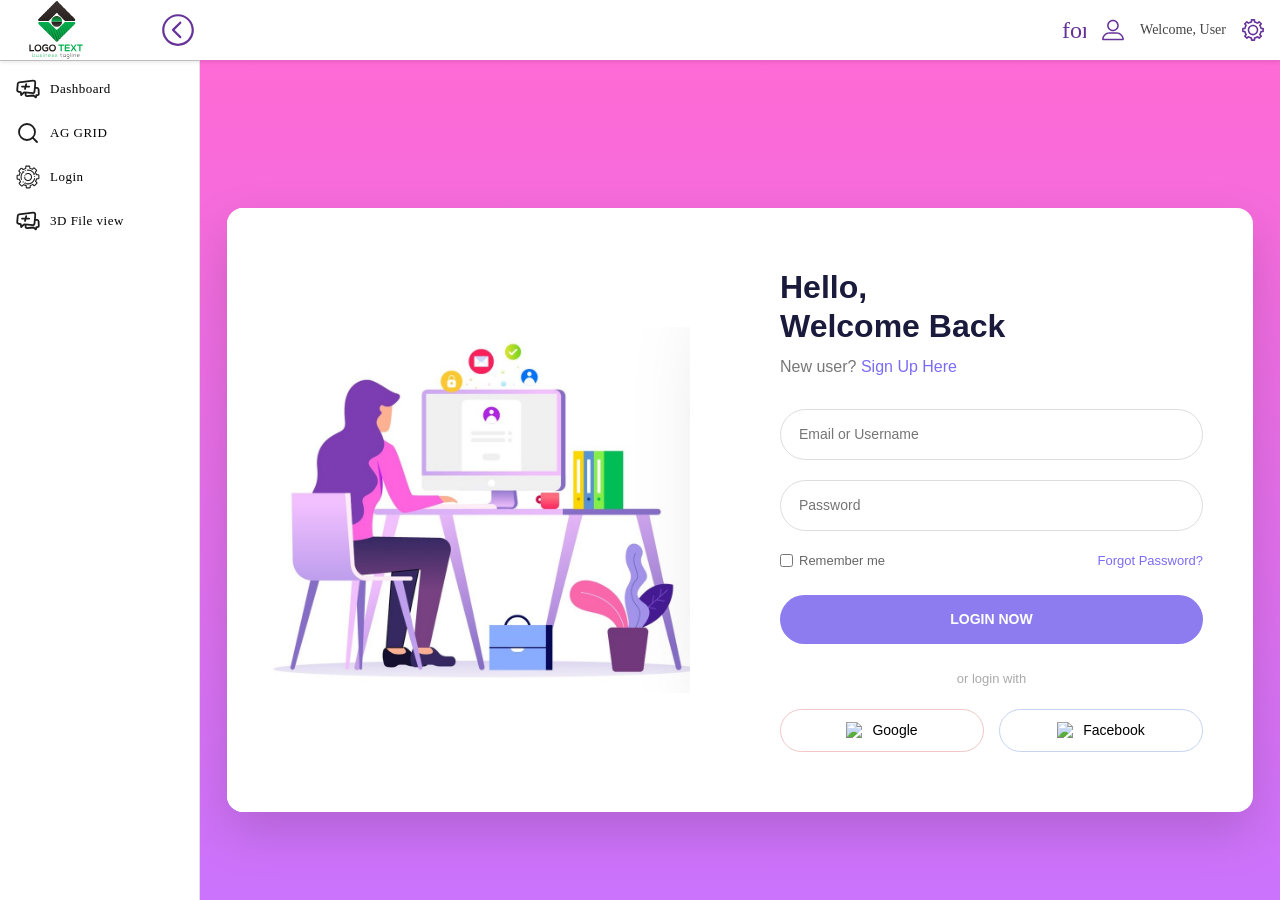
==== index.html @ 97b3e0da "c" ====
<!doctype html>
<html lang="en" data-beasties-container>
<head><link rel="preconnect" href="https://fonts.gstatic.com" crossorigin>
  <meta charset="utf-8">
  <title>FullmasterClient</title>
  <base href="/">
  <meta name="viewport" content="width=device-width, initial-scale=1">
  <link rel="icon" type="image/x-icon" href="favicon.ico">
  <style>@font-face{font-family:'Roboto';font-style:normal;font-weight:300;font-stretch:100%;font-display:swap;src:url(https://fonts.gstatic.com/s/roboto/v50/KFO7CnqEu92Fr1ME7kSn66aGLdTylUAMa3GUBGEe.woff2) format('woff2');unicode-range:U+0460-052F, U+1C80-1C8A, U+20B4, U+2DE0-2DFF, U+A640-A69F, U+FE2E-FE2F;}@font-face{font-family:'Roboto';font-style:normal;font-weight:300;font-stretch:100%;font-display:swap;src:url(https://fonts.gstatic.com/s/roboto/v50/KFO7CnqEu92Fr1ME7kSn66aGLdTylUAMa3iUBGEe.woff2) format('woff2');unicode-range:U+0301, U+0400-045F, U+0490-0491, U+04B0-04B1, U+2116;}@font-face{font-family:'Roboto';font-style:normal;font-weight:300;font-stretch:100%;font-display:swap;src:url(https://fonts.gstatic.com/s/roboto/v50/KFO7CnqEu92Fr1ME7kSn66aGLdTylUAMa3CUBGEe.woff2) format('woff2');unicode-range:U+1F00-1FFF;}@font-face{font-family:'Roboto';font-style:normal;font-weight:300;font-stretch:100%;font-display:swap;src:url(https://fonts.gstatic.com/s/roboto/v50/KFO7CnqEu92Fr1ME7kSn66aGLdTylUAMa3-UBGEe.woff2) format('woff2');unicode-range:U+0370-0377, U+037A-037F, U+0384-038A, U+038C, U+038E-03A1, U+03A3-03FF;}@font-face{font-family:'Roboto';font-style:normal;font-weight:300;font-stretch:100%;font-display:swap;src:url(https://fonts.gstatic.com/s/roboto/v50/KFO7CnqEu92Fr1ME7kSn66aGLdTylUAMawCUBGEe.woff2) format('woff2');unicode-range:U+0302-0303, U+0305, U+0307-0308, U+0310, U+0312, U+0315, U+031A, U+0326-0327, U+032C, U+032F-0330, U+0332-0333, U+0338, U+033A, U+0346, U+034D, U+0391-03A1, U+03A3-03A9, U+03B1-03C9, U+03D1, U+03D5-03D6, U+03F0-03F1, U+03F4-03F5, U+2016-2017, U+2034-2038, U+203C, U+2040, U+2043, U+2047, U+2050, U+2057, U+205F, U+2070-2071, U+2074-208E, U+2090-209C, U+20D0-20DC, U+20E1, U+20E5-20EF, U+2100-2112, U+2114-2115, U+2117-2121, U+2123-214F, U+2190, U+2192, U+2194-21AE, U+21B0-21E5, U+21F1-21F2, U+21F4-2211, U+2213-2214, U+2216-22FF, U+2308-230B, U+2310, U+2319, U+231C-2321, U+2336-237A, U+237C, U+2395, U+239B-23B7, U+23D0, U+23DC-23E1, U+2474-2475, U+25AF, U+25B3, U+25B7, U+25BD, U+25C1, U+25CA, U+25CC, U+25FB, U+266D-266F, U+27C0-27FF, U+2900-2AFF, U+2B0E-2B11, U+2B30-2B4C, U+2BFE, U+3030, U+FF5B, U+FF5D, U+1D400-1D7FF, U+1EE00-1EEFF;}@font-face{font-family:'Roboto';font-style:normal;font-weight:300;font-stretch:100%;font-display:swap;src:url(https://fonts.gstatic.com/s/roboto/v50/KFO7CnqEu92Fr1ME7kSn66aGLdTylUAMaxKUBGEe.woff2) format('woff2');unicode-range:U+0001-000C, U+000E-001F, U+007F-009F, U+20DD-20E0, U+20E2-20E4, U+2150-218F, U+2190, U+2192, U+2194-2199, U+21AF, U+21E6-21F0, U+21F3, U+2218-2219, U+2299, U+22C4-22C6, U+2300-243F, U+2440-244A, U+2460-24FF, U+25A0-27BF, U+2800-28FF, U+2921-2922, U+2981, U+29BF, U+29EB, U+2B00-2BFF, U+4DC0-4DFF, U+FFF9-FFFB, U+10140-1018E, U+10190-1019C, U+101A0, U+101D0-101FD, U+102E0-102FB, U+10E60-10E7E, U+1D2C0-1D2D3, U+1D2E0-1D37F, U+1F000-1F0FF, U+1F100-1F1AD, U+1F1E6-1F1FF, U+1F30D-1F30F, U+1F315, U+1F31C, U+1F31E, U+1F320-1F32C, U+1F336, U+1F378, U+1F37D, U+1F382, U+1F393-1F39F, U+1F3A7-1F3A8, U+1F3AC-1F3AF, U+1F3C2, U+1F3C4-1F3C6, U+1F3CA-1F3CE, U+1F3D4-1F3E0, U+1F3ED, U+1F3F1-1F3F3, U+1F3F5-1F3F7, U+1F408, U+1F415, U+1F41F, U+1F426, U+1F43F, U+1F441-1F442, U+1F444, U+1F446-1F449, U+1F44C-1F44E, U+1F453, U+1F46A, U+1F47D, U+1F4A3, U+1F4B0, U+1F4B3, U+1F4B9, U+1F4BB, U+1F4BF, U+1F4C8-1F4CB, U+1F4D6, U+1F4DA, U+1F4DF, U+1F4E3-1F4E6, U+1F4EA-1F4ED, U+1F4F7, U+1F4F9-1F4FB, U+1F4FD-1F4FE, U+1F503, U+1F507-1F50B, U+1F50D, U+1F512-1F513, U+1F53E-1F54A, U+1F54F-1F5FA, U+1F610, U+1F650-1F67F, U+1F687, U+1F68D, U+1F691, U+1F694, U+1F698, U+1F6AD, U+1F6B2, U+1F6B9-1F6BA, U+1F6BC, U+1F6C6-1F6CF, U+1F6D3-1F6D7, U+1F6E0-1F6EA, U+1F6F0-1F6F3, U+1F6F7-1F6FC, U+1F700-1F7FF, U+1F800-1F80B, U+1F810-1F847, U+1F850-1F859, U+1F860-1F887, U+1F890-1F8AD, U+1F8B0-1F8BB, U+1F8C0-1F8C1, U+1F900-1F90B, U+1F93B, U+1F946, U+1F984, U+1F996, U+1F9E9, U+1FA00-1FA6F, U+1FA70-1FA7C, U+1FA80-1FA89, U+1FA8F-1FAC6, U+1FACE-1FADC, U+1FADF-1FAE9, U+1FAF0-1FAF8, U+1FB00-1FBFF;}@font-face{font-family:'Roboto';font-style:normal;font-weight:300;font-stretch:100%;font-display:swap;src:url(https://fonts.gstatic.com/s/roboto/v50/KFO7CnqEu92Fr1ME7kSn66aGLdTylUAMa3OUBGEe.woff2) format('woff2');unicode-range:U+0102-0103, U+0110-0111, U+0128-0129, U+0168-0169, U+01A0-01A1, U+01AF-01B0, U+0300-0301, U+0303-0304, U+0308-0309, U+0323, U+0329, U+1EA0-1EF9, U+20AB;}@font-face{font-family:'Roboto';font-style:normal;font-weight:300;font-stretch:100%;font-display:swap;src:url(https://fonts.gstatic.com/s/roboto/v50/KFO7CnqEu92Fr1ME7kSn66aGLdTylUAMa3KUBGEe.woff2) format('woff2');unicode-range:U+0100-02BA, U+02BD-02C5, U+02C7-02CC, U+02CE-02D7, U+02DD-02FF, U+0304, U+0308, U+0329, U+1D00-1DBF, U+1E00-1E9F, U+1EF2-1EFF, U+2020, U+20A0-20AB, U+20AD-20C0, U+2113, U+2C60-2C7F, U+A720-A7FF;}@font-face{font-family:'Roboto';font-style:normal;font-weight:300;font-stretch:100%;font-display:swap;src:url(https://fonts.gstatic.com/s/roboto/v50/KFO7CnqEu92Fr1ME7kSn66aGLdTylUAMa3yUBA.woff2) format('woff2');unicode-range:U+0000-00FF, U+0131, U+0152-0153, U+02BB-02BC, U+02C6, U+02DA, U+02DC, U+0304, U+0308, U+0329, U+2000-206F, U+20AC, U+2122, U+2191, U+2193, U+2212, U+2215, U+FEFF, U+FFFD;}@font-face{font-family:'Roboto';font-style:normal;font-weight:400;font-stretch:100%;font-display:swap;src:url(https://fonts.gstatic.com/s/roboto/v50/KFO7CnqEu92Fr1ME7kSn66aGLdTylUAMa3GUBGEe.woff2) format('woff2');unicode-range:U+0460-052F, U+1C80-1C8A, U+20B4, U+2DE0-2DFF, U+A640-A69F, U+FE2E-FE2F;}@font-face{font-family:'Roboto';font-style:normal;font-weight:400;font-stretch:100%;font-display:swap;src:url(https://fonts.gstatic.com/s/roboto/v50/KFO7CnqEu92Fr1ME7kSn66aGLdTylUAMa3iUBGEe.woff2) format('woff2');unicode-range:U+0301, U+0400-045F, U+0490-0491, U+04B0-04B1, U+2116;}@font-face{font-family:'Roboto';font-style:normal;font-weight:400;font-stretch:100%;font-display:swap;src:url(https://fonts.gstatic.com/s/roboto/v50/KFO7CnqEu92Fr1ME7kSn66aGLdTylUAMa3CUBGEe.woff2) format('woff2');unicode-range:U+1F00-1FFF;}@font-face{font-family:'Roboto';font-style:normal;font-weight:400;font-stretch:100%;font-display:swap;src:url(https://fonts.gstatic.com/s/roboto/v50/KFO7CnqEu92Fr1ME7kSn66aGLdTylUAMa3-UBGEe.woff2) format('woff2');unicode-range:U+0370-0377, U+037A-037F, U+0384-038A, U+038C, U+038E-03A1, U+03A3-03FF;}@font-face{font-family:'Roboto';font-style:normal;font-weight:400;font-stretch:100%;font-display:swap;src:url(https://fonts.gstatic.com/s/roboto/v50/KFO7CnqEu92Fr1ME7kSn66aGLdTylUAMawCUBGEe.woff2) format('woff2');unicode-range:U+0302-0303, U+0305, U+0307-0308, U+0310, U+0312, U+0315, U+031A, U+0326-0327, U+032C, U+032F-0330, U+0332-0333, U+0338, U+033A, U+0346, U+034D, U+0391-03A1, U+03A3-03A9, U+03B1-03C9, U+03D1, U+03D5-03D6, U+03F0-03F1, U+03F4-03F5, U+2016-2017, U+2034-2038, U+203C, U+2040, U+2043, U+2047, U+2050, U+2057, U+205F, U+2070-2071, U+2074-208E, U+2090-209C, U+20D0-20DC, U+20E1, U+20E5-20EF, U+2100-2112, U+2114-2115, U+2117-2121, U+2123-214F, U+2190, U+2192, U+2194-21AE, U+21B0-21E5, U+21F1-21F2, U+21F4-2211, U+2213-2214, U+2216-22FF, U+2308-230B, U+2310, U+2319, U+231C-2321, U+2336-237A, U+237C, U+2395, U+239B-23B7, U+23D0, U+23DC-23E1, U+2474-2475, U+25AF, U+25B3, U+25B7, U+25BD, U+25C1, U+25CA, U+25CC, U+25FB, U+266D-266F, U+27C0-27FF, U+2900-2AFF, U+2B0E-2B11, U+2B30-2B4C, U+2BFE, U+3030, U+FF5B, U+FF5D, U+1D400-1D7FF, U+1EE00-1EEFF;}@font-face{font-family:'Roboto';font-style:normal;font-weight:400;font-stretch:100%;font-display:swap;src:url(https://fonts.gstatic.com/s/roboto/v50/KFO7CnqEu92Fr1ME7kSn66aGLdTylUAMaxKUBGEe.woff2) format('woff2');unicode-range:U+0001-000C, U+000E-001F, U+007F-009F, U+20DD-20E0, U+20E2-20E4, U+2150-218F, U+2190, U+2192, U+2194-2199, U+21AF, U+21E6-21F0, U+21F3, U+2218-2219, U+2299, U+22C4-22C6, U+2300-243F, U+2440-244A, U+2460-24FF, U+25A0-27BF, U+2800-28FF, U+2921-2922, U+2981, U+29BF, U+29EB, U+2B00-2BFF, U+4DC0-4DFF, U+FFF9-FFFB, U+10140-1018E, U+10190-1019C, U+101A0, U+101D0-101FD, U+102E0-102FB, U+10E60-10E7E, U+1D2C0-1D2D3, U+1D2E0-1D37F, U+1F000-1F0FF, U+1F100-1F1AD, U+1F1E6-1F1FF, U+1F30D-1F30F, U+1F315, U+1F31C, U+1F31E, U+1F320-1F32C, U+1F336, U+1F378, U+1F37D, U+1F382, U+1F393-1F39F, U+1F3A7-1F3A8, U+1F3AC-1F3AF, U+1F3C2, U+1F3C4-1F3C6, U+1F3CA-1F3CE, U+1F3D4-1F3E0, U+1F3ED, U+1F3F1-1F3F3, U+1F3F5-1F3F7, U+1F408, U+1F415, U+1F41F, U+1F426, U+1F43F, U+1F441-1F442, U+1F444, U+1F446-1F449, U+1F44C-1F44E, U+1F453, U+1F46A, U+1F47D, U+1F4A3, U+1F4B0, U+1F4B3, U+1F4B9, U+1F4BB, U+1F4BF, U+1F4C8-1F4CB, U+1F4D6, U+1F4DA, U+1F4DF, U+1F4E3-1F4E6, U+1F4EA-1F4ED, U+1F4F7, U+1F4F9-1F4FB, U+1F4FD-1F4FE, U+1F503, U+1F507-1F50B, U+1F50D, U+1F512-1F513, U+1F53E-1F54A, U+1F54F-1F5FA, U+1F610, U+1F650-1F67F, U+1F687, U+1F68D, U+1F691, U+1F694, U+1F698, U+1F6AD, U+1F6B2, U+1F6B9-1F6BA, U+1F6BC, U+1F6C6-1F6CF, U+1F6D3-1F6D7, U+1F6E0-1F6EA, U+1F6F0-1F6F3, U+1F6F7-1F6FC, U+1F700-1F7FF, U+1F800-1F80B, U+1F810-1F847, U+1F850-1F859, U+1F860-1F887, U+1F890-1F8AD, U+1F8B0-1F8BB, U+1F8C0-1F8C1, U+1F900-1F90B, U+1F93B, U+1F946, U+1F984, U+1F996, U+1F9E9, U+1FA00-1FA6F, U+1FA70-1FA7C, U+1FA80-1FA89, U+1FA8F-1FAC6, U+1FACE-1FADC, U+1FADF-1FAE9, U+1FAF0-1FAF8, U+1FB00-1FBFF;}@font-face{font-family:'Roboto';font-style:normal;font-weight:400;font-stretch:100%;font-display:swap;src:url(https://fonts.gstatic.com/s/roboto/v50/KFO7CnqEu92Fr1ME7kSn66aGLdTylUAMa3OUBGEe.woff2) format('woff2');unicode-range:U+0102-0103, U+0110-0111, U+0128-0129, U+0168-0169, U+01A0-01A1, U+01AF-01B0, U+0300-0301, U+0303-0304, U+0308-0309, U+0323, U+0329, U+1EA0-1EF9, U+20AB;}@font-face{font-family:'Roboto';font-style:normal;font-weight:400;font-stretch:100%;font-display:swap;src:url(https://fonts.gstatic.com/s/roboto/v50/KFO7CnqEu92Fr1ME7kSn66aGLdTylUAMa3KUBGEe.woff2) format('woff2');unicode-range:U+0100-02BA, U+02BD-02C5, U+02C7-02CC, U+02CE-02D7, U+02DD-02FF, U+0304, U+0308, U+0329, U+1D00-1DBF, U+1E00-1E9F, U+1EF2-1EFF, U+2020, U+20A0-20AB, U+20AD-20C0, U+2113, U+2C60-2C7F, U+A720-A7FF;}@font-face{font-family:'Roboto';font-style:normal;font-weight:400;font-stretch:100%;font-display:swap;src:url(https://fonts.gstatic.com/s/roboto/v50/KFO7CnqEu92Fr1ME7kSn66aGLdTylUAMa3yUBA.woff2) format('woff2');unicode-range:U+0000-00FF, U+0131, U+0152-0153, U+02BB-02BC, U+02C6, U+02DA, U+02DC, U+0304, U+0308, U+0329, U+2000-206F, U+20AC, U+2122, U+2191, U+2193, U+2212, U+2215, U+FEFF, U+FFFD;}@font-face{font-family:'Roboto';font-style:normal;font-weight:500;font-stretch:100%;font-display:swap;src:url(https://fonts.gstatic.com/s/roboto/v50/KFO7CnqEu92Fr1ME7kSn66aGLdTylUAMa3GUBGEe.woff2) format('woff2');unicode-range:U+0460-052F, U+1C80-1C8A, U+20B4, U+2DE0-2DFF, U+A640-A69F, U+FE2E-FE2F;}@font-face{font-family:'Roboto';font-style:normal;font-weight:500;font-stretch:100%;font-display:swap;src:url(https://fonts.gstatic.com/s/roboto/v50/KFO7CnqEu92Fr1ME7kSn66aGLdTylUAMa3iUBGEe.woff2) format('woff2');unicode-range:U+0301, U+0400-045F, U+0490-0491, U+04B0-04B1, U+2116;}@font-face{font-family:'Roboto';font-style:normal;font-weight:500;font-stretch:100%;font-display:swap;src:url(https://fonts.gstatic.com/s/roboto/v50/KFO7CnqEu92Fr1ME7kSn66aGLdTylUAMa3CUBGEe.woff2) format('woff2');unicode-range:U+1F00-1FFF;}@font-face{font-family:'Roboto';font-style:normal;font-weight:500;font-stretch:100%;font-display:swap;src:url(https://fonts.gstatic.com/s/roboto/v50/KFO7CnqEu92Fr1ME7kSn66aGLdTylUAMa3-UBGEe.woff2) format('woff2');unicode-range:U+0370-0377, U+037A-037F, U+0384-038A, U+038C, U+038E-03A1, U+03A3-03FF;}@font-face{font-family:'Roboto';font-style:normal;font-weight:500;font-stretch:100%;font-display:swap;src:url(https://fonts.gstatic.com/s/roboto/v50/KFO7CnqEu92Fr1ME7kSn66aGLdTylUAMawCUBGEe.woff2) format('woff2');unicode-range:U+0302-0303, U+0305, U+0307-0308, U+0310, U+0312, U+0315, U+031A, U+0326-0327, U+032C, U+032F-0330, U+0332-0333, U+0338, U+033A, U+0346, U+034D, U+0391-03A1, U+03A3-03A9, U+03B1-03C9, U+03D1, U+03D5-03D6, U+03F0-03F1, U+03F4-03F5, U+2016-2017, U+2034-2038, U+203C, U+2040, U+2043, U+2047, U+2050, U+2057, U+205F, U+2070-2071, U+2074-208E, U+2090-209C, U+20D0-20DC, U+20E1, U+20E5-20EF, U+2100-2112, U+2114-2115, U+2117-2121, U+2123-214F, U+2190, U+2192, U+2194-21AE, U+21B0-21E5, U+21F1-21F2, U+21F4-2211, U+2213-2214, U+2216-22FF, U+2308-230B, U+2310, U+2319, U+231C-2321, U+2336-237A, U+237C, U+2395, U+239B-23B7, U+23D0, U+23DC-23E1, U+2474-2475, U+25AF, U+25B3, U+25B7, U+25BD, U+25C1, U+25CA, U+25CC, U+25FB, U+266D-266F, U+27C0-27FF, U+2900-2AFF, U+2B0E-2B11, U+2B30-2B4C, U+2BFE, U+3030, U+FF5B, U+FF5D, U+1D400-1D7FF, U+1EE00-1EEFF;}@font-face{font-family:'Roboto';font-style:normal;font-weight:500;font-stretch:100%;font-display:swap;src:url(https://fonts.gstatic.com/s/roboto/v50/KFO7CnqEu92Fr1ME7kSn66aGLdTylUAMaxKUBGEe.woff2) format('woff2');unicode-range:U+0001-000C, U+000E-001F, U+007F-009F, U+20DD-20E0, U+20E2-20E4, U+2150-218F, U+2190, U+2192, U+2194-2199, U+21AF, U+21E6-21F0, U+21F3, U+2218-2219, U+2299, U+22C4-22C6, U+2300-243F, U+2440-244A, U+2460-24FF, U+25A0-27BF, U+2800-28FF, U+2921-2922, U+2981, U+29BF, U+29EB, U+2B00-2BFF, U+4DC0-4DFF, U+FFF9-FFFB, U+10140-1018E, U+10190-1019C, U+101A0, U+101D0-101FD, U+102E0-102FB, U+10E60-10E7E, U+1D2C0-1D2D3, U+1D2E0-1D37F, U+1F000-1F0FF, U+1F100-1F1AD, U+1F1E6-1F1FF, U+1F30D-1F30F, U+1F315, U+1F31C, U+1F31E, U+1F320-1F32C, U+1F336, U+1F378, U+1F37D, U+1F382, U+1F393-1F39F, U+1F3A7-1F3A8, U+1F3AC-1F3AF, U+1F3C2, U+1F3C4-1F3C6, U+1F3CA-1F3CE, U+1F3D4-1F3E0, U+1F3ED, U+1F3F1-1F3F3, U+1F3F5-1F3F7, U+1F408, U+1F415, U+1F41F, U+1F426, U+1F43F, U+1F441-1F442, U+1F444, U+1F446-1F449, U+1F44C-1F44E, U+1F453, U+1F46A, U+1F47D, U+1F4A3, U+1F4B0, U+1F4B3, U+1F4B9, U+1F4BB, U+1F4BF, U+1F4C8-1F4CB, U+1F4D6, U+1F4DA, U+1F4DF, U+1F4E3-1F4E6, U+1F4EA-1F4ED, U+1F4F7, U+1F4F9-1F4FB, U+1F4FD-1F4FE, U+1F503, U+1F507-1F50B, U+1F50D, U+1F512-1F513, U+1F53E-1F54A, U+1F54F-1F5FA, U+1F610, U+1F650-1F67F, U+1F687, U+1F68D, U+1F691, U+1F694, U+1F698, U+1F6AD, U+1F6B2, U+1F6B9-1F6BA, U+1F6BC, U+1F6C6-1F6CF, U+1F6D3-1F6D7, U+1F6E0-1F6EA, U+1F6F0-1F6F3, U+1F6F7-1F6FC, U+1F700-1F7FF, U+1F800-1F80B, U+1F810-1F847, U+1F850-1F859, U+1F860-1F887, U+1F890-1F8AD, U+1F8B0-1F8BB, U+1F8C0-1F8C1, U+1F900-1F90B, U+1F93B, U+1F946, U+1F984, U+1F996, U+1F9E9, U+1FA00-1FA6F, U+1FA70-1FA7C, U+1FA80-1FA89, U+1FA8F-1FAC6, U+1FACE-1FADC, U+1FADF-1FAE9, U+1FAF0-1FAF8, U+1FB00-1FBFF;}@font-face{font-family:'Roboto';font-style:normal;font-weight:500;font-stretch:100%;font-display:swap;src:url(https://fonts.gstatic.com/s/roboto/v50/KFO7CnqEu92Fr1ME7kSn66aGLdTylUAMa3OUBGEe.woff2) format('woff2');unicode-range:U+0102-0103, U+0110-0111, U+0128-0129, U+0168-0169, U+01A0-01A1, U+01AF-01B0, U+0300-0301, U+0303-0304, U+0308-0309, U+0323, U+0329, U+1EA0-1EF9, U+20AB;}@font-face{font-family:'Roboto';font-style:normal;font-weight:500;font-stretch:100%;font-display:swap;src:url(https://fonts.gstatic.com/s/roboto/v50/KFO7CnqEu92Fr1ME7kSn66aGLdTylUAMa3KUBGEe.woff2) format('woff2');unicode-range:U+0100-02BA, U+02BD-02C5, U+02C7-02CC, U+02CE-02D7, U+02DD-02FF, U+0304, U+0308, U+0329, U+1D00-1DBF, U+1E00-1E9F, U+1EF2-1EFF, U+2020, U+20A0-20AB, U+20AD-20C0, U+2113, U+2C60-2C7F, U+A720-A7FF;}@font-face{font-family:'Roboto';font-style:normal;font-weight:500;font-stretch:100%;font-display:swap;src:url(https://fonts.gstatic.com/s/roboto/v50/KFO7CnqEu92Fr1ME7kSn66aGLdTylUAMa3yUBA.woff2) format('woff2');unicode-range:U+0000-00FF, U+0131, U+0152-0153, U+02BB-02BC, U+02C6, U+02DA, U+02DC, U+0304, U+0308, U+0329, U+2000-206F, U+20AC, U+2122, U+2191, U+2193, U+2212, U+2215, U+FEFF, U+FFFD;}</style>
  <style>@font-face{font-family:'Material Icons';font-style:normal;font-weight:400;src:url(https://fonts.gstatic.com/s/materialicons/v145/flUhRq6tzZclQEJ-Vdg-IuiaDsNc.woff2) format('woff2');}.material-icons{font-family:'Material Icons';font-weight:normal;font-style:normal;font-size:24px;line-height:1;letter-spacing:normal;text-transform:none;display:inline-block;white-space:nowrap;word-wrap:normal;direction:ltr;-webkit-font-feature-settings:'liga';-webkit-font-smoothing:antialiased;}</style>
  <link href="https://cdn.jsdelivr.net/npm/bootstrap@5.3.3/dist/css/bootstrap.min.css" rel="stylesheet">
  <script src="https://cdn.jsdelivr.net/npm/bootstrap@5.3.3/dist/js/bootstrap.bundle.min.js"></script>
  <link rel="stylesheet" href="https://cdnjs.cloudflare.com/ajax/libs/font-awesome/4.7.0/css/font-awesome.min.css">
<style>:root{--bs-blue:#0d6efd;--bs-indigo:#6610f2;--bs-purple:#6f42c1;--bs-pink:#d63384;--bs-red:#dc3545;--bs-orange:#fd7e14;--bs-yellow:#ffc107;--bs-green:#198754;--bs-teal:#20c997;--bs-cyan:#0dcaf0;--bs-black:#000;--bs-white:#fff;--bs-gray:#6c757d;--bs-gray-dark:#343a40;--bs-gray-100:#f8f9fa;--bs-gray-200:#e9ecef;--bs-gray-300:#dee2e6;--bs-gray-400:#ced4da;--bs-gray-500:#adb5bd;--bs-gray-600:#6c757d;--bs-gray-700:#495057;--bs-gray-800:#343a40;--bs-gray-900:#212529;--bs-primary:#0d6efd;--bs-secondary:#6c757d;--bs-success:#198754;--bs-info:#0dcaf0;--bs-warning:#ffc107;--bs-danger:#dc3545;--bs-light:#f8f9fa;--bs-dark:#212529;--bs-primary-rgb:13,110,253;--bs-secondary-rgb:108,117,125;--bs-success-rgb:25,135,84;--bs-info-rgb:13,202,240;--bs-warning-rgb:255,193,7;--bs-danger-rgb:220,53,69;--bs-light-rgb:248,249,250;--bs-dark-rgb:33,37,41;--bs-primary-text-emphasis:#052c65;--bs-secondary-text-emphasis:#2b2f32;--bs-success-text-emphasis:#0a3622;--bs-info-text-emphasis:#055160;--bs-warning-text-emphasis:#664d03;--bs-danger-text-emphasis:#58151c;--bs-light-text-emphasis:#495057;--bs-dark-text-emphasis:#495057;--bs-primary-bg-subtle:#cfe2ff;--bs-secondary-bg-subtle:#e2e3e5;--bs-success-bg-subtle:#d1e7dd;--bs-info-bg-subtle:#cff4fc;--bs-warning-bg-subtle:#fff3cd;--bs-danger-bg-subtle:#f8d7da;--bs-light-bg-subtle:#fcfcfd;--bs-dark-bg-subtle:#ced4da;--bs-primary-border-subtle:#9ec5fe;--bs-secondary-border-subtle:#c4c8cb;--bs-success-border-subtle:#a3cfbb;--bs-info-border-subtle:#9eeaf9;--bs-warning-border-subtle:#ffe69c;--bs-danger-border-subtle:#f1aeb5;--bs-light-border-subtle:#e9ecef;--bs-dark-border-subtle:#adb5bd;--bs-white-rgb:255,255,255;--bs-black-rgb:0,0,0;--bs-font-sans-serif:system-ui,-apple-system,"Segoe UI",Roboto,"Helvetica Neue","Noto Sans","Liberation Sans",Arial,sans-serif,"Apple Color Emoji","Segoe UI Emoji","Segoe UI Symbol","Noto Color Emoji";--bs-font-monospace:SFMono-Regular,Menlo,Monaco,Consolas,"Liberation Mono","Courier New",monospace;--bs-gradient:linear-gradient(180deg, rgba(255, 255, 255, .15), rgba(255, 255, 255, 0));--bs-body-font-family:var(--bs-font-sans-serif);--bs-body-font-size:1rem;--bs-body-font-weight:400;--bs-body-line-height:1.5;--bs-body-color:#212529;--bs-body-color-rgb:33,37,41;--bs-body-bg:#fff;--bs-body-bg-rgb:255,255,255;--bs-emphasis-color:#000;--bs-emphasis-color-rgb:0,0,0;--bs-secondary-color:rgba(33, 37, 41, .75);--bs-secondary-color-rgb:33,37,41;--bs-secondary-bg:#e9ecef;--bs-secondary-bg-rgb:233,236,239;--bs-tertiary-color:rgba(33, 37, 41, .5);--bs-tertiary-color-rgb:33,37,41;--bs-tertiary-bg:#f8f9fa;--bs-tertiary-bg-rgb:248,249,250;--bs-heading-color:inherit;--bs-link-color:#0d6efd;--bs-link-color-rgb:13,110,253;--bs-link-decoration:underline;--bs-link-hover-color:#0a58ca;--bs-link-hover-color-rgb:10,88,202;--bs-code-color:#d63384;--bs-highlight-color:#212529;--bs-highlight-bg:#fff3cd;--bs-border-width:1px;--bs-border-style:solid;--bs-border-color:#dee2e6;--bs-border-color-translucent:rgba(0, 0, 0, .175);--bs-border-radius:.375rem;--bs-border-radius-sm:.25rem;--bs-border-radius-lg:.5rem;--bs-border-radius-xl:1rem;--bs-border-radius-xxl:2rem;--bs-border-radius-2xl:var(--bs-border-radius-xxl);--bs-border-radius-pill:50rem;--bs-box-shadow:0 .5rem 1rem rgba(0, 0, 0, .15);--bs-box-shadow-sm:0 .125rem .25rem rgba(0, 0, 0, .075);--bs-box-shadow-lg:0 1rem 3rem rgba(0, 0, 0, .175);--bs-box-shadow-inset:inset 0 1px 2px rgba(0, 0, 0, .075);--bs-focus-ring-width:.25rem;--bs-focus-ring-opacity:.25;--bs-focus-ring-color:rgba(13, 110, 253, .25);--bs-form-valid-color:#198754;--bs-form-valid-border-color:#198754;--bs-form-invalid-color:#dc3545;--bs-form-invalid-border-color:#dc3545}*,:after,:before{box-sizing:border-box}@media (prefers-reduced-motion:no-preference){:root{scroll-behavior:smooth}}body{margin:0;font-family:var(--bs-body-font-family);font-size:var(--bs-body-font-size);font-weight:var(--bs-body-font-weight);line-height:var(--bs-body-line-height);color:var(--bs-body-color);text-align:var(--bs-body-text-align);background-color:var(--bs-body-bg);-webkit-text-size-adjust:100%;-webkit-tap-highlight-color:transparent}:root{--bs-breakpoint-xs:0;--bs-breakpoint-sm:576px;--bs-breakpoint-md:768px;--bs-breakpoint-lg:992px;--bs-breakpoint-xl:1200px;--bs-breakpoint-xxl:1400px}:root{--bs-btn-close-filter: }:root{--bs-carousel-indicator-active-bg:#fff;--bs-carousel-caption-color:#fff;--bs-carousel-control-icon-filter: }html,body{height:100%}body{margin:0;font-family:Roboto,Helvetica Neue,sans-serif}html{--mat-sys-background:#faf9fd;--mat-sys-error:#ba1a1a;--mat-sys-error-container:#ffdad6;--mat-sys-inverse-on-surface:#f2f0f4;--mat-sys-inverse-primary:#abc7ff;--mat-sys-inverse-surface:#2f3033;--mat-sys-on-background:#1a1b1f;--mat-sys-on-error:#ffffff;--mat-sys-on-error-container:#93000a;--mat-sys-on-primary:#ffffff;--mat-sys-on-primary-container:#00458f;--mat-sys-on-primary-fixed:#001b3f;--mat-sys-on-primary-fixed-variant:#00458f;--mat-sys-on-secondary:#ffffff;--mat-sys-on-secondary-container:#3e4759;--mat-sys-on-secondary-fixed:#131c2b;--mat-sys-on-secondary-fixed-variant:#3e4759;--mat-sys-on-surface:#1a1b1f;--mat-sys-on-surface-variant:#44474e;--mat-sys-on-tertiary:#ffffff;--mat-sys-on-tertiary-container:#0000ef;--mat-sys-on-tertiary-fixed:#00006e;--mat-sys-on-tertiary-fixed-variant:#0000ef;--mat-sys-outline:#74777f;--mat-sys-outline-variant:#c4c6d0;--mat-sys-primary:#005cbb;--mat-sys-primary-container:#d7e3ff;--mat-sys-primary-fixed:#d7e3ff;--mat-sys-primary-fixed-dim:#abc7ff;--mat-sys-scrim:#000000;--mat-sys-secondary:#565e71;--mat-sys-secondary-container:#dae2f9;--mat-sys-secondary-fixed:#dae2f9;--mat-sys-secondary-fixed-dim:#bec6dc;--mat-sys-shadow:#000000;--mat-sys-surface:#faf9fd;--mat-sys-surface-bright:#faf9fd;--mat-sys-surface-container:#efedf0;--mat-sys-surface-container-high:#e9e7eb;--mat-sys-surface-container-highest:#e3e2e6;--mat-sys-surface-container-low:#f4f3f6;--mat-sys-surface-container-lowest:#ffffff;--mat-sys-surface-dim:#dbd9dd;--mat-sys-surface-tint:#005cbb;--mat-sys-surface-variant:#e0e2ec;--mat-sys-tertiary:#343dff;--mat-sys-tertiary-container:#e0e0ff;--mat-sys-tertiary-fixed:#e0e0ff;--mat-sys-tertiary-fixed-dim:#bec2ff;--mat-sys-neutral-variant20:#2d3038;--mat-sys-neutral10:#1a1b1f}html{--mat-sys-level0:0px 0px 0px 0px rgba(0, 0, 0, .2), 0px 0px 0px 0px rgba(0, 0, 0, .14), 0px 0px 0px 0px rgba(0, 0, 0, .12)}html{--mat-sys-level1:0px 2px 1px -1px rgba(0, 0, 0, .2), 0px 1px 1px 0px rgba(0, 0, 0, .14), 0px 1px 3px 0px rgba(0, 0, 0, .12)}html{--mat-sys-level2:0px 3px 3px -2px rgba(0, 0, 0, .2), 0px 3px 4px 0px rgba(0, 0, 0, .14), 0px 1px 8px 0px rgba(0, 0, 0, .12)}html{--mat-sys-level3:0px 3px 5px -1px rgba(0, 0, 0, .2), 0px 6px 10px 0px rgba(0, 0, 0, .14), 0px 1px 18px 0px rgba(0, 0, 0, .12)}html{--mat-sys-level4:0px 5px 5px -3px rgba(0, 0, 0, .2), 0px 8px 10px 1px rgba(0, 0, 0, .14), 0px 3px 14px 2px rgba(0, 0, 0, .12)}html{--mat-sys-level5:0px 7px 8px -4px rgba(0, 0, 0, .2), 0px 12px 17px 2px rgba(0, 0, 0, .14), 0px 5px 22px 4px rgba(0, 0, 0, .12)}html{--mat-sys-body-large:400 1rem / 1.5rem Roboto;--mat-sys-body-large-font:Roboto;--mat-sys-body-large-line-height:1.5rem;--mat-sys-body-large-size:1rem;--mat-sys-body-large-tracking:.031rem;--mat-sys-body-large-weight:400;--mat-sys-body-medium:400 .875rem / 1.25rem Roboto;--mat-sys-body-medium-font:Roboto;--mat-sys-body-medium-line-height:1.25rem;--mat-sys-body-medium-size:.875rem;--mat-sys-body-medium-tracking:.016rem;--mat-sys-body-medium-weight:400;--mat-sys-body-small:400 .75rem / 1rem Roboto;--mat-sys-body-small-font:Roboto;--mat-sys-body-small-line-height:1rem;--mat-sys-body-small-size:.75rem;--mat-sys-body-small-tracking:.025rem;--mat-sys-body-small-weight:400;--mat-sys-display-large:400 3.562rem / 4rem Roboto;--mat-sys-display-large-font:Roboto;--mat-sys-display-large-line-height:4rem;--mat-sys-display-large-size:3.562rem;--mat-sys-display-large-tracking:-.016rem;--mat-sys-display-large-weight:400;--mat-sys-display-medium:400 2.812rem / 3.25rem Roboto;--mat-sys-display-medium-font:Roboto;--mat-sys-display-medium-line-height:3.25rem;--mat-sys-display-medium-size:2.812rem;--mat-sys-display-medium-tracking:0;--mat-sys-display-medium-weight:400;--mat-sys-display-small:400 2.25rem / 2.75rem Roboto;--mat-sys-display-small-font:Roboto;--mat-sys-display-small-line-height:2.75rem;--mat-sys-display-small-size:2.25rem;--mat-sys-display-small-tracking:0;--mat-sys-display-small-weight:400;--mat-sys-headline-large:400 2rem / 2.5rem Roboto;--mat-sys-headline-large-font:Roboto;--mat-sys-headline-large-line-height:2.5rem;--mat-sys-headline-large-size:2rem;--mat-sys-headline-large-tracking:0;--mat-sys-headline-large-weight:400;--mat-sys-headline-medium:400 1.75rem / 2.25rem Roboto;--mat-sys-headline-medium-font:Roboto;--mat-sys-headline-medium-line-height:2.25rem;--mat-sys-headline-medium-size:1.75rem;--mat-sys-headline-medium-tracking:0;--mat-sys-headline-medium-weight:400;--mat-sys-headline-small:400 1.5rem / 2rem Roboto;--mat-sys-headline-small-font:Roboto;--mat-sys-headline-small-line-height:2rem;--mat-sys-headline-small-size:1.5rem;--mat-sys-headline-small-tracking:0;--mat-sys-headline-small-weight:400;--mat-sys-label-large:500 .875rem / 1.25rem Roboto;--mat-sys-label-large-font:Roboto;--mat-sys-label-large-line-height:1.25rem;--mat-sys-label-large-size:.875rem;--mat-sys-label-large-tracking:.006rem;--mat-sys-label-large-weight:500;--mat-sys-label-large-weight-prominent:700;--mat-sys-label-medium:500 .75rem / 1rem Roboto;--mat-sys-label-medium-font:Roboto;--mat-sys-label-medium-line-height:1rem;--mat-sys-label-medium-size:.75rem;--mat-sys-label-medium-tracking:.031rem;--mat-sys-label-medium-weight:500;--mat-sys-label-medium-weight-prominent:700;--mat-sys-label-small:500 .688rem / 1rem Roboto;--mat-sys-label-small-font:Roboto;--mat-sys-label-small-line-height:1rem;--mat-sys-label-small-size:.688rem;--mat-sys-label-small-tracking:.031rem;--mat-sys-label-small-weight:500;--mat-sys-title-large:400 1.375rem / 1.75rem Roboto;--mat-sys-title-large-font:Roboto;--mat-sys-title-large-line-height:1.75rem;--mat-sys-title-large-size:1.375rem;--mat-sys-title-large-tracking:0;--mat-sys-title-large-weight:400;--mat-sys-title-medium:500 1rem / 1.5rem Roboto;--mat-sys-title-medium-font:Roboto;--mat-sys-title-medium-line-height:1.5rem;--mat-sys-title-medium-size:1rem;--mat-sys-title-medium-tracking:.009rem;--mat-sys-title-medium-weight:500;--mat-sys-title-small:500 .875rem / 1.25rem Roboto;--mat-sys-title-small-font:Roboto;--mat-sys-title-small-line-height:1.25rem;--mat-sys-title-small-size:.875rem;--mat-sys-title-small-tracking:.006rem;--mat-sys-title-small-weight:500}html{--mat-sys-corner-extra-large:28px;--mat-sys-corner-extra-large-top:28px 28px 0 0;--mat-sys-corner-extra-small:4px;--mat-sys-corner-extra-small-top:4px 4px 0 0;--mat-sys-corner-full:9999px;--mat-sys-corner-large:16px;--mat-sys-corner-large-end:0 16px 16px 0;--mat-sys-corner-large-start:16px 0 0 16px;--mat-sys-corner-large-top:16px 16px 0 0;--mat-sys-corner-medium:12px;--mat-sys-corner-none:0;--mat-sys-corner-small:8px}html{--mat-sys-dragged-state-layer-opacity:.16;--mat-sys-focus-state-layer-opacity:.12;--mat-sys-hover-state-layer-opacity:.08;--mat-sys-pressed-state-layer-opacity:.12}html{--mat-form-field-container-height:40px;--mat-form-field-filled-label-display:none;--mat-form-field-container-vertical-padding:8px;--mat-form-field-filled-with-label-container-padding-top:8px;--mat-form-field-filled-with-label-container-padding-bottom:8px}body{margin:0;font-family:Roboto;overflow:hidden!important}*::-webkit-scrollbar{width:7px;height:9px}*::-webkit-scrollbar-track{background:transparent}*::-webkit-scrollbar-thumb{background-color:var(--brand-bg);border-radius:20px;border:1px solid #fff}@media only screen and (min-width: 767px){:root{scrollbar-width:thin;scrollbar-color:var(--anchor-hover-color) transparent!important}*{scrollbar-width:thin;scrollbar-color:var(--brand-bg) transparent}*::-webkit-scrollbar{width:9px;height:9px}*::-webkit-scrollbar-track{background:transparent}*::-webkit-scrollbar-thumb{background-color:var(--brand-bg);border-radius:20px;border:1px solid #fff}}</style><link rel="stylesheet" href="styles-56WP7JPK.css" media="print" onload="this.media='all'"><noscript><link rel="stylesheet" href="styles-56WP7JPK.css"></noscript></head>
<body class="mat-typography">
  <app-root></app-root>
<link rel="modulepreload" href="chunk-BQBGJPAV.js"><link rel="modulepreload" href="chunk-WWX6BADO.js"><script src="polyfills-B6TNHZQ6.js" type="module"></script><script src="scripts-Z5OFQL6W.js" defer></script><script src="main-LOQ3C2FB.js" type="module"></script></body>
</html>
---- styles-56WP7JPK.css ----
@charset "UTF-8";:root,[data-bs-theme=light]{--bs-blue:#0d6efd;--bs-indigo:#6610f2;--bs-purple:#6f42c1;--bs-pink:#d63384;--bs-red:#dc3545;--bs-orange:#fd7e14;--bs-yellow:#ffc107;--bs-green:#198754;--bs-teal:#20c997;--bs-cyan:#0dcaf0;--bs-black:#000;--bs-white:#fff;--bs-gray:#6c757d;--bs-gray-dark:#343a40;--bs-gray-100:#f8f9fa;--bs-gray-200:#e9ecef;--bs-gray-300:#dee2e6;--bs-gray-400:#ced4da;--bs-gray-500:#adb5bd;--bs-gray-600:#6c757d;--bs-gray-700:#495057;--bs-gray-800:#343a40;--bs-gray-900:#212529;--bs-primary:#0d6efd;--bs-secondary:#6c757d;--bs-success:#198754;--bs-info:#0dcaf0;--bs-warning:#ffc107;--bs-danger:#dc3545;--bs-light:#f8f9fa;--bs-dark:#212529;--bs-primary-rgb:13,110,253;--bs-secondary-rgb:108,117,125;--bs-success-rgb:25,135,84;--bs-info-rgb:13,202,240;--bs-warning-rgb:255,193,7;--bs-danger-rgb:220,53,69;--bs-light-rgb:248,249,250;--bs-dark-rgb:33,37,41;--bs-primary-text-emphasis:#052c65;--bs-secondary-text-emphasis:#2b2f32;--bs-success-text-emphasis:#0a3622;--bs-info-text-emphasis:#055160;--bs-warning-text-emphasis:#664d03;--bs-danger-text-emphasis:#58151c;--bs-light-text-emphasis:#495057;--bs-dark-text-emphasis:#495057;--bs-primary-bg-subtle:#cfe2ff;--bs-secondary-bg-subtle:#e2e3e5;--bs-success-bg-subtle:#d1e7dd;--bs-info-bg-subtle:#cff4fc;--bs-warning-bg-subtle:#fff3cd;--bs-danger-bg-subtle:#f8d7da;--bs-light-bg-subtle:#fcfcfd;--bs-dark-bg-subtle:#ced4da;--bs-primary-border-subtle:#9ec5fe;--bs-secondary-border-subtle:#c4c8cb;--bs-success-border-subtle:#a3cfbb;--bs-info-border-subtle:#9eeaf9;--bs-warning-border-subtle:#ffe69c;--bs-danger-border-subtle:#f1aeb5;--bs-light-border-subtle:#e9ecef;--bs-dark-border-subtle:#adb5bd;--bs-white-rgb:255,255,255;--bs-black-rgb:0,0,0;--bs-font-sans-serif:system-ui,-apple-system,"Segoe UI",Roboto,"Helvetica Neue","Noto Sans","Liberation Sans",Arial,sans-serif,"Apple Color Emoji","Segoe UI Emoji","Segoe UI Symbol","Noto Color Emoji";--bs-font-monospace:SFMono-Regular,Menlo,Monaco,Consolas,"Liberation Mono","Courier New",monospace;--bs-gradient:linear-gradient(180deg, rgba(255, 255, 255, .15), rgba(255, 255, 255, 0));--bs-body-font-family:var(--bs-font-sans-serif);--bs-body-font-size:1rem;--bs-body-font-weight:400;--bs-body-line-height:1.5;--bs-body-color:#212529;--bs-body-color-rgb:33,37,41;--bs-body-bg:#fff;--bs-body-bg-rgb:255,255,255;--bs-emphasis-color:#000;--bs-emphasis-color-rgb:0,0,0;--bs-secondary-color:rgba(33, 37, 41, .75);--bs-secondary-color-rgb:33,37,41;--bs-secondary-bg:#e9ecef;--bs-secondary-bg-rgb:233,236,239;--bs-tertiary-color:rgba(33, 37, 41, .5);--bs-tertiary-color-rgb:33,37,41;--bs-tertiary-bg:#f8f9fa;--bs-tertiary-bg-rgb:248,249,250;--bs-heading-color:inherit;--bs-link-color:#0d6efd;--bs-link-color-rgb:13,110,253;--bs-link-decoration:underline;--bs-link-hover-color:#0a58ca;--bs-link-hover-color-rgb:10,88,202;--bs-code-color:#d63384;--bs-highlight-color:#212529;--bs-highlight-bg:#fff3cd;--bs-border-width:1px;--bs-border-style:solid;--bs-border-color:#dee2e6;--bs-border-color-translucent:rgba(0, 0, 0, .175);--bs-border-radius:.375rem;--bs-border-radius-sm:.25rem;--bs-border-radius-lg:.5rem;--bs-border-radius-xl:1rem;--bs-border-radius-xxl:2rem;--bs-border-radius-2xl:var(--bs-border-radius-xxl);--bs-border-radius-pill:50rem;--bs-box-shadow:0 .5rem 1rem rgba(0, 0, 0, .15);--bs-box-shadow-sm:0 .125rem .25rem rgba(0, 0, 0, .075);--bs-box-shadow-lg:0 1rem 3rem rgba(0, 0, 0, .175);--bs-box-shadow-inset:inset 0 1px 2px rgba(0, 0, 0, .075);--bs-focus-ring-width:.25rem;--bs-focus-ring-opacity:.25;--bs-focus-ring-color:rgba(13, 110, 253, .25);--bs-form-valid-color:#198754;--bs-form-valid-border-color:#198754;--bs-form-invalid-color:#dc3545;--bs-form-invalid-border-color:#dc3545}[data-bs-theme=dark]{color-scheme:dark;--bs-body-color:#dee2e6;--bs-body-color-rgb:222,226,230;--bs-body-bg:#212529;--bs-body-bg-rgb:33,37,41;--bs-emphasis-color:#fff;--bs-emphasis-color-rgb:255,255,255;--bs-secondary-color:rgba(222, 226, 230, .75);--bs-secondary-color-rgb:222,226,230;--bs-secondary-bg:#343a40;--bs-secondary-bg-rgb:52,58,64;--bs-tertiary-color:rgba(222, 226, 230, .5);--bs-tertiary-color-rgb:222,226,230;--bs-tertiary-bg:#2b3035;--bs-tertiary-bg-rgb:43,48,53;--bs-primary-text-emphasis:#6ea8fe;--bs-secondary-text-emphasis:#a7acb1;--bs-success-text-emphasis:#75b798;--bs-info-text-emphasis:#6edff6;--bs-warning-text-emphasis:#ffda6a;--bs-danger-text-emphasis:#ea868f;--bs-light-text-emphasis:#f8f9fa;--bs-dark-text-emphasis:#dee2e6;--bs-primary-bg-subtle:#031633;--bs-secondary-bg-subtle:#161719;--bs-success-bg-subtle:#051b11;--bs-info-bg-subtle:#032830;--bs-warning-bg-subtle:#332701;--bs-danger-bg-subtle:#2c0b0e;--bs-light-bg-subtle:#343a40;--bs-dark-bg-subtle:#1a1d20;--bs-primary-border-subtle:#084298;--bs-secondary-border-subtle:#41464b;--bs-success-border-subtle:#0f5132;--bs-info-border-subtle:#087990;--bs-warning-border-subtle:#997404;--bs-danger-border-subtle:#842029;--bs-light-border-subtle:#495057;--bs-dark-border-subtle:#343a40;--bs-heading-color:inherit;--bs-link-color:#6ea8fe;--bs-link-hover-color:#8bb9fe;--bs-link-color-rgb:110,168,254;--bs-link-hover-color-rgb:139,185,254;--bs-code-color:#e685b5;--bs-highlight-color:#dee2e6;--bs-highlight-bg:#664d03;--bs-border-color:#495057;--bs-border-color-translucent:rgba(255, 255, 255, .15);--bs-form-valid-color:#75b798;--bs-form-valid-border-color:#75b798;--bs-form-invalid-color:#ea868f;--bs-form-invalid-border-color:#ea868f}*,:after,:before{box-sizing:border-box}@media (prefers-reduced-motion:no-preference){:root{scroll-behavior:smooth}}body{margin:0;font-family:var(--bs-body-font-family);font-size:var(--bs-body-font-size);font-weight:var(--bs-body-font-weight);line-height:var(--bs-body-line-height);color:var(--bs-body-color);text-align:var(--bs-body-text-align);background-color:var(--bs-body-bg);-webkit-text-size-adjust:100%;-webkit-tap-highlight-color:transparent}hr{margin:1rem 0;color:inherit;border:0;border-top:var(--bs-border-width) solid;opacity:.25}.h1,.h2,.h3,.h4,.h5,.h6,h1,h2,h3,h4,h5,h6{margin-top:0;margin-bottom:.5rem;font-weight:500;line-height:1.2;color:var(--bs-heading-color)}.h1,h1{font-size:calc(1.375rem + 1.5vw)}@media (min-width:1200px){.h1,h1{font-size:2.5rem}}.h2,h2{font-size:calc(1.325rem + .9vw)}@media (min-width:1200px){.h2,h2{font-size:2rem}}.h3,h3{font-size:calc(1.3rem + .6vw)}@media (min-width:1200px){.h3,h3{font-size:1.75rem}}.h4,h4{font-size:calc(1.275rem + .3vw)}@media (min-width:1200px){.h4,h4{font-size:1.5rem}}.h5,h5{font-size:1.25rem}.h6,h6{font-size:1rem}p{margin-top:0;margin-bottom:1rem}abbr[title]{-webkit-text-decoration:underline dotted;text-decoration:underline dotted;cursor:help;-webkit-text-decoration-skip-ink:none;text-decoration-skip-ink:none}address{margin-bottom:1rem;font-style:normal;line-height:inherit}ol,ul{padding-left:2rem}dl,ol,ul{margin-top:0;margin-bottom:1rem}ol ol,ol ul,ul ol,ul ul{margin-bottom:0}dt{font-weight:700}dd{margin-bottom:.5rem;margin-left:0}blockquote{margin:0 0 1rem}b,strong{font-weight:bolder}.small,small{font-size:.875em}.mark,mark{padding:.1875em;color:var(--bs-highlight-color);background-color:var(--bs-highlight-bg)}sub,sup{position:relative;font-size:.75em;line-height:0;vertical-align:baseline}sub{bottom:-.25em}sup{top:-.5em}a{color:rgba(var(--bs-link-color-rgb),var(--bs-link-opacity,1));text-decoration:underline}a:hover{--bs-link-color-rgb:var(--bs-link-hover-color-rgb)}a:not([href]):not([class]),a:not([href]):not([class]):hover{color:inherit;text-decoration:none}code,kbd,pre,samp{font-family:var(--bs-font-monospace);font-size:1em}pre{display:block;margin-top:0;margin-bottom:1rem;overflow:auto;font-size:.875em}pre code{font-size:inherit;color:inherit;word-break:normal}code{font-size:.875em;color:var(--bs-code-color);word-wrap:break-word}a>code{color:inherit}kbd{padding:.1875rem .375rem;font-size:.875em;color:var(--bs-body-bg);background-color:var(--bs-body-color);border-radius:.25rem}kbd kbd{padding:0;font-size:1em}figure{margin:0 0 1rem}img,svg{vertical-align:middle}table{caption-side:bottom;border-collapse:collapse}caption{padding-top:.5rem;padding-bottom:.5rem;color:var(--bs-secondary-color);text-align:left}th{text-align:inherit;text-align:-webkit-match-parent}tbody,td,tfoot,th,thead,tr{border-color:inherit;border-style:solid;border-width:0}label{display:inline-block}button{border-radius:0}button:focus:not(:focus-visible){outline:0}button,input,optgroup,select,textarea{margin:0;font-family:inherit;font-size:inherit;line-height:inherit}button,select{text-transform:none}[role=button]{cursor:pointer}select{word-wrap:normal}select:disabled{opacity:1}[list]:not([type=date]):not([type=datetime-local]):not([type=month]):not([type=week]):not([type=time])::-webkit-calendar-picker-indicator{display:none!important}[type=button],[type=reset],[type=submit],button{-webkit-appearance:button}[type=button]:not(:disabled),[type=reset]:not(:disabled),[type=submit]:not(:disabled),button:not(:disabled){cursor:pointer}::-moz-focus-inner{padding:0;border-style:none}textarea{resize:vertical}fieldset{min-width:0;padding:0;margin:0;border:0}legend{float:left;width:100%;padding:0;margin-bottom:.5rem;line-height:inherit;font-size:calc(1.275rem + .3vw)}@media (min-width:1200px){legend{font-size:1.5rem}}legend+*{clear:left}::-webkit-datetime-edit-day-field,::-webkit-datetime-edit-fields-wrapper,::-webkit-datetime-edit-hour-field,::-webkit-datetime-edit-minute,::-webkit-datetime-edit-month-field,::-webkit-datetime-edit-text,::-webkit-datetime-edit-year-field{padding:0}::-webkit-inner-spin-button{height:auto}[type=search]{-webkit-appearance:textfield;outline-offset:-2px}[type=search]::-webkit-search-cancel-button{cursor:pointer;filter:grayscale(1)}::-webkit-search-decoration{-webkit-appearance:none}::-webkit-color-swatch-wrapper{padding:0}::-webkit-file-upload-button{font:inherit;-webkit-appearance:button}::file-selector-button{font:inherit;-webkit-appearance:button}output{display:inline-block}iframe{border:0}summary{display:list-item;cursor:pointer}progress{vertical-align:baseline}[hidden]{display:none!important}.lead{font-size:1.25rem;font-weight:300}.display-1{font-weight:300;line-height:1.2;font-size:calc(1.625rem + 4.5vw)}@media (min-width:1200px){.display-1{font-size:5rem}}.display-2{font-weight:300;line-height:1.2;font-size:calc(1.575rem + 3.9vw)}@media (min-width:1200px){.display-2{font-size:4.5rem}}.display-3{font-weight:300;line-height:1.2;font-size:calc(1.525rem + 3.3vw)}@media (min-width:1200px){.display-3{font-size:4rem}}.display-4{font-weight:300;line-height:1.2;font-size:calc(1.475rem + 2.7vw)}@media (min-width:1200px){.display-4{font-size:3.5rem}}.display-5{font-weight:300;line-height:1.2;font-size:calc(1.425rem + 2.1vw)}@media (min-width:1200px){.display-5{font-size:3rem}}.display-6{font-weight:300;line-height:1.2;font-size:calc(1.375rem + 1.5vw)}@media (min-width:1200px){.display-6{font-size:2.5rem}}.list-unstyled,.list-inline{padding-left:0;list-style:none}.list-inline-item{display:inline-block}.list-inline-item:not(:last-child){margin-right:.5rem}.initialism{font-size:.875em;text-transform:uppercase}.blockquote{margin-bottom:1rem;font-size:1.25rem}.blockquote>:last-child{margin-bottom:0}.blockquote-footer{margin-top:-1rem;margin-bottom:1rem;font-size:.875em;color:#6c757d}.blockquote-footer:before{content:"\2014\a0"}.img-fluid{max-width:100%;height:auto}.img-thumbnail{padding:.25rem;background-color:var(--bs-body-bg);border:var(--bs-border-width) solid var(--bs-border-color);border-radius:var(--bs-border-radius);max-width:100%;height:auto}.figure{display:inline-block}.figure-img{margin-bottom:.5rem;line-height:1}.figure-caption{font-size:.875em;color:var(--bs-secondary-color)}.container,.container-fluid,.container-lg,.container-md,.container-sm,.container-xl,.container-xxl{--bs-gutter-x:1.5rem;--bs-gutter-y:0;width:100%;padding-right:calc(var(--bs-gutter-x) * .5);padding-left:calc(var(--bs-gutter-x) * .5);margin-right:auto;margin-left:auto}@media (min-width:576px){.container,.container-sm{max-width:540px}}@media (min-width:768px){.container,.container-md,.container-sm{max-width:720px}}@media (min-width:992px){.container,.container-lg,.container-md,.container-sm{max-width:960px}}@media (min-width:1200px){.container,.container-lg,.container-md,.container-sm,.container-xl{max-width:1140px}}@media (min-width:1400px){.container,.container-lg,.container-md,.container-sm,.container-xl,.container-xxl{max-width:1320px}}:root{--bs-breakpoint-xs:0;--bs-breakpoint-sm:576px;--bs-breakpoint-md:768px;--bs-breakpoint-lg:992px;--bs-breakpoint-xl:1200px;--bs-breakpoint-xxl:1400px}.row{--bs-gutter-x:1.5rem;--bs-gutter-y:0;display:flex;flex-wrap:wrap;margin-top:calc(-1 * var(--bs-gutter-y));margin-right:calc(-.5 * var(--bs-gutter-x));margin-left:calc(-.5 * var(--bs-gutter-x))}.row>*{flex-shrink:0;width:100%;max-width:100%;padding-right:calc(var(--bs-gutter-x) * .5);padding-left:calc(var(--bs-gutter-x) * .5);margin-top:var(--bs-gutter-y)}.col{flex:1 0 0}.row-cols-auto>*{flex:0 0 auto;width:auto}.row-cols-1>*{flex:0 0 auto;width:100%}.row-cols-2>*{flex:0 0 auto;width:50%}.row-cols-3>*{flex:0 0 auto;width:33.33333333%}.row-cols-4>*{flex:0 0 auto;width:25%}.row-cols-5>*{flex:0 0 auto;width:20%}.row-cols-6>*{flex:0 0 auto;width:16.66666667%}.col-auto{flex:0 0 auto;width:auto}.col-1{flex:0 0 auto;width:8.33333333%}.col-2{flex:0 0 auto;width:16.66666667%}.col-3{flex:0 0 auto;width:25%}.col-4{flex:0 0 auto;width:33.33333333%}.col-5{flex:0 0 auto;width:41.66666667%}.col-6{flex:0 0 auto;width:50%}.col-7{flex:0 0 auto;width:58.33333333%}.col-8{flex:0 0 auto;width:66.66666667%}.col-9{flex:0 0 auto;width:75%}.col-10{flex:0 0 auto;width:83.33333333%}.col-11{flex:0 0 auto;width:91.66666667%}.col-12{flex:0 0 auto;width:100%}.offset-1{margin-left:8.33333333%}.offset-2{margin-left:16.66666667%}.offset-3{margin-left:25%}.offset-4{margin-left:33.33333333%}.offset-5{margin-left:41.66666667%}.offset-6{margin-left:50%}.offset-7{margin-left:58.33333333%}.offset-8{margin-left:66.66666667%}.offset-9{margin-left:75%}.offset-10{margin-left:83.33333333%}.offset-11{margin-left:91.66666667%}.g-0,.gx-0{--bs-gutter-x:0}.g-0,.gy-0{--bs-gutter-y:0}.g-1,.gx-1{--bs-gutter-x:.25rem}.g-1,.gy-1{--bs-gutter-y:.25rem}.g-2,.gx-2{--bs-gutter-x:.5rem}.g-2,.gy-2{--bs-gutter-y:.5rem}.g-3,.gx-3{--bs-gutter-x:1rem}.g-3,.gy-3{--bs-gutter-y:1rem}.g-4,.gx-4{--bs-gutter-x:1.5rem}.g-4,.gy-4{--bs-gutter-y:1.5rem}.g-5,.gx-5{--bs-gutter-x:3rem}.g-5,.gy-5{--bs-gutter-y:3rem}@media (min-width:576px){.col-sm{flex:1 0 0}.row-cols-sm-auto>*{flex:0 0 auto;width:auto}.row-cols-sm-1>*{flex:0 0 auto;width:100%}.row-cols-sm-2>*{flex:0 0 auto;width:50%}.row-cols-sm-3>*{flex:0 0 auto;width:33.33333333%}.row-cols-sm-4>*{flex:0 0 auto;width:25%}.row-cols-sm-5>*{flex:0 0 auto;width:20%}.row-cols-sm-6>*{flex:0 0 auto;width:16.66666667%}.col-sm-auto{flex:0 0 auto;width:auto}.col-sm-1{flex:0 0 auto;width:8.33333333%}.col-sm-2{flex:0 0 auto;width:16.66666667%}.col-sm-3{flex:0 0 auto;width:25%}.col-sm-4{flex:0 0 auto;width:33.33333333%}.col-sm-5{flex:0 0 auto;width:41.66666667%}.col-sm-6{flex:0 0 auto;width:50%}.col-sm-7{flex:0 0 auto;width:58.33333333%}.col-sm-8{flex:0 0 auto;width:66.66666667%}.col-sm-9{flex:0 0 auto;width:75%}.col-sm-10{flex:0 0 auto;width:83.33333333%}.col-sm-11{flex:0 0 auto;width:91.66666667%}.col-sm-12{flex:0 0 auto;width:100%}.offset-sm-0{margin-left:0}.offset-sm-1{margin-left:8.33333333%}.offset-sm-2{margin-left:16.66666667%}.offset-sm-3{margin-left:25%}.offset-sm-4{margin-left:33.33333333%}.offset-sm-5{margin-left:41.66666667%}.offset-sm-6{margin-left:50%}.offset-sm-7{margin-left:58.33333333%}.offset-sm-8{margin-left:66.66666667%}.offset-sm-9{margin-left:75%}.offset-sm-10{margin-left:83.33333333%}.offset-sm-11{margin-left:91.66666667%}.g-sm-0,.gx-sm-0{--bs-gutter-x:0}.g-sm-0,.gy-sm-0{--bs-gutter-y:0}.g-sm-1,.gx-sm-1{--bs-gutter-x:.25rem}.g-sm-1,.gy-sm-1{--bs-gutter-y:.25rem}.g-sm-2,.gx-sm-2{--bs-gutter-x:.5rem}.g-sm-2,.gy-sm-2{--bs-gutter-y:.5rem}.g-sm-3,.gx-sm-3{--bs-gutter-x:1rem}.g-sm-3,.gy-sm-3{--bs-gutter-y:1rem}.g-sm-4,.gx-sm-4{--bs-gutter-x:1.5rem}.g-sm-4,.gy-sm-4{--bs-gutter-y:1.5rem}.g-sm-5,.gx-sm-5{--bs-gutter-x:3rem}.g-sm-5,.gy-sm-5{--bs-gutter-y:3rem}}@media (min-width:768px){.col-md{flex:1 0 0}.row-cols-md-auto>*{flex:0 0 auto;width:auto}.row-cols-md-1>*{flex:0 0 auto;width:100%}.row-cols-md-2>*{flex:0 0 auto;width:50%}.row-cols-md-3>*{flex:0 0 auto;width:33.33333333%}.row-cols-md-4>*{flex:0 0 auto;width:25%}.row-cols-md-5>*{flex:0 0 auto;width:20%}.row-cols-md-6>*{flex:0 0 auto;width:16.66666667%}.col-md-auto{flex:0 0 auto;width:auto}.col-md-1{flex:0 0 auto;width:8.33333333%}.col-md-2{flex:0 0 auto;width:16.66666667%}.col-md-3{flex:0 0 auto;width:25%}.col-md-4{flex:0 0 auto;width:33.33333333%}.col-md-5{flex:0 0 auto;width:41.66666667%}.col-md-6{flex:0 0 auto;width:50%}.col-md-7{flex:0 0 auto;width:58.33333333%}.col-md-8{flex:0 0 auto;width:66.66666667%}.col-md-9{flex:0 0 auto;width:75%}.col-md-10{flex:0 0 auto;width:83.33333333%}.col-md-11{flex:0 0 auto;width:91.66666667%}.col-md-12{flex:0 0 auto;width:100%}.offset-md-0{margin-left:0}.offset-md-1{margin-left:8.33333333%}.offset-md-2{margin-left:16.66666667%}.offset-md-3{margin-left:25%}.offset-md-4{margin-left:33.33333333%}.offset-md-5{margin-left:41.66666667%}.offset-md-6{margin-left:50%}.offset-md-7{margin-left:58.33333333%}.offset-md-8{margin-left:66.66666667%}.offset-md-9{margin-left:75%}.offset-md-10{margin-left:83.33333333%}.offset-md-11{margin-left:91.66666667%}.g-md-0,.gx-md-0{--bs-gutter-x:0}.g-md-0,.gy-md-0{--bs-gutter-y:0}.g-md-1,.gx-md-1{--bs-gutter-x:.25rem}.g-md-1,.gy-md-1{--bs-gutter-y:.25rem}.g-md-2,.gx-md-2{--bs-gutter-x:.5rem}.g-md-2,.gy-md-2{--bs-gutter-y:.5rem}.g-md-3,.gx-md-3{--bs-gutter-x:1rem}.g-md-3,.gy-md-3{--bs-gutter-y:1rem}.g-md-4,.gx-md-4{--bs-gutter-x:1.5rem}.g-md-4,.gy-md-4{--bs-gutter-y:1.5rem}.g-md-5,.gx-md-5{--bs-gutter-x:3rem}.g-md-5,.gy-md-5{--bs-gutter-y:3rem}}@media (min-width:992px){.col-lg{flex:1 0 0}.row-cols-lg-auto>*{flex:0 0 auto;width:auto}.row-cols-lg-1>*{flex:0 0 auto;width:100%}.row-cols-lg-2>*{flex:0 0 auto;width:50%}.row-cols-lg-3>*{flex:0 0 auto;width:33.33333333%}.row-cols-lg-4>*{flex:0 0 auto;width:25%}.row-cols-lg-5>*{flex:0 0 auto;width:20%}.row-cols-lg-6>*{flex:0 0 auto;width:16.66666667%}.col-lg-auto{flex:0 0 auto;width:auto}.col-lg-1{flex:0 0 auto;width:8.33333333%}.col-lg-2{flex:0 0 auto;width:16.66666667%}.col-lg-3{flex:0 0 auto;width:25%}.col-lg-4{flex:0 0 auto;width:33.33333333%}.col-lg-5{flex:0 0 auto;width:41.66666667%}.col-lg-6{flex:0 0 auto;width:50%}.col-lg-7{flex:0 0 auto;width:58.33333333%}.col-lg-8{flex:0 0 auto;width:66.66666667%}.col-lg-9{flex:0 0 auto;width:75%}.col-lg-10{flex:0 0 auto;width:83.33333333%}.col-lg-11{flex:0 0 auto;width:91.66666667%}.col-lg-12{flex:0 0 auto;width:100%}.offset-lg-0{margin-left:0}.offset-lg-1{margin-left:8.33333333%}.offset-lg-2{margin-left:16.66666667%}.offset-lg-3{margin-left:25%}.offset-lg-4{margin-left:33.33333333%}.offset-lg-5{margin-left:41.66666667%}.offset-lg-6{margin-left:50%}.offset-lg-7{margin-left:58.33333333%}.offset-lg-8{margin-left:66.66666667%}.offset-lg-9{margin-left:75%}.offset-lg-10{margin-left:83.33333333%}.offset-lg-11{margin-left:91.66666667%}.g-lg-0,.gx-lg-0{--bs-gutter-x:0}.g-lg-0,.gy-lg-0{--bs-gutter-y:0}.g-lg-1,.gx-lg-1{--bs-gutter-x:.25rem}.g-lg-1,.gy-lg-1{--bs-gutter-y:.25rem}.g-lg-2,.gx-lg-2{--bs-gutter-x:.5rem}.g-lg-2,.gy-lg-2{--bs-gutter-y:.5rem}.g-lg-3,.gx-lg-3{--bs-gutter-x:1rem}.g-lg-3,.gy-lg-3{--bs-gutter-y:1rem}.g-lg-4,.gx-lg-4{--bs-gutter-x:1.5rem}.g-lg-4,.gy-lg-4{--bs-gutter-y:1.5rem}.g-lg-5,.gx-lg-5{--bs-gutter-x:3rem}.g-lg-5,.gy-lg-5{--bs-gutter-y:3rem}}@media (min-width:1200px){.col-xl{flex:1 0 0}.row-cols-xl-auto>*{flex:0 0 auto;width:auto}.row-cols-xl-1>*{flex:0 0 auto;width:100%}.row-cols-xl-2>*{flex:0 0 auto;width:50%}.row-cols-xl-3>*{flex:0 0 auto;width:33.33333333%}.row-cols-xl-4>*{flex:0 0 auto;width:25%}.row-cols-xl-5>*{flex:0 0 auto;width:20%}.row-cols-xl-6>*{flex:0 0 auto;width:16.66666667%}.col-xl-auto{flex:0 0 auto;width:auto}.col-xl-1{flex:0 0 auto;width:8.33333333%}.col-xl-2{flex:0 0 auto;width:16.66666667%}.col-xl-3{flex:0 0 auto;width:25%}.col-xl-4{flex:0 0 auto;width:33.33333333%}.col-xl-5{flex:0 0 auto;width:41.66666667%}.col-xl-6{flex:0 0 auto;width:50%}.col-xl-7{flex:0 0 auto;width:58.33333333%}.col-xl-8{flex:0 0 auto;width:66.66666667%}.col-xl-9{flex:0 0 auto;width:75%}.col-xl-10{flex:0 0 auto;width:83.33333333%}.col-xl-11{flex:0 0 auto;width:91.66666667%}.col-xl-12{flex:0 0 auto;width:100%}.offset-xl-0{margin-left:0}.offset-xl-1{margin-left:8.33333333%}.offset-xl-2{margin-left:16.66666667%}.offset-xl-3{margin-left:25%}.offset-xl-4{margin-left:33.33333333%}.offset-xl-5{margin-left:41.66666667%}.offset-xl-6{margin-left:50%}.offset-xl-7{margin-left:58.33333333%}.offset-xl-8{margin-left:66.66666667%}.offset-xl-9{margin-left:75%}.offset-xl-10{margin-left:83.33333333%}.offset-xl-11{margin-left:91.66666667%}.g-xl-0,.gx-xl-0{--bs-gutter-x:0}.g-xl-0,.gy-xl-0{--bs-gutter-y:0}.g-xl-1,.gx-xl-1{--bs-gutter-x:.25rem}.g-xl-1,.gy-xl-1{--bs-gutter-y:.25rem}.g-xl-2,.gx-xl-2{--bs-gutter-x:.5rem}.g-xl-2,.gy-xl-2{--bs-gutter-y:.5rem}.g-xl-3,.gx-xl-3{--bs-gutter-x:1rem}.g-xl-3,.gy-xl-3{--bs-gutter-y:1rem}.g-xl-4,.gx-xl-4{--bs-gutter-x:1.5rem}.g-xl-4,.gy-xl-4{--bs-gutter-y:1.5rem}.g-xl-5,.gx-xl-5{--bs-gutter-x:3rem}.g-xl-5,.gy-xl-5{--bs-gutter-y:3rem}}@media (min-width:1400px){.col-xxl{flex:1 0 0}.row-cols-xxl-auto>*{flex:0 0 auto;width:auto}.row-cols-xxl-1>*{flex:0 0 auto;width:100%}.row-cols-xxl-2>*{flex:0 0 auto;width:50%}.row-cols-xxl-3>*{flex:0 0 auto;width:33.33333333%}.row-cols-xxl-4>*{flex:0 0 auto;width:25%}.row-cols-xxl-5>*{flex:0 0 auto;width:20%}.row-cols-xxl-6>*{flex:0 0 auto;width:16.66666667%}.col-xxl-auto{flex:0 0 auto;width:auto}.col-xxl-1{flex:0 0 auto;width:8.33333333%}.col-xxl-2{flex:0 0 auto;width:16.66666667%}.col-xxl-3{flex:0 0 auto;width:25%}.col-xxl-4{flex:0 0 auto;width:33.33333333%}.col-xxl-5{flex:0 0 auto;width:41.66666667%}.col-xxl-6{flex:0 0 auto;width:50%}.col-xxl-7{flex:0 0 auto;width:58.33333333%}.col-xxl-8{flex:0 0 auto;width:66.66666667%}.col-xxl-9{flex:0 0 auto;width:75%}.col-xxl-10{flex:0 0 auto;width:83.33333333%}.col-xxl-11{flex:0 0 auto;width:91.66666667%}.col-xxl-12{flex:0 0 auto;width:100%}.offset-xxl-0{margin-left:0}.offset-xxl-1{margin-left:8.33333333%}.offset-xxl-2{margin-left:16.66666667%}.offset-xxl-3{margin-left:25%}.offset-xxl-4{margin-left:33.33333333%}.offset-xxl-5{margin-left:41.66666667%}.offset-xxl-6{margin-left:50%}.offset-xxl-7{margin-left:58.33333333%}.offset-xxl-8{margin-left:66.66666667%}.offset-xxl-9{margin-left:75%}.offset-xxl-10{margin-left:83.33333333%}.offset-xxl-11{margin-left:91.66666667%}.g-xxl-0,.gx-xxl-0{--bs-gutter-x:0}.g-xxl-0,.gy-xxl-0{--bs-gutter-y:0}.g-xxl-1,.gx-xxl-1{--bs-gutter-x:.25rem}.g-xxl-1,.gy-xxl-1{--bs-gutter-y:.25rem}.g-xxl-2,.gx-xxl-2{--bs-gutter-x:.5rem}.g-xxl-2,.gy-xxl-2{--bs-gutter-y:.5rem}.g-xxl-3,.gx-xxl-3{--bs-gutter-x:1rem}.g-xxl-3,.gy-xxl-3{--bs-gutter-y:1rem}.g-xxl-4,.gx-xxl-4{--bs-gutter-x:1.5rem}.g-xxl-4,.gy-xxl-4{--bs-gutter-y:1.5rem}.g-xxl-5,.gx-xxl-5{--bs-gutter-x:3rem}.g-xxl-5,.gy-xxl-5{--bs-gutter-y:3rem}}.table{--bs-table-color-type:initial;--bs-table-bg-type:initial;--bs-table-color-state:initial;--bs-table-bg-state:initial;--bs-table-color:var(--bs-emphasis-color);--bs-table-bg:var(--bs-body-bg);--bs-table-border-color:var(--bs-border-color);--bs-table-accent-bg:transparent;--bs-table-striped-color:var(--bs-emphasis-color);--bs-table-striped-bg:rgba(var(--bs-emphasis-color-rgb), .05);--bs-table-active-color:var(--bs-emphasis-color);--bs-table-active-bg:rgba(var(--bs-emphasis-color-rgb), .1);--bs-table-hover-color:var(--bs-emphasis-color);--bs-table-hover-bg:rgba(var(--bs-emphasis-color-rgb), .075);width:100%;margin-bottom:1rem;vertical-align:top;border-color:var(--bs-table-border-color)}.table>:not(caption)>*>*{padding:.5rem;color:var(--bs-table-color-state,var(--bs-table-color-type,var(--bs-table-color)));background-color:var(--bs-table-bg);border-bottom-width:var(--bs-border-width);box-shadow:inset 0 0 0 9999px var(--bs-table-bg-state,var(--bs-table-bg-type,var(--bs-table-accent-bg)))}.table>tbody{vertical-align:inherit}.table>thead{vertical-align:bottom}.table-group-divider{border-top:calc(var(--bs-border-width) * 2) solid currentcolor}.caption-top{caption-side:top}.table-sm>:not(caption)>*>*{padding:.25rem}.table-bordered>:not(caption)>*{border-width:var(--bs-border-width) 0}.table-bordered>:not(caption)>*>*{border-width:0 var(--bs-border-width)}.table-borderless>:not(caption)>*>*{border-bottom-width:0}.table-borderless>:not(:first-child){border-top-width:0}.table-striped>tbody>tr:nth-of-type(odd)>*{--bs-table-color-type:var(--bs-table-striped-color);--bs-table-bg-type:var(--bs-table-striped-bg)}.table-striped-columns>:not(caption)>tr>:nth-child(2n){--bs-table-color-type:var(--bs-table-striped-color);--bs-table-bg-type:var(--bs-table-striped-bg)}.table-active{--bs-table-color-state:var(--bs-table-active-color);--bs-table-bg-state:var(--bs-table-active-bg)}.table-hover>tbody>tr:hover>*{--bs-table-color-state:var(--bs-table-hover-color);--bs-table-bg-state:var(--bs-table-hover-bg)}.table-primary{--bs-table-color:#000;--bs-table-bg:#cfe2ff;--bs-table-border-color:#a6b5cc;--bs-table-striped-bg:#c5d7f2;--bs-table-striped-color:#000;--bs-table-active-bg:#bacbe6;--bs-table-active-color:#000;--bs-table-hover-bg:#bfd1ec;--bs-table-hover-color:#000;color:var(--bs-table-color);border-color:var(--bs-table-border-color)}.table-secondary{--bs-table-color:#000;--bs-table-bg:#e2e3e5;--bs-table-border-color:#b5b6b7;--bs-table-striped-bg:#d7d8da;--bs-table-striped-color:#000;--bs-table-active-bg:#cbccce;--bs-table-active-color:#000;--bs-table-hover-bg:#d1d2d4;--bs-table-hover-color:#000;color:var(--bs-table-color);border-color:var(--bs-table-border-color)}.table-success{--bs-table-color:#000;--bs-table-bg:#d1e7dd;--bs-table-border-color:#a7b9b1;--bs-table-striped-bg:#c7dbd2;--bs-table-striped-color:#000;--bs-table-active-bg:#bcd0c7;--bs-table-active-color:#000;--bs-table-hover-bg:#c1d6cc;--bs-table-hover-color:#000;color:var(--bs-table-color);border-color:var(--bs-table-border-color)}.table-info{--bs-table-color:#000;--bs-table-bg:#cff4fc;--bs-table-border-color:#a6c3ca;--bs-table-striped-bg:#c5e8ef;--bs-table-striped-color:#000;--bs-table-active-bg:#badce3;--bs-table-active-color:#000;--bs-table-hover-bg:#bfe2e9;--bs-table-hover-color:#000;color:var(--bs-table-color);border-color:var(--bs-table-border-color)}.table-warning{--bs-table-color:#000;--bs-table-bg:#fff3cd;--bs-table-border-color:#ccc2a4;--bs-table-striped-bg:#f2e7c3;--bs-table-striped-color:#000;--bs-table-active-bg:#e6dbb9;--bs-table-active-color:#000;--bs-table-hover-bg:#ece1be;--bs-table-hover-color:#000;color:var(--bs-table-color);border-color:var(--bs-table-border-color)}.table-danger{--bs-table-color:#000;--bs-table-bg:#f8d7da;--bs-table-border-color:#c6acae;--bs-table-striped-bg:#eccccf;--bs-table-striped-color:#000;--bs-table-active-bg:#dfc2c4;--bs-table-active-color:#000;--bs-table-hover-bg:#e5c7ca;--bs-table-hover-color:#000;color:var(--bs-table-color);border-color:var(--bs-table-border-color)}.table-light{--bs-table-color:#000;--bs-table-bg:#f8f9fa;--bs-table-border-color:#c6c7c8;--bs-table-striped-bg:#ecedee;--bs-table-striped-color:#000;--bs-table-active-bg:#dfe0e1;--bs-table-active-color:#000;--bs-table-hover-bg:#e5e6e7;--bs-table-hover-color:#000;color:var(--bs-table-color);border-color:var(--bs-table-border-color)}.table-dark{--bs-table-color:#fff;--bs-table-bg:#212529;--bs-table-border-color:#4d5154;--bs-table-striped-bg:#2c3034;--bs-table-striped-color:#fff;--bs-table-active-bg:#373b3e;--bs-table-active-color:#fff;--bs-table-hover-bg:#323539;--bs-table-hover-color:#fff;color:var(--bs-table-color);border-color:var(--bs-table-border-color)}.table-responsive{overflow-x:auto;-webkit-overflow-scrolling:touch}@media (max-width:575.98px){.table-responsive-sm{overflow-x:auto;-webkit-overflow-scrolling:touch}}@media (max-width:767.98px){.table-responsive-md{overflow-x:auto;-webkit-overflow-scrolling:touch}}@media (max-width:991.98px){.table-responsive-lg{overflow-x:auto;-webkit-overflow-scrolling:touch}}@media (max-width:1199.98px){.table-responsive-xl{overflow-x:auto;-webkit-overflow-scrolling:touch}}@media (max-width:1399.98px){.table-responsive-xxl{overflow-x:auto;-webkit-overflow-scrolling:touch}}.form-label{margin-bottom:.5rem}.col-form-label{padding-top:calc(.375rem + var(--bs-border-width));padding-bottom:calc(.375rem + var(--bs-border-width));margin-bottom:0;font-size:inherit;line-height:1.5}.col-form-label-lg{padding-top:calc(.5rem + var(--bs-border-width));padding-bottom:calc(.5rem + var(--bs-border-width));font-size:1.25rem}.col-form-label-sm{padding-top:calc(.25rem + var(--bs-border-width));padding-bottom:calc(.25rem + var(--bs-border-width));font-size:.875rem}.form-text{margin-top:.25rem;font-size:.875em;color:var(--bs-secondary-color)}.form-control{display:block;width:100%;padding:.375rem .75rem;font-size:1rem;font-weight:400;line-height:1.5;color:var(--bs-body-color);-webkit-appearance:none;-moz-appearance:none;appearance:none;background-color:var(--bs-body-bg);background-clip:padding-box;border:var(--bs-border-width) solid var(--bs-border-color);border-radius:var(--bs-border-radius);transition:border-color .15s ease-in-out,box-shadow .15s ease-in-out}@media (prefers-reduced-motion:reduce){.form-control{transition:none}}.form-control[type=file]{overflow:hidden}.form-control[type=file]:not(:disabled):not([readonly]){cursor:pointer}.form-control:focus{color:var(--bs-body-color);background-color:var(--bs-body-bg);border-color:#86b7fe;outline:0;box-shadow:0 0 0 .25rem #0d6efd40}.form-control::-webkit-date-and-time-value{min-width:85px;height:1.5em;margin:0}.form-control::-webkit-datetime-edit{display:block;padding:0}.form-control::placeholder{color:var(--bs-secondary-color);opacity:1}.form-control:disabled{background-color:var(--bs-secondary-bg);opacity:1}.form-control::-webkit-file-upload-button{padding:.375rem .75rem;margin:-.375rem -.75rem;-webkit-margin-end:.75rem;margin-inline-end:.75rem;color:var(--bs-body-color);background-color:var(--bs-tertiary-bg);pointer-events:none;border-color:inherit;border-style:solid;border-width:0;border-inline-end-width:var(--bs-border-width);border-radius:0;-webkit-transition:color .15s ease-in-out,background-color .15s ease-in-out,border-color .15s ease-in-out,box-shadow .15s ease-in-out;transition:color .15s ease-in-out,background-color .15s ease-in-out,border-color .15s ease-in-out,box-shadow .15s ease-in-out}.form-control::file-selector-button{padding:.375rem .75rem;margin:-.375rem -.75rem;-webkit-margin-end:.75rem;margin-inline-end:.75rem;color:var(--bs-body-color);background-color:var(--bs-tertiary-bg);pointer-events:none;border-color:inherit;border-style:solid;border-width:0;border-inline-end-width:var(--bs-border-width);border-radius:0;transition:color .15s ease-in-out,background-color .15s ease-in-out,border-color .15s ease-in-out,box-shadow .15s ease-in-out}@media (prefers-reduced-motion:reduce){.form-control::-webkit-file-upload-button{-webkit-transition:none;transition:none}.form-control::file-selector-button{transition:none}}.form-control:hover:not(:disabled):not([readonly])::-webkit-file-upload-button{background-color:var(--bs-secondary-bg)}.form-control:hover:not(:disabled):not([readonly])::file-selector-button{background-color:var(--bs-secondary-bg)}.form-control-plaintext{display:block;width:100%;padding:.375rem 0;margin-bottom:0;line-height:1.5;color:var(--bs-body-color);background-color:transparent;border:solid transparent;border-width:var(--bs-border-width) 0}.form-control-plaintext:focus{outline:0}.form-control-plaintext.form-control-lg,.form-control-plaintext.form-control-sm{padding-right:0;padding-left:0}.form-control-sm{min-height:calc(1.5em + .5rem + calc(var(--bs-border-width) * 2));padding:.25rem .5rem;font-size:.875rem;border-radius:var(--bs-border-radius-sm)}.form-control-sm::-webkit-file-upload-button{padding:.25rem .5rem;margin:-.25rem -.5rem;-webkit-margin-end:.5rem;margin-inline-end:.5rem}.form-control-sm::file-selector-button{padding:.25rem .5rem;margin:-.25rem -.5rem;-webkit-margin-end:.5rem;margin-inline-end:.5rem}.form-control-lg{min-height:calc(1.5em + 1rem + calc(var(--bs-border-width) * 2));padding:.5rem 1rem;font-size:1.25rem;border-radius:var(--bs-border-radius-lg)}.form-control-lg::-webkit-file-upload-button{padding:.5rem 1rem;margin:-.5rem -1rem;-webkit-margin-end:1rem;margin-inline-end:1rem}.form-control-lg::file-selector-button{padding:.5rem 1rem;margin:-.5rem -1rem;-webkit-margin-end:1rem;margin-inline-end:1rem}textarea.form-control{min-height:calc(1.5em + .75rem + calc(var(--bs-border-width) * 2))}textarea.form-control-sm{min-height:calc(1.5em + .5rem + calc(var(--bs-border-width) * 2))}textarea.form-control-lg{min-height:calc(1.5em + 1rem + calc(var(--bs-border-width) * 2))}.form-control-color{width:3rem;height:calc(1.5em + .75rem + calc(var(--bs-border-width) * 2));padding:.375rem}.form-control-color:not(:disabled):not([readonly]){cursor:pointer}.form-control-color::-moz-color-swatch{border:0!important;border-radius:var(--bs-border-radius)}.form-control-color::-webkit-color-swatch{border:0!important;border-radius:var(--bs-border-radius)}.form-control-color.form-control-sm{height:calc(1.5em + .5rem + calc(var(--bs-border-width) * 2))}.form-control-color.form-control-lg{height:calc(1.5em + 1rem + calc(var(--bs-border-width) * 2))}.form-select{--bs-form-select-bg-img:url("data:image/svg+xml,%3csvg xmlns='http://www.w3.org/2000/svg' viewBox='0 0 16 16'%3e%3cpath fill='none' stroke='%23343a40' stroke-linecap='round' stroke-linejoin='round' stroke-width='2' d='m2 5 6 6 6-6'/%3e%3c/svg%3e");display:block;width:100%;padding:.375rem 2.25rem .375rem .75rem;font-size:1rem;font-weight:400;line-height:1.5;color:var(--bs-body-color);-webkit-appearance:none;-moz-appearance:none;appearance:none;background-color:var(--bs-body-bg);background-image:var(--bs-form-select-bg-img),var(--bs-form-select-bg-icon,none);background-repeat:no-repeat;background-position:right .75rem center;background-size:16px 12px;border:var(--bs-border-width) solid var(--bs-border-color);border-radius:var(--bs-border-radius);transition:border-color .15s ease-in-out,box-shadow .15s ease-in-out}@media (prefers-reduced-motion:reduce){.form-select{transition:none}}.form-select:focus{border-color:#86b7fe;outline:0;box-shadow:0 0 0 .25rem #0d6efd40}.form-select[multiple],.form-select[size]:not([size="1"]){padding-right:.75rem;background-image:none}.form-select:disabled{background-color:var(--bs-secondary-bg)}.form-select:-moz-focusring{color:transparent;text-shadow:0 0 0 var(--bs-body-color)}.form-select-sm{padding-top:.25rem;padding-bottom:.25rem;padding-left:.5rem;font-size:.875rem;border-radius:var(--bs-border-radius-sm)}.form-select-lg{padding-top:.5rem;padding-bottom:.5rem;padding-left:1rem;font-size:1.25rem;border-radius:var(--bs-border-radius-lg)}[data-bs-theme=dark] .form-select{--bs-form-select-bg-img:url("data:image/svg+xml,%3csvg xmlns='http://www.w3.org/2000/svg' viewBox='0 0 16 16'%3e%3cpath fill='none' stroke='%23dee2e6' stroke-linecap='round' stroke-linejoin='round' stroke-width='2' d='m2 5 6 6 6-6'/%3e%3c/svg%3e")}.form-check{display:block;min-height:1.5rem;padding-left:1.5em;margin-bottom:.125rem}.form-check .form-check-input{float:left;margin-left:-1.5em}.form-check-reverse{padding-right:1.5em;padding-left:0;text-align:right}.form-check-reverse .form-check-input{float:right;margin-right:-1.5em;margin-left:0}.form-check-input{--bs-form-check-bg:var(--bs-body-bg);flex-shrink:0;width:1em;height:1em;margin-top:.25em;vertical-align:top;-webkit-appearance:none;-moz-appearance:none;appearance:none;background-color:var(--bs-form-check-bg);background-image:var(--bs-form-check-bg-image);background-repeat:no-repeat;background-position:center;background-size:contain;border:var(--bs-border-width) solid var(--bs-border-color);-webkit-print-color-adjust:exact;color-adjust:exact;print-color-adjust:exact}.form-check-input[type=checkbox]{border-radius:.25em}.form-check-input[type=radio]{border-radius:50%}.form-check-input:active{filter:brightness(90%)}.form-check-input:focus{border-color:#86b7fe;outline:0;box-shadow:0 0 0 .25rem #0d6efd40}.form-check-input:checked{background-color:#0d6efd;border-color:#0d6efd}.form-check-input:checked[type=checkbox]{--bs-form-check-bg-image:url("data:image/svg+xml,%3csvg xmlns='http://www.w3.org/2000/svg' viewBox='0 0 20 20'%3e%3cpath fill='none' stroke='%23fff' stroke-linecap='round' stroke-linejoin='round' stroke-width='3' d='m6 10 3 3 6-6'/%3e%3c/svg%3e")}.form-check-input:checked[type=radio]{--bs-form-check-bg-image:url("data:image/svg+xml,%3csvg xmlns='http://www.w3.org/2000/svg' viewBox='-4 -4 8 8'%3e%3ccircle r='2' fill='%23fff'/%3e%3c/svg%3e")}.form-check-input[type=checkbox]:indeterminate{background-color:#0d6efd;border-color:#0d6efd;--bs-form-check-bg-image:url("data:image/svg+xml,%3csvg xmlns='http://www.w3.org/2000/svg' viewBox='0 0 20 20'%3e%3cpath fill='none' stroke='%23fff' stroke-linecap='round' stroke-linejoin='round' stroke-width='3' d='M6 10h8'/%3e%3c/svg%3e")}.form-check-input:disabled{pointer-events:none;filter:none;opacity:.5}.form-check-input:disabled~.form-check-label,.form-check-input[disabled]~.form-check-label{cursor:default;opacity:.5}.form-switch{padding-left:2.5em}.form-switch .form-check-input{--bs-form-switch-bg:url("data:image/svg+xml,%3csvg xmlns='http://www.w3.org/2000/svg' viewBox='-4 -4 8 8'%3e%3ccircle r='3' fill='rgba%280, 0, 0, 0.25%29'/%3e%3c/svg%3e");width:2em;margin-left:-2.5em;background-image:var(--bs-form-switch-bg);background-position:left center;border-radius:2em;transition:background-position .15s ease-in-out}@media (prefers-reduced-motion:reduce){.form-switch .form-check-input{transition:none}}.form-switch .form-check-input:focus{--bs-form-switch-bg:url("data:image/svg+xml,%3csvg xmlns='http://www.w3.org/2000/svg' viewBox='-4 -4 8 8'%3e%3ccircle r='3' fill='%2386b7fe'/%3e%3c/svg%3e")}.form-switch .form-check-input:checked{background-position:right center;--bs-form-switch-bg:url("data:image/svg+xml,%3csvg xmlns='http://www.w3.org/2000/svg' viewBox='-4 -4 8 8'%3e%3ccircle r='3' fill='%23fff'/%3e%3c/svg%3e")}.form-switch.form-check-reverse{padding-right:2.5em;padding-left:0}.form-switch.form-check-reverse .form-check-input{margin-right:-2.5em;margin-left:0}.form-check-inline{display:inline-block;margin-right:1rem}.btn-check{position:absolute;clip:rect(0,0,0,0);pointer-events:none}.btn-check:disabled+.btn,.btn-check[disabled]+.btn{pointer-events:none;filter:none;opacity:.65}[data-bs-theme=dark] .form-switch .form-check-input:not(:checked):not(:focus){--bs-form-switch-bg:url("data:image/svg+xml,%3csvg xmlns='http://www.w3.org/2000/svg' viewBox='-4 -4 8 8'%3e%3ccircle r='3' fill='rgba%28255, 255, 255, 0.25%29'/%3e%3c/svg%3e")}.form-range{width:100%;height:1.5rem;padding:0;-webkit-appearance:none;-moz-appearance:none;appearance:none;background-color:transparent}.form-range:focus{outline:0}.form-range:focus::-webkit-slider-thumb{box-shadow:0 0 0 1px #fff,0 0 0 .25rem #0d6efd40}.form-range:focus::-moz-range-thumb{box-shadow:0 0 0 1px #fff,0 0 0 .25rem #0d6efd40}.form-range::-moz-focus-outer{border:0}.form-range::-webkit-slider-thumb{width:1rem;height:1rem;margin-top:-.25rem;-webkit-appearance:none;appearance:none;background-color:#0d6efd;border:0;border-radius:1rem;-webkit-transition:background-color .15s ease-in-out,border-color .15s ease-in-out,box-shadow .15s ease-in-out;transition:background-color .15s ease-in-out,border-color .15s ease-in-out,box-shadow .15s ease-in-out}@media (prefers-reduced-motion:reduce){.form-range::-webkit-slider-thumb{-webkit-transition:none;transition:none}}.form-range::-webkit-slider-thumb:active{background-color:#b6d4fe}.form-range::-webkit-slider-runnable-track{width:100%;height:.5rem;color:transparent;cursor:pointer;background-color:var(--bs-secondary-bg);border-color:transparent;border-radius:1rem}.form-range::-moz-range-thumb{width:1rem;height:1rem;-moz-appearance:none;appearance:none;background-color:#0d6efd;border:0;border-radius:1rem;-moz-transition:background-color .15s ease-in-out,border-color .15s ease-in-out,box-shadow .15s ease-in-out;transition:background-color .15s ease-in-out,border-color .15s ease-in-out,box-shadow .15s ease-in-out}@media (prefers-reduced-motion:reduce){.form-range::-moz-range-thumb{-moz-transition:none;transition:none}}.form-range::-moz-range-thumb:active{background-color:#b6d4fe}.form-range::-moz-range-track{width:100%;height:.5rem;color:transparent;cursor:pointer;background-color:var(--bs-secondary-bg);border-color:transparent;border-radius:1rem}.form-range:disabled{pointer-events:none}.form-range:disabled::-webkit-slider-thumb{background-color:var(--bs-secondary-color)}.form-range:disabled::-moz-range-thumb{background-color:var(--bs-secondary-color)}.form-floating{position:relative}.form-floating>.form-control,.form-floating>.form-control-plaintext,.form-floating>.form-select{height:calc(3.5rem + calc(var(--bs-border-width) * 2));min-height:calc(3.5rem + calc(var(--bs-border-width) * 2));line-height:1.25}.form-floating>label{position:absolute;top:0;left:0;z-index:2;max-width:100%;height:100%;padding:1rem .75rem;overflow:hidden;color:rgba(var(--bs-body-color-rgb),.65);text-align:start;text-overflow:ellipsis;white-space:nowrap;pointer-events:none;border:var(--bs-border-width) solid transparent;transform-origin:0 0;transition:opacity .1s ease-in-out,transform .1s ease-in-out}@media (prefers-reduced-motion:reduce){.form-floating>label{transition:none}}.form-floating>.form-control,.form-floating>.form-control-plaintext{padding:1rem .75rem}.form-floating>.form-control-plaintext::placeholder,.form-floating>.form-control::placeholder{color:transparent}.form-floating>.form-control-plaintext:focus,.form-floating>.form-control-plaintext:not(:placeholder-shown),.form-floating>.form-control:focus,.form-floating>.form-control:not(:placeholder-shown){padding-top:1.625rem;padding-bottom:.625rem}.form-floating>.form-control-plaintext:-webkit-autofill,.form-floating>.form-control:-webkit-autofill{padding-top:1.625rem;padding-bottom:.625rem}.form-floating>.form-select{padding-top:1.625rem;padding-bottom:.625rem;padding-left:.75rem}.form-floating>.form-control-plaintext~label,.form-floating>.form-control:focus~label,.form-floating>.form-control:not(:placeholder-shown)~label,.form-floating>.form-select~label{transform:scale(.85) translateY(-.5rem) translate(.15rem)}.form-floating>.form-control:-webkit-autofill~label{transform:scale(.85) translateY(-.5rem) translate(.15rem)}.form-floating>textarea:focus~label:after,.form-floating>textarea:not(:placeholder-shown)~label:after{position:absolute;inset:1rem .375rem;z-index:-1;height:1.5em;content:"";background-color:var(--bs-body-bg);border-radius:var(--bs-border-radius)}.form-floating>textarea:disabled~label:after{background-color:var(--bs-secondary-bg)}.form-floating>.form-control-plaintext~label{border-width:var(--bs-border-width) 0}.form-floating>.form-control:disabled~label,.form-floating>:disabled~label{color:#6c757d}.input-group{position:relative;display:flex;flex-wrap:wrap;align-items:stretch;width:100%}.input-group>.form-control,.input-group>.form-floating,.input-group>.form-select{position:relative;flex:1 1 auto;width:1%;min-width:0}.input-group>.form-control:focus,.input-group>.form-floating:focus-within,.input-group>.form-select:focus{z-index:5}.input-group .btn{position:relative;z-index:2}.input-group .btn:focus{z-index:5}.input-group-text{display:flex;align-items:center;padding:.375rem .75rem;font-size:1rem;font-weight:400;line-height:1.5;color:var(--bs-body-color);text-align:center;white-space:nowrap;background-color:var(--bs-tertiary-bg);border:var(--bs-border-width) solid var(--bs-border-color);border-radius:var(--bs-border-radius)}.input-group-lg>.btn,.input-group-lg>.form-control,.input-group-lg>.form-select,.input-group-lg>.input-group-text{padding:.5rem 1rem;font-size:1.25rem;border-radius:var(--bs-border-radius-lg)}.input-group-sm>.btn,.input-group-sm>.form-control,.input-group-sm>.form-select,.input-group-sm>.input-group-text{padding:.25rem .5rem;font-size:.875rem;border-radius:var(--bs-border-radius-sm)}.input-group-lg>.form-select,.input-group-sm>.form-select{padding-right:3rem}.input-group:not(.has-validation)>.dropdown-toggle:nth-last-child(n+3),.input-group:not(.has-validation)>.form-floating:not(:last-child)>.form-control,.input-group:not(.has-validation)>.form-floating:not(:last-child)>.form-select,.input-group:not(.has-validation)>:not(:last-child):not(.dropdown-toggle):not(.dropdown-menu):not(.form-floating){border-top-right-radius:0;border-bottom-right-radius:0}.input-group.has-validation>.dropdown-toggle:nth-last-child(n+4),.input-group.has-validation>.form-floating:nth-last-child(n+3)>.form-control,.input-group.has-validation>.form-floating:nth-last-child(n+3)>.form-select,.input-group.has-validation>:nth-last-child(n+3):not(.dropdown-toggle):not(.dropdown-menu):not(.form-floating){border-top-right-radius:0;border-bottom-right-radius:0}.input-group>:not(:first-child):not(.dropdown-menu):not(.valid-tooltip):not(.valid-feedback):not(.invalid-tooltip):not(.invalid-feedback){margin-left:calc(-1 * var(--bs-border-width));border-top-left-radius:0;border-bottom-left-radius:0}.input-group>.form-floating:not(:first-child)>.form-control,.input-group>.form-floating:not(:first-child)>.form-select{border-top-left-radius:0;border-bottom-left-radius:0}.valid-feedback{display:none;width:100%;margin-top:.25rem;font-size:.875em;color:var(--bs-form-valid-color)}.valid-tooltip{position:absolute;top:100%;z-index:5;display:none;max-width:100%;padding:.25rem .5rem;margin-top:.1rem;font-size:.875rem;color:#fff;background-color:var(--bs-success);border-radius:var(--bs-border-radius)}.is-valid~.valid-feedback,.is-valid~.valid-tooltip,.was-validated :valid~.valid-feedback,.was-validated :valid~.valid-tooltip{display:block}.form-control.is-valid,.was-validated .form-control:valid{border-color:var(--bs-form-valid-border-color);padding-right:calc(1.5em + .75rem);background-image:url("data:image/svg+xml,%3csvg xmlns='http://www.w3.org/2000/svg' viewBox='0 0 8 8'%3e%3cpath fill='%23198754' d='M2.3 6.73.6 4.53c-.4-1.04.46-1.4 1.1-.8l1.1 1.4 3.4-3.8c.6-.63 1.6-.27 1.2.7l-4 4.6c-.43.5-.8.4-1.1.1'/%3e%3c/svg%3e");background-repeat:no-repeat;background-position:right calc(.375em + .1875rem) center;background-size:calc(.75em + .375rem) calc(.75em + .375rem)}.form-control.is-valid:focus,.was-validated .form-control:valid:focus{border-color:var(--bs-form-valid-border-color);box-shadow:0 0 0 .25rem rgba(var(--bs-success-rgb),.25)}.was-validated textarea.form-control:valid,textarea.form-control.is-valid{padding-right:calc(1.5em + .75rem);background-position:top calc(.375em + .1875rem) right calc(.375em + .1875rem)}.form-select.is-valid,.was-validated .form-select:valid{border-color:var(--bs-form-valid-border-color)}.form-select.is-valid:not([multiple]):not([size]),.form-select.is-valid:not([multiple])[size="1"],.was-validated .form-select:valid:not([multiple]):not([size]),.was-validated .form-select:valid:not([multiple])[size="1"]{--bs-form-select-bg-icon:url("data:image/svg+xml,%3csvg xmlns='http://www.w3.org/2000/svg' viewBox='0 0 8 8'%3e%3cpath fill='%23198754' d='M2.3 6.73.6 4.53c-.4-1.04.46-1.4 1.1-.8l1.1 1.4 3.4-3.8c.6-.63 1.6-.27 1.2.7l-4 4.6c-.43.5-.8.4-1.1.1'/%3e%3c/svg%3e");padding-right:4.125rem;background-position:right .75rem center,center right 2.25rem;background-size:16px 12px,calc(.75em + .375rem) calc(.75em + .375rem)}.form-select.is-valid:focus,.was-validated .form-select:valid:focus{border-color:var(--bs-form-valid-border-color);box-shadow:0 0 0 .25rem rgba(var(--bs-success-rgb),.25)}.form-control-color.is-valid,.was-validated .form-control-color:valid{width:calc(3.75rem + 1.5em)}.form-check-input.is-valid,.was-validated .form-check-input:valid{border-color:var(--bs-form-valid-border-color)}.form-check-input.is-valid:checked,.was-validated .form-check-input:valid:checked{background-color:var(--bs-form-valid-color)}.form-check-input.is-valid:focus,.was-validated .form-check-input:valid:focus{box-shadow:0 0 0 .25rem rgba(var(--bs-success-rgb),.25)}.form-check-input.is-valid~.form-check-label,.was-validated .form-check-input:valid~.form-check-label{color:var(--bs-form-valid-color)}.form-check-inline .form-check-input~.valid-feedback{margin-left:.5em}.input-group>.form-control:not(:focus).is-valid,.input-group>.form-floating:not(:focus-within).is-valid,.input-group>.form-select:not(:focus).is-valid,.was-validated .input-group>.form-control:not(:focus):valid,.was-validated .input-group>.form-floating:not(:focus-within):valid,.was-validated .input-group>.form-select:not(:focus):valid{z-index:3}.invalid-feedback{display:none;width:100%;margin-top:.25rem;font-size:.875em;color:var(--bs-form-invalid-color)}.invalid-tooltip{position:absolute;top:100%;z-index:5;display:none;max-width:100%;padding:.25rem .5rem;margin-top:.1rem;font-size:.875rem;color:#fff;background-color:var(--bs-danger);border-radius:var(--bs-border-radius)}.is-invalid~.invalid-feedback,.is-invalid~.invalid-tooltip,.was-validated :invalid~.invalid-feedback,.was-validated :invalid~.invalid-tooltip{display:block}.form-control.is-invalid,.was-validated .form-control:invalid{border-color:var(--bs-form-invalid-border-color);padding-right:calc(1.5em + .75rem);background-image:url("data:image/svg+xml,%3csvg xmlns='http://www.w3.org/2000/svg' viewBox='0 0 12 12' width='12' height='12' fill='none' stroke='%23dc3545'%3e%3ccircle cx='6' cy='6' r='4.5'/%3e%3cpath stroke-linejoin='round' d='M5.8 3.6h.4L6 6.5z'/%3e%3ccircle cx='6' cy='8.2' r='.6' fill='%23dc3545' stroke='none'/%3e%3c/svg%3e");background-repeat:no-repeat;background-position:right calc(.375em + .1875rem) center;background-size:calc(.75em + .375rem) calc(.75em + .375rem)}.form-control.is-invalid:focus,.was-validated .form-control:invalid:focus{border-color:var(--bs-form-invalid-border-color);box-shadow:0 0 0 .25rem rgba(var(--bs-danger-rgb),.25)}.was-validated textarea.form-control:invalid,textarea.form-control.is-invalid{padding-right:calc(1.5em + .75rem);background-position:top calc(.375em + .1875rem) right calc(.375em + .1875rem)}.form-select.is-invalid,.was-validated .form-select:invalid{border-color:var(--bs-form-invalid-border-color)}.form-select.is-invalid:not([multiple]):not([size]),.form-select.is-invalid:not([multiple])[size="1"],.was-validated .form-select:invalid:not([multiple]):not([size]),.was-validated .form-select:invalid:not([multiple])[size="1"]{--bs-form-select-bg-icon:url("data:image/svg+xml,%3csvg xmlns='http://www.w3.org/2000/svg' viewBox='0 0 12 12' width='12' height='12' fill='none' stroke='%23dc3545'%3e%3ccircle cx='6' cy='6' r='4.5'/%3e%3cpath stroke-linejoin='round' d='M5.8 3.6h.4L6 6.5z'/%3e%3ccircle cx='6' cy='8.2' r='.6' fill='%23dc3545' stroke='none'/%3e%3c/svg%3e");padding-right:4.125rem;background-position:right .75rem center,center right 2.25rem;background-size:16px 12px,calc(.75em + .375rem) calc(.75em + .375rem)}.form-select.is-invalid:focus,.was-validated .form-select:invalid:focus{border-color:var(--bs-form-invalid-border-color);box-shadow:0 0 0 .25rem rgba(var(--bs-danger-rgb),.25)}.form-control-color.is-invalid,.was-validated .form-control-color:invalid{width:calc(3.75rem + 1.5em)}.form-check-input.is-invalid,.was-validated .form-check-input:invalid{border-color:var(--bs-form-invalid-border-color)}.form-check-input.is-invalid:checked,.was-validated .form-check-input:invalid:checked{background-color:var(--bs-form-invalid-color)}.form-check-input.is-invalid:focus,.was-validated .form-check-input:invalid:focus{box-shadow:0 0 0 .25rem rgba(var(--bs-danger-rgb),.25)}.form-check-input.is-invalid~.form-check-label,.was-validated .form-check-input:invalid~.form-check-label{color:var(--bs-form-invalid-color)}.form-check-inline .form-check-input~.invalid-feedback{margin-left:.5em}.input-group>.form-control:not(:focus).is-invalid,.input-group>.form-floating:not(:focus-within).is-invalid,.input-group>.form-select:not(:focus).is-invalid,.was-validated .input-group>.form-control:not(:focus):invalid,.was-validated .input-group>.form-floating:not(:focus-within):invalid,.was-validated .input-group>.form-select:not(:focus):invalid{z-index:4}.btn{--bs-btn-padding-x:.75rem;--bs-btn-padding-y:.375rem;--bs-btn-font-family: ;--bs-btn-font-size:1rem;--bs-btn-font-weight:400;--bs-btn-line-height:1.5;--bs-btn-color:var(--bs-body-color);--bs-btn-bg:transparent;--bs-btn-border-width:var(--bs-border-width);--bs-btn-border-color:transparent;--bs-btn-border-radius:var(--bs-border-radius);--bs-btn-hover-border-color:transparent;--bs-btn-box-shadow:inset 0 1px 0 rgba(255, 255, 255, .15),0 1px 1px rgba(0, 0, 0, .075);--bs-btn-disabled-opacity:.65;--bs-btn-focus-box-shadow:0 0 0 .25rem rgba(var(--bs-btn-focus-shadow-rgb), .5);display:inline-block;padding:var(--bs-btn-padding-y) var(--bs-btn-padding-x);font-family:var(--bs-btn-font-family);font-size:var(--bs-btn-font-size);font-weight:var(--bs-btn-font-weight);line-height:var(--bs-btn-line-height);color:var(--bs-btn-color);text-align:center;text-decoration:none;vertical-align:middle;cursor:pointer;-webkit-user-select:none;-moz-user-select:none;user-select:none;border:var(--bs-btn-border-width) solid var(--bs-btn-border-color);border-radius:var(--bs-btn-border-radius);background-color:var(--bs-btn-bg);transition:color .15s ease-in-out,background-color .15s ease-in-out,border-color .15s ease-in-out,box-shadow .15s ease-in-out}@media (prefers-reduced-motion:reduce){.btn{transition:none}}.btn:hover{color:var(--bs-btn-hover-color);background-color:var(--bs-btn-hover-bg);border-color:var(--bs-btn-hover-border-color)}.btn-check+.btn:hover{color:var(--bs-btn-color);background-color:var(--bs-btn-bg);border-color:var(--bs-btn-border-color)}.btn:focus-visible{color:var(--bs-btn-hover-color);background-color:var(--bs-btn-hover-bg);border-color:var(--bs-btn-hover-border-color);outline:0;box-shadow:var(--bs-btn-focus-box-shadow)}.btn-check:focus-visible+.btn{border-color:var(--bs-btn-hover-border-color);outline:0;box-shadow:var(--bs-btn-focus-box-shadow)}.btn-check:checked+.btn,.btn.active,.btn.show,.btn:first-child:active,:not(.btn-check)+.btn:active{color:var(--bs-btn-active-color);background-color:var(--bs-btn-active-bg);border-color:var(--bs-btn-active-border-color)}.btn-check:checked+.btn:focus-visible,.btn.active:focus-visible,.btn.show:focus-visible,.btn:first-child:active:focus-visible,:not(.btn-check)+.btn:active:focus-visible{box-shadow:var(--bs-btn-focus-box-shadow)}.btn-check:checked:focus-visible+.btn{box-shadow:var(--bs-btn-focus-box-shadow)}.btn.disabled,.btn:disabled,fieldset:disabled .btn{color:var(--bs-btn-disabled-color);pointer-events:none;background-color:var(--bs-btn-disabled-bg);border-color:var(--bs-btn-disabled-border-color);opacity:var(--bs-btn-disabled-opacity)}.btn-primary{--bs-btn-color:#fff;--bs-btn-bg:#0d6efd;--bs-btn-border-color:#0d6efd;--bs-btn-hover-color:#fff;--bs-btn-hover-bg:#0b5ed7;--bs-btn-hover-border-color:#0a58ca;--bs-btn-focus-shadow-rgb:49,132,253;--bs-btn-active-color:#fff;--bs-btn-active-bg:#0a58ca;--bs-btn-active-border-color:#0a53be;--bs-btn-active-shadow:inset 0 3px 5px rgba(0, 0, 0, .125);--bs-btn-disabled-color:#fff;--bs-btn-disabled-bg:#0d6efd;--bs-btn-disabled-border-color:#0d6efd}.btn-secondary{--bs-btn-color:#fff;--bs-btn-bg:#6c757d;--bs-btn-border-color:#6c757d;--bs-btn-hover-color:#fff;--bs-btn-hover-bg:#5c636a;--bs-btn-hover-border-color:#565e64;--bs-btn-focus-shadow-rgb:130,138,145;--bs-btn-active-color:#fff;--bs-btn-active-bg:#565e64;--bs-btn-active-border-color:#51585e;--bs-btn-active-shadow:inset 0 3px 5px rgba(0, 0, 0, .125);--bs-btn-disabled-color:#fff;--bs-btn-disabled-bg:#6c757d;--bs-btn-disabled-border-color:#6c757d}.btn-success{--bs-btn-color:#fff;--bs-btn-bg:#198754;--bs-btn-border-color:#198754;--bs-btn-hover-color:#fff;--bs-btn-hover-bg:#157347;--bs-btn-hover-border-color:#146c43;--bs-btn-focus-shadow-rgb:60,153,110;--bs-btn-active-color:#fff;--bs-btn-active-bg:#146c43;--bs-btn-active-border-color:#13653f;--bs-btn-active-shadow:inset 0 3px 5px rgba(0, 0, 0, .125);--bs-btn-disabled-color:#fff;--bs-btn-disabled-bg:#198754;--bs-btn-disabled-border-color:#198754}.btn-info{--bs-btn-color:#000;--bs-btn-bg:#0dcaf0;--bs-btn-border-color:#0dcaf0;--bs-btn-hover-color:#000;--bs-btn-hover-bg:#31d2f2;--bs-btn-hover-border-color:#25cff2;--bs-btn-focus-shadow-rgb:11,172,204;--bs-btn-active-color:#000;--bs-btn-active-bg:#3dd5f3;--bs-btn-active-border-color:#25cff2;--bs-btn-active-shadow:inset 0 3px 5px rgba(0, 0, 0, .125);--bs-btn-disabled-color:#000;--bs-btn-disabled-bg:#0dcaf0;--bs-btn-disabled-border-color:#0dcaf0}.btn-warning{--bs-btn-color:#000;--bs-btn-bg:#ffc107;--bs-btn-border-color:#ffc107;--bs-btn-hover-color:#000;--bs-btn-hover-bg:#ffca2c;--bs-btn-hover-border-color:#ffc720;--bs-btn-focus-shadow-rgb:217,164,6;--bs-btn-active-color:#000;--bs-btn-active-bg:#ffcd39;--bs-btn-active-border-color:#ffc720;--bs-btn-active-shadow:inset 0 3px 5px rgba(0, 0, 0, .125);--bs-btn-disabled-color:#000;--bs-btn-disabled-bg:#ffc107;--bs-btn-disabled-border-color:#ffc107}.btn-danger{--bs-btn-color:#fff;--bs-btn-bg:#dc3545;--bs-btn-border-color:#dc3545;--bs-btn-hover-color:#fff;--bs-btn-hover-bg:#bb2d3b;--bs-btn-hover-border-color:#b02a37;--bs-btn-focus-shadow-rgb:225,83,97;--bs-btn-active-color:#fff;--bs-btn-active-bg:#b02a37;--bs-btn-active-border-color:#a52834;--bs-btn-active-shadow:inset 0 3px 5px rgba(0, 0, 0, .125);--bs-btn-disabled-color:#fff;--bs-btn-disabled-bg:#dc3545;--bs-btn-disabled-border-color:#dc3545}.btn-light{--bs-btn-color:#000;--bs-btn-bg:#f8f9fa;--bs-btn-border-color:#f8f9fa;--bs-btn-hover-color:#000;--bs-btn-hover-bg:#d3d4d5;--bs-btn-hover-border-color:#c6c7c8;--bs-btn-focus-shadow-rgb:211,212,213;--bs-btn-active-color:#000;--bs-btn-active-bg:#c6c7c8;--bs-btn-active-border-color:#babbbc;--bs-btn-active-shadow:inset 0 3px 5px rgba(0, 0, 0, .125);--bs-btn-disabled-color:#000;--bs-btn-disabled-bg:#f8f9fa;--bs-btn-disabled-border-color:#f8f9fa}.btn-dark{--bs-btn-color:#fff;--bs-btn-bg:#212529;--bs-btn-border-color:#212529;--bs-btn-hover-color:#fff;--bs-btn-hover-bg:#424649;--bs-btn-hover-border-color:#373b3e;--bs-btn-focus-shadow-rgb:66,70,73;--bs-btn-active-color:#fff;--bs-btn-active-bg:#4d5154;--bs-btn-active-border-color:#373b3e;--bs-btn-active-shadow:inset 0 3px 5px rgba(0, 0, 0, .125);--bs-btn-disabled-color:#fff;--bs-btn-disabled-bg:#212529;--bs-btn-disabled-border-color:#212529}.btn-outline-primary{--bs-btn-color:#0d6efd;--bs-btn-border-color:#0d6efd;--bs-btn-hover-color:#fff;--bs-btn-hover-bg:#0d6efd;--bs-btn-hover-border-color:#0d6efd;--bs-btn-focus-shadow-rgb:13,110,253;--bs-btn-active-color:#fff;--bs-btn-active-bg:#0d6efd;--bs-btn-active-border-color:#0d6efd;--bs-btn-active-shadow:inset 0 3px 5px rgba(0, 0, 0, .125);--bs-btn-disabled-color:#0d6efd;--bs-btn-disabled-bg:transparent;--bs-btn-disabled-border-color:#0d6efd;--bs-gradient:none}.btn-outline-secondary{--bs-btn-color:#6c757d;--bs-btn-border-color:#6c757d;--bs-btn-hover-color:#fff;--bs-btn-hover-bg:#6c757d;--bs-btn-hover-border-color:#6c757d;--bs-btn-focus-shadow-rgb:108,117,125;--bs-btn-active-color:#fff;--bs-btn-active-bg:#6c757d;--bs-btn-active-border-color:#6c757d;--bs-btn-active-shadow:inset 0 3px 5px rgba(0, 0, 0, .125);--bs-btn-disabled-color:#6c757d;--bs-btn-disabled-bg:transparent;--bs-btn-disabled-border-color:#6c757d;--bs-gradient:none}.btn-outline-success{--bs-btn-color:#198754;--bs-btn-border-color:#198754;--bs-btn-hover-color:#fff;--bs-btn-hover-bg:#198754;--bs-btn-hover-border-color:#198754;--bs-btn-focus-shadow-rgb:25,135,84;--bs-btn-active-color:#fff;--bs-btn-active-bg:#198754;--bs-btn-active-border-color:#198754;--bs-btn-active-shadow:inset 0 3px 5px rgba(0, 0, 0, .125);--bs-btn-disabled-color:#198754;--bs-btn-disabled-bg:transparent;--bs-btn-disabled-border-color:#198754;--bs-gradient:none}.btn-outline-info{--bs-btn-color:#0dcaf0;--bs-btn-border-color:#0dcaf0;--bs-btn-hover-color:#000;--bs-btn-hover-bg:#0dcaf0;--bs-btn-hover-border-color:#0dcaf0;--bs-btn-focus-shadow-rgb:13,202,240;--bs-btn-active-color:#000;--bs-btn-active-bg:#0dcaf0;--bs-btn-active-border-color:#0dcaf0;--bs-btn-active-shadow:inset 0 3px 5px rgba(0, 0, 0, .125);--bs-btn-disabled-color:#0dcaf0;--bs-btn-disabled-bg:transparent;--bs-btn-disabled-border-color:#0dcaf0;--bs-gradient:none}.btn-outline-warning{--bs-btn-color:#ffc107;--bs-btn-border-color:#ffc107;--bs-btn-hover-color:#000;--bs-btn-hover-bg:#ffc107;--bs-btn-hover-border-color:#ffc107;--bs-btn-focus-shadow-rgb:255,193,7;--bs-btn-active-color:#000;--bs-btn-active-bg:#ffc107;--bs-btn-active-border-color:#ffc107;--bs-btn-active-shadow:inset 0 3px 5px rgba(0, 0, 0, .125);--bs-btn-disabled-color:#ffc107;--bs-btn-disabled-bg:transparent;--bs-btn-disabled-border-color:#ffc107;--bs-gradient:none}.btn-outline-danger{--bs-btn-color:#dc3545;--bs-btn-border-color:#dc3545;--bs-btn-hover-color:#fff;--bs-btn-hover-bg:#dc3545;--bs-btn-hover-border-color:#dc3545;--bs-btn-focus-shadow-rgb:220,53,69;--bs-btn-active-color:#fff;--bs-btn-active-bg:#dc3545;--bs-btn-active-border-color:#dc3545;--bs-btn-active-shadow:inset 0 3px 5px rgba(0, 0, 0, .125);--bs-btn-disabled-color:#dc3545;--bs-btn-disabled-bg:transparent;--bs-btn-disabled-border-color:#dc3545;--bs-gradient:none}.btn-outline-light{--bs-btn-color:#f8f9fa;--bs-btn-border-color:#f8f9fa;--bs-btn-hover-color:#000;--bs-btn-hover-bg:#f8f9fa;--bs-btn-hover-border-color:#f8f9fa;--bs-btn-focus-shadow-rgb:248,249,250;--bs-btn-active-color:#000;--bs-btn-active-bg:#f8f9fa;--bs-btn-active-border-color:#f8f9fa;--bs-btn-active-shadow:inset 0 3px 5px rgba(0, 0, 0, .125);--bs-btn-disabled-color:#f8f9fa;--bs-btn-disabled-bg:transparent;--bs-btn-disabled-border-color:#f8f9fa;--bs-gradient:none}.btn-outline-dark{--bs-btn-color:#212529;--bs-btn-border-color:#212529;--bs-btn-hover-color:#fff;--bs-btn-hover-bg:#212529;--bs-btn-hover-border-color:#212529;--bs-btn-focus-shadow-rgb:33,37,41;--bs-btn-active-color:#fff;--bs-btn-active-bg:#212529;--bs-btn-active-border-color:#212529;--bs-btn-active-shadow:inset 0 3px 5px rgba(0, 0, 0, .125);--bs-btn-disabled-color:#212529;--bs-btn-disabled-bg:transparent;--bs-btn-disabled-border-color:#212529;--bs-gradient:none}.btn-link{--bs-btn-font-weight:400;--bs-btn-color:var(--bs-link-color);--bs-btn-bg:transparent;--bs-btn-border-color:transparent;--bs-btn-hover-color:var(--bs-link-hover-color);--bs-btn-hover-border-color:transparent;--bs-btn-active-color:var(--bs-link-hover-color);--bs-btn-active-border-color:transparent;--bs-btn-disabled-color:#6c757d;--bs-btn-disabled-border-color:transparent;--bs-btn-box-shadow:0 0 0 #000;--bs-btn-focus-shadow-rgb:49,132,253;text-decoration:underline}.btn-link:focus-visible{color:var(--bs-btn-color)}.btn-link:hover{color:var(--bs-btn-hover-color)}.btn-group-lg>.btn,.btn-lg{--bs-btn-padding-y:.5rem;--bs-btn-padding-x:1rem;--bs-btn-font-size:1.25rem;--bs-btn-border-radius:var(--bs-border-radius-lg)}.btn-group-sm>.btn,.btn-sm{--bs-btn-padding-y:.25rem;--bs-btn-padding-x:.5rem;--bs-btn-font-size:.875rem;--bs-btn-border-radius:var(--bs-border-radius-sm)}.fade{transition:opacity .15s linear}@media (prefers-reduced-motion:reduce){.fade{transition:none}}.fade:not(.show){opacity:0}.collapse:not(.show){display:none}.collapsing{height:0;overflow:hidden;transition:height .35s ease}@media (prefers-reduced-motion:reduce){.collapsing{transition:none}}.collapsing.collapse-horizontal{width:0;height:auto;transition:width .35s ease}@media (prefers-reduced-motion:reduce){.collapsing.collapse-horizontal{transition:none}}.dropdown,.dropdown-center,.dropend,.dropstart,.dropup,.dropup-center{position:relative}.dropdown-toggle{white-space:nowrap}.dropdown-toggle:after{display:inline-block;margin-left:.255em;vertical-align:.255em;content:"";border-top:.3em solid;border-right:.3em solid transparent;border-bottom:0;border-left:.3em solid transparent}.dropdown-toggle:empty:after{margin-left:0}.dropdown-menu{--bs-dropdown-zindex:1000;--bs-dropdown-min-width:10rem;--bs-dropdown-padding-x:0;--bs-dropdown-padding-y:.5rem;--bs-dropdown-spacer:.125rem;--bs-dropdown-font-size:1rem;--bs-dropdown-color:var(--bs-body-color);--bs-dropdown-bg:var(--bs-body-bg);--bs-dropdown-border-color:var(--bs-border-color-translucent);--bs-dropdown-border-radius:var(--bs-border-radius);--bs-dropdown-border-width:var(--bs-border-width);--bs-dropdown-inner-border-radius:calc(var(--bs-border-radius) - var(--bs-border-width));--bs-dropdown-divider-bg:var(--bs-border-color-translucent);--bs-dropdown-divider-margin-y:.5rem;--bs-dropdown-box-shadow:var(--bs-box-shadow);--bs-dropdown-link-color:var(--bs-body-color);--bs-dropdown-link-hover-color:var(--bs-body-color);--bs-dropdown-link-hover-bg:var(--bs-tertiary-bg);--bs-dropdown-link-active-color:#fff;--bs-dropdown-link-active-bg:#0d6efd;--bs-dropdown-link-disabled-color:var(--bs-tertiary-color);--bs-dropdown-item-padding-x:1rem;--bs-dropdown-item-padding-y:.25rem;--bs-dropdown-header-color:#6c757d;--bs-dropdown-header-padding-x:1rem;--bs-dropdown-header-padding-y:.5rem;position:absolute;z-index:var(--bs-dropdown-zindex);display:none;min-width:var(--bs-dropdown-min-width);padding:var(--bs-dropdown-padding-y) var(--bs-dropdown-padding-x);margin:0;font-size:var(--bs-dropdown-font-size);color:var(--bs-dropdown-color);text-align:left;list-style:none;background-color:var(--bs-dropdown-bg);background-clip:padding-box;border:var(--bs-dropdown-border-width) solid var(--bs-dropdown-border-color);border-radius:var(--bs-dropdown-border-radius)}.dropdown-menu[data-bs-popper]{top:100%;left:0;margin-top:var(--bs-dropdown-spacer)}.dropdown-menu-start{--bs-position:start}.dropdown-menu-start[data-bs-popper]{right:auto;left:0}.dropdown-menu-end{--bs-position:end}.dropdown-menu-end[data-bs-popper]{right:0;left:auto}@media (min-width:576px){.dropdown-menu-sm-start{--bs-position:start}.dropdown-menu-sm-start[data-bs-popper]{right:auto;left:0}.dropdown-menu-sm-end{--bs-position:end}.dropdown-menu-sm-end[data-bs-popper]{right:0;left:auto}}@media (min-width:768px){.dropdown-menu-md-start{--bs-position:start}.dropdown-menu-md-start[data-bs-popper]{right:auto;left:0}.dropdown-menu-md-end{--bs-position:end}.dropdown-menu-md-end[data-bs-popper]{right:0;left:auto}}@media (min-width:992px){.dropdown-menu-lg-start{--bs-position:start}.dropdown-menu-lg-start[data-bs-popper]{right:auto;left:0}.dropdown-menu-lg-end{--bs-position:end}.dropdown-menu-lg-end[data-bs-popper]{right:0;left:auto}}@media (min-width:1200px){.dropdown-menu-xl-start{--bs-position:start}.dropdown-menu-xl-start[data-bs-popper]{right:auto;left:0}.dropdown-menu-xl-end{--bs-position:end}.dropdown-menu-xl-end[data-bs-popper]{right:0;left:auto}}@media (min-width:1400px){.dropdown-menu-xxl-start{--bs-position:start}.dropdown-menu-xxl-start[data-bs-popper]{right:auto;left:0}.dropdown-menu-xxl-end{--bs-position:end}.dropdown-menu-xxl-end[data-bs-popper]{right:0;left:auto}}.dropup .dropdown-menu[data-bs-popper]{top:auto;bottom:100%;margin-top:0;margin-bottom:var(--bs-dropdown-spacer)}.dropup .dropdown-toggle:after{display:inline-block;margin-left:.255em;vertical-align:.255em;content:"";border-top:0;border-right:.3em solid transparent;border-bottom:.3em solid;border-left:.3em solid transparent}.dropup .dropdown-toggle:empty:after{margin-left:0}.dropend .dropdown-menu[data-bs-popper]{top:0;right:auto;left:100%;margin-top:0;margin-left:var(--bs-dropdown-spacer)}.dropend .dropdown-toggle:after{display:inline-block;margin-left:.255em;vertical-align:.255em;content:"";border-top:.3em solid transparent;border-right:0;border-bottom:.3em solid transparent;border-left:.3em solid}.dropend .dropdown-toggle:empty:after{margin-left:0}.dropend .dropdown-toggle:after{vertical-align:0}.dropstart .dropdown-menu[data-bs-popper]{top:0;right:100%;left:auto;margin-top:0;margin-right:var(--bs-dropdown-spacer)}.dropstart .dropdown-toggle:after{display:inline-block;margin-left:.255em;vertical-align:.255em;content:""}.dropstart .dropdown-toggle:after{display:none}.dropstart .dropdown-toggle:before{display:inline-block;margin-right:.255em;vertical-align:.255em;content:"";border-top:.3em solid transparent;border-right:.3em solid;border-bottom:.3em solid transparent}.dropstart .dropdown-toggle:empty:after{margin-left:0}.dropstart .dropdown-toggle:before{vertical-align:0}.dropdown-divider{height:0;margin:var(--bs-dropdown-divider-margin-y) 0;overflow:hidden;border-top:1px solid var(--bs-dropdown-divider-bg);opacity:1}.dropdown-item{display:block;width:100%;padding:var(--bs-dropdown-item-padding-y) var(--bs-dropdown-item-padding-x);clear:both;font-weight:400;color:var(--bs-dropdown-link-color);text-align:inherit;text-decoration:none;white-space:nowrap;background-color:transparent;border:0;border-radius:var(--bs-dropdown-item-border-radius,0)}.dropdown-item:focus,.dropdown-item:hover{color:var(--bs-dropdown-link-hover-color);background-color:var(--bs-dropdown-link-hover-bg)}.dropdown-item.active,.dropdown-item:active{color:var(--bs-dropdown-link-active-color);text-decoration:none;background-color:var(--bs-dropdown-link-active-bg)}.dropdown-item.disabled,.dropdown-item:disabled{color:var(--bs-dropdown-link-disabled-color);pointer-events:none;background-color:transparent}.dropdown-menu.show{display:block}.dropdown-header{display:block;padding:var(--bs-dropdown-header-padding-y) var(--bs-dropdown-header-padding-x);margin-bottom:0;font-size:.875rem;color:var(--bs-dropdown-header-color);white-space:nowrap}.dropdown-item-text{display:block;padding:var(--bs-dropdown-item-padding-y) var(--bs-dropdown-item-padding-x);color:var(--bs-dropdown-link-color)}.dropdown-menu-dark{--bs-dropdown-color:#dee2e6;--bs-dropdown-bg:#343a40;--bs-dropdown-border-color:var(--bs-border-color-translucent);--bs-dropdown-box-shadow: ;--bs-dropdown-link-color:#dee2e6;--bs-dropdown-link-hover-color:#fff;--bs-dropdown-divider-bg:var(--bs-border-color-translucent);--bs-dropdown-link-hover-bg:rgba(255, 255, 255, .15);--bs-dropdown-link-active-color:#fff;--bs-dropdown-link-active-bg:#0d6efd;--bs-dropdown-link-disabled-color:#adb5bd;--bs-dropdown-header-color:#adb5bd}.btn-group,.btn-group-vertical{position:relative;display:inline-flex;vertical-align:middle}.btn-group-vertical>.btn,.btn-group>.btn{position:relative;flex:1 1 auto}.btn-group-vertical>.btn-check:checked+.btn,.btn-group-vertical>.btn-check:focus+.btn,.btn-group-vertical>.btn.active,.btn-group-vertical>.btn:active,.btn-group-vertical>.btn:focus,.btn-group-vertical>.btn:hover,.btn-group>.btn-check:checked+.btn,.btn-group>.btn-check:focus+.btn,.btn-group>.btn.active,.btn-group>.btn:active,.btn-group>.btn:focus,.btn-group>.btn:hover{z-index:1}.btn-toolbar{display:flex;flex-wrap:wrap;justify-content:flex-start}.btn-toolbar .input-group{width:auto}.btn-group{border-radius:var(--bs-border-radius)}.btn-group>.btn-group:not(:first-child),.btn-group>:not(.btn-check:first-child)+.btn{margin-left:calc(-1 * var(--bs-border-width))}.btn-group>.btn-group:not(:last-child)>.btn,.btn-group>.btn.dropdown-toggle-split:first-child,.btn-group>.btn:not(:last-child):not(.dropdown-toggle){border-top-right-radius:0;border-bottom-right-radius:0}.btn-group>.btn-group:not(:first-child)>.btn,.btn-group>.btn:nth-child(n+3),.btn-group>:not(.btn-check)+.btn{border-top-left-radius:0;border-bottom-left-radius:0}.dropdown-toggle-split{padding-right:.5625rem;padding-left:.5625rem}.dropdown-toggle-split:after,.dropend .dropdown-toggle-split:after,.dropup .dropdown-toggle-split:after{margin-left:0}.dropstart .dropdown-toggle-split:before{margin-right:0}.btn-group-sm>.btn+.dropdown-toggle-split,.btn-sm+.dropdown-toggle-split{padding-right:.375rem;padding-left:.375rem}.btn-group-lg>.btn+.dropdown-toggle-split,.btn-lg+.dropdown-toggle-split{padding-right:.75rem;padding-left:.75rem}.btn-group-vertical{flex-direction:column;align-items:flex-start;justify-content:center}.btn-group-vertical>.btn,.btn-group-vertical>.btn-group{width:100%}.btn-group-vertical>.btn-group:not(:first-child),.btn-group-vertical>.btn:not(:first-child){margin-top:calc(-1 * var(--bs-border-width))}.btn-group-vertical>.btn-group:not(:last-child)>.btn,.btn-group-vertical>.btn:not(:last-child):not(.dropdown-toggle){border-bottom-right-radius:0;border-bottom-left-radius:0}.btn-group-vertical>.btn-group:not(:first-child)>.btn,.btn-group-vertical>.btn:nth-child(n+3),.btn-group-vertical>:not(.btn-check)+.btn{border-top-left-radius:0;border-top-right-radius:0}.nav{--bs-nav-link-padding-x:1rem;--bs-nav-link-padding-y:.5rem;--bs-nav-link-font-weight: ;--bs-nav-link-color:var(--bs-link-color);--bs-nav-link-hover-color:var(--bs-link-hover-color);--bs-nav-link-disabled-color:var(--bs-secondary-color);display:flex;flex-wrap:wrap;padding-left:0;margin-bottom:0;list-style:none}.nav-link{display:block;padding:var(--bs-nav-link-padding-y) var(--bs-nav-link-padding-x);font-size:var(--bs-nav-link-font-size);font-weight:var(--bs-nav-link-font-weight);color:var(--bs-nav-link-color);text-decoration:none;background:0 0;border:0;transition:color .15s ease-in-out,background-color .15s ease-in-out,border-color .15s ease-in-out}@media (prefers-reduced-motion:reduce){.nav-link{transition:none}}.nav-link:focus,.nav-link:hover{color:var(--bs-nav-link-hover-color)}.nav-link:focus-visible{outline:0;box-shadow:0 0 0 .25rem #0d6efd40}.nav-link.disabled,.nav-link:disabled{color:var(--bs-nav-link-disabled-color);pointer-events:none;cursor:default}.nav-tabs{--bs-nav-tabs-border-width:var(--bs-border-width);--bs-nav-tabs-border-color:var(--bs-border-color);--bs-nav-tabs-border-radius:var(--bs-border-radius);--bs-nav-tabs-link-hover-border-color:var(--bs-secondary-bg) var(--bs-secondary-bg) var(--bs-border-color);--bs-nav-tabs-link-active-color:var(--bs-emphasis-color);--bs-nav-tabs-link-active-bg:var(--bs-body-bg);--bs-nav-tabs-link-active-border-color:var(--bs-border-color) var(--bs-border-color) var(--bs-body-bg);border-bottom:var(--bs-nav-tabs-border-width) solid var(--bs-nav-tabs-border-color)}.nav-tabs .nav-link{margin-bottom:calc(-1 * var(--bs-nav-tabs-border-width));border:var(--bs-nav-tabs-border-width) solid transparent;border-top-left-radius:var(--bs-nav-tabs-border-radius);border-top-right-radius:var(--bs-nav-tabs-border-radius)}.nav-tabs .nav-link:focus,.nav-tabs .nav-link:hover{isolation:isolate;border-color:var(--bs-nav-tabs-link-hover-border-color)}.nav-tabs .nav-item.show .nav-link,.nav-tabs .nav-link.active{color:var(--bs-nav-tabs-link-active-color);background-color:var(--bs-nav-tabs-link-active-bg);border-color:var(--bs-nav-tabs-link-active-border-color)}.nav-tabs .dropdown-menu{margin-top:calc(-1 * var(--bs-nav-tabs-border-width));border-top-left-radius:0;border-top-right-radius:0}.nav-pills{--bs-nav-pills-border-radius:var(--bs-border-radius);--bs-nav-pills-link-active-color:#fff;--bs-nav-pills-link-active-bg:#0d6efd}.nav-pills .nav-link{border-radius:var(--bs-nav-pills-border-radius)}.nav-pills .nav-link.active,.nav-pills .show>.nav-link{color:var(--bs-nav-pills-link-active-color);background-color:var(--bs-nav-pills-link-active-bg)}.nav-underline{--bs-nav-underline-gap:1rem;--bs-nav-underline-border-width:.125rem;--bs-nav-underline-link-active-color:var(--bs-emphasis-color);gap:var(--bs-nav-underline-gap)}.nav-underline .nav-link{padding-right:0;padding-left:0;border-bottom:var(--bs-nav-underline-border-width) solid transparent}.nav-underline .nav-link:focus,.nav-underline .nav-link:hover{border-bottom-color:currentcolor}.nav-underline .nav-link.active,.nav-underline .show>.nav-link{font-weight:700;color:var(--bs-nav-underline-link-active-color);border-bottom-color:currentcolor}.nav-fill .nav-item,.nav-fill>.nav-link{flex:1 1 auto;text-align:center}.nav-justified .nav-item,.nav-justified>.nav-link{flex-grow:1;flex-basis:0;text-align:center}.nav-fill .nav-item .nav-link,.nav-justified .nav-item .nav-link{width:100%}.tab-content>.tab-pane{display:none}.tab-content>.active{display:block}.navbar{--bs-navbar-padding-x:0;--bs-navbar-padding-y:.5rem;--bs-navbar-color:rgba(var(--bs-emphasis-color-rgb), .65);--bs-navbar-hover-color:rgba(var(--bs-emphasis-color-rgb), .8);--bs-navbar-disabled-color:rgba(var(--bs-emphasis-color-rgb), .3);--bs-navbar-active-color:rgba(var(--bs-emphasis-color-rgb), 1);--bs-navbar-brand-padding-y:.3125rem;--bs-navbar-brand-margin-end:1rem;--bs-navbar-brand-font-size:1.25rem;--bs-navbar-brand-color:rgba(var(--bs-emphasis-color-rgb), 1);--bs-navbar-brand-hover-color:rgba(var(--bs-emphasis-color-rgb), 1);--bs-navbar-nav-link-padding-x:.5rem;--bs-navbar-toggler-padding-y:.25rem;--bs-navbar-toggler-padding-x:.75rem;--bs-navbar-toggler-font-size:1.25rem;--bs-navbar-toggler-icon-bg:url("data:image/svg+xml,%3csvg xmlns='http://www.w3.org/2000/svg' viewBox='0 0 30 30'%3e%3cpath stroke='rgba%2833, 37, 41, 0.75%29' stroke-linecap='round' stroke-miterlimit='10' stroke-width='2' d='M4 7h22M4 15h22M4 23h22'/%3e%3c/svg%3e");--bs-navbar-toggler-border-color:rgba(var(--bs-emphasis-color-rgb), .15);--bs-navbar-toggler-border-radius:var(--bs-border-radius);--bs-navbar-toggler-focus-width:.25rem;--bs-navbar-toggler-transition:box-shadow .15s ease-in-out;position:relative;display:flex;flex-wrap:wrap;align-items:center;justify-content:space-between;padding:var(--bs-navbar-padding-y) var(--bs-navbar-padding-x)}.navbar>.container,.navbar>.container-fluid,.navbar>.container-lg,.navbar>.container-md,.navbar>.container-sm,.navbar>.container-xl,.navbar>.container-xxl{display:flex;flex-wrap:inherit;align-items:center;justify-content:space-between}.navbar-brand{padding-top:var(--bs-navbar-brand-padding-y);padding-bottom:var(--bs-navbar-brand-padding-y);margin-right:var(--bs-navbar-brand-margin-end);font-size:var(--bs-navbar-brand-font-size);color:var(--bs-navbar-brand-color);text-decoration:none;white-space:nowrap}.navbar-brand:focus,.navbar-brand:hover{color:var(--bs-navbar-brand-hover-color)}.navbar-nav{--bs-nav-link-padding-x:0;--bs-nav-link-padding-y:.5rem;--bs-nav-link-font-weight: ;--bs-nav-link-color:var(--bs-navbar-color);--bs-nav-link-hover-color:var(--bs-navbar-hover-color);--bs-nav-link-disabled-color:var(--bs-navbar-disabled-color);display:flex;flex-direction:column;padding-left:0;margin-bottom:0;list-style:none}.navbar-nav .nav-link.active,.navbar-nav .nav-link.show{color:var(--bs-navbar-active-color)}.navbar-nav .dropdown-menu{position:static}.navbar-text{padding-top:.5rem;padding-bottom:.5rem;color:var(--bs-navbar-color)}.navbar-text a,.navbar-text a:focus,.navbar-text a:hover{color:var(--bs-navbar-active-color)}.navbar-collapse{flex-grow:1;flex-basis:100%;align-items:center}.navbar-toggler{padding:var(--bs-navbar-toggler-padding-y) var(--bs-navbar-toggler-padding-x);font-size:var(--bs-navbar-toggler-font-size);line-height:1;color:var(--bs-navbar-color);background-color:transparent;border:var(--bs-border-width) solid var(--bs-navbar-toggler-border-color);border-radius:var(--bs-navbar-toggler-border-radius);transition:var(--bs-navbar-toggler-transition)}@media (prefers-reduced-motion:reduce){.navbar-toggler{transition:none}}.navbar-toggler:hover{text-decoration:none}.navbar-toggler:focus{text-decoration:none;outline:0;box-shadow:0 0 0 var(--bs-navbar-toggler-focus-width)}.navbar-toggler-icon{display:inline-block;width:1.5em;height:1.5em;vertical-align:middle;background-image:var(--bs-navbar-toggler-icon-bg);background-repeat:no-repeat;background-position:center;background-size:100%}.navbar-nav-scroll{max-height:var(--bs-scroll-height,75vh);overflow-y:auto}@media (min-width:576px){.navbar-expand-sm{flex-wrap:nowrap;justify-content:flex-start}.navbar-expand-sm .navbar-nav{flex-direction:row}.navbar-expand-sm .navbar-nav .dropdown-menu{position:absolute}.navbar-expand-sm .navbar-nav .nav-link{padding-right:var(--bs-navbar-nav-link-padding-x);padding-left:var(--bs-navbar-nav-link-padding-x)}.navbar-expand-sm .navbar-nav-scroll{overflow:visible}.navbar-expand-sm .navbar-collapse{display:flex!important;flex-basis:auto}.navbar-expand-sm .navbar-toggler{display:none}.navbar-expand-sm .offcanvas{position:static;z-index:auto;flex-grow:1;width:auto!important;height:auto!important;visibility:visible!important;background-color:transparent!important;border:0!important;transform:none!important;transition:none}.navbar-expand-sm .offcanvas .offcanvas-header{display:none}.navbar-expand-sm .offcanvas .offcanvas-body{display:flex;flex-grow:0;padding:0;overflow-y:visible}}@media (min-width:768px){.navbar-expand-md{flex-wrap:nowrap;justify-content:flex-start}.navbar-expand-md .navbar-nav{flex-direction:row}.navbar-expand-md .navbar-nav .dropdown-menu{position:absolute}.navbar-expand-md .navbar-nav .nav-link{padding-right:var(--bs-navbar-nav-link-padding-x);padding-left:var(--bs-navbar-nav-link-padding-x)}.navbar-expand-md .navbar-nav-scroll{overflow:visible}.navbar-expand-md .navbar-collapse{display:flex!important;flex-basis:auto}.navbar-expand-md .navbar-toggler{display:none}.navbar-expand-md .offcanvas{position:static;z-index:auto;flex-grow:1;width:auto!important;height:auto!important;visibility:visible!important;background-color:transparent!important;border:0!important;transform:none!important;transition:none}.navbar-expand-md .offcanvas .offcanvas-header{display:none}.navbar-expand-md .offcanvas .offcanvas-body{display:flex;flex-grow:0;padding:0;overflow-y:visible}}@media (min-width:992px){.navbar-expand-lg{flex-wrap:nowrap;justify-content:flex-start}.navbar-expand-lg .navbar-nav{flex-direction:row}.navbar-expand-lg .navbar-nav .dropdown-menu{position:absolute}.navbar-expand-lg .navbar-nav .nav-link{padding-right:var(--bs-navbar-nav-link-padding-x);padding-left:var(--bs-navbar-nav-link-padding-x)}.navbar-expand-lg .navbar-nav-scroll{overflow:visible}.navbar-expand-lg .navbar-collapse{display:flex!important;flex-basis:auto}.navbar-expand-lg .navbar-toggler{display:none}.navbar-expand-lg .offcanvas{position:static;z-index:auto;flex-grow:1;width:auto!important;height:auto!important;visibility:visible!important;background-color:transparent!important;border:0!important;transform:none!important;transition:none}.navbar-expand-lg .offcanvas .offcanvas-header{display:none}.navbar-expand-lg .offcanvas .offcanvas-body{display:flex;flex-grow:0;padding:0;overflow-y:visible}}@media (min-width:1200px){.navbar-expand-xl{flex-wrap:nowrap;justify-content:flex-start}.navbar-expand-xl .navbar-nav{flex-direction:row}.navbar-expand-xl .navbar-nav .dropdown-menu{position:absolute}.navbar-expand-xl .navbar-nav .nav-link{padding-right:var(--bs-navbar-nav-link-padding-x);padding-left:var(--bs-navbar-nav-link-padding-x)}.navbar-expand-xl .navbar-nav-scroll{overflow:visible}.navbar-expand-xl .navbar-collapse{display:flex!important;flex-basis:auto}.navbar-expand-xl .navbar-toggler{display:none}.navbar-expand-xl .offcanvas{position:static;z-index:auto;flex-grow:1;width:auto!important;height:auto!important;visibility:visible!important;background-color:transparent!important;border:0!important;transform:none!important;transition:none}.navbar-expand-xl .offcanvas .offcanvas-header{display:none}.navbar-expand-xl .offcanvas .offcanvas-body{display:flex;flex-grow:0;padding:0;overflow-y:visible}}@media (min-width:1400px){.navbar-expand-xxl{flex-wrap:nowrap;justify-content:flex-start}.navbar-expand-xxl .navbar-nav{flex-direction:row}.navbar-expand-xxl .navbar-nav .dropdown-menu{position:absolute}.navbar-expand-xxl .navbar-nav .nav-link{padding-right:var(--bs-navbar-nav-link-padding-x);padding-left:var(--bs-navbar-nav-link-padding-x)}.navbar-expand-xxl .navbar-nav-scroll{overflow:visible}.navbar-expand-xxl .navbar-collapse{display:flex!important;flex-basis:auto}.navbar-expand-xxl .navbar-toggler{display:none}.navbar-expand-xxl .offcanvas{position:static;z-index:auto;flex-grow:1;width:auto!important;height:auto!important;visibility:visible!important;background-color:transparent!important;border:0!important;transform:none!important;transition:none}.navbar-expand-xxl .offcanvas .offcanvas-header{display:none}.navbar-expand-xxl .offcanvas .offcanvas-body{display:flex;flex-grow:0;padding:0;overflow-y:visible}}.navbar-expand{flex-wrap:nowrap;justify-content:flex-start}.navbar-expand .navbar-nav{flex-direction:row}.navbar-expand .navbar-nav .dropdown-menu{position:absolute}.navbar-expand .navbar-nav .nav-link{padding-right:var(--bs-navbar-nav-link-padding-x);padding-left:var(--bs-navbar-nav-link-padding-x)}.navbar-expand .navbar-nav-scroll{overflow:visible}.navbar-expand .navbar-collapse{display:flex!important;flex-basis:auto}.navbar-expand .navbar-toggler{display:none}.navbar-expand .offcanvas{position:static;z-index:auto;flex-grow:1;width:auto!important;height:auto!important;visibility:visible!important;background-color:transparent!important;border:0!important;transform:none!important;transition:none}.navbar-expand .offcanvas .offcanvas-header{display:none}.navbar-expand .offcanvas .offcanvas-body{display:flex;flex-grow:0;padding:0;overflow-y:visible}.navbar-dark,.navbar[data-bs-theme=dark]{--bs-navbar-color:rgba(255, 255, 255, .55);--bs-navbar-hover-color:rgba(255, 255, 255, .75);--bs-navbar-disabled-color:rgba(255, 255, 255, .25);--bs-navbar-active-color:#fff;--bs-navbar-brand-color:#fff;--bs-navbar-brand-hover-color:#fff;--bs-navbar-toggler-border-color:rgba(255, 255, 255, .1);--bs-navbar-toggler-icon-bg:url("data:image/svg+xml,%3csvg xmlns='http://www.w3.org/2000/svg' viewBox='0 0 30 30'%3e%3cpath stroke='rgba%28255, 255, 255, 0.55%29' stroke-linecap='round' stroke-miterlimit='10' stroke-width='2' d='M4 7h22M4 15h22M4 23h22'/%3e%3c/svg%3e")}[data-bs-theme=dark] .navbar-toggler-icon{--bs-navbar-toggler-icon-bg:url("data:image/svg+xml,%3csvg xmlns='http://www.w3.org/2000/svg' viewBox='0 0 30 30'%3e%3cpath stroke='rgba%28255, 255, 255, 0.55%29' stroke-linecap='round' stroke-miterlimit='10' stroke-width='2' d='M4 7h22M4 15h22M4 23h22'/%3e%3c/svg%3e")}.card{--bs-card-spacer-y:1rem;--bs-card-spacer-x:1rem;--bs-card-title-spacer-y:.5rem;--bs-card-title-color: ;--bs-card-subtitle-color: ;--bs-card-border-width:var(--bs-border-width);--bs-card-border-color:var(--bs-border-color-translucent);--bs-card-border-radius:var(--bs-border-radius);--bs-card-box-shadow: ;--bs-card-inner-border-radius:calc(var(--bs-border-radius) - (var(--bs-border-width)));--bs-card-cap-padding-y:.5rem;--bs-card-cap-padding-x:1rem;--bs-card-cap-bg:rgba(var(--bs-body-color-rgb), .03);--bs-card-cap-color: ;--bs-card-height: ;--bs-card-color: ;--bs-card-bg:var(--bs-body-bg);--bs-card-img-overlay-padding:1rem;--bs-card-group-margin:.75rem;position:relative;display:flex;flex-direction:column;min-width:0;height:var(--bs-card-height);color:var(--bs-body-color);word-wrap:break-word;background-color:var(--bs-card-bg);background-clip:border-box;border:var(--bs-card-border-width) solid var(--bs-card-border-color);border-radius:var(--bs-card-border-radius)}.card>hr{margin-right:0;margin-left:0}.card>.list-group{border-top:inherit;border-bottom:inherit}.card>.list-group:first-child{border-top-width:0;border-top-left-radius:var(--bs-card-inner-border-radius);border-top-right-radius:var(--bs-card-inner-border-radius)}.card>.list-group:last-child{border-bottom-width:0;border-bottom-right-radius:var(--bs-card-inner-border-radius);border-bottom-left-radius:var(--bs-card-inner-border-radius)}.card>.card-header+.list-group,.card>.list-group+.card-footer{border-top:0}.card-body{flex:1 1 auto;padding:var(--bs-card-spacer-y) var(--bs-card-spacer-x);color:var(--bs-card-color)}.card-title{margin-bottom:var(--bs-card-title-spacer-y);color:var(--bs-card-title-color)}.card-subtitle{margin-top:calc(-.5 * var(--bs-card-title-spacer-y));margin-bottom:0;color:var(--bs-card-subtitle-color)}.card-text:last-child{margin-bottom:0}.card-link+.card-link{margin-left:var(--bs-card-spacer-x)}.card-header{padding:var(--bs-card-cap-padding-y) var(--bs-card-cap-padding-x);margin-bottom:0;color:var(--bs-card-cap-color);background-color:var(--bs-card-cap-bg);border-bottom:var(--bs-card-border-width) solid var(--bs-card-border-color)}.card-header:first-child{border-radius:var(--bs-card-inner-border-radius) var(--bs-card-inner-border-radius) 0 0}.card-footer{padding:var(--bs-card-cap-padding-y) var(--bs-card-cap-padding-x);color:var(--bs-card-cap-color);background-color:var(--bs-card-cap-bg);border-top:var(--bs-card-border-width) solid var(--bs-card-border-color)}.card-footer:last-child{border-radius:0 0 var(--bs-card-inner-border-radius) var(--bs-card-inner-border-radius)}.card-header-tabs{margin-right:calc(-.5 * var(--bs-card-cap-padding-x));margin-bottom:calc(-1 * var(--bs-card-cap-padding-y));margin-left:calc(-.5 * var(--bs-card-cap-padding-x));border-bottom:0}.card-header-tabs .nav-link.active{background-color:var(--bs-card-bg);border-bottom-color:var(--bs-card-bg)}.card-header-pills{margin-right:calc(-.5 * var(--bs-card-cap-padding-x));margin-left:calc(-.5 * var(--bs-card-cap-padding-x))}.card-img-overlay{position:absolute;inset:0;padding:var(--bs-card-img-overlay-padding);border-radius:var(--bs-card-inner-border-radius)}.card-img,.card-img-bottom,.card-img-top{width:100%}.card-img,.card-img-top{border-top-left-radius:var(--bs-card-inner-border-radius);border-top-right-radius:var(--bs-card-inner-border-radius)}.card-img,.card-img-bottom{border-bottom-right-radius:var(--bs-card-inner-border-radius);border-bottom-left-radius:var(--bs-card-inner-border-radius)}.card-group>.card{margin-bottom:var(--bs-card-group-margin)}@media (min-width:576px){.card-group{display:flex;flex-flow:row wrap}.card-group>.card{flex:1 0 0;margin-bottom:0}.card-group>.card+.card{margin-left:0;border-left:0}.card-group>.card:not(:last-child){border-top-right-radius:0;border-bottom-right-radius:0}.card-group>.card:not(:last-child)>.card-header,.card-group>.card:not(:last-child)>.card-img-top{border-top-right-radius:0}.card-group>.card:not(:last-child)>.card-footer,.card-group>.card:not(:last-child)>.card-img-bottom{border-bottom-right-radius:0}.card-group>.card:not(:first-child){border-top-left-radius:0;border-bottom-left-radius:0}.card-group>.card:not(:first-child)>.card-header,.card-group>.card:not(:first-child)>.card-img-top{border-top-left-radius:0}.card-group>.card:not(:first-child)>.card-footer,.card-group>.card:not(:first-child)>.card-img-bottom{border-bottom-left-radius:0}}.accordion{--bs-accordion-color:var(--bs-body-color);--bs-accordion-bg:var(--bs-body-bg);--bs-accordion-transition:color .15s ease-in-out,background-color .15s ease-in-out,border-color .15s ease-in-out,box-shadow .15s ease-in-out,border-radius .15s ease;--bs-accordion-border-color:var(--bs-border-color);--bs-accordion-border-width:var(--bs-border-width);--bs-accordion-border-radius:var(--bs-border-radius);--bs-accordion-inner-border-radius:calc(var(--bs-border-radius) - (var(--bs-border-width)));--bs-accordion-btn-padding-x:1.25rem;--bs-accordion-btn-padding-y:1rem;--bs-accordion-btn-color:var(--bs-body-color);--bs-accordion-btn-bg:var(--bs-accordion-bg);--bs-accordion-btn-icon:url("data:image/svg+xml,%3csvg xmlns='http://www.w3.org/2000/svg' viewBox='0 0 16 16' fill='none' stroke='%23212529' stroke-linecap='round' stroke-linejoin='round'%3e%3cpath d='m2 5 6 6 6-6'/%3e%3c/svg%3e");--bs-accordion-btn-icon-width:1.25rem;--bs-accordion-btn-icon-transform:rotate(-180deg);--bs-accordion-btn-icon-transition:transform .2s ease-in-out;--bs-accordion-btn-active-icon:url("data:image/svg+xml,%3csvg xmlns='http://www.w3.org/2000/svg' viewBox='0 0 16 16' fill='none' stroke='%23052c65' stroke-linecap='round' stroke-linejoin='round'%3e%3cpath d='m2 5 6 6 6-6'/%3e%3c/svg%3e");--bs-accordion-btn-focus-box-shadow:0 0 0 .25rem rgba(13, 110, 253, .25);--bs-accordion-body-padding-x:1.25rem;--bs-accordion-body-padding-y:1rem;--bs-accordion-active-color:var(--bs-primary-text-emphasis);--bs-accordion-active-bg:var(--bs-primary-bg-subtle)}.accordion-button{position:relative;display:flex;align-items:center;width:100%;padding:var(--bs-accordion-btn-padding-y) var(--bs-accordion-btn-padding-x);font-size:1rem;color:var(--bs-accordion-btn-color);text-align:left;background-color:var(--bs-accordion-btn-bg);border:0;border-radius:0;overflow-anchor:none;transition:var(--bs-accordion-transition)}@media (prefers-reduced-motion:reduce){.accordion-button{transition:none}}.accordion-button:not(.collapsed){color:var(--bs-accordion-active-color);background-color:var(--bs-accordion-active-bg);box-shadow:inset 0 calc(-1 * var(--bs-accordion-border-width)) 0 var(--bs-accordion-border-color)}.accordion-button:not(.collapsed):after{background-image:var(--bs-accordion-btn-active-icon);transform:var(--bs-accordion-btn-icon-transform)}.accordion-button:after{flex-shrink:0;width:var(--bs-accordion-btn-icon-width);height:var(--bs-accordion-btn-icon-width);margin-left:auto;content:"";background-image:var(--bs-accordion-btn-icon);background-repeat:no-repeat;background-size:var(--bs-accordion-btn-icon-width);transition:var(--bs-accordion-btn-icon-transition)}@media (prefers-reduced-motion:reduce){.accordion-button:after{transition:none}}.accordion-button:hover{z-index:2}.accordion-button:focus{z-index:3;outline:0;box-shadow:var(--bs-accordion-btn-focus-box-shadow)}.accordion-header{margin-bottom:0}.accordion-item{color:var(--bs-accordion-color);background-color:var(--bs-accordion-bg);border:var(--bs-accordion-border-width) solid var(--bs-accordion-border-color)}.accordion-item:first-of-type{border-top-left-radius:var(--bs-accordion-border-radius);border-top-right-radius:var(--bs-accordion-border-radius)}.accordion-item:first-of-type>.accordion-header .accordion-button{border-top-left-radius:var(--bs-accordion-inner-border-radius);border-top-right-radius:var(--bs-accordion-inner-border-radius)}.accordion-item:not(:first-of-type){border-top:0}.accordion-item:last-of-type{border-bottom-right-radius:var(--bs-accordion-border-radius);border-bottom-left-radius:var(--bs-accordion-border-radius)}.accordion-item:last-of-type>.accordion-header .accordion-button.collapsed{border-bottom-right-radius:var(--bs-accordion-inner-border-radius);border-bottom-left-radius:var(--bs-accordion-inner-border-radius)}.accordion-item:last-of-type>.accordion-collapse{border-bottom-right-radius:var(--bs-accordion-border-radius);border-bottom-left-radius:var(--bs-accordion-border-radius)}.accordion-body{padding:var(--bs-accordion-body-padding-y) var(--bs-accordion-body-padding-x)}.accordion-flush>.accordion-item{border-right:0;border-left:0;border-radius:0}.accordion-flush>.accordion-item:first-child{border-top:0}.accordion-flush>.accordion-item:last-child{border-bottom:0}.accordion-flush>.accordion-item>.accordion-collapse,.accordion-flush>.accordion-item>.accordion-header .accordion-button,.accordion-flush>.accordion-item>.accordion-header .accordion-button.collapsed{border-radius:0}[data-bs-theme=dark] .accordion-button:after{--bs-accordion-btn-icon:url("data:image/svg+xml,%3csvg xmlns='http://www.w3.org/2000/svg' viewBox='0 0 16 16' fill='%236ea8fe'%3e%3cpath fill-rule='evenodd' d='M1.646 4.646a.5.5 0 0 1 .708 0L8 10.293l5.646-5.647a.5.5 0 0 1 .708.708l-6 6a.5.5 0 0 1-.708 0l-6-6a.5.5 0 0 1 0-.708'/%3e%3c/svg%3e");--bs-accordion-btn-active-icon:url("data:image/svg+xml,%3csvg xmlns='http://www.w3.org/2000/svg' viewBox='0 0 16 16' fill='%236ea8fe'%3e%3cpath fill-rule='evenodd' d='M1.646 4.646a.5.5 0 0 1 .708 0L8 10.293l5.646-5.647a.5.5 0 0 1 .708.708l-6 6a.5.5 0 0 1-.708 0l-6-6a.5.5 0 0 1 0-.708'/%3e%3c/svg%3e")}.breadcrumb{--bs-breadcrumb-padding-x:0;--bs-breadcrumb-padding-y:0;--bs-breadcrumb-margin-bottom:1rem;--bs-breadcrumb-bg: ;--bs-breadcrumb-border-radius: ;--bs-breadcrumb-divider-color:var(--bs-secondary-color);--bs-breadcrumb-item-padding-x:.5rem;--bs-breadcrumb-item-active-color:var(--bs-secondary-color);display:flex;flex-wrap:wrap;padding:var(--bs-breadcrumb-padding-y) var(--bs-breadcrumb-padding-x);margin-bottom:var(--bs-breadcrumb-margin-bottom);font-size:var(--bs-breadcrumb-font-size);list-style:none;background-color:var(--bs-breadcrumb-bg);border-radius:var(--bs-breadcrumb-border-radius)}.breadcrumb-item+.breadcrumb-item{padding-left:var(--bs-breadcrumb-item-padding-x)}.breadcrumb-item+.breadcrumb-item:before{float:left;padding-right:var(--bs-breadcrumb-item-padding-x);color:var(--bs-breadcrumb-divider-color);content:var(--bs-breadcrumb-divider, "/")}.breadcrumb-item.active{color:var(--bs-breadcrumb-item-active-color)}.pagination{--bs-pagination-padding-x:.75rem;--bs-pagination-padding-y:.375rem;--bs-pagination-font-size:1rem;--bs-pagination-color:var(--bs-link-color);--bs-pagination-bg:var(--bs-body-bg);--bs-pagination-border-width:var(--bs-border-width);--bs-pagination-border-color:var(--bs-border-color);--bs-pagination-border-radius:var(--bs-border-radius);--bs-pagination-hover-color:var(--bs-link-hover-color);--bs-pagination-hover-bg:var(--bs-tertiary-bg);--bs-pagination-hover-border-color:var(--bs-border-color);--bs-pagination-focus-color:var(--bs-link-hover-color);--bs-pagination-focus-bg:var(--bs-secondary-bg);--bs-pagination-focus-box-shadow:0 0 0 .25rem rgba(13, 110, 253, .25);--bs-pagination-active-color:#fff;--bs-pagination-active-bg:#0d6efd;--bs-pagination-active-border-color:#0d6efd;--bs-pagination-disabled-color:var(--bs-secondary-color);--bs-pagination-disabled-bg:var(--bs-secondary-bg);--bs-pagination-disabled-border-color:var(--bs-border-color);display:flex;padding-left:0;list-style:none}.page-link{position:relative;display:block;padding:var(--bs-pagination-padding-y) var(--bs-pagination-padding-x);font-size:var(--bs-pagination-font-size);color:var(--bs-pagination-color);text-decoration:none;background-color:var(--bs-pagination-bg);border:var(--bs-pagination-border-width) solid var(--bs-pagination-border-color);transition:color .15s ease-in-out,background-color .15s ease-in-out,border-color .15s ease-in-out,box-shadow .15s ease-in-out}@media (prefers-reduced-motion:reduce){.page-link{transition:none}}.page-link:hover{z-index:2;color:var(--bs-pagination-hover-color);background-color:var(--bs-pagination-hover-bg);border-color:var(--bs-pagination-hover-border-color)}.page-link:focus{z-index:3;color:var(--bs-pagination-focus-color);background-color:var(--bs-pagination-focus-bg);outline:0;box-shadow:var(--bs-pagination-focus-box-shadow)}.active>.page-link,.page-link.active{z-index:3;color:var(--bs-pagination-active-color);background-color:var(--bs-pagination-active-bg);border-color:var(--bs-pagination-active-border-color)}.disabled>.page-link,.page-link.disabled{color:var(--bs-pagination-disabled-color);pointer-events:none;background-color:var(--bs-pagination-disabled-bg);border-color:var(--bs-pagination-disabled-border-color)}.page-item:not(:first-child) .page-link{margin-left:calc(-1 * var(--bs-border-width))}.page-item:first-child .page-link{border-top-left-radius:var(--bs-pagination-border-radius);border-bottom-left-radius:var(--bs-pagination-border-radius)}.page-item:last-child .page-link{border-top-right-radius:var(--bs-pagination-border-radius);border-bottom-right-radius:var(--bs-pagination-border-radius)}.pagination-lg{--bs-pagination-padding-x:1.5rem;--bs-pagination-padding-y:.75rem;--bs-pagination-font-size:1.25rem;--bs-pagination-border-radius:var(--bs-border-radius-lg)}.pagination-sm{--bs-pagination-padding-x:.5rem;--bs-pagination-padding-y:.25rem;--bs-pagination-font-size:.875rem;--bs-pagination-border-radius:var(--bs-border-radius-sm)}.badge{--bs-badge-padding-x:.65em;--bs-badge-padding-y:.35em;--bs-badge-font-size:.75em;--bs-badge-font-weight:700;--bs-badge-color:#fff;--bs-badge-border-radius:var(--bs-border-radius);display:inline-block;padding:var(--bs-badge-padding-y) var(--bs-badge-padding-x);font-size:var(--bs-badge-font-size);font-weight:var(--bs-badge-font-weight);line-height:1;color:var(--bs-badge-color);text-align:center;white-space:nowrap;vertical-align:baseline;border-radius:var(--bs-badge-border-radius)}.badge:empty{display:none}.btn .badge{position:relative;top:-1px}.alert{--bs-alert-bg:transparent;--bs-alert-padding-x:1rem;--bs-alert-padding-y:1rem;--bs-alert-margin-bottom:1rem;--bs-alert-color:inherit;--bs-alert-border-color:transparent;--bs-alert-border:var(--bs-border-width) solid var(--bs-alert-border-color);--bs-alert-border-radius:var(--bs-border-radius);--bs-alert-link-color:inherit;position:relative;padding:var(--bs-alert-padding-y) var(--bs-alert-padding-x);margin-bottom:var(--bs-alert-margin-bottom);color:var(--bs-alert-color);background-color:var(--bs-alert-bg);border:var(--bs-alert-border);border-radius:var(--bs-alert-border-radius)}.alert-heading{color:inherit}.alert-link{font-weight:700;color:var(--bs-alert-link-color)}.alert-dismissible{padding-right:3rem}.alert-dismissible .btn-close{position:absolute;top:0;right:0;z-index:2;padding:1.25rem 1rem}.alert-primary{--bs-alert-color:var(--bs-primary-text-emphasis);--bs-alert-bg:var(--bs-primary-bg-subtle);--bs-alert-border-color:var(--bs-primary-border-subtle);--bs-alert-link-color:var(--bs-primary-text-emphasis)}.alert-secondary{--bs-alert-color:var(--bs-secondary-text-emphasis);--bs-alert-bg:var(--bs-secondary-bg-subtle);--bs-alert-border-color:var(--bs-secondary-border-subtle);--bs-alert-link-color:var(--bs-secondary-text-emphasis)}.alert-success{--bs-alert-color:var(--bs-success-text-emphasis);--bs-alert-bg:var(--bs-success-bg-subtle);--bs-alert-border-color:var(--bs-success-border-subtle);--bs-alert-link-color:var(--bs-success-text-emphasis)}.alert-info{--bs-alert-color:var(--bs-info-text-emphasis);--bs-alert-bg:var(--bs-info-bg-subtle);--bs-alert-border-color:var(--bs-info-border-subtle);--bs-alert-link-color:var(--bs-info-text-emphasis)}.alert-warning{--bs-alert-color:var(--bs-warning-text-emphasis);--bs-alert-bg:var(--bs-warning-bg-subtle);--bs-alert-border-color:var(--bs-warning-border-subtle);--bs-alert-link-color:var(--bs-warning-text-emphasis)}.alert-danger{--bs-alert-color:var(--bs-danger-text-emphasis);--bs-alert-bg:var(--bs-danger-bg-subtle);--bs-alert-border-color:var(--bs-danger-border-subtle);--bs-alert-link-color:var(--bs-danger-text-emphasis)}.alert-light{--bs-alert-color:var(--bs-light-text-emphasis);--bs-alert-bg:var(--bs-light-bg-subtle);--bs-alert-border-color:var(--bs-light-border-subtle);--bs-alert-link-color:var(--bs-light-text-emphasis)}.alert-dark{--bs-alert-color:var(--bs-dark-text-emphasis);--bs-alert-bg:var(--bs-dark-bg-subtle);--bs-alert-border-color:var(--bs-dark-border-subtle);--bs-alert-link-color:var(--bs-dark-text-emphasis)}@keyframes progress-bar-stripes{0%{background-position-x:var(--bs-progress-height)}}.progress,.progress-stacked{--bs-progress-height:1rem;--bs-progress-font-size:.75rem;--bs-progress-bg:var(--bs-secondary-bg);--bs-progress-border-radius:var(--bs-border-radius);--bs-progress-box-shadow:var(--bs-box-shadow-inset);--bs-progress-bar-color:#fff;--bs-progress-bar-bg:#0d6efd;--bs-progress-bar-transition:width .6s ease;display:flex;height:var(--bs-progress-height);overflow:hidden;font-size:var(--bs-progress-font-size);background-color:var(--bs-progress-bg);border-radius:var(--bs-progress-border-radius)}.progress-bar{display:flex;flex-direction:column;justify-content:center;overflow:hidden;color:var(--bs-progress-bar-color);text-align:center;white-space:nowrap;background-color:var(--bs-progress-bar-bg);transition:var(--bs-progress-bar-transition)}@media (prefers-reduced-motion:reduce){.progress-bar{transition:none}}.progress-bar-striped{background-image:linear-gradient(45deg,rgba(255,255,255,.15) 25%,transparent 25%,transparent 50%,rgba(255,255,255,.15) 50%,rgba(255,255,255,.15) 75%,transparent 75%,transparent);background-size:var(--bs-progress-height) var(--bs-progress-height)}.progress-stacked>.progress{overflow:visible}.progress-stacked>.progress>.progress-bar{width:100%}.progress-bar-animated{animation:1s linear infinite progress-bar-stripes}@media (prefers-reduced-motion:reduce){.progress-bar-animated{animation:none}}.list-group{--bs-list-group-color:var(--bs-body-color);--bs-list-group-bg:var(--bs-body-bg);--bs-list-group-border-color:var(--bs-border-color);--bs-list-group-border-width:var(--bs-border-width);--bs-list-group-border-radius:var(--bs-border-radius);--bs-list-group-item-padding-x:1rem;--bs-list-group-item-padding-y:.5rem;--bs-list-group-action-color:var(--bs-secondary-color);--bs-list-group-action-hover-color:var(--bs-emphasis-color);--bs-list-group-action-hover-bg:var(--bs-tertiary-bg);--bs-list-group-action-active-color:var(--bs-body-color);--bs-list-group-action-active-bg:var(--bs-secondary-bg);--bs-list-group-disabled-color:var(--bs-secondary-color);--bs-list-group-disabled-bg:var(--bs-body-bg);--bs-list-group-active-color:#fff;--bs-list-group-active-bg:#0d6efd;--bs-list-group-active-border-color:#0d6efd;display:flex;flex-direction:column;padding-left:0;margin-bottom:0;border-radius:var(--bs-list-group-border-radius)}.list-group-numbered{list-style-type:none;counter-reset:section}.list-group-numbered>.list-group-item:before{content:counters(section,".") ". ";counter-increment:section}.list-group-item{position:relative;display:block;padding:var(--bs-list-group-item-padding-y) var(--bs-list-group-item-padding-x);color:var(--bs-list-group-color);text-decoration:none;background-color:var(--bs-list-group-bg);border:var(--bs-list-group-border-width) solid var(--bs-list-group-border-color)}.list-group-item:first-child{border-top-left-radius:inherit;border-top-right-radius:inherit}.list-group-item:last-child{border-bottom-right-radius:inherit;border-bottom-left-radius:inherit}.list-group-item.disabled,.list-group-item:disabled{color:var(--bs-list-group-disabled-color);pointer-events:none;background-color:var(--bs-list-group-disabled-bg)}.list-group-item.active{z-index:2;color:var(--bs-list-group-active-color);background-color:var(--bs-list-group-active-bg);border-color:var(--bs-list-group-active-border-color)}.list-group-item+.list-group-item{border-top-width:0}.list-group-item+.list-group-item.active{margin-top:calc(-1 * var(--bs-list-group-border-width));border-top-width:var(--bs-list-group-border-width)}.list-group-item-action{width:100%;color:var(--bs-list-group-action-color);text-align:inherit}.list-group-item-action:not(.active):focus,.list-group-item-action:not(.active):hover{z-index:1;color:var(--bs-list-group-action-hover-color);text-decoration:none;background-color:var(--bs-list-group-action-hover-bg)}.list-group-item-action:not(.active):active{color:var(--bs-list-group-action-active-color);background-color:var(--bs-list-group-action-active-bg)}.list-group-horizontal{flex-direction:row}.list-group-horizontal>.list-group-item:first-child:not(:last-child){border-bottom-left-radius:var(--bs-list-group-border-radius);border-top-right-radius:0}.list-group-horizontal>.list-group-item:last-child:not(:first-child){border-top-right-radius:var(--bs-list-group-border-radius);border-bottom-left-radius:0}.list-group-horizontal>.list-group-item.active{margin-top:0}.list-group-horizontal>.list-group-item+.list-group-item{border-top-width:var(--bs-list-group-border-width);border-left-width:0}.list-group-horizontal>.list-group-item+.list-group-item.active{margin-left:calc(-1 * var(--bs-list-group-border-width));border-left-width:var(--bs-list-group-border-width)}@media (min-width:576px){.list-group-horizontal-sm{flex-direction:row}.list-group-horizontal-sm>.list-group-item:first-child:not(:last-child){border-bottom-left-radius:var(--bs-list-group-border-radius);border-top-right-radius:0}.list-group-horizontal-sm>.list-group-item:last-child:not(:first-child){border-top-right-radius:var(--bs-list-group-border-radius);border-bottom-left-radius:0}.list-group-horizontal-sm>.list-group-item.active{margin-top:0}.list-group-horizontal-sm>.list-group-item+.list-group-item{border-top-width:var(--bs-list-group-border-width);border-left-width:0}.list-group-horizontal-sm>.list-group-item+.list-group-item.active{margin-left:calc(-1 * var(--bs-list-group-border-width));border-left-width:var(--bs-list-group-border-width)}}@media (min-width:768px){.list-group-horizontal-md{flex-direction:row}.list-group-horizontal-md>.list-group-item:first-child:not(:last-child){border-bottom-left-radius:var(--bs-list-group-border-radius);border-top-right-radius:0}.list-group-horizontal-md>.list-group-item:last-child:not(:first-child){border-top-right-radius:var(--bs-list-group-border-radius);border-bottom-left-radius:0}.list-group-horizontal-md>.list-group-item.active{margin-top:0}.list-group-horizontal-md>.list-group-item+.list-group-item{border-top-width:var(--bs-list-group-border-width);border-left-width:0}.list-group-horizontal-md>.list-group-item+.list-group-item.active{margin-left:calc(-1 * var(--bs-list-group-border-width));border-left-width:var(--bs-list-group-border-width)}}@media (min-width:992px){.list-group-horizontal-lg{flex-direction:row}.list-group-horizontal-lg>.list-group-item:first-child:not(:last-child){border-bottom-left-radius:var(--bs-list-group-border-radius);border-top-right-radius:0}.list-group-horizontal-lg>.list-group-item:last-child:not(:first-child){border-top-right-radius:var(--bs-list-group-border-radius);border-bottom-left-radius:0}.list-group-horizontal-lg>.list-group-item.active{margin-top:0}.list-group-horizontal-lg>.list-group-item+.list-group-item{border-top-width:var(--bs-list-group-border-width);border-left-width:0}.list-group-horizontal-lg>.list-group-item+.list-group-item.active{margin-left:calc(-1 * var(--bs-list-group-border-width));border-left-width:var(--bs-list-group-border-width)}}@media (min-width:1200px){.list-group-horizontal-xl{flex-direction:row}.list-group-horizontal-xl>.list-group-item:first-child:not(:last-child){border-bottom-left-radius:var(--bs-list-group-border-radius);border-top-right-radius:0}.list-group-horizontal-xl>.list-group-item:last-child:not(:first-child){border-top-right-radius:var(--bs-list-group-border-radius);border-bottom-left-radius:0}.list-group-horizontal-xl>.list-group-item.active{margin-top:0}.list-group-horizontal-xl>.list-group-item+.list-group-item{border-top-width:var(--bs-list-group-border-width);border-left-width:0}.list-group-horizontal-xl>.list-group-item+.list-group-item.active{margin-left:calc(-1 * var(--bs-list-group-border-width));border-left-width:var(--bs-list-group-border-width)}}@media (min-width:1400px){.list-group-horizontal-xxl{flex-direction:row}.list-group-horizontal-xxl>.list-group-item:first-child:not(:last-child){border-bottom-left-radius:var(--bs-list-group-border-radius);border-top-right-radius:0}.list-group-horizontal-xxl>.list-group-item:last-child:not(:first-child){border-top-right-radius:var(--bs-list-group-border-radius);border-bottom-left-radius:0}.list-group-horizontal-xxl>.list-group-item.active{margin-top:0}.list-group-horizontal-xxl>.list-group-item+.list-group-item{border-top-width:var(--bs-list-group-border-width);border-left-width:0}.list-group-horizontal-xxl>.list-group-item+.list-group-item.active{margin-left:calc(-1 * var(--bs-list-group-border-width));border-left-width:var(--bs-list-group-border-width)}}.list-group-flush{border-radius:0}.list-group-flush>.list-group-item{border-width:0 0 var(--bs-list-group-border-width)}.list-group-flush>.list-group-item:last-child{border-bottom-width:0}.list-group-item-primary{--bs-list-group-color:var(--bs-primary-text-emphasis);--bs-list-group-bg:var(--bs-primary-bg-subtle);--bs-list-group-border-color:var(--bs-primary-border-subtle);--bs-list-group-action-hover-color:var(--bs-emphasis-color);--bs-list-group-action-hover-bg:var(--bs-primary-border-subtle);--bs-list-group-action-active-color:var(--bs-emphasis-color);--bs-list-group-action-active-bg:var(--bs-primary-border-subtle);--bs-list-group-active-color:var(--bs-primary-bg-subtle);--bs-list-group-active-bg:var(--bs-primary-text-emphasis);--bs-list-group-active-border-color:var(--bs-primary-text-emphasis)}.list-group-item-secondary{--bs-list-group-color:var(--bs-secondary-text-emphasis);--bs-list-group-bg:var(--bs-secondary-bg-subtle);--bs-list-group-border-color:var(--bs-secondary-border-subtle);--bs-list-group-action-hover-color:var(--bs-emphasis-color);--bs-list-group-action-hover-bg:var(--bs-secondary-border-subtle);--bs-list-group-action-active-color:var(--bs-emphasis-color);--bs-list-group-action-active-bg:var(--bs-secondary-border-subtle);--bs-list-group-active-color:var(--bs-secondary-bg-subtle);--bs-list-group-active-bg:var(--bs-secondary-text-emphasis);--bs-list-group-active-border-color:var(--bs-secondary-text-emphasis)}.list-group-item-success{--bs-list-group-color:var(--bs-success-text-emphasis);--bs-list-group-bg:var(--bs-success-bg-subtle);--bs-list-group-border-color:var(--bs-success-border-subtle);--bs-list-group-action-hover-color:var(--bs-emphasis-color);--bs-list-group-action-hover-bg:var(--bs-success-border-subtle);--bs-list-group-action-active-color:var(--bs-emphasis-color);--bs-list-group-action-active-bg:var(--bs-success-border-subtle);--bs-list-group-active-color:var(--bs-success-bg-subtle);--bs-list-group-active-bg:var(--bs-success-text-emphasis);--bs-list-group-active-border-color:var(--bs-success-text-emphasis)}.list-group-item-info{--bs-list-group-color:var(--bs-info-text-emphasis);--bs-list-group-bg:var(--bs-info-bg-subtle);--bs-list-group-border-color:var(--bs-info-border-subtle);--bs-list-group-action-hover-color:var(--bs-emphasis-color);--bs-list-group-action-hover-bg:var(--bs-info-border-subtle);--bs-list-group-action-active-color:var(--bs-emphasis-color);--bs-list-group-action-active-bg:var(--bs-info-border-subtle);--bs-list-group-active-color:var(--bs-info-bg-subtle);--bs-list-group-active-bg:var(--bs-info-text-emphasis);--bs-list-group-active-border-color:var(--bs-info-text-emphasis)}.list-group-item-warning{--bs-list-group-color:var(--bs-warning-text-emphasis);--bs-list-group-bg:var(--bs-warning-bg-subtle);--bs-list-group-border-color:var(--bs-warning-border-subtle);--bs-list-group-action-hover-color:var(--bs-emphasis-color);--bs-list-group-action-hover-bg:var(--bs-warning-border-subtle);--bs-list-group-action-active-color:var(--bs-emphasis-color);--bs-list-group-action-active-bg:var(--bs-warning-border-subtle);--bs-list-group-active-color:var(--bs-warning-bg-subtle);--bs-list-group-active-bg:var(--bs-warning-text-emphasis);--bs-list-group-active-border-color:var(--bs-warning-text-emphasis)}.list-group-item-danger{--bs-list-group-color:var(--bs-danger-text-emphasis);--bs-list-group-bg:var(--bs-danger-bg-subtle);--bs-list-group-border-color:var(--bs-danger-border-subtle);--bs-list-group-action-hover-color:var(--bs-emphasis-color);--bs-list-group-action-hover-bg:var(--bs-danger-border-subtle);--bs-list-group-action-active-color:var(--bs-emphasis-color);--bs-list-group-action-active-bg:var(--bs-danger-border-subtle);--bs-list-group-active-color:var(--bs-danger-bg-subtle);--bs-list-group-active-bg:var(--bs-danger-text-emphasis);--bs-list-group-active-border-color:var(--bs-danger-text-emphasis)}.list-group-item-light{--bs-list-group-color:var(--bs-light-text-emphasis);--bs-list-group-bg:var(--bs-light-bg-subtle);--bs-list-group-border-color:var(--bs-light-border-subtle);--bs-list-group-action-hover-color:var(--bs-emphasis-color);--bs-list-group-action-hover-bg:var(--bs-light-border-subtle);--bs-list-group-action-active-color:var(--bs-emphasis-color);--bs-list-group-action-active-bg:var(--bs-light-border-subtle);--bs-list-group-active-color:var(--bs-light-bg-subtle);--bs-list-group-active-bg:var(--bs-light-text-emphasis);--bs-list-group-active-border-color:var(--bs-light-text-emphasis)}.list-group-item-dark{--bs-list-group-color:var(--bs-dark-text-emphasis);--bs-list-group-bg:var(--bs-dark-bg-subtle);--bs-list-group-border-color:var(--bs-dark-border-subtle);--bs-list-group-action-hover-color:var(--bs-emphasis-color);--bs-list-group-action-hover-bg:var(--bs-dark-border-subtle);--bs-list-group-action-active-color:var(--bs-emphasis-color);--bs-list-group-action-active-bg:var(--bs-dark-border-subtle);--bs-list-group-active-color:var(--bs-dark-bg-subtle);--bs-list-group-active-bg:var(--bs-dark-text-emphasis);--bs-list-group-active-border-color:var(--bs-dark-text-emphasis)}.btn-close{--bs-btn-close-color:#000;--bs-btn-close-bg:url("data:image/svg+xml,%3csvg xmlns='http://www.w3.org/2000/svg' viewBox='0 0 16 16' fill='%23000'%3e%3cpath d='M.293.293a1 1 0 0 1 1.414 0L8 6.586 14.293.293a1 1 0 1 1 1.414 1.414L9.414 8l6.293 6.293a1 1 0 0 1-1.414 1.414L8 9.414l-6.293 6.293a1 1 0 0 1-1.414-1.414L6.586 8 .293 1.707a1 1 0 0 1 0-1.414'/%3e%3c/svg%3e");--bs-btn-close-opacity:.5;--bs-btn-close-hover-opacity:.75;--bs-btn-close-focus-shadow:0 0 0 .25rem rgba(13, 110, 253, .25);--bs-btn-close-focus-opacity:1;--bs-btn-close-disabled-opacity:.25;box-sizing:content-box;width:1em;height:1em;padding:.25em;color:var(--bs-btn-close-color);background:transparent var(--bs-btn-close-bg) center/1em auto no-repeat;filter:var(--bs-btn-close-filter);border:0;border-radius:.375rem;opacity:var(--bs-btn-close-opacity)}.btn-close:hover{color:var(--bs-btn-close-color);text-decoration:none;opacity:var(--bs-btn-close-hover-opacity)}.btn-close:focus{outline:0;box-shadow:var(--bs-btn-close-focus-shadow);opacity:var(--bs-btn-close-focus-opacity)}.btn-close.disabled,.btn-close:disabled{pointer-events:none;-webkit-user-select:none;-moz-user-select:none;user-select:none;opacity:var(--bs-btn-close-disabled-opacity)}.btn-close-white{--bs-btn-close-filter:invert(1) grayscale(100%) brightness(200%)}:root,[data-bs-theme=light]{--bs-btn-close-filter: }[data-bs-theme=dark]{--bs-btn-close-filter:invert(1) grayscale(100%) brightness(200%)}.toast{--bs-toast-zindex:1090;--bs-toast-padding-x:.75rem;--bs-toast-padding-y:.5rem;--bs-toast-spacing:1.5rem;--bs-toast-max-width:350px;--bs-toast-font-size:.875rem;--bs-toast-color: ;--bs-toast-bg:rgba(var(--bs-body-bg-rgb), .85);--bs-toast-border-width:var(--bs-border-width);--bs-toast-border-color:var(--bs-border-color-translucent);--bs-toast-border-radius:var(--bs-border-radius);--bs-toast-box-shadow:var(--bs-box-shadow);--bs-toast-header-color:var(--bs-secondary-color);--bs-toast-header-bg:rgba(var(--bs-body-bg-rgb), .85);--bs-toast-header-border-color:var(--bs-border-color-translucent);width:var(--bs-toast-max-width);max-width:100%;font-size:var(--bs-toast-font-size);color:var(--bs-toast-color);pointer-events:auto;background-color:var(--bs-toast-bg);background-clip:padding-box;border:var(--bs-toast-border-width) solid var(--bs-toast-border-color);box-shadow:var(--bs-toast-box-shadow);border-radius:var(--bs-toast-border-radius)}.toast.showing{opacity:0}.toast:not(.show){display:none}.toast-container{--bs-toast-zindex:1090;position:absolute;z-index:var(--bs-toast-zindex);width:-webkit-max-content;width:-moz-max-content;width:max-content;max-width:100%;pointer-events:none}.toast-container>:not(:last-child){margin-bottom:var(--bs-toast-spacing)}.toast-header{display:flex;align-items:center;padding:var(--bs-toast-padding-y) var(--bs-toast-padding-x);color:var(--bs-toast-header-color);background-color:var(--bs-toast-header-bg);background-clip:padding-box;border-bottom:var(--bs-toast-border-width) solid var(--bs-toast-header-border-color);border-top-left-radius:calc(var(--bs-toast-border-radius) - var(--bs-toast-border-width));border-top-right-radius:calc(var(--bs-toast-border-radius) - var(--bs-toast-border-width))}.toast-header .btn-close{margin-right:calc(-.5 * var(--bs-toast-padding-x));margin-left:var(--bs-toast-padding-x)}.toast-body{padding:var(--bs-toast-padding-x);word-wrap:break-word}.modal{--bs-modal-zindex:1055;--bs-modal-width:500px;--bs-modal-padding:1rem;--bs-modal-margin:.5rem;--bs-modal-color:var(--bs-body-color);--bs-modal-bg:var(--bs-body-bg);--bs-modal-border-color:var(--bs-border-color-translucent);--bs-modal-border-width:var(--bs-border-width);--bs-modal-border-radius:var(--bs-border-radius-lg);--bs-modal-box-shadow:var(--bs-box-shadow-sm);--bs-modal-inner-border-radius:calc(var(--bs-border-radius-lg) - (var(--bs-border-width)));--bs-modal-header-padding-x:1rem;--bs-modal-header-padding-y:1rem;--bs-modal-header-padding:1rem 1rem;--bs-modal-header-border-color:var(--bs-border-color);--bs-modal-header-border-width:var(--bs-border-width);--bs-modal-title-line-height:1.5;--bs-modal-footer-gap:.5rem;--bs-modal-footer-bg: ;--bs-modal-footer-border-color:var(--bs-border-color);--bs-modal-footer-border-width:var(--bs-border-width);position:fixed;top:0;left:0;z-index:var(--bs-modal-zindex);display:none;width:100%;height:100%;overflow-x:hidden;overflow-y:auto;outline:0}.modal-dialog{position:relative;width:auto;margin:var(--bs-modal-margin);pointer-events:none}.modal.fade .modal-dialog{transform:translateY(-50px);transition:transform .3s ease-out}@media (prefers-reduced-motion:reduce){.modal.fade .modal-dialog{transition:none}}.modal.show .modal-dialog{transform:none}.modal.modal-static .modal-dialog{transform:scale(1.02)}.modal-dialog-scrollable{height:calc(100% - var(--bs-modal-margin) * 2)}.modal-dialog-scrollable .modal-content{max-height:100%;overflow:hidden}.modal-dialog-scrollable .modal-body{overflow-y:auto}.modal-dialog-centered{display:flex;align-items:center;min-height:calc(100% - var(--bs-modal-margin) * 2)}.modal-content{position:relative;display:flex;flex-direction:column;width:100%;color:var(--bs-modal-color);pointer-events:auto;background-color:var(--bs-modal-bg);background-clip:padding-box;border:var(--bs-modal-border-width) solid var(--bs-modal-border-color);border-radius:var(--bs-modal-border-radius);outline:0}.modal-backdrop{--bs-backdrop-zindex:1050;--bs-backdrop-bg:#000;--bs-backdrop-opacity:.5;position:fixed;top:0;left:0;z-index:var(--bs-backdrop-zindex);width:100vw;height:100vh;background-color:var(--bs-backdrop-bg)}.modal-backdrop.fade{opacity:0}.modal-backdrop.show{opacity:var(--bs-backdrop-opacity)}.modal-header{display:flex;flex-shrink:0;align-items:center;padding:var(--bs-modal-header-padding);border-bottom:var(--bs-modal-header-border-width) solid var(--bs-modal-header-border-color);border-top-left-radius:var(--bs-modal-inner-border-radius);border-top-right-radius:var(--bs-modal-inner-border-radius)}.modal-header .btn-close{padding:calc(var(--bs-modal-header-padding-y) * .5) calc(var(--bs-modal-header-padding-x) * .5);margin-top:calc(-.5 * var(--bs-modal-header-padding-y));margin-right:calc(-.5 * var(--bs-modal-header-padding-x));margin-bottom:calc(-.5 * var(--bs-modal-header-padding-y));margin-left:auto}.modal-title{margin-bottom:0;line-height:var(--bs-modal-title-line-height)}.modal-body{position:relative;flex:1 1 auto;padding:var(--bs-modal-padding)}.modal-footer{display:flex;flex-shrink:0;flex-wrap:wrap;align-items:center;justify-content:flex-end;padding:calc(var(--bs-modal-padding) - var(--bs-modal-footer-gap) * .5);background-color:var(--bs-modal-footer-bg);border-top:var(--bs-modal-footer-border-width) solid var(--bs-modal-footer-border-color);border-bottom-right-radius:var(--bs-modal-inner-border-radius);border-bottom-left-radius:var(--bs-modal-inner-border-radius)}.modal-footer>*{margin:calc(var(--bs-modal-footer-gap) * .5)}@media (min-width:576px){.modal{--bs-modal-margin:1.75rem;--bs-modal-box-shadow:var(--bs-box-shadow)}.modal-dialog{max-width:var(--bs-modal-width);margin-right:auto;margin-left:auto}.modal-sm{--bs-modal-width:300px}}@media (min-width:992px){.modal-lg,.modal-xl{--bs-modal-width:800px}}@media (min-width:1200px){.modal-xl{--bs-modal-width:1140px}}.modal-fullscreen{width:100vw;max-width:none;height:100%;margin:0}.modal-fullscreen .modal-content{height:100%;border:0;border-radius:0}.modal-fullscreen .modal-footer,.modal-fullscreen .modal-header{border-radius:0}.modal-fullscreen .modal-body{overflow-y:auto}@media (max-width:575.98px){.modal-fullscreen-sm-down{width:100vw;max-width:none;height:100%;margin:0}.modal-fullscreen-sm-down .modal-content{height:100%;border:0;border-radius:0}.modal-fullscreen-sm-down .modal-footer,.modal-fullscreen-sm-down .modal-header{border-radius:0}.modal-fullscreen-sm-down .modal-body{overflow-y:auto}}@media (max-width:767.98px){.modal-fullscreen-md-down{width:100vw;max-width:none;height:100%;margin:0}.modal-fullscreen-md-down .modal-content{height:100%;border:0;border-radius:0}.modal-fullscreen-md-down .modal-footer,.modal-fullscreen-md-down .modal-header{border-radius:0}.modal-fullscreen-md-down .modal-body{overflow-y:auto}}@media (max-width:991.98px){.modal-fullscreen-lg-down{width:100vw;max-width:none;height:100%;margin:0}.modal-fullscreen-lg-down .modal-content{height:100%;border:0;border-radius:0}.modal-fullscreen-lg-down .modal-footer,.modal-fullscreen-lg-down .modal-header{border-radius:0}.modal-fullscreen-lg-down .modal-body{overflow-y:auto}}@media (max-width:1199.98px){.modal-fullscreen-xl-down{width:100vw;max-width:none;height:100%;margin:0}.modal-fullscreen-xl-down .modal-content{height:100%;border:0;border-radius:0}.modal-fullscreen-xl-down .modal-footer,.modal-fullscreen-xl-down .modal-header{border-radius:0}.modal-fullscreen-xl-down .modal-body{overflow-y:auto}}@media (max-width:1399.98px){.modal-fullscreen-xxl-down{width:100vw;max-width:none;height:100%;margin:0}.modal-fullscreen-xxl-down .modal-content{height:100%;border:0;border-radius:0}.modal-fullscreen-xxl-down .modal-footer,.modal-fullscreen-xxl-down .modal-header{border-radius:0}.modal-fullscreen-xxl-down .modal-body{overflow-y:auto}}.tooltip{--bs-tooltip-zindex:1080;--bs-tooltip-max-width:200px;--bs-tooltip-padding-x:.5rem;--bs-tooltip-padding-y:.25rem;--bs-tooltip-margin: ;--bs-tooltip-font-size:.875rem;--bs-tooltip-color:var(--bs-body-bg);--bs-tooltip-bg:var(--bs-emphasis-color);--bs-tooltip-border-radius:var(--bs-border-radius);--bs-tooltip-opacity:.9;--bs-tooltip-arrow-width:.8rem;--bs-tooltip-arrow-height:.4rem;z-index:var(--bs-tooltip-zindex);display:block;margin:var(--bs-tooltip-margin);font-family:var(--bs-font-sans-serif);font-style:normal;font-weight:400;line-height:1.5;text-align:left;text-align:start;text-decoration:none;text-shadow:none;text-transform:none;letter-spacing:normal;word-break:normal;white-space:normal;word-spacing:normal;line-break:auto;font-size:var(--bs-tooltip-font-size);word-wrap:break-word;opacity:0}.tooltip.show{opacity:var(--bs-tooltip-opacity)}.tooltip .tooltip-arrow{display:block;width:var(--bs-tooltip-arrow-width);height:var(--bs-tooltip-arrow-height)}.tooltip .tooltip-arrow:before{position:absolute;content:"";border-color:transparent;border-style:solid}.bs-tooltip-auto[data-popper-placement^=top] .tooltip-arrow,.bs-tooltip-top .tooltip-arrow{bottom:calc(-1 * var(--bs-tooltip-arrow-height))}.bs-tooltip-auto[data-popper-placement^=top] .tooltip-arrow:before,.bs-tooltip-top .tooltip-arrow:before{top:-1px;border-width:var(--bs-tooltip-arrow-height) calc(var(--bs-tooltip-arrow-width) * .5) 0;border-top-color:var(--bs-tooltip-bg)}.bs-tooltip-auto[data-popper-placement^=right] .tooltip-arrow,.bs-tooltip-end .tooltip-arrow{left:calc(-1 * var(--bs-tooltip-arrow-height));width:var(--bs-tooltip-arrow-height);height:var(--bs-tooltip-arrow-width)}.bs-tooltip-auto[data-popper-placement^=right] .tooltip-arrow:before,.bs-tooltip-end .tooltip-arrow:before{right:-1px;border-width:calc(var(--bs-tooltip-arrow-width) * .5) var(--bs-tooltip-arrow-height) calc(var(--bs-tooltip-arrow-width) * .5) 0;border-right-color:var(--bs-tooltip-bg)}.bs-tooltip-auto[data-popper-placement^=bottom] .tooltip-arrow,.bs-tooltip-bottom .tooltip-arrow{top:calc(-1 * var(--bs-tooltip-arrow-height))}.bs-tooltip-auto[data-popper-placement^=bottom] .tooltip-arrow:before,.bs-tooltip-bottom .tooltip-arrow:before{bottom:-1px;border-width:0 calc(var(--bs-tooltip-arrow-width) * .5) var(--bs-tooltip-arrow-height);border-bottom-color:var(--bs-tooltip-bg)}.bs-tooltip-auto[data-popper-placement^=left] .tooltip-arrow,.bs-tooltip-start .tooltip-arrow{right:calc(-1 * var(--bs-tooltip-arrow-height));width:var(--bs-tooltip-arrow-height);height:var(--bs-tooltip-arrow-width)}.bs-tooltip-auto[data-popper-placement^=left] .tooltip-arrow:before,.bs-tooltip-start .tooltip-arrow:before{left:-1px;border-width:calc(var(--bs-tooltip-arrow-width) * .5) 0 calc(var(--bs-tooltip-arrow-width) * .5) var(--bs-tooltip-arrow-height);border-left-color:var(--bs-tooltip-bg)}.tooltip-inner{max-width:var(--bs-tooltip-max-width);padding:var(--bs-tooltip-padding-y) var(--bs-tooltip-padding-x);color:var(--bs-tooltip-color);text-align:center;background-color:var(--bs-tooltip-bg);border-radius:var(--bs-tooltip-border-radius)}.popover{--bs-popover-zindex:1070;--bs-popover-max-width:276px;--bs-popover-font-size:.875rem;--bs-popover-bg:var(--bs-body-bg);--bs-popover-border-width:var(--bs-border-width);--bs-popover-border-color:var(--bs-border-color-translucent);--bs-popover-border-radius:var(--bs-border-radius-lg);--bs-popover-inner-border-radius:calc(var(--bs-border-radius-lg) - var(--bs-border-width));--bs-popover-box-shadow:var(--bs-box-shadow);--bs-popover-header-padding-x:1rem;--bs-popover-header-padding-y:.5rem;--bs-popover-header-font-size:1rem;--bs-popover-header-color:inherit;--bs-popover-header-bg:var(--bs-secondary-bg);--bs-popover-body-padding-x:1rem;--bs-popover-body-padding-y:1rem;--bs-popover-body-color:var(--bs-body-color);--bs-popover-arrow-width:1rem;--bs-popover-arrow-height:.5rem;--bs-popover-arrow-border:var(--bs-popover-border-color);z-index:var(--bs-popover-zindex);display:block;max-width:var(--bs-popover-max-width);font-family:var(--bs-font-sans-serif);font-style:normal;font-weight:400;line-height:1.5;text-align:left;text-align:start;text-decoration:none;text-shadow:none;text-transform:none;letter-spacing:normal;word-break:normal;white-space:normal;word-spacing:normal;line-break:auto;font-size:var(--bs-popover-font-size);word-wrap:break-word;background-color:var(--bs-popover-bg);background-clip:padding-box;border:var(--bs-popover-border-width) solid var(--bs-popover-border-color);border-radius:var(--bs-popover-border-radius)}.popover .popover-arrow{display:block;width:var(--bs-popover-arrow-width);height:var(--bs-popover-arrow-height)}.popover .popover-arrow:after,.popover .popover-arrow:before{position:absolute;display:block;content:"";border-color:transparent;border-style:solid;border-width:0}.bs-popover-auto[data-popper-placement^=top]>.popover-arrow,.bs-popover-top>.popover-arrow{bottom:calc(-1 * (var(--bs-popover-arrow-height)) - var(--bs-popover-border-width))}.bs-popover-auto[data-popper-placement^=top]>.popover-arrow:after,.bs-popover-auto[data-popper-placement^=top]>.popover-arrow:before,.bs-popover-top>.popover-arrow:after,.bs-popover-top>.popover-arrow:before{border-width:var(--bs-popover-arrow-height) calc(var(--bs-popover-arrow-width) * .5) 0}.bs-popover-auto[data-popper-placement^=top]>.popover-arrow:before,.bs-popover-top>.popover-arrow:before{bottom:0;border-top-color:var(--bs-popover-arrow-border)}.bs-popover-auto[data-popper-placement^=top]>.popover-arrow:after,.bs-popover-top>.popover-arrow:after{bottom:var(--bs-popover-border-width);border-top-color:var(--bs-popover-bg)}.bs-popover-auto[data-popper-placement^=right]>.popover-arrow,.bs-popover-end>.popover-arrow{left:calc(-1 * (var(--bs-popover-arrow-height)) - var(--bs-popover-border-width));width:var(--bs-popover-arrow-height);height:var(--bs-popover-arrow-width)}.bs-popover-auto[data-popper-placement^=right]>.popover-arrow:after,.bs-popover-auto[data-popper-placement^=right]>.popover-arrow:before,.bs-popover-end>.popover-arrow:after,.bs-popover-end>.popover-arrow:before{border-width:calc(var(--bs-popover-arrow-width) * .5) var(--bs-popover-arrow-height) calc(var(--bs-popover-arrow-width) * .5) 0}.bs-popover-auto[data-popper-placement^=right]>.popover-arrow:before,.bs-popover-end>.popover-arrow:before{left:0;border-right-color:var(--bs-popover-arrow-border)}.bs-popover-auto[data-popper-placement^=right]>.popover-arrow:after,.bs-popover-end>.popover-arrow:after{left:var(--bs-popover-border-width);border-right-color:var(--bs-popover-bg)}.bs-popover-auto[data-popper-placement^=bottom]>.popover-arrow,.bs-popover-bottom>.popover-arrow{top:calc(-1 * (var(--bs-popover-arrow-height)) - var(--bs-popover-border-width))}.bs-popover-auto[data-popper-placement^=bottom]>.popover-arrow:after,.bs-popover-auto[data-popper-placement^=bottom]>.popover-arrow:before,.bs-popover-bottom>.popover-arrow:after,.bs-popover-bottom>.popover-arrow:before{border-width:0 calc(var(--bs-popover-arrow-width) * .5) var(--bs-popover-arrow-height)}.bs-popover-auto[data-popper-placement^=bottom]>.popover-arrow:before,.bs-popover-bottom>.popover-arrow:before{top:0;border-bottom-color:var(--bs-popover-arrow-border)}.bs-popover-auto[data-popper-placement^=bottom]>.popover-arrow:after,.bs-popover-bottom>.popover-arrow:after{top:var(--bs-popover-border-width);border-bottom-color:var(--bs-popover-bg)}.bs-popover-auto[data-popper-placement^=bottom] .popover-header:before,.bs-popover-bottom .popover-header:before{position:absolute;top:0;left:50%;display:block;width:var(--bs-popover-arrow-width);margin-left:calc(-.5 * var(--bs-popover-arrow-width));content:"";border-bottom:var(--bs-popover-border-width) solid var(--bs-popover-header-bg)}.bs-popover-auto[data-popper-placement^=left]>.popover-arrow,.bs-popover-start>.popover-arrow{right:calc(-1 * (var(--bs-popover-arrow-height)) - var(--bs-popover-border-width));width:var(--bs-popover-arrow-height);height:var(--bs-popover-arrow-width)}.bs-popover-auto[data-popper-placement^=left]>.popover-arrow:after,.bs-popover-auto[data-popper-placement^=left]>.popover-arrow:before,.bs-popover-start>.popover-arrow:after,.bs-popover-start>.popover-arrow:before{border-width:calc(var(--bs-popover-arrow-width) * .5) 0 calc(var(--bs-popover-arrow-width) * .5) var(--bs-popover-arrow-height)}.bs-popover-auto[data-popper-placement^=left]>.popover-arrow:before,.bs-popover-start>.popover-arrow:before{right:0;border-left-color:var(--bs-popover-arrow-border)}.bs-popover-auto[data-popper-placement^=left]>.popover-arrow:after,.bs-popover-start>.popover-arrow:after{right:var(--bs-popover-border-width);border-left-color:var(--bs-popover-bg)}.popover-header{padding:var(--bs-popover-header-padding-y) var(--bs-popover-header-padding-x);margin-bottom:0;font-size:var(--bs-popover-header-font-size);color:var(--bs-popover-header-color);background-color:var(--bs-popover-header-bg);border-bottom:var(--bs-popover-border-width) solid var(--bs-popover-border-color);border-top-left-radius:var(--bs-popover-inner-border-radius);border-top-right-radius:var(--bs-popover-inner-border-radius)}.popover-header:empty{display:none}.popover-body{padding:var(--bs-popover-body-padding-y) var(--bs-popover-body-padding-x);color:var(--bs-popover-body-color)}.carousel{position:relative}.carousel.pointer-event{touch-action:pan-y}.carousel-inner{position:relative;width:100%;overflow:hidden}.carousel-inner:after{display:block;clear:both;content:""}.carousel-item{position:relative;display:none;float:left;width:100%;margin-right:-100%;-webkit-backface-visibility:hidden;backface-visibility:hidden;transition:transform .6s ease-in-out}@media (prefers-reduced-motion:reduce){.carousel-item{transition:none}}.carousel-item-next,.carousel-item-prev,.carousel-item.active{display:block}.active.carousel-item-end,.carousel-item-next:not(.carousel-item-start){transform:translate(100%)}.active.carousel-item-start,.carousel-item-prev:not(.carousel-item-end){transform:translate(-100%)}.carousel-fade .carousel-item{opacity:0;transition-property:opacity;transform:none}.carousel-fade .carousel-item-next.carousel-item-start,.carousel-fade .carousel-item-prev.carousel-item-end,.carousel-fade .carousel-item.active{z-index:1;opacity:1}.carousel-fade .active.carousel-item-end,.carousel-fade .active.carousel-item-start{z-index:0;opacity:0;transition:opacity 0s .6s}@media (prefers-reduced-motion:reduce){.carousel-fade .active.carousel-item-end,.carousel-fade .active.carousel-item-start{transition:none}}.carousel-control-next,.carousel-control-prev{position:absolute;top:0;bottom:0;z-index:1;display:flex;align-items:center;justify-content:center;width:15%;padding:0;color:#fff;text-align:center;background:0 0;filter:var(--bs-carousel-control-icon-filter);border:0;opacity:.5;transition:opacity .15s ease}@media (prefers-reduced-motion:reduce){.carousel-control-next,.carousel-control-prev{transition:none}}.carousel-control-next:focus,.carousel-control-next:hover,.carousel-control-prev:focus,.carousel-control-prev:hover{color:#fff;text-decoration:none;outline:0;opacity:.9}.carousel-control-prev{left:0}.carousel-control-next{right:0}.carousel-control-next-icon,.carousel-control-prev-icon{display:inline-block;width:2rem;height:2rem;background-repeat:no-repeat;background-position:50%;background-size:100% 100%}.carousel-control-prev-icon{background-image:url("data:image/svg+xml,%3csvg xmlns='http://www.w3.org/2000/svg' viewBox='0 0 16 16' fill='%23fff'%3e%3cpath d='M11.354 1.646a.5.5 0 0 1 0 .708L5.707 8l5.647 5.646a.5.5 0 0 1-.708.708l-6-6a.5.5 0 0 1 0-.708l6-6a.5.5 0 0 1 .708 0'/%3e%3c/svg%3e")}.carousel-control-next-icon{background-image:url("data:image/svg+xml,%3csvg xmlns='http://www.w3.org/2000/svg' viewBox='0 0 16 16' fill='%23fff'%3e%3cpath d='M4.646 1.646a.5.5 0 0 1 .708 0l6 6a.5.5 0 0 1 0 .708l-6 6a.5.5 0 0 1-.708-.708L10.293 8 4.646 2.354a.5.5 0 0 1 0-.708'/%3e%3c/svg%3e")}.carousel-indicators{position:absolute;right:0;bottom:0;left:0;z-index:2;display:flex;justify-content:center;padding:0;margin-right:15%;margin-bottom:1rem;margin-left:15%}.carousel-indicators [data-bs-target]{box-sizing:content-box;flex:0 1 auto;width:30px;height:3px;padding:0;margin-right:3px;margin-left:3px;text-indent:-999px;cursor:pointer;background-color:var(--bs-carousel-indicator-active-bg);background-clip:padding-box;border:0;border-top:10px solid transparent;border-bottom:10px solid transparent;opacity:.5;transition:opacity .6s ease}@media (prefers-reduced-motion:reduce){.carousel-indicators [data-bs-target]{transition:none}}.carousel-indicators .active{opacity:1}.carousel-caption{position:absolute;right:15%;bottom:1.25rem;left:15%;padding-top:1.25rem;padding-bottom:1.25rem;color:var(--bs-carousel-caption-color);text-align:center}.carousel-dark{--bs-carousel-indicator-active-bg:#000;--bs-carousel-caption-color:#000;--bs-carousel-control-icon-filter:invert(1) grayscale(100)}:root,[data-bs-theme=light]{--bs-carousel-indicator-active-bg:#fff;--bs-carousel-caption-color:#fff;--bs-carousel-control-icon-filter: }[data-bs-theme=dark]{--bs-carousel-indicator-active-bg:#000;--bs-carousel-caption-color:#000;--bs-carousel-control-icon-filter:invert(1) grayscale(100)}.spinner-border,.spinner-grow{display:inline-block;flex-shrink:0;width:var(--bs-spinner-width);height:var(--bs-spinner-height);vertical-align:var(--bs-spinner-vertical-align);border-radius:50%;animation:var(--bs-spinner-animation-speed) linear infinite var(--bs-spinner-animation-name)}@keyframes spinner-border{to{transform:rotate(360deg)}}.spinner-border{--bs-spinner-width:2rem;--bs-spinner-height:2rem;--bs-spinner-vertical-align:-.125em;--bs-spinner-border-width:.25em;--bs-spinner-animation-speed:.75s;--bs-spinner-animation-name:spinner-border;border:var(--bs-spinner-border-width) solid currentcolor;border-right-color:transparent}.spinner-border-sm{--bs-spinner-width:1rem;--bs-spinner-height:1rem;--bs-spinner-border-width:.2em}@keyframes spinner-grow{0%{transform:scale(0)}50%{opacity:1;transform:none}}.spinner-grow{--bs-spinner-width:2rem;--bs-spinner-height:2rem;--bs-spinner-vertical-align:-.125em;--bs-spinner-animation-speed:.75s;--bs-spinner-animation-name:spinner-grow;background-color:currentcolor;opacity:0}.spinner-grow-sm{--bs-spinner-width:1rem;--bs-spinner-height:1rem}@media (prefers-reduced-motion:reduce){.spinner-border,.spinner-grow{--bs-spinner-animation-speed:1.5s}}.offcanvas,.offcanvas-lg,.offcanvas-md,.offcanvas-sm,.offcanvas-xl,.offcanvas-xxl{--bs-offcanvas-zindex:1045;--bs-offcanvas-width:400px;--bs-offcanvas-height:30vh;--bs-offcanvas-padding-x:1rem;--bs-offcanvas-padding-y:1rem;--bs-offcanvas-color:var(--bs-body-color);--bs-offcanvas-bg:var(--bs-body-bg);--bs-offcanvas-border-width:var(--bs-border-width);--bs-offcanvas-border-color:var(--bs-border-color-translucent);--bs-offcanvas-box-shadow:var(--bs-box-shadow-sm);--bs-offcanvas-transition:transform .3s ease-in-out;--bs-offcanvas-title-line-height:1.5}@media (max-width:575.98px){.offcanvas-sm{position:fixed;bottom:0;z-index:var(--bs-offcanvas-zindex);display:flex;flex-direction:column;max-width:100%;color:var(--bs-offcanvas-color);visibility:hidden;background-color:var(--bs-offcanvas-bg);background-clip:padding-box;outline:0;transition:var(--bs-offcanvas-transition)}}@media (max-width:575.98px) and (prefers-reduced-motion:reduce){.offcanvas-sm{transition:none}}@media (max-width:575.98px){.offcanvas-sm.offcanvas-start{top:0;left:0;width:var(--bs-offcanvas-width);border-right:var(--bs-offcanvas-border-width) solid var(--bs-offcanvas-border-color);transform:translate(-100%)}.offcanvas-sm.offcanvas-end{top:0;right:0;width:var(--bs-offcanvas-width);border-left:var(--bs-offcanvas-border-width) solid var(--bs-offcanvas-border-color);transform:translate(100%)}.offcanvas-sm.offcanvas-top{top:0;right:0;left:0;height:var(--bs-offcanvas-height);max-height:100%;border-bottom:var(--bs-offcanvas-border-width) solid var(--bs-offcanvas-border-color);transform:translateY(-100%)}.offcanvas-sm.offcanvas-bottom{right:0;left:0;height:var(--bs-offcanvas-height);max-height:100%;border-top:var(--bs-offcanvas-border-width) solid var(--bs-offcanvas-border-color);transform:translateY(100%)}.offcanvas-sm.show:not(.hiding),.offcanvas-sm.showing{transform:none}.offcanvas-sm.hiding,.offcanvas-sm.show,.offcanvas-sm.showing{visibility:visible}}@media (min-width:576px){.offcanvas-sm{--bs-offcanvas-height:auto;--bs-offcanvas-border-width:0;background-color:transparent!important}.offcanvas-sm .offcanvas-header{display:none}.offcanvas-sm .offcanvas-body{display:flex;flex-grow:0;padding:0;overflow-y:visible;background-color:transparent!important}}@media (max-width:767.98px){.offcanvas-md{position:fixed;bottom:0;z-index:var(--bs-offcanvas-zindex);display:flex;flex-direction:column;max-width:100%;color:var(--bs-offcanvas-color);visibility:hidden;background-color:var(--bs-offcanvas-bg);background-clip:padding-box;outline:0;transition:var(--bs-offcanvas-transition)}}@media (max-width:767.98px) and (prefers-reduced-motion:reduce){.offcanvas-md{transition:none}}@media (max-width:767.98px){.offcanvas-md.offcanvas-start{top:0;left:0;width:var(--bs-offcanvas-width);border-right:var(--bs-offcanvas-border-width) solid var(--bs-offcanvas-border-color);transform:translate(-100%)}.offcanvas-md.offcanvas-end{top:0;right:0;width:var(--bs-offcanvas-width);border-left:var(--bs-offcanvas-border-width) solid var(--bs-offcanvas-border-color);transform:translate(100%)}.offcanvas-md.offcanvas-top{top:0;right:0;left:0;height:var(--bs-offcanvas-height);max-height:100%;border-bottom:var(--bs-offcanvas-border-width) solid var(--bs-offcanvas-border-color);transform:translateY(-100%)}.offcanvas-md.offcanvas-bottom{right:0;left:0;height:var(--bs-offcanvas-height);max-height:100%;border-top:var(--bs-offcanvas-border-width) solid var(--bs-offcanvas-border-color);transform:translateY(100%)}.offcanvas-md.show:not(.hiding),.offcanvas-md.showing{transform:none}.offcanvas-md.hiding,.offcanvas-md.show,.offcanvas-md.showing{visibility:visible}}@media (min-width:768px){.offcanvas-md{--bs-offcanvas-height:auto;--bs-offcanvas-border-width:0;background-color:transparent!important}.offcanvas-md .offcanvas-header{display:none}.offcanvas-md .offcanvas-body{display:flex;flex-grow:0;padding:0;overflow-y:visible;background-color:transparent!important}}@media (max-width:991.98px){.offcanvas-lg{position:fixed;bottom:0;z-index:var(--bs-offcanvas-zindex);display:flex;flex-direction:column;max-width:100%;color:var(--bs-offcanvas-color);visibility:hidden;background-color:var(--bs-offcanvas-bg);background-clip:padding-box;outline:0;transition:var(--bs-offcanvas-transition)}}@media (max-width:991.98px) and (prefers-reduced-motion:reduce){.offcanvas-lg{transition:none}}@media (max-width:991.98px){.offcanvas-lg.offcanvas-start{top:0;left:0;width:var(--bs-offcanvas-width);border-right:var(--bs-offcanvas-border-width) solid var(--bs-offcanvas-border-color);transform:translate(-100%)}.offcanvas-lg.offcanvas-end{top:0;right:0;width:var(--bs-offcanvas-width);border-left:var(--bs-offcanvas-border-width) solid var(--bs-offcanvas-border-color);transform:translate(100%)}.offcanvas-lg.offcanvas-top{top:0;right:0;left:0;height:var(--bs-offcanvas-height);max-height:100%;border-bottom:var(--bs-offcanvas-border-width) solid var(--bs-offcanvas-border-color);transform:translateY(-100%)}.offcanvas-lg.offcanvas-bottom{right:0;left:0;height:var(--bs-offcanvas-height);max-height:100%;border-top:var(--bs-offcanvas-border-width) solid var(--bs-offcanvas-border-color);transform:translateY(100%)}.offcanvas-lg.show:not(.hiding),.offcanvas-lg.showing{transform:none}.offcanvas-lg.hiding,.offcanvas-lg.show,.offcanvas-lg.showing{visibility:visible}}@media (min-width:992px){.offcanvas-lg{--bs-offcanvas-height:auto;--bs-offcanvas-border-width:0;background-color:transparent!important}.offcanvas-lg .offcanvas-header{display:none}.offcanvas-lg .offcanvas-body{display:flex;flex-grow:0;padding:0;overflow-y:visible;background-color:transparent!important}}@media (max-width:1199.98px){.offcanvas-xl{position:fixed;bottom:0;z-index:var(--bs-offcanvas-zindex);display:flex;flex-direction:column;max-width:100%;color:var(--bs-offcanvas-color);visibility:hidden;background-color:var(--bs-offcanvas-bg);background-clip:padding-box;outline:0;transition:var(--bs-offcanvas-transition)}}@media (max-width:1199.98px) and (prefers-reduced-motion:reduce){.offcanvas-xl{transition:none}}@media (max-width:1199.98px){.offcanvas-xl.offcanvas-start{top:0;left:0;width:var(--bs-offcanvas-width);border-right:var(--bs-offcanvas-border-width) solid var(--bs-offcanvas-border-color);transform:translate(-100%)}.offcanvas-xl.offcanvas-end{top:0;right:0;width:var(--bs-offcanvas-width);border-left:var(--bs-offcanvas-border-width) solid var(--bs-offcanvas-border-color);transform:translate(100%)}.offcanvas-xl.offcanvas-top{top:0;right:0;left:0;height:var(--bs-offcanvas-height);max-height:100%;border-bottom:var(--bs-offcanvas-border-width) solid var(--bs-offcanvas-border-color);transform:translateY(-100%)}.offcanvas-xl.offcanvas-bottom{right:0;left:0;height:var(--bs-offcanvas-height);max-height:100%;border-top:var(--bs-offcanvas-border-width) solid var(--bs-offcanvas-border-color);transform:translateY(100%)}.offcanvas-xl.show:not(.hiding),.offcanvas-xl.showing{transform:none}.offcanvas-xl.hiding,.offcanvas-xl.show,.offcanvas-xl.showing{visibility:visible}}@media (min-width:1200px){.offcanvas-xl{--bs-offcanvas-height:auto;--bs-offcanvas-border-width:0;background-color:transparent!important}.offcanvas-xl .offcanvas-header{display:none}.offcanvas-xl .offcanvas-body{display:flex;flex-grow:0;padding:0;overflow-y:visible;background-color:transparent!important}}@media (max-width:1399.98px){.offcanvas-xxl{position:fixed;bottom:0;z-index:var(--bs-offcanvas-zindex);display:flex;flex-direction:column;max-width:100%;color:var(--bs-offcanvas-color);visibility:hidden;background-color:var(--bs-offcanvas-bg);background-clip:padding-box;outline:0;transition:var(--bs-offcanvas-transition)}}@media (max-width:1399.98px) and (prefers-reduced-motion:reduce){.offcanvas-xxl{transition:none}}@media (max-width:1399.98px){.offcanvas-xxl.offcanvas-start{top:0;left:0;width:var(--bs-offcanvas-width);border-right:var(--bs-offcanvas-border-width) solid var(--bs-offcanvas-border-color);transform:translate(-100%)}.offcanvas-xxl.offcanvas-end{top:0;right:0;width:var(--bs-offcanvas-width);border-left:var(--bs-offcanvas-border-width) solid var(--bs-offcanvas-border-color);transform:translate(100%)}.offcanvas-xxl.offcanvas-top{top:0;right:0;left:0;height:var(--bs-offcanvas-height);max-height:100%;border-bottom:var(--bs-offcanvas-border-width) solid var(--bs-offcanvas-border-color);transform:translateY(-100%)}.offcanvas-xxl.offcanvas-bottom{right:0;left:0;height:var(--bs-offcanvas-height);max-height:100%;border-top:var(--bs-offcanvas-border-width) solid var(--bs-offcanvas-border-color);transform:translateY(100%)}.offcanvas-xxl.show:not(.hiding),.offcanvas-xxl.showing{transform:none}.offcanvas-xxl.hiding,.offcanvas-xxl.show,.offcanvas-xxl.showing{visibility:visible}}@media (min-width:1400px){.offcanvas-xxl{--bs-offcanvas-height:auto;--bs-offcanvas-border-width:0;background-color:transparent!important}.offcanvas-xxl .offcanvas-header{display:none}.offcanvas-xxl .offcanvas-body{display:flex;flex-grow:0;padding:0;overflow-y:visible;background-color:transparent!important}}.offcanvas{position:fixed;bottom:0;z-index:var(--bs-offcanvas-zindex);display:flex;flex-direction:column;max-width:100%;color:var(--bs-offcanvas-color);visibility:hidden;background-color:var(--bs-offcanvas-bg);background-clip:padding-box;outline:0;transition:var(--bs-offcanvas-transition)}@media (prefers-reduced-motion:reduce){.offcanvas{transition:none}}.offcanvas.offcanvas-start{top:0;left:0;width:var(--bs-offcanvas-width);border-right:var(--bs-offcanvas-border-width) solid var(--bs-offcanvas-border-color);transform:translate(-100%)}.offcanvas.offcanvas-end{top:0;right:0;width:var(--bs-offcanvas-width);border-left:var(--bs-offcanvas-border-width) solid var(--bs-offcanvas-border-color);transform:translate(100%)}.offcanvas.offcanvas-top{top:0;right:0;left:0;height:var(--bs-offcanvas-height);max-height:100%;border-bottom:var(--bs-offcanvas-border-width) solid var(--bs-offcanvas-border-color);transform:translateY(-100%)}.offcanvas.offcanvas-bottom{right:0;left:0;height:var(--bs-offcanvas-height);max-height:100%;border-top:var(--bs-offcanvas-border-width) solid var(--bs-offcanvas-border-color);transform:translateY(100%)}.offcanvas.show:not(.hiding),.offcanvas.showing{transform:none}.offcanvas.hiding,.offcanvas.show,.offcanvas.showing{visibility:visible}.offcanvas-backdrop{position:fixed;top:0;left:0;z-index:1040;width:100vw;height:100vh;background-color:#000}.offcanvas-backdrop.fade{opacity:0}.offcanvas-backdrop.show{opacity:.5}.offcanvas-header{display:flex;align-items:center;padding:var(--bs-offcanvas-padding-y) var(--bs-offcanvas-padding-x)}.offcanvas-header .btn-close{padding:calc(var(--bs-offcanvas-padding-y) * .5) calc(var(--bs-offcanvas-padding-x) * .5);margin-top:calc(-.5 * var(--bs-offcanvas-padding-y));margin-right:calc(-.5 * var(--bs-offcanvas-padding-x));margin-bottom:calc(-.5 * var(--bs-offcanvas-padding-y));margin-left:auto}.offcanvas-title{margin-bottom:0;line-height:var(--bs-offcanvas-title-line-height)}.offcanvas-body{flex-grow:1;padding:var(--bs-offcanvas-padding-y) var(--bs-offcanvas-padding-x);overflow-y:auto}.placeholder{display:inline-block;min-height:1em;vertical-align:middle;cursor:wait;background-color:currentcolor;opacity:.5}.placeholder.btn:before{display:inline-block;content:""}.placeholder-xs{min-height:.6em}.placeholder-sm{min-height:.8em}.placeholder-lg{min-height:1.2em}.placeholder-glow .placeholder{animation:placeholder-glow 2s ease-in-out infinite}@keyframes placeholder-glow{50%{opacity:.2}}.placeholder-wave{-webkit-mask-image:linear-gradient(130deg,#000 55%,rgba(0,0,0,.8) 75%,#000 95%);mask-image:linear-gradient(130deg,#000 55%,#000c,#000 95%);-webkit-mask-size:200% 100%;mask-size:200% 100%;animation:placeholder-wave 2s linear infinite}@keyframes placeholder-wave{to{-webkit-mask-position:-200% 0%;mask-position:-200% 0%}}.clearfix:after{display:block;clear:both;content:""}.text-bg-primary{color:#fff!important;background-color:RGBA(var(--bs-primary-rgb),var(--bs-bg-opacity,1))!important}.text-bg-secondary{color:#fff!important;background-color:RGBA(var(--bs-secondary-rgb),var(--bs-bg-opacity,1))!important}.text-bg-success{color:#fff!important;background-color:RGBA(var(--bs-success-rgb),var(--bs-bg-opacity,1))!important}.text-bg-info{color:#000!important;background-color:RGBA(var(--bs-info-rgb),var(--bs-bg-opacity,1))!important}.text-bg-warning{color:#000!important;background-color:RGBA(var(--bs-warning-rgb),var(--bs-bg-opacity,1))!important}.text-bg-danger{color:#fff!important;background-color:RGBA(var(--bs-danger-rgb),var(--bs-bg-opacity,1))!important}.text-bg-light{color:#000!important;background-color:RGBA(var(--bs-light-rgb),var(--bs-bg-opacity,1))!important}.text-bg-dark{color:#fff!important;background-color:RGBA(var(--bs-dark-rgb),var(--bs-bg-opacity,1))!important}.link-primary{color:RGBA(var(--bs-primary-rgb),var(--bs-link-opacity,1))!important;-webkit-text-decoration-color:RGBA(var(--bs-primary-rgb),var(--bs-link-underline-opacity,1))!important;text-decoration-color:RGBA(var(--bs-primary-rgb),var(--bs-link-underline-opacity,1))!important}.link-primary:focus,.link-primary:hover{color:RGBA(10,88,202,var(--bs-link-opacity,1))!important;-webkit-text-decoration-color:RGBA(10,88,202,var(--bs-link-underline-opacity,1))!important;text-decoration-color:RGBA(10,88,202,var(--bs-link-underline-opacity,1))!important}.link-secondary{color:RGBA(var(--bs-secondary-rgb),var(--bs-link-opacity,1))!important;-webkit-text-decoration-color:RGBA(var(--bs-secondary-rgb),var(--bs-link-underline-opacity,1))!important;text-decoration-color:RGBA(var(--bs-secondary-rgb),var(--bs-link-underline-opacity,1))!important}.link-secondary:focus,.link-secondary:hover{color:RGBA(86,94,100,var(--bs-link-opacity,1))!important;-webkit-text-decoration-color:RGBA(86,94,100,var(--bs-link-underline-opacity,1))!important;text-decoration-color:RGBA(86,94,100,var(--bs-link-underline-opacity,1))!important}.link-success{color:RGBA(var(--bs-success-rgb),var(--bs-link-opacity,1))!important;-webkit-text-decoration-color:RGBA(var(--bs-success-rgb),var(--bs-link-underline-opacity,1))!important;text-decoration-color:RGBA(var(--bs-success-rgb),var(--bs-link-underline-opacity,1))!important}.link-success:focus,.link-success:hover{color:RGBA(20,108,67,var(--bs-link-opacity,1))!important;-webkit-text-decoration-color:RGBA(20,108,67,var(--bs-link-underline-opacity,1))!important;text-decoration-color:RGBA(20,108,67,var(--bs-link-underline-opacity,1))!important}.link-info{color:RGBA(var(--bs-info-rgb),var(--bs-link-opacity,1))!important;-webkit-text-decoration-color:RGBA(var(--bs-info-rgb),var(--bs-link-underline-opacity,1))!important;text-decoration-color:RGBA(var(--bs-info-rgb),var(--bs-link-underline-opacity,1))!important}.link-info:focus,.link-info:hover{color:RGBA(61,213,243,var(--bs-link-opacity,1))!important;-webkit-text-decoration-color:RGBA(61,213,243,var(--bs-link-underline-opacity,1))!important;text-decoration-color:RGBA(61,213,243,var(--bs-link-underline-opacity,1))!important}.link-warning{color:RGBA(var(--bs-warning-rgb),var(--bs-link-opacity,1))!important;-webkit-text-decoration-color:RGBA(var(--bs-warning-rgb),var(--bs-link-underline-opacity,1))!important;text-decoration-color:RGBA(var(--bs-warning-rgb),var(--bs-link-underline-opacity,1))!important}.link-warning:focus,.link-warning:hover{color:RGBA(255,205,57,var(--bs-link-opacity,1))!important;-webkit-text-decoration-color:RGBA(255,205,57,var(--bs-link-underline-opacity,1))!important;text-decoration-color:RGBA(255,205,57,var(--bs-link-underline-opacity,1))!important}.link-danger{color:RGBA(var(--bs-danger-rgb),var(--bs-link-opacity,1))!important;-webkit-text-decoration-color:RGBA(var(--bs-danger-rgb),var(--bs-link-underline-opacity,1))!important;text-decoration-color:RGBA(var(--bs-danger-rgb),var(--bs-link-underline-opacity,1))!important}.link-danger:focus,.link-danger:hover{color:RGBA(176,42,55,var(--bs-link-opacity,1))!important;-webkit-text-decoration-color:RGBA(176,42,55,var(--bs-link-underline-opacity,1))!important;text-decoration-color:RGBA(176,42,55,var(--bs-link-underline-opacity,1))!important}.link-light{color:RGBA(var(--bs-light-rgb),var(--bs-link-opacity,1))!important;-webkit-text-decoration-color:RGBA(var(--bs-light-rgb),var(--bs-link-underline-opacity,1))!important;text-decoration-color:RGBA(var(--bs-light-rgb),var(--bs-link-underline-opacity,1))!important}.link-light:focus,.link-light:hover{color:RGBA(249,250,251,var(--bs-link-opacity,1))!important;-webkit-text-decoration-color:RGBA(249,250,251,var(--bs-link-underline-opacity,1))!important;text-decoration-color:RGBA(249,250,251,var(--bs-link-underline-opacity,1))!important}.link-dark{color:RGBA(var(--bs-dark-rgb),var(--bs-link-opacity,1))!important;-webkit-text-decoration-color:RGBA(var(--bs-dark-rgb),var(--bs-link-underline-opacity,1))!important;text-decoration-color:RGBA(var(--bs-dark-rgb),var(--bs-link-underline-opacity,1))!important}.link-dark:focus,.link-dark:hover{color:RGBA(26,30,33,var(--bs-link-opacity,1))!important;-webkit-text-decoration-color:RGBA(26,30,33,var(--bs-link-underline-opacity,1))!important;text-decoration-color:RGBA(26,30,33,var(--bs-link-underline-opacity,1))!important}.link-body-emphasis{color:RGBA(var(--bs-emphasis-color-rgb),var(--bs-link-opacity,1))!important;-webkit-text-decoration-color:RGBA(var(--bs-emphasis-color-rgb),var(--bs-link-underline-opacity,1))!important;text-decoration-color:RGBA(var(--bs-emphasis-color-rgb),var(--bs-link-underline-opacity,1))!important}.link-body-emphasis:focus,.link-body-emphasis:hover{color:RGBA(var(--bs-emphasis-color-rgb),var(--bs-link-opacity,.75))!important;-webkit-text-decoration-color:RGBA(var(--bs-emphasis-color-rgb),var(--bs-link-underline-opacity,.75))!important;text-decoration-color:RGBA(var(--bs-emphasis-color-rgb),var(--bs-link-underline-opacity,.75))!important}.focus-ring:focus{outline:0;box-shadow:var(--bs-focus-ring-x,0) var(--bs-focus-ring-y,0) var(--bs-focus-ring-blur,0) var(--bs-focus-ring-width) var(--bs-focus-ring-color)}.icon-link{display:inline-flex;gap:.375rem;align-items:center;-webkit-text-decoration-color:rgba(var(--bs-link-color-rgb),var(--bs-link-opacity,.5));text-decoration-color:rgba(var(--bs-link-color-rgb),var(--bs-link-opacity,.5));text-underline-offset:.25em;-webkit-backface-visibility:hidden;backface-visibility:hidden}.icon-link>.bi{flex-shrink:0;width:1em;height:1em;fill:currentcolor;transition:.2s ease-in-out transform}@media (prefers-reduced-motion:reduce){.icon-link>.bi{transition:none}}.icon-link-hover:focus-visible>.bi,.icon-link-hover:hover>.bi{transform:var(--bs-icon-link-transform,translate3d(.25em,0,0))}.ratio{position:relative;width:100%}.ratio:before{display:block;padding-top:var(--bs-aspect-ratio);content:""}.ratio>*{position:absolute;top:0;left:0;width:100%;height:100%}.ratio-1x1{--bs-aspect-ratio:100%}.ratio-4x3{--bs-aspect-ratio:75%}.ratio-16x9{--bs-aspect-ratio:56.25%}.ratio-21x9{--bs-aspect-ratio:42.8571428571%}.fixed-top{position:fixed;top:0;right:0;left:0;z-index:1030}.fixed-bottom{position:fixed;right:0;bottom:0;left:0;z-index:1030}.sticky-top{position:-webkit-sticky;position:sticky;top:0;z-index:1020}.sticky-bottom{position:-webkit-sticky;position:sticky;bottom:0;z-index:1020}@media (min-width:576px){.sticky-sm-top{position:-webkit-sticky;position:sticky;top:0;z-index:1020}.sticky-sm-bottom{position:-webkit-sticky;position:sticky;bottom:0;z-index:1020}}@media (min-width:768px){.sticky-md-top{position:-webkit-sticky;position:sticky;top:0;z-index:1020}.sticky-md-bottom{position:-webkit-sticky;position:sticky;bottom:0;z-index:1020}}@media (min-width:992px){.sticky-lg-top{position:-webkit-sticky;position:sticky;top:0;z-index:1020}.sticky-lg-bottom{position:-webkit-sticky;position:sticky;bottom:0;z-index:1020}}@media (min-width:1200px){.sticky-xl-top{position:-webkit-sticky;position:sticky;top:0;z-index:1020}.sticky-xl-bottom{position:-webkit-sticky;position:sticky;bottom:0;z-index:1020}}@media (min-width:1400px){.sticky-xxl-top{position:-webkit-sticky;position:sticky;top:0;z-index:1020}.sticky-xxl-bottom{position:-webkit-sticky;position:sticky;bottom:0;z-index:1020}}.hstack{display:flex;flex-direction:row;align-items:center;align-self:stretch}.vstack{display:flex;flex:1 1 auto;flex-direction:column;align-self:stretch}.visually-hidden,.visually-hidden-focusable:not(:focus):not(:focus-within){width:1px!important;height:1px!important;padding:0!important;margin:-1px!important;overflow:hidden!important;clip:rect(0,0,0,0)!important;white-space:nowrap!important;border:0!important}.visually-hidden-focusable:not(:focus):not(:focus-within):not(caption),.visually-hidden:not(caption){position:absolute!important}.visually-hidden *,.visually-hidden-focusable:not(:focus):not(:focus-within) *{overflow:hidden!important}.stretched-link:after{position:absolute;inset:0;z-index:1;content:""}.text-truncate{overflow:hidden;text-overflow:ellipsis;white-space:nowrap}.vr{display:inline-block;align-self:stretch;width:var(--bs-border-width);min-height:1em;background-color:currentcolor;opacity:.25}.align-baseline{vertical-align:baseline!important}.align-top{vertical-align:top!important}.align-middle{vertical-align:middle!important}.align-bottom{vertical-align:bottom!important}.align-text-bottom{vertical-align:text-bottom!important}.align-text-top{vertical-align:text-top!important}.float-start{float:left!important}.float-end{float:right!important}.float-none{float:none!important}.object-fit-contain{-o-object-fit:contain!important;object-fit:contain!important}.object-fit-cover{-o-object-fit:cover!important;object-fit:cover!important}.object-fit-fill{-o-object-fit:fill!important;object-fit:fill!important}.object-fit-scale{-o-object-fit:scale-down!important;object-fit:scale-down!important}.object-fit-none{-o-object-fit:none!important;object-fit:none!important}.opacity-0{opacity:0!important}.opacity-25{opacity:.25!important}.opacity-50{opacity:.5!important}.opacity-75{opacity:.75!important}.opacity-100{opacity:1!important}.overflow-auto{overflow:auto!important}.overflow-hidden{overflow:hidden!important}.overflow-visible{overflow:visible!important}.overflow-scroll{overflow:scroll!important}.overflow-x-auto{overflow-x:auto!important}.overflow-x-hidden{overflow-x:hidden!important}.overflow-x-visible{overflow-x:visible!important}.overflow-x-scroll{overflow-x:scroll!important}.overflow-y-auto{overflow-y:auto!important}.overflow-y-hidden{overflow-y:hidden!important}.overflow-y-visible{overflow-y:visible!important}.overflow-y-scroll{overflow-y:scroll!important}.d-inline{display:inline!important}.d-inline-block{display:inline-block!important}.d-block{display:block!important}.d-grid{display:grid!important}.d-inline-grid{display:inline-grid!important}.d-table{display:table!important}.d-table-row{display:table-row!important}.d-table-cell{display:table-cell!important}.d-flex{display:flex!important}.d-inline-flex{display:inline-flex!important}.d-none{display:none!important}.shadow{box-shadow:var(--bs-box-shadow)!important}.shadow-sm{box-shadow:var(--bs-box-shadow-sm)!important}.shadow-lg{box-shadow:var(--bs-box-shadow-lg)!important}.shadow-none{box-shadow:none!important}.focus-ring-primary{--bs-focus-ring-color:rgba(var(--bs-primary-rgb), var(--bs-focus-ring-opacity))}.focus-ring-secondary{--bs-focus-ring-color:rgba(var(--bs-secondary-rgb), var(--bs-focus-ring-opacity))}.focus-ring-success{--bs-focus-ring-color:rgba(var(--bs-success-rgb), var(--bs-focus-ring-opacity))}.focus-ring-info{--bs-focus-ring-color:rgba(var(--bs-info-rgb), var(--bs-focus-ring-opacity))}.focus-ring-warning{--bs-focus-ring-color:rgba(var(--bs-warning-rgb), var(--bs-focus-ring-opacity))}.focus-ring-danger{--bs-focus-ring-color:rgba(var(--bs-danger-rgb), var(--bs-focus-ring-opacity))}.focus-ring-light{--bs-focus-ring-color:rgba(var(--bs-light-rgb), var(--bs-focus-ring-opacity))}.focus-ring-dark{--bs-focus-ring-color:rgba(var(--bs-dark-rgb), var(--bs-focus-ring-opacity))}.position-static{position:static!important}.position-relative{position:relative!important}.position-absolute{position:absolute!important}.position-fixed{position:fixed!important}.position-sticky{position:-webkit-sticky!important;position:sticky!important}.top-0{top:0!important}.top-50{top:50%!important}.top-100{top:100%!important}.bottom-0{bottom:0!important}.bottom-50{bottom:50%!important}.bottom-100{bottom:100%!important}.start-0{left:0!important}.start-50{left:50%!important}.start-100{left:100%!important}.end-0{right:0!important}.end-50{right:50%!important}.end-100{right:100%!important}.translate-middle{transform:translate(-50%,-50%)!important}.translate-middle-x{transform:translate(-50%)!important}.translate-middle-y{transform:translateY(-50%)!important}.border{border:var(--bs-border-width) var(--bs-border-style) var(--bs-border-color)!important}.border-0{border:0!important}.border-top{border-top:var(--bs-border-width) var(--bs-border-style) var(--bs-border-color)!important}.border-top-0{border-top:0!important}.border-end{border-right:var(--bs-border-width) var(--bs-border-style) var(--bs-border-color)!important}.border-end-0{border-right:0!important}.border-bottom{border-bottom:var(--bs-border-width) var(--bs-border-style) var(--bs-border-color)!important}.border-bottom-0{border-bottom:0!important}.border-start{border-left:var(--bs-border-width) var(--bs-border-style) var(--bs-border-color)!important}.border-start-0{border-left:0!important}.border-primary{--bs-border-opacity:1;border-color:rgba(var(--bs-primary-rgb),var(--bs-border-opacity))!important}.border-secondary{--bs-border-opacity:1;border-color:rgba(var(--bs-secondary-rgb),var(--bs-border-opacity))!important}.border-success{--bs-border-opacity:1;border-color:rgba(var(--bs-success-rgb),var(--bs-border-opacity))!important}.border-info{--bs-border-opacity:1;border-color:rgba(var(--bs-info-rgb),var(--bs-border-opacity))!important}.border-warning{--bs-border-opacity:1;border-color:rgba(var(--bs-warning-rgb),var(--bs-border-opacity))!important}.border-danger{--bs-border-opacity:1;border-color:rgba(var(--bs-danger-rgb),var(--bs-border-opacity))!important}.border-light{--bs-border-opacity:1;border-color:rgba(var(--bs-light-rgb),var(--bs-border-opacity))!important}.border-dark{--bs-border-opacity:1;border-color:rgba(var(--bs-dark-rgb),var(--bs-border-opacity))!important}.border-black{--bs-border-opacity:1;border-color:rgba(var(--bs-black-rgb),var(--bs-border-opacity))!important}.border-white{--bs-border-opacity:1;border-color:rgba(var(--bs-white-rgb),var(--bs-border-opacity))!important}.border-primary-subtle{border-color:var(--bs-primary-border-subtle)!important}.border-secondary-subtle{border-color:var(--bs-secondary-border-subtle)!important}.border-success-subtle{border-color:var(--bs-success-border-subtle)!important}.border-info-subtle{border-color:var(--bs-info-border-subtle)!important}.border-warning-subtle{border-color:var(--bs-warning-border-subtle)!important}.border-danger-subtle{border-color:var(--bs-danger-border-subtle)!important}.border-light-subtle{border-color:var(--bs-light-border-subtle)!important}.border-dark-subtle{border-color:var(--bs-dark-border-subtle)!important}.border-1{border-width:1px!important}.border-2{border-width:2px!important}.border-3{border-width:3px!important}.border-4{border-width:4px!important}.border-5{border-width:5px!important}.border-opacity-10{--bs-border-opacity:.1}.border-opacity-25{--bs-border-opacity:.25}.border-opacity-50{--bs-border-opacity:.5}.border-opacity-75{--bs-border-opacity:.75}.border-opacity-100{--bs-border-opacity:1}.w-25{width:25%!important}.w-50{width:50%!important}.w-75{width:75%!important}.w-100{width:100%!important}.w-auto{width:auto!important}.mw-100{max-width:100%!important}.vw-100{width:100vw!important}.min-vw-100{min-width:100vw!important}.h-25{height:25%!important}.h-50{height:50%!important}.h-75{height:75%!important}.h-100{height:100%!important}.h-auto{height:auto!important}.mh-100{max-height:100%!important}.vh-100{height:100vh!important}.min-vh-100{min-height:100vh!important}.flex-fill{flex:1 1 auto!important}.flex-row{flex-direction:row!important}.flex-column{flex-direction:column!important}.flex-row-reverse{flex-direction:row-reverse!important}.flex-column-reverse{flex-direction:column-reverse!important}.flex-grow-0{flex-grow:0!important}.flex-grow-1{flex-grow:1!important}.flex-shrink-0{flex-shrink:0!important}.flex-shrink-1{flex-shrink:1!important}.flex-wrap{flex-wrap:wrap!important}.flex-nowrap{flex-wrap:nowrap!important}.flex-wrap-reverse{flex-wrap:wrap-reverse!important}.justify-content-start{justify-content:flex-start!important}.justify-content-end{justify-content:flex-end!important}.justify-content-center{justify-content:center!important}.justify-content-between{justify-content:space-between!important}.justify-content-around{justify-content:space-around!important}.justify-content-evenly{justify-content:space-evenly!important}.align-items-start{align-items:flex-start!important}.align-items-end{align-items:flex-end!important}.align-items-center{align-items:center!important}.align-items-baseline{align-items:baseline!important}.align-items-stretch{align-items:stretch!important}.align-content-start{align-content:flex-start!important}.align-content-end{align-content:flex-end!important}.align-content-center{align-content:center!important}.align-content-between{align-content:space-between!important}.align-content-around{align-content:space-around!important}.align-content-stretch{align-content:stretch!important}.align-self-auto{align-self:auto!important}.align-self-start{align-self:flex-start!important}.align-self-end{align-self:flex-end!important}.align-self-center{align-self:center!important}.align-self-baseline{align-self:baseline!important}.align-self-stretch{align-self:stretch!important}.order-first{order:-1!important}.order-0{order:0!important}.order-1{order:1!important}.order-2{order:2!important}.order-3{order:3!important}.order-4{order:4!important}.order-5{order:5!important}.order-last{order:6!important}.m-0{margin:0!important}.m-1{margin:.25rem!important}.m-2{margin:.5rem!important}.m-3{margin:1rem!important}.m-4{margin:1.5rem!important}.m-5{margin:3rem!important}.m-auto{margin:auto!important}.mx-0{margin-right:0!important;margin-left:0!important}.mx-1{margin-right:.25rem!important;margin-left:.25rem!important}.mx-2{margin-right:.5rem!important;margin-left:.5rem!important}.mx-3{margin-right:1rem!important;margin-left:1rem!important}.mx-4{margin-right:1.5rem!important;margin-left:1.5rem!important}.mx-5{margin-right:3rem!important;margin-left:3rem!important}.mx-auto{margin-right:auto!important;margin-left:auto!important}.my-0{margin-top:0!important;margin-bottom:0!important}.my-1{margin-top:.25rem!important;margin-bottom:.25rem!important}.my-2{margin-top:.5rem!important;margin-bottom:.5rem!important}.my-3{margin-top:1rem!important;margin-bottom:1rem!important}.my-4{margin-top:1.5rem!important;margin-bottom:1.5rem!important}.my-5{margin-top:3rem!important;margin-bottom:3rem!important}.my-auto{margin-top:auto!important;margin-bottom:auto!important}.mt-0{margin-top:0!important}.mt-1{margin-top:.25rem!important}.mt-2{margin-top:.5rem!important}.mt-3{margin-top:1rem!important}.mt-4{margin-top:1.5rem!important}.mt-5{margin-top:3rem!important}.mt-auto{margin-top:auto!important}.me-0{margin-right:0!important}.me-1{margin-right:.25rem!important}.me-2{margin-right:.5rem!important}.me-3{margin-right:1rem!important}.me-4{margin-right:1.5rem!important}.me-5{margin-right:3rem!important}.me-auto{margin-right:auto!important}.mb-0{margin-bottom:0!important}.mb-1{margin-bottom:.25rem!important}.mb-2{margin-bottom:.5rem!important}.mb-3{margin-bottom:1rem!important}.mb-4{margin-bottom:1.5rem!important}.mb-5{margin-bottom:3rem!important}.mb-auto{margin-bottom:auto!important}.ms-0{margin-left:0!important}.ms-1{margin-left:.25rem!important}.ms-2{margin-left:.5rem!important}.ms-3{margin-left:1rem!important}.ms-4{margin-left:1.5rem!important}.ms-5{margin-left:3rem!important}.ms-auto{margin-left:auto!important}.p-0{padding:0!important}.p-1{padding:.25rem!important}.p-2{padding:.5rem!important}.p-3{padding:1rem!important}.p-4{padding:1.5rem!important}.p-5{padding:3rem!important}.px-0{padding-right:0!important;padding-left:0!important}.px-1{padding-right:.25rem!important;padding-left:.25rem!important}.px-2{padding-right:.5rem!important;padding-left:.5rem!important}.px-3{padding-right:1rem!important;padding-left:1rem!important}.px-4{padding-right:1.5rem!important;padding-left:1.5rem!important}.px-5{padding-right:3rem!important;padding-left:3rem!important}.py-0{padding-top:0!important;padding-bottom:0!important}.py-1{padding-top:.25rem!important;padding-bottom:.25rem!important}.py-2{padding-top:.5rem!important;padding-bottom:.5rem!important}.py-3{padding-top:1rem!important;padding-bottom:1rem!important}.py-4{padding-top:1.5rem!important;padding-bottom:1.5rem!important}.py-5{padding-top:3rem!important;padding-bottom:3rem!important}.pt-0{padding-top:0!important}.pt-1{padding-top:.25rem!important}.pt-2{padding-top:.5rem!important}.pt-3{padding-top:1rem!important}.pt-4{padding-top:1.5rem!important}.pt-5{padding-top:3rem!important}.pe-0{padding-right:0!important}.pe-1{padding-right:.25rem!important}.pe-2{padding-right:.5rem!important}.pe-3{padding-right:1rem!important}.pe-4{padding-right:1.5rem!important}.pe-5{padding-right:3rem!important}.pb-0{padding-bottom:0!important}.pb-1{padding-bottom:.25rem!important}.pb-2{padding-bottom:.5rem!important}.pb-3{padding-bottom:1rem!important}.pb-4{padding-bottom:1.5rem!important}.pb-5{padding-bottom:3rem!important}.ps-0{padding-left:0!important}.ps-1{padding-left:.25rem!important}.ps-2{padding-left:.5rem!important}.ps-3{padding-left:1rem!important}.ps-4{padding-left:1.5rem!important}.ps-5{padding-left:3rem!important}.gap-0{gap:0!important}.gap-1{gap:.25rem!important}.gap-2{gap:.5rem!important}.gap-3{gap:1rem!important}.gap-4{gap:1.5rem!important}.gap-5{gap:3rem!important}.row-gap-0{row-gap:0!important}.row-gap-1{row-gap:.25rem!important}.row-gap-2{row-gap:.5rem!important}.row-gap-3{row-gap:1rem!important}.row-gap-4{row-gap:1.5rem!important}.row-gap-5{row-gap:3rem!important}.column-gap-0{-moz-column-gap:0!important;column-gap:0!important}.column-gap-1{-moz-column-gap:.25rem!important;column-gap:.25rem!important}.column-gap-2{-moz-column-gap:.5rem!important;column-gap:.5rem!important}.column-gap-3{-moz-column-gap:1rem!important;column-gap:1rem!important}.column-gap-4{-moz-column-gap:1.5rem!important;column-gap:1.5rem!important}.column-gap-5{-moz-column-gap:3rem!important;column-gap:3rem!important}.font-monospace{font-family:var(--bs-font-monospace)!important}.fs-1{font-size:calc(1.375rem + 1.5vw)!important}.fs-2{font-size:calc(1.325rem + .9vw)!important}.fs-3{font-size:calc(1.3rem + .6vw)!important}.fs-4{font-size:calc(1.275rem + .3vw)!important}.fs-5{font-size:1.25rem!important}.fs-6{font-size:1rem!important}.fst-italic{font-style:italic!important}.fst-normal{font-style:normal!important}.fw-lighter{font-weight:lighter!important}.fw-light{font-weight:300!important}.fw-normal{font-weight:400!important}.fw-medium{font-weight:500!important}.fw-semibold{font-weight:600!important}.fw-bold{font-weight:700!important}.fw-bolder{font-weight:bolder!important}.lh-1{line-height:1!important}.lh-sm{line-height:1.25!important}.lh-base{line-height:1.5!important}.lh-lg{line-height:2!important}.text-start{text-align:left!important}.text-end{text-align:right!important}.text-center{text-align:center!important}.text-decoration-none{text-decoration:none!important}.text-decoration-underline{text-decoration:underline!important}.text-decoration-line-through{text-decoration:line-through!important}.text-lowercase{text-transform:lowercase!important}.text-uppercase{text-transform:uppercase!important}.text-capitalize{text-transform:capitalize!important}.text-wrap{white-space:normal!important}.text-nowrap{white-space:nowrap!important}.text-break{word-wrap:break-word!important;word-break:break-word!important}.text-primary{--bs-text-opacity:1;color:rgba(var(--bs-primary-rgb),var(--bs-text-opacity))!important}.text-secondary{--bs-text-opacity:1;color:rgba(var(--bs-secondary-rgb),var(--bs-text-opacity))!important}.text-success{--bs-text-opacity:1;color:rgba(var(--bs-success-rgb),var(--bs-text-opacity))!important}.text-info{--bs-text-opacity:1;color:rgba(var(--bs-info-rgb),var(--bs-text-opacity))!important}.text-warning{--bs-text-opacity:1;color:rgba(var(--bs-warning-rgb),var(--bs-text-opacity))!important}.text-danger{--bs-text-opacity:1;color:rgba(var(--bs-danger-rgb),var(--bs-text-opacity))!important}.text-light{--bs-text-opacity:1;color:rgba(var(--bs-light-rgb),var(--bs-text-opacity))!important}.text-dark{--bs-text-opacity:1;color:rgba(var(--bs-dark-rgb),var(--bs-text-opacity))!important}.text-black{--bs-text-opacity:1;color:rgba(var(--bs-black-rgb),var(--bs-text-opacity))!important}.text-white{--bs-text-opacity:1;color:rgba(var(--bs-white-rgb),var(--bs-text-opacity))!important}.text-body{--bs-text-opacity:1;color:rgba(var(--bs-body-color-rgb),var(--bs-text-opacity))!important}.text-muted{--bs-text-opacity:1;color:var(--bs-secondary-color)!important}.text-black-50{--bs-text-opacity:1;color:#00000080!important}.text-white-50{--bs-text-opacity:1;color:#ffffff80!important}.text-body-secondary{--bs-text-opacity:1;color:var(--bs-secondary-color)!important}.text-body-tertiary{--bs-text-opacity:1;color:var(--bs-tertiary-color)!important}.text-body-emphasis{--bs-text-opacity:1;color:var(--bs-emphasis-color)!important}.text-reset{--bs-text-opacity:1;color:inherit!important}.text-opacity-25{--bs-text-opacity:.25}.text-opacity-50{--bs-text-opacity:.5}.text-opacity-75{--bs-text-opacity:.75}.text-opacity-100{--bs-text-opacity:1}.text-primary-emphasis{color:var(--bs-primary-text-emphasis)!important}.text-secondary-emphasis{color:var(--bs-secondary-text-emphasis)!important}.text-success-emphasis{color:var(--bs-success-text-emphasis)!important}.text-info-emphasis{color:var(--bs-info-text-emphasis)!important}.text-warning-emphasis{color:var(--bs-warning-text-emphasis)!important}.text-danger-emphasis{color:var(--bs-danger-text-emphasis)!important}.text-light-emphasis{color:var(--bs-light-text-emphasis)!important}.text-dark-emphasis{color:var(--bs-dark-text-emphasis)!important}.link-opacity-10,.link-opacity-10-hover:hover{--bs-link-opacity:.1}.link-opacity-25,.link-opacity-25-hover:hover{--bs-link-opacity:.25}.link-opacity-50,.link-opacity-50-hover:hover{--bs-link-opacity:.5}.link-opacity-75,.link-opacity-75-hover:hover{--bs-link-opacity:.75}.link-opacity-100,.link-opacity-100-hover:hover{--bs-link-opacity:1}.link-offset-1,.link-offset-1-hover:hover{text-underline-offset:.125em!important}.link-offset-2,.link-offset-2-hover:hover{text-underline-offset:.25em!important}.link-offset-3,.link-offset-3-hover:hover{text-underline-offset:.375em!important}.link-underline-primary{--bs-link-underline-opacity:1;-webkit-text-decoration-color:rgba(var(--bs-primary-rgb),var(--bs-link-underline-opacity))!important;text-decoration-color:rgba(var(--bs-primary-rgb),var(--bs-link-underline-opacity))!important}.link-underline-secondary{--bs-link-underline-opacity:1;-webkit-text-decoration-color:rgba(var(--bs-secondary-rgb),var(--bs-link-underline-opacity))!important;text-decoration-color:rgba(var(--bs-secondary-rgb),var(--bs-link-underline-opacity))!important}.link-underline-success{--bs-link-underline-opacity:1;-webkit-text-decoration-color:rgba(var(--bs-success-rgb),var(--bs-link-underline-opacity))!important;text-decoration-color:rgba(var(--bs-success-rgb),var(--bs-link-underline-opacity))!important}.link-underline-info{--bs-link-underline-opacity:1;-webkit-text-decoration-color:rgba(var(--bs-info-rgb),var(--bs-link-underline-opacity))!important;text-decoration-color:rgba(var(--bs-info-rgb),var(--bs-link-underline-opacity))!important}.link-underline-warning{--bs-link-underline-opacity:1;-webkit-text-decoration-color:rgba(var(--bs-warning-rgb),var(--bs-link-underline-opacity))!important;text-decoration-color:rgba(var(--bs-warning-rgb),var(--bs-link-underline-opacity))!important}.link-underline-danger{--bs-link-underline-opacity:1;-webkit-text-decoration-color:rgba(var(--bs-danger-rgb),var(--bs-link-underline-opacity))!important;text-decoration-color:rgba(var(--bs-danger-rgb),var(--bs-link-underline-opacity))!important}.link-underline-light{--bs-link-underline-opacity:1;-webkit-text-decoration-color:rgba(var(--bs-light-rgb),var(--bs-link-underline-opacity))!important;text-decoration-color:rgba(var(--bs-light-rgb),var(--bs-link-underline-opacity))!important}.link-underline-dark{--bs-link-underline-opacity:1;-webkit-text-decoration-color:rgba(var(--bs-dark-rgb),var(--bs-link-underline-opacity))!important;text-decoration-color:rgba(var(--bs-dark-rgb),var(--bs-link-underline-opacity))!important}.link-underline{--bs-link-underline-opacity:1;-webkit-text-decoration-color:rgba(var(--bs-link-color-rgb),var(--bs-link-underline-opacity,1))!important;text-decoration-color:rgba(var(--bs-link-color-rgb),var(--bs-link-underline-opacity,1))!important}.link-underline-opacity-0,.link-underline-opacity-0-hover:hover{--bs-link-underline-opacity:0}.link-underline-opacity-10,.link-underline-opacity-10-hover:hover{--bs-link-underline-opacity:.1}.link-underline-opacity-25,.link-underline-opacity-25-hover:hover{--bs-link-underline-opacity:.25}.link-underline-opacity-50,.link-underline-opacity-50-hover:hover{--bs-link-underline-opacity:.5}.link-underline-opacity-75,.link-underline-opacity-75-hover:hover{--bs-link-underline-opacity:.75}.link-underline-opacity-100,.link-underline-opacity-100-hover:hover{--bs-link-underline-opacity:1}.bg-primary{--bs-bg-opacity:1;background-color:rgba(var(--bs-primary-rgb),var(--bs-bg-opacity))!important}.bg-secondary{--bs-bg-opacity:1;background-color:rgba(var(--bs-secondary-rgb),var(--bs-bg-opacity))!important}.bg-success{--bs-bg-opacity:1;background-color:rgba(var(--bs-success-rgb),var(--bs-bg-opacity))!important}.bg-info{--bs-bg-opacity:1;background-color:rgba(var(--bs-info-rgb),var(--bs-bg-opacity))!important}.bg-warning{--bs-bg-opacity:1;background-color:rgba(var(--bs-warning-rgb),var(--bs-bg-opacity))!important}.bg-danger{--bs-bg-opacity:1;background-color:rgba(var(--bs-danger-rgb),var(--bs-bg-opacity))!important}.bg-light{--bs-bg-opacity:1;background-color:rgba(var(--bs-light-rgb),var(--bs-bg-opacity))!important}.bg-dark{--bs-bg-opacity:1;background-color:rgba(var(--bs-dark-rgb),var(--bs-bg-opacity))!important}.bg-black{--bs-bg-opacity:1;background-color:rgba(var(--bs-black-rgb),var(--bs-bg-opacity))!important}.bg-white{--bs-bg-opacity:1;background-color:rgba(var(--bs-white-rgb),var(--bs-bg-opacity))!important}.bg-body{--bs-bg-opacity:1;background-color:rgba(var(--bs-body-bg-rgb),var(--bs-bg-opacity))!important}.bg-transparent{--bs-bg-opacity:1;background-color:transparent!important}.bg-body-secondary{--bs-bg-opacity:1;background-color:rgba(var(--bs-secondary-bg-rgb),var(--bs-bg-opacity))!important}.bg-body-tertiary{--bs-bg-opacity:1;background-color:rgba(var(--bs-tertiary-bg-rgb),var(--bs-bg-opacity))!important}.bg-opacity-10{--bs-bg-opacity:.1}.bg-opacity-25{--bs-bg-opacity:.25}.bg-opacity-50{--bs-bg-opacity:.5}.bg-opacity-75{--bs-bg-opacity:.75}.bg-opacity-100{--bs-bg-opacity:1}.bg-primary-subtle{background-color:var(--bs-primary-bg-subtle)!important}.bg-secondary-subtle{background-color:var(--bs-secondary-bg-subtle)!important}.bg-success-subtle{background-color:var(--bs-success-bg-subtle)!important}.bg-info-subtle{background-color:var(--bs-info-bg-subtle)!important}.bg-warning-subtle{background-color:var(--bs-warning-bg-subtle)!important}.bg-danger-subtle{background-color:var(--bs-danger-bg-subtle)!important}.bg-light-subtle{background-color:var(--bs-light-bg-subtle)!important}.bg-dark-subtle{background-color:var(--bs-dark-bg-subtle)!important}.bg-gradient{background-image:var(--bs-gradient)!important}.user-select-all{-webkit-user-select:all!important;-moz-user-select:all!important;user-select:all!important}.user-select-auto{-webkit-user-select:auto!important;-moz-user-select:auto!important;user-select:auto!important}.user-select-none{-webkit-user-select:none!important;-moz-user-select:none!important;user-select:none!important}.pe-none{pointer-events:none!important}.pe-auto{pointer-events:auto!important}.rounded{border-radius:var(--bs-border-radius)!important}.rounded-0{border-radius:0!important}.rounded-1{border-radius:var(--bs-border-radius-sm)!important}.rounded-2{border-radius:var(--bs-border-radius)!important}.rounded-3{border-radius:var(--bs-border-radius-lg)!important}.rounded-4{border-radius:var(--bs-border-radius-xl)!important}.rounded-5{border-radius:var(--bs-border-radius-xxl)!important}.rounded-circle{border-radius:50%!important}.rounded-pill{border-radius:var(--bs-border-radius-pill)!important}.rounded-top{border-top-left-radius:var(--bs-border-radius)!important;border-top-right-radius:var(--bs-border-radius)!important}.rounded-top-0{border-top-left-radius:0!important;border-top-right-radius:0!important}.rounded-top-1{border-top-left-radius:var(--bs-border-radius-sm)!important;border-top-right-radius:var(--bs-border-radius-sm)!important}.rounded-top-2{border-top-left-radius:var(--bs-border-radius)!important;border-top-right-radius:var(--bs-border-radius)!important}.rounded-top-3{border-top-left-radius:var(--bs-border-radius-lg)!important;border-top-right-radius:var(--bs-border-radius-lg)!important}.rounded-top-4{border-top-left-radius:var(--bs-border-radius-xl)!important;border-top-right-radius:var(--bs-border-radius-xl)!important}.rounded-top-5{border-top-left-radius:var(--bs-border-radius-xxl)!important;border-top-right-radius:var(--bs-border-radius-xxl)!important}.rounded-top-circle{border-top-left-radius:50%!important;border-top-right-radius:50%!important}.rounded-top-pill{border-top-left-radius:var(--bs-border-radius-pill)!important;border-top-right-radius:var(--bs-border-radius-pill)!important}.rounded-end{border-top-right-radius:var(--bs-border-radius)!important;border-bottom-right-radius:var(--bs-border-radius)!important}.rounded-end-0{border-top-right-radius:0!important;border-bottom-right-radius:0!important}.rounded-end-1{border-top-right-radius:var(--bs-border-radius-sm)!important;border-bottom-right-radius:var(--bs-border-radius-sm)!important}.rounded-end-2{border-top-right-radius:var(--bs-border-radius)!important;border-bottom-right-radius:var(--bs-border-radius)!important}.rounded-end-3{border-top-right-radius:var(--bs-border-radius-lg)!important;border-bottom-right-radius:var(--bs-border-radius-lg)!important}.rounded-end-4{border-top-right-radius:var(--bs-border-radius-xl)!important;border-bottom-right-radius:var(--bs-border-radius-xl)!important}.rounded-end-5{border-top-right-radius:var(--bs-border-radius-xxl)!important;border-bottom-right-radius:var(--bs-border-radius-xxl)!important}.rounded-end-circle{border-top-right-radius:50%!important;border-bottom-right-radius:50%!important}.rounded-end-pill{border-top-right-radius:var(--bs-border-radius-pill)!important;border-bottom-right-radius:var(--bs-border-radius-pill)!important}.rounded-bottom{border-bottom-right-radius:var(--bs-border-radius)!important;border-bottom-left-radius:var(--bs-border-radius)!important}.rounded-bottom-0{border-bottom-right-radius:0!important;border-bottom-left-radius:0!important}.rounded-bottom-1{border-bottom-right-radius:var(--bs-border-radius-sm)!important;border-bottom-left-radius:var(--bs-border-radius-sm)!important}.rounded-bottom-2{border-bottom-right-radius:var(--bs-border-radius)!important;border-bottom-left-radius:var(--bs-border-radius)!important}.rounded-bottom-3{border-bottom-right-radius:var(--bs-border-radius-lg)!important;border-bottom-left-radius:var(--bs-border-radius-lg)!important}.rounded-bottom-4{border-bottom-right-radius:var(--bs-border-radius-xl)!important;border-bottom-left-radius:var(--bs-border-radius-xl)!important}.rounded-bottom-5{border-bottom-right-radius:var(--bs-border-radius-xxl)!important;border-bottom-left-radius:var(--bs-border-radius-xxl)!important}.rounded-bottom-circle{border-bottom-right-radius:50%!important;border-bottom-left-radius:50%!important}.rounded-bottom-pill{border-bottom-right-radius:var(--bs-border-radius-pill)!important;border-bottom-left-radius:var(--bs-border-radius-pill)!important}.rounded-start{border-bottom-left-radius:var(--bs-border-radius)!important;border-top-left-radius:var(--bs-border-radius)!important}.rounded-start-0{border-bottom-left-radius:0!important;border-top-left-radius:0!important}.rounded-start-1{border-bottom-left-radius:var(--bs-border-radius-sm)!important;border-top-left-radius:var(--bs-border-radius-sm)!important}.rounded-start-2{border-bottom-left-radius:var(--bs-border-radius)!important;border-top-left-radius:var(--bs-border-radius)!important}.rounded-start-3{border-bottom-left-radius:var(--bs-border-radius-lg)!important;border-top-left-radius:var(--bs-border-radius-lg)!important}.rounded-start-4{border-bottom-left-radius:var(--bs-border-radius-xl)!important;border-top-left-radius:var(--bs-border-radius-xl)!important}.rounded-start-5{border-bottom-left-radius:var(--bs-border-radius-xxl)!important;border-top-left-radius:var(--bs-border-radius-xxl)!important}.rounded-start-circle{border-bottom-left-radius:50%!important;border-top-left-radius:50%!important}.rounded-start-pill{border-bottom-left-radius:var(--bs-border-radius-pill)!important;border-top-left-radius:var(--bs-border-radius-pill)!important}.visible{visibility:visible!important}.invisible{visibility:hidden!important}.z-n1{z-index:-1!important}.z-0{z-index:0!important}.z-1{z-index:1!important}.z-2{z-index:2!important}.z-3{z-index:3!important}@media (min-width:576px){.float-sm-start{float:left!important}.float-sm-end{float:right!important}.float-sm-none{float:none!important}.object-fit-sm-contain{-o-object-fit:contain!important;object-fit:contain!important}.object-fit-sm-cover{-o-object-fit:cover!important;object-fit:cover!important}.object-fit-sm-fill{-o-object-fit:fill!important;object-fit:fill!important}.object-fit-sm-scale{-o-object-fit:scale-down!important;object-fit:scale-down!important}.object-fit-sm-none{-o-object-fit:none!important;object-fit:none!important}.d-sm-inline{display:inline!important}.d-sm-inline-block{display:inline-block!important}.d-sm-block{display:block!important}.d-sm-grid{display:grid!important}.d-sm-inline-grid{display:inline-grid!important}.d-sm-table{display:table!important}.d-sm-table-row{display:table-row!important}.d-sm-table-cell{display:table-cell!important}.d-sm-flex{display:flex!important}.d-sm-inline-flex{display:inline-flex!important}.d-sm-none{display:none!important}.flex-sm-fill{flex:1 1 auto!important}.flex-sm-row{flex-direction:row!important}.flex-sm-column{flex-direction:column!important}.flex-sm-row-reverse{flex-direction:row-reverse!important}.flex-sm-column-reverse{flex-direction:column-reverse!important}.flex-sm-grow-0{flex-grow:0!important}.flex-sm-grow-1{flex-grow:1!important}.flex-sm-shrink-0{flex-shrink:0!important}.flex-sm-shrink-1{flex-shrink:1!important}.flex-sm-wrap{flex-wrap:wrap!important}.flex-sm-nowrap{flex-wrap:nowrap!important}.flex-sm-wrap-reverse{flex-wrap:wrap-reverse!important}.justify-content-sm-start{justify-content:flex-start!important}.justify-content-sm-end{justify-content:flex-end!important}.justify-content-sm-center{justify-content:center!important}.justify-content-sm-between{justify-content:space-between!important}.justify-content-sm-around{justify-content:space-around!important}.justify-content-sm-evenly{justify-content:space-evenly!important}.align-items-sm-start{align-items:flex-start!important}.align-items-sm-end{align-items:flex-end!important}.align-items-sm-center{align-items:center!important}.align-items-sm-baseline{align-items:baseline!important}.align-items-sm-stretch{align-items:stretch!important}.align-content-sm-start{align-content:flex-start!important}.align-content-sm-end{align-content:flex-end!important}.align-content-sm-center{align-content:center!important}.align-content-sm-between{align-content:space-between!important}.align-content-sm-around{align-content:space-around!important}.align-content-sm-stretch{align-content:stretch!important}.align-self-sm-auto{align-self:auto!important}.align-self-sm-start{align-self:flex-start!important}.align-self-sm-end{align-self:flex-end!important}.align-self-sm-center{align-self:center!important}.align-self-sm-baseline{align-self:baseline!important}.align-self-sm-stretch{align-self:stretch!important}.order-sm-first{order:-1!important}.order-sm-0{order:0!important}.order-sm-1{order:1!important}.order-sm-2{order:2!important}.order-sm-3{order:3!important}.order-sm-4{order:4!important}.order-sm-5{order:5!important}.order-sm-last{order:6!important}.m-sm-0{margin:0!important}.m-sm-1{margin:.25rem!important}.m-sm-2{margin:.5rem!important}.m-sm-3{margin:1rem!important}.m-sm-4{margin:1.5rem!important}.m-sm-5{margin:3rem!important}.m-sm-auto{margin:auto!important}.mx-sm-0{margin-right:0!important;margin-left:0!important}.mx-sm-1{margin-right:.25rem!important;margin-left:.25rem!important}.mx-sm-2{margin-right:.5rem!important;margin-left:.5rem!important}.mx-sm-3{margin-right:1rem!important;margin-left:1rem!important}.mx-sm-4{margin-right:1.5rem!important;margin-left:1.5rem!important}.mx-sm-5{margin-right:3rem!important;margin-left:3rem!important}.mx-sm-auto{margin-right:auto!important;margin-left:auto!important}.my-sm-0{margin-top:0!important;margin-bottom:0!important}.my-sm-1{margin-top:.25rem!important;margin-bottom:.25rem!important}.my-sm-2{margin-top:.5rem!important;margin-bottom:.5rem!important}.my-sm-3{margin-top:1rem!important;margin-bottom:1rem!important}.my-sm-4{margin-top:1.5rem!important;margin-bottom:1.5rem!important}.my-sm-5{margin-top:3rem!important;margin-bottom:3rem!important}.my-sm-auto{margin-top:auto!important;margin-bottom:auto!important}.mt-sm-0{margin-top:0!important}.mt-sm-1{margin-top:.25rem!important}.mt-sm-2{margin-top:.5rem!important}.mt-sm-3{margin-top:1rem!important}.mt-sm-4{margin-top:1.5rem!important}.mt-sm-5{margin-top:3rem!important}.mt-sm-auto{margin-top:auto!important}.me-sm-0{margin-right:0!important}.me-sm-1{margin-right:.25rem!important}.me-sm-2{margin-right:.5rem!important}.me-sm-3{margin-right:1rem!important}.me-sm-4{margin-right:1.5rem!important}.me-sm-5{margin-right:3rem!important}.me-sm-auto{margin-right:auto!important}.mb-sm-0{margin-bottom:0!important}.mb-sm-1{margin-bottom:.25rem!important}.mb-sm-2{margin-bottom:.5rem!important}.mb-sm-3{margin-bottom:1rem!important}.mb-sm-4{margin-bottom:1.5rem!important}.mb-sm-5{margin-bottom:3rem!important}.mb-sm-auto{margin-bottom:auto!important}.ms-sm-0{margin-left:0!important}.ms-sm-1{margin-left:.25rem!important}.ms-sm-2{margin-left:.5rem!important}.ms-sm-3{margin-left:1rem!important}.ms-sm-4{margin-left:1.5rem!important}.ms-sm-5{margin-left:3rem!important}.ms-sm-auto{margin-left:auto!important}.p-sm-0{padding:0!important}.p-sm-1{padding:.25rem!important}.p-sm-2{padding:.5rem!important}.p-sm-3{padding:1rem!important}.p-sm-4{padding:1.5rem!important}.p-sm-5{padding:3rem!important}.px-sm-0{padding-right:0!important;padding-left:0!important}.px-sm-1{padding-right:.25rem!important;padding-left:.25rem!important}.px-sm-2{padding-right:.5rem!important;padding-left:.5rem!important}.px-sm-3{padding-right:1rem!important;padding-left:1rem!important}.px-sm-4{padding-right:1.5rem!important;padding-left:1.5rem!important}.px-sm-5{padding-right:3rem!important;padding-left:3rem!important}.py-sm-0{padding-top:0!important;padding-bottom:0!important}.py-sm-1{padding-top:.25rem!important;padding-bottom:.25rem!important}.py-sm-2{padding-top:.5rem!important;padding-bottom:.5rem!important}.py-sm-3{padding-top:1rem!important;padding-bottom:1rem!important}.py-sm-4{padding-top:1.5rem!important;padding-bottom:1.5rem!important}.py-sm-5{padding-top:3rem!important;padding-bottom:3rem!important}.pt-sm-0{padding-top:0!important}.pt-sm-1{padding-top:.25rem!important}.pt-sm-2{padding-top:.5rem!important}.pt-sm-3{padding-top:1rem!important}.pt-sm-4{padding-top:1.5rem!important}.pt-sm-5{padding-top:3rem!important}.pe-sm-0{padding-right:0!important}.pe-sm-1{padding-right:.25rem!important}.pe-sm-2{padding-right:.5rem!important}.pe-sm-3{padding-right:1rem!important}.pe-sm-4{padding-right:1.5rem!important}.pe-sm-5{padding-right:3rem!important}.pb-sm-0{padding-bottom:0!important}.pb-sm-1{padding-bottom:.25rem!important}.pb-sm-2{padding-bottom:.5rem!important}.pb-sm-3{padding-bottom:1rem!important}.pb-sm-4{padding-bottom:1.5rem!important}.pb-sm-5{padding-bottom:3rem!important}.ps-sm-0{padding-left:0!important}.ps-sm-1{padding-left:.25rem!important}.ps-sm-2{padding-left:.5rem!important}.ps-sm-3{padding-left:1rem!important}.ps-sm-4{padding-left:1.5rem!important}.ps-sm-5{padding-left:3rem!important}.gap-sm-0{gap:0!important}.gap-sm-1{gap:.25rem!important}.gap-sm-2{gap:.5rem!important}.gap-sm-3{gap:1rem!important}.gap-sm-4{gap:1.5rem!important}.gap-sm-5{gap:3rem!important}.row-gap-sm-0{row-gap:0!important}.row-gap-sm-1{row-gap:.25rem!important}.row-gap-sm-2{row-gap:.5rem!important}.row-gap-sm-3{row-gap:1rem!important}.row-gap-sm-4{row-gap:1.5rem!important}.row-gap-sm-5{row-gap:3rem!important}.column-gap-sm-0{-moz-column-gap:0!important;column-gap:0!important}.column-gap-sm-1{-moz-column-gap:.25rem!important;column-gap:.25rem!important}.column-gap-sm-2{-moz-column-gap:.5rem!important;column-gap:.5rem!important}.column-gap-sm-3{-moz-column-gap:1rem!important;column-gap:1rem!important}.column-gap-sm-4{-moz-column-gap:1.5rem!important;column-gap:1.5rem!important}.column-gap-sm-5{-moz-column-gap:3rem!important;column-gap:3rem!important}.text-sm-start{text-align:left!important}.text-sm-end{text-align:right!important}.text-sm-center{text-align:center!important}}@media (min-width:768px){.float-md-start{float:left!important}.float-md-end{float:right!important}.float-md-none{float:none!important}.object-fit-md-contain{-o-object-fit:contain!important;object-fit:contain!important}.object-fit-md-cover{-o-object-fit:cover!important;object-fit:cover!important}.object-fit-md-fill{-o-object-fit:fill!important;object-fit:fill!important}.object-fit-md-scale{-o-object-fit:scale-down!important;object-fit:scale-down!important}.object-fit-md-none{-o-object-fit:none!important;object-fit:none!important}.d-md-inline{display:inline!important}.d-md-inline-block{display:inline-block!important}.d-md-block{display:block!important}.d-md-grid{display:grid!important}.d-md-inline-grid{display:inline-grid!important}.d-md-table{display:table!important}.d-md-table-row{display:table-row!important}.d-md-table-cell{display:table-cell!important}.d-md-flex{display:flex!important}.d-md-inline-flex{display:inline-flex!important}.d-md-none{display:none!important}.flex-md-fill{flex:1 1 auto!important}.flex-md-row{flex-direction:row!important}.flex-md-column{flex-direction:column!important}.flex-md-row-reverse{flex-direction:row-reverse!important}.flex-md-column-reverse{flex-direction:column-reverse!important}.flex-md-grow-0{flex-grow:0!important}.flex-md-grow-1{flex-grow:1!important}.flex-md-shrink-0{flex-shrink:0!important}.flex-md-shrink-1{flex-shrink:1!important}.flex-md-wrap{flex-wrap:wrap!important}.flex-md-nowrap{flex-wrap:nowrap!important}.flex-md-wrap-reverse{flex-wrap:wrap-reverse!important}.justify-content-md-start{justify-content:flex-start!important}.justify-content-md-end{justify-content:flex-end!important}.justify-content-md-center{justify-content:center!important}.justify-content-md-between{justify-content:space-between!important}.justify-content-md-around{justify-content:space-around!important}.justify-content-md-evenly{justify-content:space-evenly!important}.align-items-md-start{align-items:flex-start!important}.align-items-md-end{align-items:flex-end!important}.align-items-md-center{align-items:center!important}.align-items-md-baseline{align-items:baseline!important}.align-items-md-stretch{align-items:stretch!important}.align-content-md-start{align-content:flex-start!important}.align-content-md-end{align-content:flex-end!important}.align-content-md-center{align-content:center!important}.align-content-md-between{align-content:space-between!important}.align-content-md-around{align-content:space-around!important}.align-content-md-stretch{align-content:stretch!important}.align-self-md-auto{align-self:auto!important}.align-self-md-start{align-self:flex-start!important}.align-self-md-end{align-self:flex-end!important}.align-self-md-center{align-self:center!important}.align-self-md-baseline{align-self:baseline!important}.align-self-md-stretch{align-self:stretch!important}.order-md-first{order:-1!important}.order-md-0{order:0!important}.order-md-1{order:1!important}.order-md-2{order:2!important}.order-md-3{order:3!important}.order-md-4{order:4!important}.order-md-5{order:5!important}.order-md-last{order:6!important}.m-md-0{margin:0!important}.m-md-1{margin:.25rem!important}.m-md-2{margin:.5rem!important}.m-md-3{margin:1rem!important}.m-md-4{margin:1.5rem!important}.m-md-5{margin:3rem!important}.m-md-auto{margin:auto!important}.mx-md-0{margin-right:0!important;margin-left:0!important}.mx-md-1{margin-right:.25rem!important;margin-left:.25rem!important}.mx-md-2{margin-right:.5rem!important;margin-left:.5rem!important}.mx-md-3{margin-right:1rem!important;margin-left:1rem!important}.mx-md-4{margin-right:1.5rem!important;margin-left:1.5rem!important}.mx-md-5{margin-right:3rem!important;margin-left:3rem!important}.mx-md-auto{margin-right:auto!important;margin-left:auto!important}.my-md-0{margin-top:0!important;margin-bottom:0!important}.my-md-1{margin-top:.25rem!important;margin-bottom:.25rem!important}.my-md-2{margin-top:.5rem!important;margin-bottom:.5rem!important}.my-md-3{margin-top:1rem!important;margin-bottom:1rem!important}.my-md-4{margin-top:1.5rem!important;margin-bottom:1.5rem!important}.my-md-5{margin-top:3rem!important;margin-bottom:3rem!important}.my-md-auto{margin-top:auto!important;margin-bottom:auto!important}.mt-md-0{margin-top:0!important}.mt-md-1{margin-top:.25rem!important}.mt-md-2{margin-top:.5rem!important}.mt-md-3{margin-top:1rem!important}.mt-md-4{margin-top:1.5rem!important}.mt-md-5{margin-top:3rem!important}.mt-md-auto{margin-top:auto!important}.me-md-0{margin-right:0!important}.me-md-1{margin-right:.25rem!important}.me-md-2{margin-right:.5rem!important}.me-md-3{margin-right:1rem!important}.me-md-4{margin-right:1.5rem!important}.me-md-5{margin-right:3rem!important}.me-md-auto{margin-right:auto!important}.mb-md-0{margin-bottom:0!important}.mb-md-1{margin-bottom:.25rem!important}.mb-md-2{margin-bottom:.5rem!important}.mb-md-3{margin-bottom:1rem!important}.mb-md-4{margin-bottom:1.5rem!important}.mb-md-5{margin-bottom:3rem!important}.mb-md-auto{margin-bottom:auto!important}.ms-md-0{margin-left:0!important}.ms-md-1{margin-left:.25rem!important}.ms-md-2{margin-left:.5rem!important}.ms-md-3{margin-left:1rem!important}.ms-md-4{margin-left:1.5rem!important}.ms-md-5{margin-left:3rem!important}.ms-md-auto{margin-left:auto!important}.p-md-0{padding:0!important}.p-md-1{padding:.25rem!important}.p-md-2{padding:.5rem!important}.p-md-3{padding:1rem!important}.p-md-4{padding:1.5rem!important}.p-md-5{padding:3rem!important}.px-md-0{padding-right:0!important;padding-left:0!important}.px-md-1{padding-right:.25rem!important;padding-left:.25rem!important}.px-md-2{padding-right:.5rem!important;padding-left:.5rem!important}.px-md-3{padding-right:1rem!important;padding-left:1rem!important}.px-md-4{padding-right:1.5rem!important;padding-left:1.5rem!important}.px-md-5{padding-right:3rem!important;padding-left:3rem!important}.py-md-0{padding-top:0!important;padding-bottom:0!important}.py-md-1{padding-top:.25rem!important;padding-bottom:.25rem!important}.py-md-2{padding-top:.5rem!important;padding-bottom:.5rem!important}.py-md-3{padding-top:1rem!important;padding-bottom:1rem!important}.py-md-4{padding-top:1.5rem!important;padding-bottom:1.5rem!important}.py-md-5{padding-top:3rem!important;padding-bottom:3rem!important}.pt-md-0{padding-top:0!important}.pt-md-1{padding-top:.25rem!important}.pt-md-2{padding-top:.5rem!important}.pt-md-3{padding-top:1rem!important}.pt-md-4{padding-top:1.5rem!important}.pt-md-5{padding-top:3rem!important}.pe-md-0{padding-right:0!important}.pe-md-1{padding-right:.25rem!important}.pe-md-2{padding-right:.5rem!important}.pe-md-3{padding-right:1rem!important}.pe-md-4{padding-right:1.5rem!important}.pe-md-5{padding-right:3rem!important}.pb-md-0{padding-bottom:0!important}.pb-md-1{padding-bottom:.25rem!important}.pb-md-2{padding-bottom:.5rem!important}.pb-md-3{padding-bottom:1rem!important}.pb-md-4{padding-bottom:1.5rem!important}.pb-md-5{padding-bottom:3rem!important}.ps-md-0{padding-left:0!important}.ps-md-1{padding-left:.25rem!important}.ps-md-2{padding-left:.5rem!important}.ps-md-3{padding-left:1rem!important}.ps-md-4{padding-left:1.5rem!important}.ps-md-5{padding-left:3rem!important}.gap-md-0{gap:0!important}.gap-md-1{gap:.25rem!important}.gap-md-2{gap:.5rem!important}.gap-md-3{gap:1rem!important}.gap-md-4{gap:1.5rem!important}.gap-md-5{gap:3rem!important}.row-gap-md-0{row-gap:0!important}.row-gap-md-1{row-gap:.25rem!important}.row-gap-md-2{row-gap:.5rem!important}.row-gap-md-3{row-gap:1rem!important}.row-gap-md-4{row-gap:1.5rem!important}.row-gap-md-5{row-gap:3rem!important}.column-gap-md-0{-moz-column-gap:0!important;column-gap:0!important}.column-gap-md-1{-moz-column-gap:.25rem!important;column-gap:.25rem!important}.column-gap-md-2{-moz-column-gap:.5rem!important;column-gap:.5rem!important}.column-gap-md-3{-moz-column-gap:1rem!important;column-gap:1rem!important}.column-gap-md-4{-moz-column-gap:1.5rem!important;column-gap:1.5rem!important}.column-gap-md-5{-moz-column-gap:3rem!important;column-gap:3rem!important}.text-md-start{text-align:left!important}.text-md-end{text-align:right!important}.text-md-center{text-align:center!important}}@media (min-width:992px){.float-lg-start{float:left!important}.float-lg-end{float:right!important}.float-lg-none{float:none!important}.object-fit-lg-contain{-o-object-fit:contain!important;object-fit:contain!important}.object-fit-lg-cover{-o-object-fit:cover!important;object-fit:cover!important}.object-fit-lg-fill{-o-object-fit:fill!important;object-fit:fill!important}.object-fit-lg-scale{-o-object-fit:scale-down!important;object-fit:scale-down!important}.object-fit-lg-none{-o-object-fit:none!important;object-fit:none!important}.d-lg-inline{display:inline!important}.d-lg-inline-block{display:inline-block!important}.d-lg-block{display:block!important}.d-lg-grid{display:grid!important}.d-lg-inline-grid{display:inline-grid!important}.d-lg-table{display:table!important}.d-lg-table-row{display:table-row!important}.d-lg-table-cell{display:table-cell!important}.d-lg-flex{display:flex!important}.d-lg-inline-flex{display:inline-flex!important}.d-lg-none{display:none!important}.flex-lg-fill{flex:1 1 auto!important}.flex-lg-row{flex-direction:row!important}.flex-lg-column{flex-direction:column!important}.flex-lg-row-reverse{flex-direction:row-reverse!important}.flex-lg-column-reverse{flex-direction:column-reverse!important}.flex-lg-grow-0{flex-grow:0!important}.flex-lg-grow-1{flex-grow:1!important}.flex-lg-shrink-0{flex-shrink:0!important}.flex-lg-shrink-1{flex-shrink:1!important}.flex-lg-wrap{flex-wrap:wrap!important}.flex-lg-nowrap{flex-wrap:nowrap!important}.flex-lg-wrap-reverse{flex-wrap:wrap-reverse!important}.justify-content-lg-start{justify-content:flex-start!important}.justify-content-lg-end{justify-content:flex-end!important}.justify-content-lg-center{justify-content:center!important}.justify-content-lg-between{justify-content:space-between!important}.justify-content-lg-around{justify-content:space-around!important}.justify-content-lg-evenly{justify-content:space-evenly!important}.align-items-lg-start{align-items:flex-start!important}.align-items-lg-end{align-items:flex-end!important}.align-items-lg-center{align-items:center!important}.align-items-lg-baseline{align-items:baseline!important}.align-items-lg-stretch{align-items:stretch!important}.align-content-lg-start{align-content:flex-start!important}.align-content-lg-end{align-content:flex-end!important}.align-content-lg-center{align-content:center!important}.align-content-lg-between{align-content:space-between!important}.align-content-lg-around{align-content:space-around!important}.align-content-lg-stretch{align-content:stretch!important}.align-self-lg-auto{align-self:auto!important}.align-self-lg-start{align-self:flex-start!important}.align-self-lg-end{align-self:flex-end!important}.align-self-lg-center{align-self:center!important}.align-self-lg-baseline{align-self:baseline!important}.align-self-lg-stretch{align-self:stretch!important}.order-lg-first{order:-1!important}.order-lg-0{order:0!important}.order-lg-1{order:1!important}.order-lg-2{order:2!important}.order-lg-3{order:3!important}.order-lg-4{order:4!important}.order-lg-5{order:5!important}.order-lg-last{order:6!important}.m-lg-0{margin:0!important}.m-lg-1{margin:.25rem!important}.m-lg-2{margin:.5rem!important}.m-lg-3{margin:1rem!important}.m-lg-4{margin:1.5rem!important}.m-lg-5{margin:3rem!important}.m-lg-auto{margin:auto!important}.mx-lg-0{margin-right:0!important;margin-left:0!important}.mx-lg-1{margin-right:.25rem!important;margin-left:.25rem!important}.mx-lg-2{margin-right:.5rem!important;margin-left:.5rem!important}.mx-lg-3{margin-right:1rem!important;margin-left:1rem!important}.mx-lg-4{margin-right:1.5rem!important;margin-left:1.5rem!important}.mx-lg-5{margin-right:3rem!important;margin-left:3rem!important}.mx-lg-auto{margin-right:auto!important;margin-left:auto!important}.my-lg-0{margin-top:0!important;margin-bottom:0!important}.my-lg-1{margin-top:.25rem!important;margin-bottom:.25rem!important}.my-lg-2{margin-top:.5rem!important;margin-bottom:.5rem!important}.my-lg-3{margin-top:1rem!important;margin-bottom:1rem!important}.my-lg-4{margin-top:1.5rem!important;margin-bottom:1.5rem!important}.my-lg-5{margin-top:3rem!important;margin-bottom:3rem!important}.my-lg-auto{margin-top:auto!important;margin-bottom:auto!important}.mt-lg-0{margin-top:0!important}.mt-lg-1{margin-top:.25rem!important}.mt-lg-2{margin-top:.5rem!important}.mt-lg-3{margin-top:1rem!important}.mt-lg-4{margin-top:1.5rem!important}.mt-lg-5{margin-top:3rem!important}.mt-lg-auto{margin-top:auto!important}.me-lg-0{margin-right:0!important}.me-lg-1{margin-right:.25rem!important}.me-lg-2{margin-right:.5rem!important}.me-lg-3{margin-right:1rem!important}.me-lg-4{margin-right:1.5rem!important}.me-lg-5{margin-right:3rem!important}.me-lg-auto{margin-right:auto!important}.mb-lg-0{margin-bottom:0!important}.mb-lg-1{margin-bottom:.25rem!important}.mb-lg-2{margin-bottom:.5rem!important}.mb-lg-3{margin-bottom:1rem!important}.mb-lg-4{margin-bottom:1.5rem!important}.mb-lg-5{margin-bottom:3rem!important}.mb-lg-auto{margin-bottom:auto!important}.ms-lg-0{margin-left:0!important}.ms-lg-1{margin-left:.25rem!important}.ms-lg-2{margin-left:.5rem!important}.ms-lg-3{margin-left:1rem!important}.ms-lg-4{margin-left:1.5rem!important}.ms-lg-5{margin-left:3rem!important}.ms-lg-auto{margin-left:auto!important}.p-lg-0{padding:0!important}.p-lg-1{padding:.25rem!important}.p-lg-2{padding:.5rem!important}.p-lg-3{padding:1rem!important}.p-lg-4{padding:1.5rem!important}.p-lg-5{padding:3rem!important}.px-lg-0{padding-right:0!important;padding-left:0!important}.px-lg-1{padding-right:.25rem!important;padding-left:.25rem!important}.px-lg-2{padding-right:.5rem!important;padding-left:.5rem!important}.px-lg-3{padding-right:1rem!important;padding-left:1rem!important}.px-lg-4{padding-right:1.5rem!important;padding-left:1.5rem!important}.px-lg-5{padding-right:3rem!important;padding-left:3rem!important}.py-lg-0{padding-top:0!important;padding-bottom:0!important}.py-lg-1{padding-top:.25rem!important;padding-bottom:.25rem!important}.py-lg-2{padding-top:.5rem!important;padding-bottom:.5rem!important}.py-lg-3{padding-top:1rem!important;padding-bottom:1rem!important}.py-lg-4{padding-top:1.5rem!important;padding-bottom:1.5rem!important}.py-lg-5{padding-top:3rem!important;padding-bottom:3rem!important}.pt-lg-0{padding-top:0!important}.pt-lg-1{padding-top:.25rem!important}.pt-lg-2{padding-top:.5rem!important}.pt-lg-3{padding-top:1rem!important}.pt-lg-4{padding-top:1.5rem!important}.pt-lg-5{padding-top:3rem!important}.pe-lg-0{padding-right:0!important}.pe-lg-1{padding-right:.25rem!important}.pe-lg-2{padding-right:.5rem!important}.pe-lg-3{padding-right:1rem!important}.pe-lg-4{padding-right:1.5rem!important}.pe-lg-5{padding-right:3rem!important}.pb-lg-0{padding-bottom:0!important}.pb-lg-1{padding-bottom:.25rem!important}.pb-lg-2{padding-bottom:.5rem!important}.pb-lg-3{padding-bottom:1rem!important}.pb-lg-4{padding-bottom:1.5rem!important}.pb-lg-5{padding-bottom:3rem!important}.ps-lg-0{padding-left:0!important}.ps-lg-1{padding-left:.25rem!important}.ps-lg-2{padding-left:.5rem!important}.ps-lg-3{padding-left:1rem!important}.ps-lg-4{padding-left:1.5rem!important}.ps-lg-5{padding-left:3rem!important}.gap-lg-0{gap:0!important}.gap-lg-1{gap:.25rem!important}.gap-lg-2{gap:.5rem!important}.gap-lg-3{gap:1rem!important}.gap-lg-4{gap:1.5rem!important}.gap-lg-5{gap:3rem!important}.row-gap-lg-0{row-gap:0!important}.row-gap-lg-1{row-gap:.25rem!important}.row-gap-lg-2{row-gap:.5rem!important}.row-gap-lg-3{row-gap:1rem!important}.row-gap-lg-4{row-gap:1.5rem!important}.row-gap-lg-5{row-gap:3rem!important}.column-gap-lg-0{-moz-column-gap:0!important;column-gap:0!important}.column-gap-lg-1{-moz-column-gap:.25rem!important;column-gap:.25rem!important}.column-gap-lg-2{-moz-column-gap:.5rem!important;column-gap:.5rem!important}.column-gap-lg-3{-moz-column-gap:1rem!important;column-gap:1rem!important}.column-gap-lg-4{-moz-column-gap:1.5rem!important;column-gap:1.5rem!important}.column-gap-lg-5{-moz-column-gap:3rem!important;column-gap:3rem!important}.text-lg-start{text-align:left!important}.text-lg-end{text-align:right!important}.text-lg-center{text-align:center!important}}@media (min-width:1200px){.float-xl-start{float:left!important}.float-xl-end{float:right!important}.float-xl-none{float:none!important}.object-fit-xl-contain{-o-object-fit:contain!important;object-fit:contain!important}.object-fit-xl-cover{-o-object-fit:cover!important;object-fit:cover!important}.object-fit-xl-fill{-o-object-fit:fill!important;object-fit:fill!important}.object-fit-xl-scale{-o-object-fit:scale-down!important;object-fit:scale-down!important}.object-fit-xl-none{-o-object-fit:none!important;object-fit:none!important}.d-xl-inline{display:inline!important}.d-xl-inline-block{display:inline-block!important}.d-xl-block{display:block!important}.d-xl-grid{display:grid!important}.d-xl-inline-grid{display:inline-grid!important}.d-xl-table{display:table!important}.d-xl-table-row{display:table-row!important}.d-xl-table-cell{display:table-cell!important}.d-xl-flex{display:flex!important}.d-xl-inline-flex{display:inline-flex!important}.d-xl-none{display:none!important}.flex-xl-fill{flex:1 1 auto!important}.flex-xl-row{flex-direction:row!important}.flex-xl-column{flex-direction:column!important}.flex-xl-row-reverse{flex-direction:row-reverse!important}.flex-xl-column-reverse{flex-direction:column-reverse!important}.flex-xl-grow-0{flex-grow:0!important}.flex-xl-grow-1{flex-grow:1!important}.flex-xl-shrink-0{flex-shrink:0!important}.flex-xl-shrink-1{flex-shrink:1!important}.flex-xl-wrap{flex-wrap:wrap!important}.flex-xl-nowrap{flex-wrap:nowrap!important}.flex-xl-wrap-reverse{flex-wrap:wrap-reverse!important}.justify-content-xl-start{justify-content:flex-start!important}.justify-content-xl-end{justify-content:flex-end!important}.justify-content-xl-center{justify-content:center!important}.justify-content-xl-between{justify-content:space-between!important}.justify-content-xl-around{justify-content:space-around!important}.justify-content-xl-evenly{justify-content:space-evenly!important}.align-items-xl-start{align-items:flex-start!important}.align-items-xl-end{align-items:flex-end!important}.align-items-xl-center{align-items:center!important}.align-items-xl-baseline{align-items:baseline!important}.align-items-xl-stretch{align-items:stretch!important}.align-content-xl-start{align-content:flex-start!important}.align-content-xl-end{align-content:flex-end!important}.align-content-xl-center{align-content:center!important}.align-content-xl-between{align-content:space-between!important}.align-content-xl-around{align-content:space-around!important}.align-content-xl-stretch{align-content:stretch!important}.align-self-xl-auto{align-self:auto!important}.align-self-xl-start{align-self:flex-start!important}.align-self-xl-end{align-self:flex-end!important}.align-self-xl-center{align-self:center!important}.align-self-xl-baseline{align-self:baseline!important}.align-self-xl-stretch{align-self:stretch!important}.order-xl-first{order:-1!important}.order-xl-0{order:0!important}.order-xl-1{order:1!important}.order-xl-2{order:2!important}.order-xl-3{order:3!important}.order-xl-4{order:4!important}.order-xl-5{order:5!important}.order-xl-last{order:6!important}.m-xl-0{margin:0!important}.m-xl-1{margin:.25rem!important}.m-xl-2{margin:.5rem!important}.m-xl-3{margin:1rem!important}.m-xl-4{margin:1.5rem!important}.m-xl-5{margin:3rem!important}.m-xl-auto{margin:auto!important}.mx-xl-0{margin-right:0!important;margin-left:0!important}.mx-xl-1{margin-right:.25rem!important;margin-left:.25rem!important}.mx-xl-2{margin-right:.5rem!important;margin-left:.5rem!important}.mx-xl-3{margin-right:1rem!important;margin-left:1rem!important}.mx-xl-4{margin-right:1.5rem!important;margin-left:1.5rem!important}.mx-xl-5{margin-right:3rem!important;margin-left:3rem!important}.mx-xl-auto{margin-right:auto!important;margin-left:auto!important}.my-xl-0{margin-top:0!important;margin-bottom:0!important}.my-xl-1{margin-top:.25rem!important;margin-bottom:.25rem!important}.my-xl-2{margin-top:.5rem!important;margin-bottom:.5rem!important}.my-xl-3{margin-top:1rem!important;margin-bottom:1rem!important}.my-xl-4{margin-top:1.5rem!important;margin-bottom:1.5rem!important}.my-xl-5{margin-top:3rem!important;margin-bottom:3rem!important}.my-xl-auto{margin-top:auto!important;margin-bottom:auto!important}.mt-xl-0{margin-top:0!important}.mt-xl-1{margin-top:.25rem!important}.mt-xl-2{margin-top:.5rem!important}.mt-xl-3{margin-top:1rem!important}.mt-xl-4{margin-top:1.5rem!important}.mt-xl-5{margin-top:3rem!important}.mt-xl-auto{margin-top:auto!important}.me-xl-0{margin-right:0!important}.me-xl-1{margin-right:.25rem!important}.me-xl-2{margin-right:.5rem!important}.me-xl-3{margin-right:1rem!important}.me-xl-4{margin-right:1.5rem!important}.me-xl-5{margin-right:3rem!important}.me-xl-auto{margin-right:auto!important}.mb-xl-0{margin-bottom:0!important}.mb-xl-1{margin-bottom:.25rem!important}.mb-xl-2{margin-bottom:.5rem!important}.mb-xl-3{margin-bottom:1rem!important}.mb-xl-4{margin-bottom:1.5rem!important}.mb-xl-5{margin-bottom:3rem!important}.mb-xl-auto{margin-bottom:auto!important}.ms-xl-0{margin-left:0!important}.ms-xl-1{margin-left:.25rem!important}.ms-xl-2{margin-left:.5rem!important}.ms-xl-3{margin-left:1rem!important}.ms-xl-4{margin-left:1.5rem!important}.ms-xl-5{margin-left:3rem!important}.ms-xl-auto{margin-left:auto!important}.p-xl-0{padding:0!important}.p-xl-1{padding:.25rem!important}.p-xl-2{padding:.5rem!important}.p-xl-3{padding:1rem!important}.p-xl-4{padding:1.5rem!important}.p-xl-5{padding:3rem!important}.px-xl-0{padding-right:0!important;padding-left:0!important}.px-xl-1{padding-right:.25rem!important;padding-left:.25rem!important}.px-xl-2{padding-right:.5rem!important;padding-left:.5rem!important}.px-xl-3{padding-right:1rem!important;padding-left:1rem!important}.px-xl-4{padding-right:1.5rem!important;padding-left:1.5rem!important}.px-xl-5{padding-right:3rem!important;padding-left:3rem!important}.py-xl-0{padding-top:0!important;padding-bottom:0!important}.py-xl-1{padding-top:.25rem!important;padding-bottom:.25rem!important}.py-xl-2{padding-top:.5rem!important;padding-bottom:.5rem!important}.py-xl-3{padding-top:1rem!important;padding-bottom:1rem!important}.py-xl-4{padding-top:1.5rem!important;padding-bottom:1.5rem!important}.py-xl-5{padding-top:3rem!important;padding-bottom:3rem!important}.pt-xl-0{padding-top:0!important}.pt-xl-1{padding-top:.25rem!important}.pt-xl-2{padding-top:.5rem!important}.pt-xl-3{padding-top:1rem!important}.pt-xl-4{padding-top:1.5rem!important}.pt-xl-5{padding-top:3rem!important}.pe-xl-0{padding-right:0!important}.pe-xl-1{padding-right:.25rem!important}.pe-xl-2{padding-right:.5rem!important}.pe-xl-3{padding-right:1rem!important}.pe-xl-4{padding-right:1.5rem!important}.pe-xl-5{padding-right:3rem!important}.pb-xl-0{padding-bottom:0!important}.pb-xl-1{padding-bottom:.25rem!important}.pb-xl-2{padding-bottom:.5rem!important}.pb-xl-3{padding-bottom:1rem!important}.pb-xl-4{padding-bottom:1.5rem!important}.pb-xl-5{padding-bottom:3rem!important}.ps-xl-0{padding-left:0!important}.ps-xl-1{padding-left:.25rem!important}.ps-xl-2{padding-left:.5rem!important}.ps-xl-3{padding-left:1rem!important}.ps-xl-4{padding-left:1.5rem!important}.ps-xl-5{padding-left:3rem!important}.gap-xl-0{gap:0!important}.gap-xl-1{gap:.25rem!important}.gap-xl-2{gap:.5rem!important}.gap-xl-3{gap:1rem!important}.gap-xl-4{gap:1.5rem!important}.gap-xl-5{gap:3rem!important}.row-gap-xl-0{row-gap:0!important}.row-gap-xl-1{row-gap:.25rem!important}.row-gap-xl-2{row-gap:.5rem!important}.row-gap-xl-3{row-gap:1rem!important}.row-gap-xl-4{row-gap:1.5rem!important}.row-gap-xl-5{row-gap:3rem!important}.column-gap-xl-0{-moz-column-gap:0!important;column-gap:0!important}.column-gap-xl-1{-moz-column-gap:.25rem!important;column-gap:.25rem!important}.column-gap-xl-2{-moz-column-gap:.5rem!important;column-gap:.5rem!important}.column-gap-xl-3{-moz-column-gap:1rem!important;column-gap:1rem!important}.column-gap-xl-4{-moz-column-gap:1.5rem!important;column-gap:1.5rem!important}.column-gap-xl-5{-moz-column-gap:3rem!important;column-gap:3rem!important}.text-xl-start{text-align:left!important}.text-xl-end{text-align:right!important}.text-xl-center{text-align:center!important}}@media (min-width:1400px){.float-xxl-start{float:left!important}.float-xxl-end{float:right!important}.float-xxl-none{float:none!important}.object-fit-xxl-contain{-o-object-fit:contain!important;object-fit:contain!important}.object-fit-xxl-cover{-o-object-fit:cover!important;object-fit:cover!important}.object-fit-xxl-fill{-o-object-fit:fill!important;object-fit:fill!important}.object-fit-xxl-scale{-o-object-fit:scale-down!important;object-fit:scale-down!important}.object-fit-xxl-none{-o-object-fit:none!important;object-fit:none!important}.d-xxl-inline{display:inline!important}.d-xxl-inline-block{display:inline-block!important}.d-xxl-block{display:block!important}.d-xxl-grid{display:grid!important}.d-xxl-inline-grid{display:inline-grid!important}.d-xxl-table{display:table!important}.d-xxl-table-row{display:table-row!important}.d-xxl-table-cell{display:table-cell!important}.d-xxl-flex{display:flex!important}.d-xxl-inline-flex{display:inline-flex!important}.d-xxl-none{display:none!important}.flex-xxl-fill{flex:1 1 auto!important}.flex-xxl-row{flex-direction:row!important}.flex-xxl-column{flex-direction:column!important}.flex-xxl-row-reverse{flex-direction:row-reverse!important}.flex-xxl-column-reverse{flex-direction:column-reverse!important}.flex-xxl-grow-0{flex-grow:0!important}.flex-xxl-grow-1{flex-grow:1!important}.flex-xxl-shrink-0{flex-shrink:0!important}.flex-xxl-shrink-1{flex-shrink:1!important}.flex-xxl-wrap{flex-wrap:wrap!important}.flex-xxl-nowrap{flex-wrap:nowrap!important}.flex-xxl-wrap-reverse{flex-wrap:wrap-reverse!important}.justify-content-xxl-start{justify-content:flex-start!important}.justify-content-xxl-end{justify-content:flex-end!important}.justify-content-xxl-center{justify-content:center!important}.justify-content-xxl-between{justify-content:space-between!important}.justify-content-xxl-around{justify-content:space-around!important}.justify-content-xxl-evenly{justify-content:space-evenly!important}.align-items-xxl-start{align-items:flex-start!important}.align-items-xxl-end{align-items:flex-end!important}.align-items-xxl-center{align-items:center!important}.align-items-xxl-baseline{align-items:baseline!important}.align-items-xxl-stretch{align-items:stretch!important}.align-content-xxl-start{align-content:flex-start!important}.align-content-xxl-end{align-content:flex-end!important}.align-content-xxl-center{align-content:center!important}.align-content-xxl-between{align-content:space-between!important}.align-content-xxl-around{align-content:space-around!important}.align-content-xxl-stretch{align-content:stretch!important}.align-self-xxl-auto{align-self:auto!important}.align-self-xxl-start{align-self:flex-start!important}.align-self-xxl-end{align-self:flex-end!important}.align-self-xxl-center{align-self:center!important}.align-self-xxl-baseline{align-self:baseline!important}.align-self-xxl-stretch{align-self:stretch!important}.order-xxl-first{order:-1!important}.order-xxl-0{order:0!important}.order-xxl-1{order:1!important}.order-xxl-2{order:2!important}.order-xxl-3{order:3!important}.order-xxl-4{order:4!important}.order-xxl-5{order:5!important}.order-xxl-last{order:6!important}.m-xxl-0{margin:0!important}.m-xxl-1{margin:.25rem!important}.m-xxl-2{margin:.5rem!important}.m-xxl-3{margin:1rem!important}.m-xxl-4{margin:1.5rem!important}.m-xxl-5{margin:3rem!important}.m-xxl-auto{margin:auto!important}.mx-xxl-0{margin-right:0!important;margin-left:0!important}.mx-xxl-1{margin-right:.25rem!important;margin-left:.25rem!important}.mx-xxl-2{margin-right:.5rem!important;margin-left:.5rem!important}.mx-xxl-3{margin-right:1rem!important;margin-left:1rem!important}.mx-xxl-4{margin-right:1.5rem!important;margin-left:1.5rem!important}.mx-xxl-5{margin-right:3rem!important;margin-left:3rem!important}.mx-xxl-auto{margin-right:auto!important;margin-left:auto!important}.my-xxl-0{margin-top:0!important;margin-bottom:0!important}.my-xxl-1{margin-top:.25rem!important;margin-bottom:.25rem!important}.my-xxl-2{margin-top:.5rem!important;margin-bottom:.5rem!important}.my-xxl-3{margin-top:1rem!important;margin-bottom:1rem!important}.my-xxl-4{margin-top:1.5rem!important;margin-bottom:1.5rem!important}.my-xxl-5{margin-top:3rem!important;margin-bottom:3rem!important}.my-xxl-auto{margin-top:auto!important;margin-bottom:auto!important}.mt-xxl-0{margin-top:0!important}.mt-xxl-1{margin-top:.25rem!important}.mt-xxl-2{margin-top:.5rem!important}.mt-xxl-3{margin-top:1rem!important}.mt-xxl-4{margin-top:1.5rem!important}.mt-xxl-5{margin-top:3rem!important}.mt-xxl-auto{margin-top:auto!important}.me-xxl-0{margin-right:0!important}.me-xxl-1{margin-right:.25rem!important}.me-xxl-2{margin-right:.5rem!important}.me-xxl-3{margin-right:1rem!important}.me-xxl-4{margin-right:1.5rem!important}.me-xxl-5{margin-right:3rem!important}.me-xxl-auto{margin-right:auto!important}.mb-xxl-0{margin-bottom:0!important}.mb-xxl-1{margin-bottom:.25rem!important}.mb-xxl-2{margin-bottom:.5rem!important}.mb-xxl-3{margin-bottom:1rem!important}.mb-xxl-4{margin-bottom:1.5rem!important}.mb-xxl-5{margin-bottom:3rem!important}.mb-xxl-auto{margin-bottom:auto!important}.ms-xxl-0{margin-left:0!important}.ms-xxl-1{margin-left:.25rem!important}.ms-xxl-2{margin-left:.5rem!important}.ms-xxl-3{margin-left:1rem!important}.ms-xxl-4{margin-left:1.5rem!important}.ms-xxl-5{margin-left:3rem!important}.ms-xxl-auto{margin-left:auto!important}.p-xxl-0{padding:0!important}.p-xxl-1{padding:.25rem!important}.p-xxl-2{padding:.5rem!important}.p-xxl-3{padding:1rem!important}.p-xxl-4{padding:1.5rem!important}.p-xxl-5{padding:3rem!important}.px-xxl-0{padding-right:0!important;padding-left:0!important}.px-xxl-1{padding-right:.25rem!important;padding-left:.25rem!important}.px-xxl-2{padding-right:.5rem!important;padding-left:.5rem!important}.px-xxl-3{padding-right:1rem!important;padding-left:1rem!important}.px-xxl-4{padding-right:1.5rem!important;padding-left:1.5rem!important}.px-xxl-5{padding-right:3rem!important;padding-left:3rem!important}.py-xxl-0{padding-top:0!important;padding-bottom:0!important}.py-xxl-1{padding-top:.25rem!important;padding-bottom:.25rem!important}.py-xxl-2{padding-top:.5rem!important;padding-bottom:.5rem!important}.py-xxl-3{padding-top:1rem!important;padding-bottom:1rem!important}.py-xxl-4{padding-top:1.5rem!important;padding-bottom:1.5rem!important}.py-xxl-5{padding-top:3rem!important;padding-bottom:3rem!important}.pt-xxl-0{padding-top:0!important}.pt-xxl-1{padding-top:.25rem!important}.pt-xxl-2{padding-top:.5rem!important}.pt-xxl-3{padding-top:1rem!important}.pt-xxl-4{padding-top:1.5rem!important}.pt-xxl-5{padding-top:3rem!important}.pe-xxl-0{padding-right:0!important}.pe-xxl-1{padding-right:.25rem!important}.pe-xxl-2{padding-right:.5rem!important}.pe-xxl-3{padding-right:1rem!important}.pe-xxl-4{padding-right:1.5rem!important}.pe-xxl-5{padding-right:3rem!important}.pb-xxl-0{padding-bottom:0!important}.pb-xxl-1{padding-bottom:.25rem!important}.pb-xxl-2{padding-bottom:.5rem!important}.pb-xxl-3{padding-bottom:1rem!important}.pb-xxl-4{padding-bottom:1.5rem!important}.pb-xxl-5{padding-bottom:3rem!important}.ps-xxl-0{padding-left:0!important}.ps-xxl-1{padding-left:.25rem!important}.ps-xxl-2{padding-left:.5rem!important}.ps-xxl-3{padding-left:1rem!important}.ps-xxl-4{padding-left:1.5rem!important}.ps-xxl-5{padding-left:3rem!important}.gap-xxl-0{gap:0!important}.gap-xxl-1{gap:.25rem!important}.gap-xxl-2{gap:.5rem!important}.gap-xxl-3{gap:1rem!important}.gap-xxl-4{gap:1.5rem!important}.gap-xxl-5{gap:3rem!important}.row-gap-xxl-0{row-gap:0!important}.row-gap-xxl-1{row-gap:.25rem!important}.row-gap-xxl-2{row-gap:.5rem!important}.row-gap-xxl-3{row-gap:1rem!important}.row-gap-xxl-4{row-gap:1.5rem!important}.row-gap-xxl-5{row-gap:3rem!important}.column-gap-xxl-0{-moz-column-gap:0!important;column-gap:0!important}.column-gap-xxl-1{-moz-column-gap:.25rem!important;column-gap:.25rem!important}.column-gap-xxl-2{-moz-column-gap:.5rem!important;column-gap:.5rem!important}.column-gap-xxl-3{-moz-column-gap:1rem!important;column-gap:1rem!important}.column-gap-xxl-4{-moz-column-gap:1.5rem!important;column-gap:1.5rem!important}.column-gap-xxl-5{-moz-column-gap:3rem!important;column-gap:3rem!important}.text-xxl-start{text-align:left!important}.text-xxl-end{text-align:right!important}.text-xxl-center{text-align:center!important}}@media (min-width:1200px){.fs-1{font-size:2.5rem!important}.fs-2{font-size:2rem!important}.fs-3{font-size:1.75rem!important}.fs-4{font-size:1.5rem!important}}@media print{.d-print-inline{display:inline!important}.d-print-inline-block{display:inline-block!important}.d-print-block{display:block!important}.d-print-grid{display:grid!important}.d-print-inline-grid{display:inline-grid!important}.d-print-table{display:table!important}.d-print-table-row{display:table-row!important}.d-print-table-cell{display:table-cell!important}.d-print-flex{display:flex!important}.d-print-inline-flex{display:inline-flex!important}.d-print-none{display:none!important}}.toast-center-center{top:50%;left:50%;transform:translate(-50%,-50%)}.toast-top-center{top:0;right:0;width:100%}.toast-bottom-center{bottom:0;right:0;width:100%}.toast-top-full-width{top:0;right:0;width:100%}.toast-bottom-full-width{bottom:0;right:0;width:100%}.toast-top-left{top:12px;left:12px}.toast-top-right{top:12px;right:12px}.toast-bottom-right{right:12px;bottom:12px}.toast-bottom-left{bottom:12px;left:12px}.toast-title{font-weight:700}.toast-message{word-wrap:break-word}.toast-message a,.toast-message label{color:#fff}.toast-message a:hover{color:#ccc;text-decoration:none}.toast-close-button{position:relative;right:-.3em;top:-.3em;float:right;font-size:20px;font-weight:700;color:#fff;text-shadow:0 1px 0 #ffffff}.toast-close-button:hover,.toast-close-button:focus{color:#000;text-decoration:none;cursor:pointer;opacity:.4}button.toast-close-button{padding:0;cursor:pointer;background:transparent;border:0}.toast-container{pointer-events:none;position:fixed;z-index:999999}.toast-container *{box-sizing:border-box}.toast-container .ngx-toastr{position:relative;overflow:hidden;margin:0 0 6px;padding:15px 15px 15px 50px;width:300px;border-radius:3px;background-position:15px center;background-repeat:no-repeat;background-size:24px;box-shadow:0 0 12px #999;color:#fff}.toast-container .ngx-toastr:hover{box-shadow:0 0 12px #000;opacity:1;cursor:pointer}.toast-info{background-image:url([data-uri])}.toast-error{background-image:url([data-uri])}.toast-success{background-image:url([data-uri])}.toast-warning{background-image:url([data-uri])}.toast-container.toast-top-center .ngx-toastr,.toast-container.toast-bottom-center .ngx-toastr{width:300px;margin-left:auto;margin-right:auto}.toast-container.toast-top-full-width .ngx-toastr,.toast-container.toast-bottom-full-width .ngx-toastr{width:96%;margin-left:auto;margin-right:auto}.ngx-toastr{background-color:#030303;pointer-events:auto}.toast-success{background-color:#51a351}.toast-error{background-color:#bd362f}.toast-info{background-color:#2f96b4}.toast-warning{background-color:#f89406}.toast-progress{position:absolute;left:0;bottom:0;height:4px;background-color:#000;opacity:.4}@media all and (max-width: 240px){.toast-container .ngx-toastr.div{padding:8px 8px 8px 50px;width:11em}.toast-container .toast-close-button{right:-.2em;top:-.2em}}@media all and (min-width: 241px) and (max-width: 480px){.toast-container .ngx-toastr.div{padding:8px 8px 8px 50px;width:18em}.toast-container .toast-close-button{right:-.2em;top:-.2em}}@media all and (min-width: 481px) and (max-width: 768px){.toast-container .ngx-toastr.div{padding:15px 15px 15px 50px;width:25em}}html,body{height:100%}body{margin:0;font-family:Roboto,Helvetica Neue,sans-serif}html{--mat-sys-background: #faf9fd;--mat-sys-error: #ba1a1a;--mat-sys-error-container: #ffdad6;--mat-sys-inverse-on-surface: #f2f0f4;--mat-sys-inverse-primary: #abc7ff;--mat-sys-inverse-surface: #2f3033;--mat-sys-on-background: #1a1b1f;--mat-sys-on-error: #ffffff;--mat-sys-on-error-container: #93000a;--mat-sys-on-primary: #ffffff;--mat-sys-on-primary-container: #00458f;--mat-sys-on-primary-fixed: #001b3f;--mat-sys-on-primary-fixed-variant: #00458f;--mat-sys-on-secondary: #ffffff;--mat-sys-on-secondary-container: #3e4759;--mat-sys-on-secondary-fixed: #131c2b;--mat-sys-on-secondary-fixed-variant: #3e4759;--mat-sys-on-surface: #1a1b1f;--mat-sys-on-surface-variant: #44474e;--mat-sys-on-tertiary: #ffffff;--mat-sys-on-tertiary-container: #0000ef;--mat-sys-on-tertiary-fixed: #00006e;--mat-sys-on-tertiary-fixed-variant: #0000ef;--mat-sys-outline: #74777f;--mat-sys-outline-variant: #c4c6d0;--mat-sys-primary: #005cbb;--mat-sys-primary-container: #d7e3ff;--mat-sys-primary-fixed: #d7e3ff;--mat-sys-primary-fixed-dim: #abc7ff;--mat-sys-scrim: #000000;--mat-sys-secondary: #565e71;--mat-sys-secondary-container: #dae2f9;--mat-sys-secondary-fixed: #dae2f9;--mat-sys-secondary-fixed-dim: #bec6dc;--mat-sys-shadow: #000000;--mat-sys-surface: #faf9fd;--mat-sys-surface-bright: #faf9fd;--mat-sys-surface-container: #efedf0;--mat-sys-surface-container-high: #e9e7eb;--mat-sys-surface-container-highest: #e3e2e6;--mat-sys-surface-container-low: #f4f3f6;--mat-sys-surface-container-lowest: #ffffff;--mat-sys-surface-dim: #dbd9dd;--mat-sys-surface-tint: #005cbb;--mat-sys-surface-variant: #e0e2ec;--mat-sys-tertiary: #343dff;--mat-sys-tertiary-container: #e0e0ff;--mat-sys-tertiary-fixed: #e0e0ff;--mat-sys-tertiary-fixed-dim: #bec2ff;--mat-sys-neutral-variant20: #2d3038;--mat-sys-neutral10: #1a1b1f}html{--mat-sys-level0: 0px 0px 0px 0px rgba(0, 0, 0, .2), 0px 0px 0px 0px rgba(0, 0, 0, .14), 0px 0px 0px 0px rgba(0, 0, 0, .12)}html{--mat-sys-level1: 0px 2px 1px -1px rgba(0, 0, 0, .2), 0px 1px 1px 0px rgba(0, 0, 0, .14), 0px 1px 3px 0px rgba(0, 0, 0, .12)}html{--mat-sys-level2: 0px 3px 3px -2px rgba(0, 0, 0, .2), 0px 3px 4px 0px rgba(0, 0, 0, .14), 0px 1px 8px 0px rgba(0, 0, 0, .12)}html{--mat-sys-level3: 0px 3px 5px -1px rgba(0, 0, 0, .2), 0px 6px 10px 0px rgba(0, 0, 0, .14), 0px 1px 18px 0px rgba(0, 0, 0, .12)}html{--mat-sys-level4: 0px 5px 5px -3px rgba(0, 0, 0, .2), 0px 8px 10px 1px rgba(0, 0, 0, .14), 0px 3px 14px 2px rgba(0, 0, 0, .12)}html{--mat-sys-level5: 0px 7px 8px -4px rgba(0, 0, 0, .2), 0px 12px 17px 2px rgba(0, 0, 0, .14), 0px 5px 22px 4px rgba(0, 0, 0, .12)}html{--mat-sys-body-large: 400 1rem / 1.5rem Roboto;--mat-sys-body-large-font: Roboto;--mat-sys-body-large-line-height: 1.5rem;--mat-sys-body-large-size: 1rem;--mat-sys-body-large-tracking: .031rem;--mat-sys-body-large-weight: 400;--mat-sys-body-medium: 400 .875rem / 1.25rem Roboto;--mat-sys-body-medium-font: Roboto;--mat-sys-body-medium-line-height: 1.25rem;--mat-sys-body-medium-size: .875rem;--mat-sys-body-medium-tracking: .016rem;--mat-sys-body-medium-weight: 400;--mat-sys-body-small: 400 .75rem / 1rem Roboto;--mat-sys-body-small-font: Roboto;--mat-sys-body-small-line-height: 1rem;--mat-sys-body-small-size: .75rem;--mat-sys-body-small-tracking: .025rem;--mat-sys-body-small-weight: 400;--mat-sys-display-large: 400 3.562rem / 4rem Roboto;--mat-sys-display-large-font: Roboto;--mat-sys-display-large-line-height: 4rem;--mat-sys-display-large-size: 3.562rem;--mat-sys-display-large-tracking: -.016rem;--mat-sys-display-large-weight: 400;--mat-sys-display-medium: 400 2.812rem / 3.25rem Roboto;--mat-sys-display-medium-font: Roboto;--mat-sys-display-medium-line-height: 3.25rem;--mat-sys-display-medium-size: 2.812rem;--mat-sys-display-medium-tracking: 0;--mat-sys-display-medium-weight: 400;--mat-sys-display-small: 400 2.25rem / 2.75rem Roboto;--mat-sys-display-small-font: Roboto;--mat-sys-display-small-line-height: 2.75rem;--mat-sys-display-small-size: 2.25rem;--mat-sys-display-small-tracking: 0;--mat-sys-display-small-weight: 400;--mat-sys-headline-large: 400 2rem / 2.5rem Roboto;--mat-sys-headline-large-font: Roboto;--mat-sys-headline-large-line-height: 2.5rem;--mat-sys-headline-large-size: 2rem;--mat-sys-headline-large-tracking: 0;--mat-sys-headline-large-weight: 400;--mat-sys-headline-medium: 400 1.75rem / 2.25rem Roboto;--mat-sys-headline-medium-font: Roboto;--mat-sys-headline-medium-line-height: 2.25rem;--mat-sys-headline-medium-size: 1.75rem;--mat-sys-headline-medium-tracking: 0;--mat-sys-headline-medium-weight: 400;--mat-sys-headline-small: 400 1.5rem / 2rem Roboto;--mat-sys-headline-small-font: Roboto;--mat-sys-headline-small-line-height: 2rem;--mat-sys-headline-small-size: 1.5rem;--mat-sys-headline-small-tracking: 0;--mat-sys-headline-small-weight: 400;--mat-sys-label-large: 500 .875rem / 1.25rem Roboto;--mat-sys-label-large-font: Roboto;--mat-sys-label-large-line-height: 1.25rem;--mat-sys-label-large-size: .875rem;--mat-sys-label-large-tracking: .006rem;--mat-sys-label-large-weight: 500;--mat-sys-label-large-weight-prominent: 700;--mat-sys-label-medium: 500 .75rem / 1rem Roboto;--mat-sys-label-medium-font: Roboto;--mat-sys-label-medium-line-height: 1rem;--mat-sys-label-medium-size: .75rem;--mat-sys-label-medium-tracking: .031rem;--mat-sys-label-medium-weight: 500;--mat-sys-label-medium-weight-prominent: 700;--mat-sys-label-small: 500 .688rem / 1rem Roboto;--mat-sys-label-small-font: Roboto;--mat-sys-label-small-line-height: 1rem;--mat-sys-label-small-size: .688rem;--mat-sys-label-small-tracking: .031rem;--mat-sys-label-small-weight: 500;--mat-sys-title-large: 400 1.375rem / 1.75rem Roboto;--mat-sys-title-large-font: Roboto;--mat-sys-title-large-line-height: 1.75rem;--mat-sys-title-large-size: 1.375rem;--mat-sys-title-large-tracking: 0;--mat-sys-title-large-weight: 400;--mat-sys-title-medium: 500 1rem / 1.5rem Roboto;--mat-sys-title-medium-font: Roboto;--mat-sys-title-medium-line-height: 1.5rem;--mat-sys-title-medium-size: 1rem;--mat-sys-title-medium-tracking: .009rem;--mat-sys-title-medium-weight: 500;--mat-sys-title-small: 500 .875rem / 1.25rem Roboto;--mat-sys-title-small-font: Roboto;--mat-sys-title-small-line-height: 1.25rem;--mat-sys-title-small-size: .875rem;--mat-sys-title-small-tracking: .006rem;--mat-sys-title-small-weight: 500}html{--mat-sys-corner-extra-large: 28px;--mat-sys-corner-extra-large-top: 28px 28px 0 0;--mat-sys-corner-extra-small: 4px;--mat-sys-corner-extra-small-top: 4px 4px 0 0;--mat-sys-corner-full: 9999px;--mat-sys-corner-large: 16px;--mat-sys-corner-large-end: 0 16px 16px 0;--mat-sys-corner-large-start: 16px 0 0 16px;--mat-sys-corner-large-top: 16px 16px 0 0;--mat-sys-corner-medium: 12px;--mat-sys-corner-none: 0;--mat-sys-corner-small: 8px}html{--mat-sys-dragged-state-layer-opacity: .16;--mat-sys-focus-state-layer-opacity: .12;--mat-sys-hover-state-layer-opacity: .08;--mat-sys-pressed-state-layer-opacity: .12}html{--mat-form-field-container-height: 40px;--mat-form-field-filled-label-display: none;--mat-form-field-container-vertical-padding: 8px;--mat-form-field-filled-with-label-container-padding-top: 8px;--mat-form-field-filled-with-label-container-padding-bottom: 8px}body{margin:0;font-family:Roboto;overflow:hidden!important}.mat-drawer{width:auto!important;border-radius:0!important}.mat-drawer-content{overflow-x:hidden!important}.height-70{height:70px!important}.grey-card{background:#333;box-shadow:#63636333 0 2px 8px}.light-grey-card{background:#555}.white-card{background:#fff;border-radius:5px;margin:10px 0;padding:11px 0;box-shadow:#63636333 0 2px 8px}@media (max-width: 500px){.sidebar:not(.sidebar-close):after{content:"";width:250%;height:100%;background:#000000e6;position:absolute;top:0;left:100%;transition:all .5s ease}}.side_expand{margin-left:200px!important}@media (min-width: 500px){.side_expand{margin-left:200px!important}}@media (max-width: 500px){.side_expand{margin-left:0!important}}.side_closed{margin-left:68px!important}@media (min-width: 500px){.side_closed{margin-left:68px!important}}@media (max-width: 500px){.side_closed{margin-left:0!important}}.main_container{overflow-x:hidden}.page_container{padding:0 10px}.mat-drawer-inner-container{width:100%;height:100%;overflow:hidden!important}.mat-ripple-element{display:none!important}.mat-sidenav{border:0px!important}.smenu{min-width:90px!important;border-radius:0 6px 6px 0!important}.smenu .mat-mdc-menu-content{padding:0}.smenu .mat-mdc-menu-content .sub-menu.mobile{border-radius:0 6px 6px 0;transition:0s;overflow:hidden;z-index:10000;list-style:none;background:#fff;margin-bottom:0;padding:0}.smenu .mat-mdc-menu-content .sub-menu.mobile li:first-child{border-top:none!important}.smenu .mat-mdc-menu-content .sub-menu.mobile li{padding:6px 15px;min-height:50px!important;width:auto!important;display:flex;align-items:center;border-top:1px solid rgba(224,224,224,.4392156863)!important}.smenu .mat-mdc-menu-content .sub-menu.mobile li a{color:#444;border-left:4px solid #444;padding:1px 9px}.smenu .mat-mdc-menu-content .sub-menu.mobile li.active{background:#fff}.smenu .mat-mdc-menu-content .sub-menu.mobile li.active a{color:#444;border-left:4px solid var(--brand-sec);padding:1px 9px}.smenu .mat-mdc-menu-content .sub-menu.mobile li.active:hover{background:#fff!important}.smenu .mat-mdc-menu-content .sub-menu.mobile li:hover{background:#e0e0e070!important}.ag-header-cell-resize{width:3px!important}.ag-header-cell{border-right:1px solid #ccc!important}.ag-floating-filter-button{display:none!important;flex:none}.page_container{padding:10px 10px 0}.mat_pop{position:relative}@media (max-width: 450px){.mat_pop.assign_driver{min-width:330px!important}}@media (max-width: 820px){.mat_pop.code_master{min-width:330px!important}}.mat_pop .mat-mdc-dialog-surface{border-radius:4px!important;padding:0 12px;background:#fff!important;overflow:visible!important}.mat_pop .mat-mdc-dialog-content{padding:2px 1px 10px!important;overflow-x:hidden;max-height:95vh!important}.mat_pop.part_promo h4,.mat_pop.pd_part_promo h4{padding:10px 0 6px!important}.mat_pop h4{color:var(--brand-bg);border:none;padding:13px 0 10px;cursor:move;display:block!important;border-bottom:1px solid #ccc;width:100%;font-size:14px;margin-bottom:8px;font-weight:500}@media (min-width: 1500px){.mat_pop h4{font-size:16px}}.mat_pop h4 .close{position:absolute;width:23px;height:23px;border-radius:50%;background-color:transparent;font-size:19px;top:-10px;padding:0;opacity:1!important;border:none;right:-8px}.mat_pop h4 .close span{color:#fff!important;font-size:21px;background:red;padding:0 7px;z-index:10000;border-radius:25px}.example-full-width{width:100%}.mat-mdc-dialog-content{overflow:visible!important}.close-btn{position:absolute;top:6px;right:6px;z-index:1000}.close{z-index:10000}.success_colorxt,.error_colorxt{background:#fff}.toast-top-right{top:unset!important;right:52px!important;bottom:18px!important}.toast-error,.toast-success{background-image:none!important;background-color:transparent!important;box-shadow:none!important}.app-header{background-color:var(--brand-third)!important}*::-webkit-scrollbar{width:7px;height:9px}*::-webkit-scrollbar-track{background:transparent}*::-webkit-scrollbar-thumb{background-color:var(--brand-bg);border-radius:20px;border:1px solid #fff}@media only screen and (min-width: 767px){:root{scrollbar-width:thin;scrollbar-color:var(--anchor-hover-color) transparent!important}*{scrollbar-width:thin;scrollbar-color:var(--brand-bg) transparent}*::-webkit-scrollbar{width:9px;height:9px}*::-webkit-scrollbar-track{background:transparent}*::-webkit-scrollbar-thumb{background-color:var(--brand-bg);border-radius:20px;border:1px solid #fff}}.mat-pseudo-checkbox-checked{display:none!important}.mat-mdc-select-arrow svg{display:none!important}.mat-mdc-form-field .mat-mdc-select-arrow:before{content:"\f107";font:22px/1 FontAwesome;position:absolute;top:-10px;right:-4px;color:#000}.mdc-text-field--filled:not(.mdc-text-field--disabled){background-color:transparent!important}.mat-mdc-form-field-focus-overlay{background-color:transparent!important}.mdc-text-field{padding:0 5px!important}.mdc-text-field--filled .mat-mdc-floating-label{display:block!important}.mat-mdc-option{-webkit-user-select:none;user-select:none;-moz-osx-font-smoothing:grayscale;-webkit-font-smoothing:antialiased;display:flex;position:relative;align-items:center;justify-content:flex-start;overflow:hidden;min-height:21px!important;padding:7px 5px!important;font-size:14px!important}button.example-custom-date-class{background:orange;border-radius:100%}.mat-mdc-outlined-button:not(:disabled){color:var(--brand-bg)!important}.my-button{--mdc-outlined-button-outline-color: var(--primary-btn);--mdc-outlined-button-label-text-color: var(--primary-btn-text);--mdc-outlined-button-hover-container-color: var(--surface-hover);--mdc-outlined-button-focus-container-color: var(--surface-focus);--mdc-outlined-button-pressed-container-color: var(--surface-pressed)}.my-button:hover{--mdc-outlined-button-outline-color: var(--primary-btn-hover);background-color:var(--primary-btn-hover)!important;color:var(--text-primary-hover)!important}.mat-mdc-form-field.mdc-text-field--outline{--mdc-outlined-text-field-focus-outline-color: var(--brand-bg);--mdc-outlined-text-field-hover-outline-color: rgba(23, 171, 19, .6);--mdc-outlined-text-field-focus-label-text-color: var(--brand-bg);--mdc-outlined-text-field-caret-color: var(--brand-bg)}.pagination_drop{width:74px!important}.ag-paging-panel{justify-content:space-between!important}:where(.ag-theme-inputStyle-8) .ag-input-field-input:where(input:not([type]),input[type=text],input[type=number],input[type=tel],input[type=date],input[type=datetime-local],textarea){border-bottom:solid 2px color-mix(in srgb,transparent,var(--brand-bg) 90%)!important;min-height:25px!important}:where(.ag-theme-params-2){--ag-accent-color: var(--brand-bg) !important}.ag-checkbox-input-wrapper:where(.ag-checked),.ag-radio-button-input-wrapper:where(.ag-checked){background-color:var(--brand-bg)!important;border-color:var(--brand-bg)!important}.ag-root-wrapper{background:#fff!important}.ag-paging-page-size{display:none!important}.ag-header-row-column{background-color:color-mix(in srgb,var(--brand-bg) 79%,transparent)!important;color:var(--text-ag-header)!important}:where(.ag-icon):before{align-items:center;background-color:var(--brand-bg)!important}:where(.ag-icon):hover:before{align-items:center;background-color:red!important}.icon_export{width:30px;height:30px;background-color:var(--icon-color);-webkit-mask:url("./media/export-FIII3ZQJ.svg") no-repeat center;-webkit-mask-size:contain;mask:url("./media/export-FIII3ZQJ.svg") no-repeat center;mask-size:contain;left:-7px;top:-6px;position:absolute;cursor:pointer}.my-button:hover .icon_export{width:30px;height:30px;background-color:#fff;-webkit-mask:url("./media/export-FIII3ZQJ.svg") no-repeat center;-webkit-mask-size:contain;mask:url("./media/export-FIII3ZQJ.svg") no-repeat center;mask-size:contain;left:-7px;top:-6px;position:absolute;cursor:pointer}.icon_setting{width:22px;height:22px;background-color:var(--icon-color);-webkit-mask:url("./media/extras-settings-svgrepo-com-T2URTOHU.svg") no-repeat center;-webkit-mask-size:contain;mask:url("./media/extras-settings-svgrepo-com-T2URTOHU.svg") no-repeat center;mask-size:contain}.icon_setting{width:22px;height:22px;background-color:var(--icon-color);-webkit-mask:url("./media/extras-settings-svgrepo-com-T2URTOHU.svg") no-repeat center;-webkit-mask-size:contain;mask:url("./media/extras-settings-svgrepo-com-T2URTOHU.svg") no-repeat center;mask-size:contain}.icon_toggle{width:32px;height:32px;background-color:var(--icon-color);-webkit-mask:url("./media/arrow-left-svgrepo-com-IR7BLOZ4.svg") no-repeat center;-webkit-mask-size:contain;mask:url("./media/arrow-left-svgrepo-com-IR7BLOZ4.svg") no-repeat center;mask-size:contain;position:absolute;top:14px;margin-left:-5px;cursor:pointer}.icon_user{width:22px;height:22px;background-color:var(--icon-color);-webkit-mask:url("./media/profile-user-svgrepo-com-6NQEIYMQ.svg") no-repeat center;-webkit-mask-size:contain;mask:url("./media/profile-user-svgrepo-com-6NQEIYMQ.svg") no-repeat center;mask-size:contain}.icon_filter{width:30px;height:30px;background-color:var(--icon-color);-webkit-mask:url("./media/filter-5PNKFP7Q.svg") no-repeat center;-webkit-mask-size:contain;mask:url("./media/filter-5PNKFP7Q.svg") no-repeat center;mask-size:contain;left:-7px;top:-6px;position:absolute;cursor:pointer}.icon_add{width:20px;height:20px;background-color:var(--icon-color);-webkit-mask:url("./media/edit-pencil-write-mode-svgrepo-com-Y63UWGUS.svg") no-repeat center;-webkit-mask-size:contain;mask:url("./media/edit-pencil-write-mode-svgrepo-com-Y63UWGUS.svg") no-repeat center;mask-size:contain;position:absolute;top:7px;cursor:pointer}.icon_loader{width:132px;height:132px;-webkit-mask:url("./media/equalizer-F6O7VTE5.svg") no-repeat center;-webkit-mask-size:contain;mask:url("./media/equalizer-F6O7VTE5.svg") no-repeat center;mask-size:contain;background-color:var(--icon-color)!important}.rips{background-color:var(--icon-color)!important}.gridNoData div{margin:0 auto!important}.icon_delete{width:20px;height:20px;background-color:var(--icon-color)!important;-webkit-mask:url("./media/bin-garbage-trash-svgrepo-com-X7XZ42R5.svg") no-repeat center;-webkit-mask-size:contain;mask:url("./media/bin-garbage-trash-svgrepo-com-X7XZ42R5.svg") no-repeat center;mask-size:contain;position:absolute;margin-left:32px;top:7px;cursor:pointer}.icon_add:hover,.icon_delete:hover{background-color:var(--icon-color-hover)}.mat-icon{color:var(--brand-bg)!important}
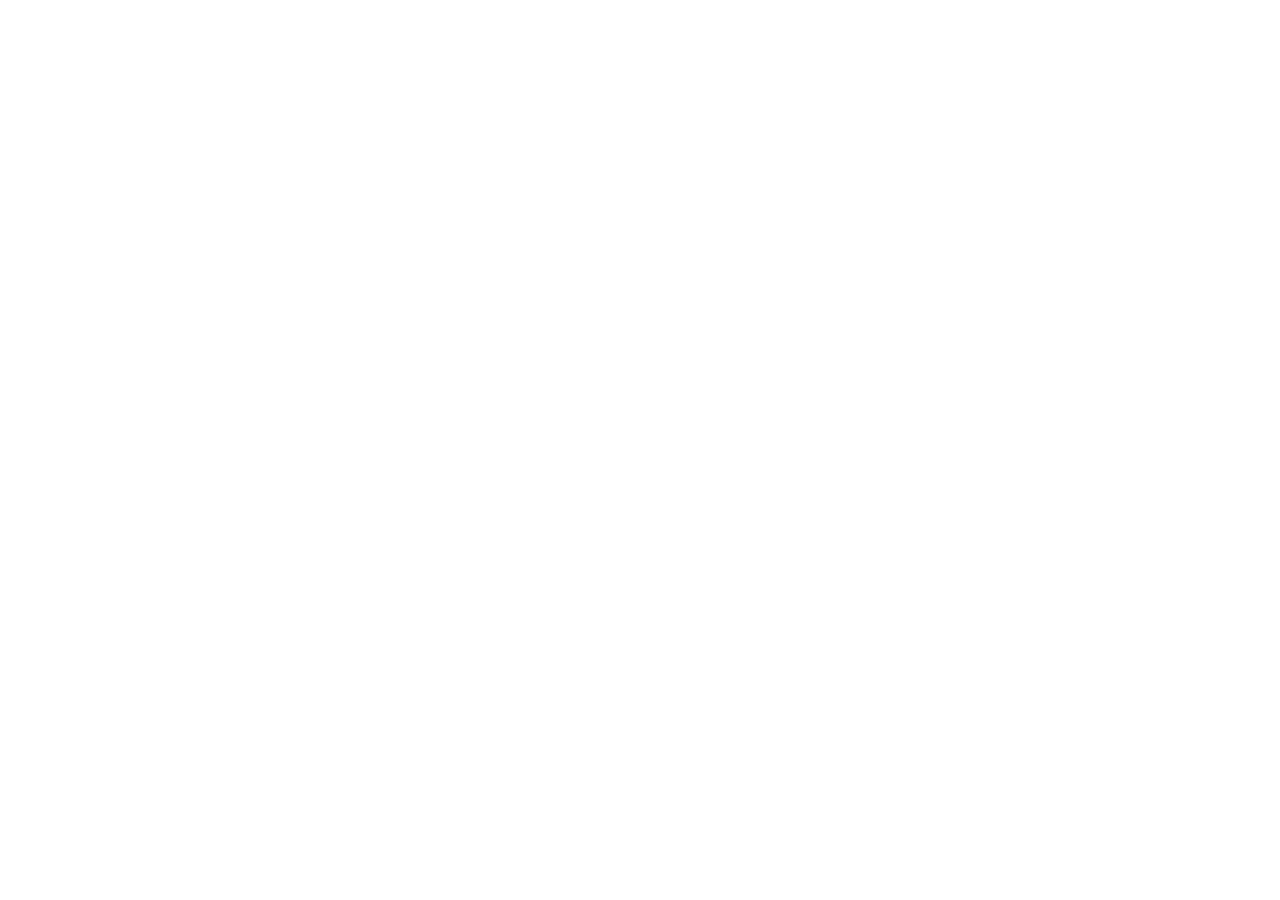
==== commit ca993ea2: "Update index.html" ====
--- a/index.html
+++ b/index.html
@@ -3,7 +3,7 @@
 <head><link rel="preconnect" href="https://fonts.gstatic.com" crossorigin>
   <meta charset="utf-8">
   <title>FullmasterClient</title>
-  <base href="/">
+  <base href="/fullcode_pub/">
   <meta name="viewport" content="width=device-width, initial-scale=1">
   <link rel="icon" type="image/x-icon" href="favicon.ico">
   <style>@font-face{font-family:'Roboto';font-style:normal;font-weight:300;font-stretch:100%;font-display:swap;src:url(https://fonts.gstatic.com/s/roboto/v50/KFO7CnqEu92Fr1ME7kSn66aGLdTylUAMa3GUBGEe.woff2) format('woff2');unicode-range:U+0460-052F, U+1C80-1C8A, U+20B4, U+2DE0-2DFF, U+A640-A69F, U+FE2E-FE2F;}@font-face{font-family:'Roboto';font-style:normal;font-weight:300;font-stretch:100%;font-display:swap;src:url(https://fonts.gstatic.com/s/roboto/v50/KFO7CnqEu92Fr1ME7kSn66aGLdTylUAMa3iUBGEe.woff2) format('woff2');unicode-range:U+0301, U+0400-045F, U+0490-0491, U+04B0-04B1, U+2116;}@font-face{font-family:'Roboto';font-style:normal;font-weight:300;font-stretch:100%;font-display:swap;src:url(https://fonts.gstatic.com/s/roboto/v50/KFO7CnqEu92Fr1ME7kSn66aGLdTylUAMa3CUBGEe.woff2) format('woff2');unicode-range:U+1F00-1FFF;}@font-face{font-family:'Roboto';font-style:normal;font-weight:300;font-stretch:100%;font-display:swap;src:url(https://fonts.gstatic.com/s/roboto/v50/KFO7CnqEu92Fr1ME7kSn66aGLdTylUAMa3-UBGEe.woff2) format('woff2');unicode-range:U+0370-0377, U+037A-037F, U+0384-038A, U+038C, U+038E-03A1, U+03A3-03FF;}@font-face{font-family:'Roboto';font-style:normal;font-weight:300;font-stretch:100%;font-display:swap;src:url(https://fonts.gstatic.com/s/roboto/v50/KFO7CnqEu92Fr1ME7kSn66aGLdTylUAMawCUBGEe.woff2) format('woff2');unicode-range:U+0302-0303, U+0305, U+0307-0308, U+0310, U+0312, U+0315, U+031A, U+0326-0327, U+032C, U+032F-0330, U+0332-0333, U+0338, U+033A, U+0346, U+034D, U+0391-03A1, U+03A3-03A9, U+03B1-03C9, U+03D1, U+03D5-03D6, U+03F0-03F1, U+03F4-03F5, U+2016-2017, U+2034-2038, U+203C, U+2040, U+2043, U+2047, U+2050, U+2057, U+205F, U+2070-2071, U+2074-208E, U+2090-209C, U+20D0-20DC, U+20E1, U+20E5-20EF, U+2100-2112, U+2114-2115, U+2117-2121, U+2123-214F, U+2190, U+2192, U+2194-21AE, U+21B0-21E5, U+21F1-21F2, U+21F4-2211, U+2213-2214, U+2216-22FF, U+2308-230B, U+2310, U+2319, U+231C-2321, U+2336-237A, U+237C, U+2395, U+239B-23B7, U+23D0, U+23DC-23E1, U+2474-2475, U+25AF, U+25B3, U+25B7, U+25BD, U+25C1, U+25CA, U+25CC, U+25FB, U+266D-266F, U+27C0-27FF, U+2900-2AFF, U+2B0E-2B11, U+2B30-2B4C, U+2BFE, U+3030, U+FF5B, U+FF5D, U+1D400-1D7FF, U+1EE00-1EEFF;}@font-face{font-family:'Roboto';font-style:normal;font-weight:300;font-stretch:100%;font-display:swap;src:url(https://fonts.gstatic.com/s/roboto/v50/KFO7CnqEu92Fr1ME7kSn66aGLdTylUAMaxKUBGEe.woff2) format('woff2');unicode-range:U+0001-000C, U+000E-001F, U+007F-009F, U+20DD-20E0, U+20E2-20E4, U+2150-218F, U+2190, U+2192, U+2194-2199, U+21AF, U+21E6-21F0, U+21F3, U+2218-2219, U+2299, U+22C4-22C6, U+2300-243F, U+2440-244A, U+2460-24FF, U+25A0-27BF, U+2800-28FF, U+2921-2922, U+2981, U+29BF, U+29EB, U+2B00-2BFF, U+4DC0-4DFF, U+FFF9-FFFB, U+10140-1018E, U+10190-1019C, U+101A0, U+101D0-101FD, U+102E0-102FB, U+10E60-10E7E, U+1D2C0-1D2D3, U+1D2E0-1D37F, U+1F000-1F0FF, U+1F100-1F1AD, U+1F1E6-1F1FF, U+1F30D-1F30F, U+1F315, U+1F31C, U+1F31E, U+1F320-1F32C, U+1F336, U+1F378, U+1F37D, U+1F382, U+1F393-1F39F, U+1F3A7-1F3A8, U+1F3AC-1F3AF, U+1F3C2, U+1F3C4-1F3C6, U+1F3CA-1F3CE, U+1F3D4-1F3E0, U+1F3ED, U+1F3F1-1F3F3, U+1F3F5-1F3F7, U+1F408, U+1F415, U+1F41F, U+1F426, U+1F43F, U+1F441-1F442, U+1F444, U+1F446-1F449, U+1F44C-1F44E, U+1F453, U+1F46A, U+1F47D, U+1F4A3, U+1F4B0, U+1F4B3, U+1F4B9, U+1F4BB, U+1F4BF, U+1F4C8-1F4CB, U+1F4D6, U+1F4DA, U+1F4DF, U+1F4E3-1F4E6, U+1F4EA-1F4ED, U+1F4F7, U+1F4F9-1F4FB, U+1F4FD-1F4FE, U+1F503, U+1F507-1F50B, U+1F50D, U+1F512-1F513, U+1F53E-1F54A, U+1F54F-1F5FA, U+1F610, U+1F650-1F67F, U+1F687, U+1F68D, U+1F691, U+1F694, U+1F698, U+1F6AD, U+1F6B2, U+1F6B9-1F6BA, U+1F6BC, U+1F6C6-1F6CF, U+1F6D3-1F6D7, U+1F6E0-1F6EA, U+1F6F0-1F6F3, U+1F6F7-1F6FC, U+1F700-1F7FF, U+1F800-1F80B, U+1F810-1F847, U+1F850-1F859, U+1F860-1F887, U+1F890-1F8AD, U+1F8B0-1F8BB, U+1F8C0-1F8C1, U+1F900-1F90B, U+1F93B, U+1F946, U+1F984, U+1F996, U+1F9E9, U+1FA00-1FA6F, U+1FA70-1FA7C, U+1FA80-1FA89, U+1FA8F-1FAC6, U+1FACE-1FADC, U+1FADF-1FAE9, U+1FAF0-1FAF8, U+1FB00-1FBFF;}@font-face{font-family:'Roboto';font-style:normal;font-weight:300;font-stretch:100%;font-display:swap;src:url(https://fonts.gstatic.com/s/roboto/v50/KFO7CnqEu92Fr1ME7kSn66aGLdTylUAMa3OUBGEe.woff2) format('woff2');unicode-range:U+0102-0103, U+0110-0111, U+0128-0129, U+0168-0169, U+01A0-01A1, U+01AF-01B0, U+0300-0301, U+0303-0304, U+0308-0309, U+0323, U+0329, U+1EA0-1EF9, U+20AB;}@font-face{font-family:'Roboto';font-style:normal;font-weight:300;font-stretch:100%;font-display:swap;src:url(https://fonts.gstatic.com/s/roboto/v50/KFO7CnqEu92Fr1ME7kSn66aGLdTylUAMa3KUBGEe.woff2) format('woff2');unicode-range:U+0100-02BA, U+02BD-02C5, U+02C7-02CC, U+02CE-02D7, U+02DD-02FF, U+0304, U+0308, U+0329, U+1D00-1DBF, U+1E00-1E9F, U+1EF2-1EFF, U+2020, U+20A0-20AB, U+20AD-20C0, U+2113, U+2C60-2C7F, U+A720-A7FF;}@font-face{font-family:'Roboto';font-style:normal;font-weight:300;font-stretch:100%;font-display:swap;src:url(https://fonts.gstatic.com/s/roboto/v50/KFO7CnqEu92Fr1ME7kSn66aGLdTylUAMa3yUBA.woff2) format('woff2');unicode-range:U+0000-00FF, U+0131, U+0152-0153, U+02BB-02BC, U+02C6, U+02DA, U+02DC, U+0304, U+0308, U+0329, U+2000-206F, U+20AC, U+2122, U+2191, U+2193, U+2212, U+2215, U+FEFF, U+FFFD;}@font-face{font-family:'Roboto';font-style:normal;font-weight:400;font-stretch:100%;font-display:swap;src:url(https://fonts.gstatic.com/s/roboto/v50/KFO7CnqEu92Fr1ME7kSn66aGLdTylUAMa3GUBGEe.woff2) format('woff2');unicode-range:U+0460-052F, U+1C80-1C8A, U+20B4, U+2DE0-2DFF, U+A640-A69F, U+FE2E-FE2F;}@font-face{font-family:'Roboto';font-style:normal;font-weight:400;font-stretch:100%;font-display:swap;src:url(https://fonts.gstatic.com/s/roboto/v50/KFO7CnqEu92Fr1ME7kSn66aGLdTylUAMa3iUBGEe.woff2) format('woff2');unicode-range:U+0301, U+0400-045F, U+0490-0491, U+04B0-04B1, U+2116;}@font-face{font-family:'Roboto';font-style:normal;font-weight:400;font-stretch:100%;font-display:swap;src:url(https://fonts.gstatic.com/s/roboto/v50/KFO7CnqEu92Fr1ME7kSn66aGLdTylUAMa3CUBGEe.woff2) format('woff2');unicode-range:U+1F00-1FFF;}@font-face{font-family:'Roboto';font-style:normal;font-weight:400;font-stretch:100%;font-display:swap;src:url(https://fonts.gstatic.com/s/roboto/v50/KFO7CnqEu92Fr1ME7kSn66aGLdTylUAMa3-UBGEe.woff2) format('woff2');unicode-range:U+0370-0377, U+037A-037F, U+0384-038A, U+038C, U+038E-03A1, U+03A3-03FF;}@font-face{font-family:'Roboto';font-style:normal;font-weight:400;font-stretch:100%;font-display:swap;src:url(https://fonts.gstatic.com/s/roboto/v50/KFO7CnqEu92Fr1ME7kSn66aGLdTylUAMawCUBGEe.woff2) format('woff2');unicode-range:U+0302-0303, U+0305, U+0307-0308, U+0310, U+0312, U+0315, U+031A, U+0326-0327, U+032C, U+032F-0330, U+0332-0333, U+0338, U+033A, U+0346, U+034D, U+0391-03A1, U+03A3-03A9, U+03B1-03C9, U+03D1, U+03D5-03D6, U+03F0-03F1, U+03F4-03F5, U+2016-2017, U+2034-2038, U+203C, U+2040, U+2043, U+2047, U+2050, U+2057, U+205F, U+2070-2071, U+2074-208E, U+2090-209C, U+20D0-20DC, U+20E1, U+20E5-20EF, U+2100-2112, U+2114-2115, U+2117-2121, U+2123-214F, U+2190, U+2192, U+2194-21AE, U+21B0-21E5, U+21F1-21F2, U+21F4-2211, U+2213-2214, U+2216-22FF, U+2308-230B, U+2310, U+2319, U+231C-2321, U+2336-237A, U+237C, U+2395, U+239B-23B7, U+23D0, U+23DC-23E1, U+2474-2475, U+25AF, U+25B3, U+25B7, U+25BD, U+25C1, U+25CA, U+25CC, U+25FB, U+266D-266F, U+27C0-27FF, U+2900-2AFF, U+2B0E-2B11, U+2B30-2B4C, U+2BFE, U+3030, U+FF5B, U+FF5D, U+1D400-1D7FF, U+1EE00-1EEFF;}@font-face{font-family:'Roboto';font-style:normal;font-weight:400;font-stretch:100%;font-display:swap;src:url(https://fonts.gstatic.com/s/roboto/v50/KFO7CnqEu92Fr1ME7kSn66aGLdTylUAMaxKUBGEe.woff2) format('woff2');unicode-range:U+0001-000C, U+000E-001F, U+007F-009F, U+20DD-20E0, U+20E2-20E4, U+2150-218F, U+2190, U+2192, U+2194-2199, U+21AF, U+21E6-21F0, U+21F3, U+2218-2219, U+2299, U+22C4-22C6, U+2300-243F, U+2440-244A, U+2460-24FF, U+25A0-27BF, U+2800-28FF, U+2921-2922, U+2981, U+29BF, U+29EB, U+2B00-2BFF, U+4DC0-4DFF, U+FFF9-FFFB, U+10140-1018E, U+10190-1019C, U+101A0, U+101D0-101FD, U+102E0-102FB, U+10E60-10E7E, U+1D2C0-1D2D3, U+1D2E0-1D37F, U+1F000-1F0FF, U+1F100-1F1AD, U+1F1E6-1F1FF, U+1F30D-1F30F, U+1F315, U+1F31C, U+1F31E, U+1F320-1F32C, U+1F336, U+1F378, U+1F37D, U+1F382, U+1F393-1F39F, U+1F3A7-1F3A8, U+1F3AC-1F3AF, U+1F3C2, U+1F3C4-1F3C6, U+1F3CA-1F3CE, U+1F3D4-1F3E0, U+1F3ED, U+1F3F1-1F3F3, U+1F3F5-1F3F7, U+1F408, U+1F415, U+1F41F, U+1F426, U+1F43F, U+1F441-1F442, U+1F444, U+1F446-1F449, U+1F44C-1F44E, U+1F453, U+1F46A, U+1F47D, U+1F4A3, U+1F4B0, U+1F4B3, U+1F4B9, U+1F4BB, U+1F4BF, U+1F4C8-1F4CB, U+1F4D6, U+1F4DA, U+1F4DF, U+1F4E3-1F4E6, U+1F4EA-1F4ED, U+1F4F7, U+1F4F9-1F4FB, U+1F4FD-1F4FE, U+1F503, U+1F507-1F50B, U+1F50D, U+1F512-1F513, U+1F53E-1F54A, U+1F54F-1F5FA, U+1F610, U+1F650-1F67F, U+1F687, U+1F68D, U+1F691, U+1F694, U+1F698, U+1F6AD, U+1F6B2, U+1F6B9-1F6BA, U+1F6BC, U+1F6C6-1F6CF, U+1F6D3-1F6D7, U+1F6E0-1F6EA, U+1F6F0-1F6F3, U+1F6F7-1F6FC, U+1F700-1F7FF, U+1F800-1F80B, U+1F810-1F847, U+1F850-1F859, U+1F860-1F887, U+1F890-1F8AD, U+1F8B0-1F8BB, U+1F8C0-1F8C1, U+1F900-1F90B, U+1F93B, U+1F946, U+1F984, U+1F996, U+1F9E9, U+1FA00-1FA6F, U+1FA70-1FA7C, U+1FA80-1FA89, U+1FA8F-1FAC6, U+1FACE-1FADC, U+1FADF-1FAE9, U+1FAF0-1FAF8, U+1FB00-1FBFF;}@font-face{font-family:'Roboto';font-style:normal;font-weight:400;font-stretch:100%;font-display:swap;src:url(https://fonts.gstatic.com/s/roboto/v50/KFO7CnqEu92Fr1ME7kSn66aGLdTylUAMa3OUBGEe.woff2) format('woff2');unicode-range:U+0102-0103, U+0110-0111, U+0128-0129, U+0168-0169, U+01A0-01A1, U+01AF-01B0, U+0300-0301, U+0303-0304, U+0308-0309, U+0323, U+0329, U+1EA0-1EF9, U+20AB;}@font-face{font-family:'Roboto';font-style:normal;font-weight:400;font-stretch:100%;font-display:swap;src:url(https://fonts.gstatic.com/s/roboto/v50/KFO7CnqEu92Fr1ME7kSn66aGLdTylUAMa3KUBGEe.woff2) format('woff2');unicode-range:U+0100-02BA, U+02BD-02C5, U+02C7-02CC, U+02CE-02D7, U+02DD-02FF, U+0304, U+0308, U+0329, U+1D00-1DBF, U+1E00-1E9F, U+1EF2-1EFF, U+2020, U+20A0-20AB, U+20AD-20C0, U+2113, U+2C60-2C7F, U+A720-A7FF;}@font-face{font-family:'Roboto';font-style:normal;font-weight:400;font-stretch:100%;font-display:swap;src:url(https://fonts.gstatic.com/s/roboto/v50/KFO7CnqEu92Fr1ME7kSn66aGLdTylUAMa3yUBA.woff2) format('woff2');unicode-range:U+0000-00FF, U+0131, U+0152-0153, U+02BB-02BC, U+02C6, U+02DA, U+02DC, U+0304, U+0308, U+0329, U+2000-206F, U+20AC, U+2122, U+2191, U+2193, U+2212, U+2215, U+FEFF, U+FFFD;}@font-face{font-family:'Roboto';font-style:normal;font-weight:500;font-stretch:100%;font-display:swap;src:url(https://fonts.gstatic.com/s/roboto/v50/KFO7CnqEu92Fr1ME7kSn66aGLdTylUAMa3GUBGEe.woff2) format('woff2');unicode-range:U+0460-052F, U+1C80-1C8A, U+20B4, U+2DE0-2DFF, U+A640-A69F, U+FE2E-FE2F;}@font-face{font-family:'Roboto';font-style:normal;font-weight:500;font-stretch:100%;font-display:swap;src:url(https://fonts.gstatic.com/s/roboto/v50/KFO7CnqEu92Fr1ME7kSn66aGLdTylUAMa3iUBGEe.woff2) format('woff2');unicode-range:U+0301, U+0400-045F, U+0490-0491, U+04B0-04B1, U+2116;}@font-face{font-family:'Roboto';font-style:normal;font-weight:500;font-stretch:100%;font-display:swap;src:url(https://fonts.gstatic.com/s/roboto/v50/KFO7CnqEu92Fr1ME7kSn66aGLdTylUAMa3CUBGEe.woff2) format('woff2');unicode-range:U+1F00-1FFF;}@font-face{font-family:'Roboto';font-style:normal;font-weight:500;font-stretch:100%;font-display:swap;src:url(https://fonts.gstatic.com/s/roboto/v50/KFO7CnqEu92Fr1ME7kSn66aGLdTylUAMa3-UBGEe.woff2) format('woff2');unicode-range:U+0370-0377, U+037A-037F, U+0384-038A, U+038C, U+038E-03A1, U+03A3-03FF;}@font-face{font-family:'Roboto';font-style:normal;font-weight:500;font-stretch:100%;font-display:swap;src:url(https://fonts.gstatic.com/s/roboto/v50/KFO7CnqEu92Fr1ME7kSn66aGLdTylUAMawCUBGEe.woff2) format('woff2');unicode-range:U+0302-0303, U+0305, U+0307-0308, U+0310, U+0312, U+0315, U+031A, U+0326-0327, U+032C, U+032F-0330, U+0332-0333, U+0338, U+033A, U+0346, U+034D, U+0391-03A1, U+03A3-03A9, U+03B1-03C9, U+03D1, U+03D5-03D6, U+03F0-03F1, U+03F4-03F5, U+2016-2017, U+2034-2038, U+203C, U+2040, U+2043, U+2047, U+2050, U+2057, U+205F, U+2070-2071, U+2074-208E, U+2090-209C, U+20D0-20DC, U+20E1, U+20E5-20EF, U+2100-2112, U+2114-2115, U+2117-2121, U+2123-214F, U+2190, U+2192, U+2194-21AE, U+21B0-21E5, U+21F1-21F2, U+21F4-2211, U+2213-2214, U+2216-22FF, U+2308-230B, U+2310, U+2319, U+231C-2321, U+2336-237A, U+237C, U+2395, U+239B-23B7, U+23D0, U+23DC-23E1, U+2474-2475, U+25AF, U+25B3, U+25B7, U+25BD, U+25C1, U+25CA, U+25CC, U+25FB, U+266D-266F, U+27C0-27FF, U+2900-2AFF, U+2B0E-2B11, U+2B30-2B4C, U+2BFE, U+3030, U+FF5B, U+FF5D, U+1D400-1D7FF, U+1EE00-1EEFF;}@font-face{font-family:'Roboto';font-style:normal;font-weight:500;font-stretch:100%;font-display:swap;src:url(https://fonts.gstatic.com/s/roboto/v50/KFO7CnqEu92Fr1ME7kSn66aGLdTylUAMaxKUBGEe.woff2) format('woff2');unicode-range:U+0001-000C, U+000E-001F, U+007F-009F, U+20DD-20E0, U+20E2-20E4, U+2150-218F, U+2190, U+2192, U+2194-2199, U+21AF, U+21E6-21F0, U+21F3, U+2218-2219, U+2299, U+22C4-22C6, U+2300-243F, U+2440-244A, U+2460-24FF, U+25A0-27BF, U+2800-28FF, U+2921-2922, U+2981, U+29BF, U+29EB, U+2B00-2BFF, U+4DC0-4DFF, U+FFF9-FFFB, U+10140-1018E, U+10190-1019C, U+101A0, U+101D0-101FD, U+102E0-102FB, U+10E60-10E7E, U+1D2C0-1D2D3, U+1D2E0-1D37F, U+1F000-1F0FF, U+1F100-1F1AD, U+1F1E6-1F1FF, U+1F30D-1F30F, U+1F315, U+1F31C, U+1F31E, U+1F320-1F32C, U+1F336, U+1F378, U+1F37D, U+1F382, U+1F393-1F39F, U+1F3A7-1F3A8, U+1F3AC-1F3AF, U+1F3C2, U+1F3C4-1F3C6, U+1F3CA-1F3CE, U+1F3D4-1F3E0, U+1F3ED, U+1F3F1-1F3F3, U+1F3F5-1F3F7, U+1F408, U+1F415, U+1F41F, U+1F426, U+1F43F, U+1F441-1F442, U+1F444, U+1F446-1F449, U+1F44C-1F44E, U+1F453, U+1F46A, U+1F47D, U+1F4A3, U+1F4B0, U+1F4B3, U+1F4B9, U+1F4BB, U+1F4BF, U+1F4C8-1F4CB, U+1F4D6, U+1F4DA, U+1F4DF, U+1F4E3-1F4E6, U+1F4EA-1F4ED, U+1F4F7, U+1F4F9-1F4FB, U+1F4FD-1F4FE, U+1F503, U+1F507-1F50B, U+1F50D, U+1F512-1F513, U+1F53E-1F54A, U+1F54F-1F5FA, U+1F610, U+1F650-1F67F, U+1F687, U+1F68D, U+1F691, U+1F694, U+1F698, U+1F6AD, U+1F6B2, U+1F6B9-1F6BA, U+1F6BC, U+1F6C6-1F6CF, U+1F6D3-1F6D7, U+1F6E0-1F6EA, U+1F6F0-1F6F3, U+1F6F7-1F6FC, U+1F700-1F7FF, U+1F800-1F80B, U+1F810-1F847, U+1F850-1F859, U+1F860-1F887, U+1F890-1F8AD, U+1F8B0-1F8BB, U+1F8C0-1F8C1, U+1F900-1F90B, U+1F93B, U+1F946, U+1F984, U+1F996, U+1F9E9, U+1FA00-1FA6F, U+1FA70-1FA7C, U+1FA80-1FA89, U+1FA8F-1FAC6, U+1FACE-1FADC, U+1FADF-1FAE9, U+1FAF0-1FAF8, U+1FB00-1FBFF;}@font-face{font-family:'Roboto';font-style:normal;font-weight:500;font-stretch:100%;font-display:swap;src:url(https://fonts.gstatic.com/s/roboto/v50/KFO7CnqEu92Fr1ME7kSn66aGLdTylUAMa3OUBGEe.woff2) format('woff2');unicode-range:U+0102-0103, U+0110-0111, U+0128-0129, U+0168-0169, U+01A0-01A1, U+01AF-01B0, U+0300-0301, U+0303-0304, U+0308-0309, U+0323, U+0329, U+1EA0-1EF9, U+20AB;}@font-face{font-family:'Roboto';font-style:normal;font-weight:500;font-stretch:100%;font-display:swap;src:url(https://fonts.gstatic.com/s/roboto/v50/KFO7CnqEu92Fr1ME7kSn66aGLdTylUAMa3KUBGEe.woff2) format('woff2');unicode-range:U+0100-02BA, U+02BD-02C5, U+02C7-02CC, U+02CE-02D7, U+02DD-02FF, U+0304, U+0308, U+0329, U+1D00-1DBF, U+1E00-1E9F, U+1EF2-1EFF, U+2020, U+20A0-20AB, U+20AD-20C0, U+2113, U+2C60-2C7F, U+A720-A7FF;}@font-face{font-family:'Roboto';font-style:normal;font-weight:500;font-stretch:100%;font-display:swap;src:url(https://fonts.gstatic.com/s/roboto/v50/KFO7CnqEu92Fr1ME7kSn66aGLdTylUAMa3yUBA.woff2) format('woff2');unicode-range:U+0000-00FF, U+0131, U+0152-0153, U+02BB-02BC, U+02C6, U+02DA, U+02DC, U+0304, U+0308, U+0329, U+2000-206F, U+20AC, U+2122, U+2191, U+2193, U+2212, U+2215, U+FEFF, U+FFFD;}</style>
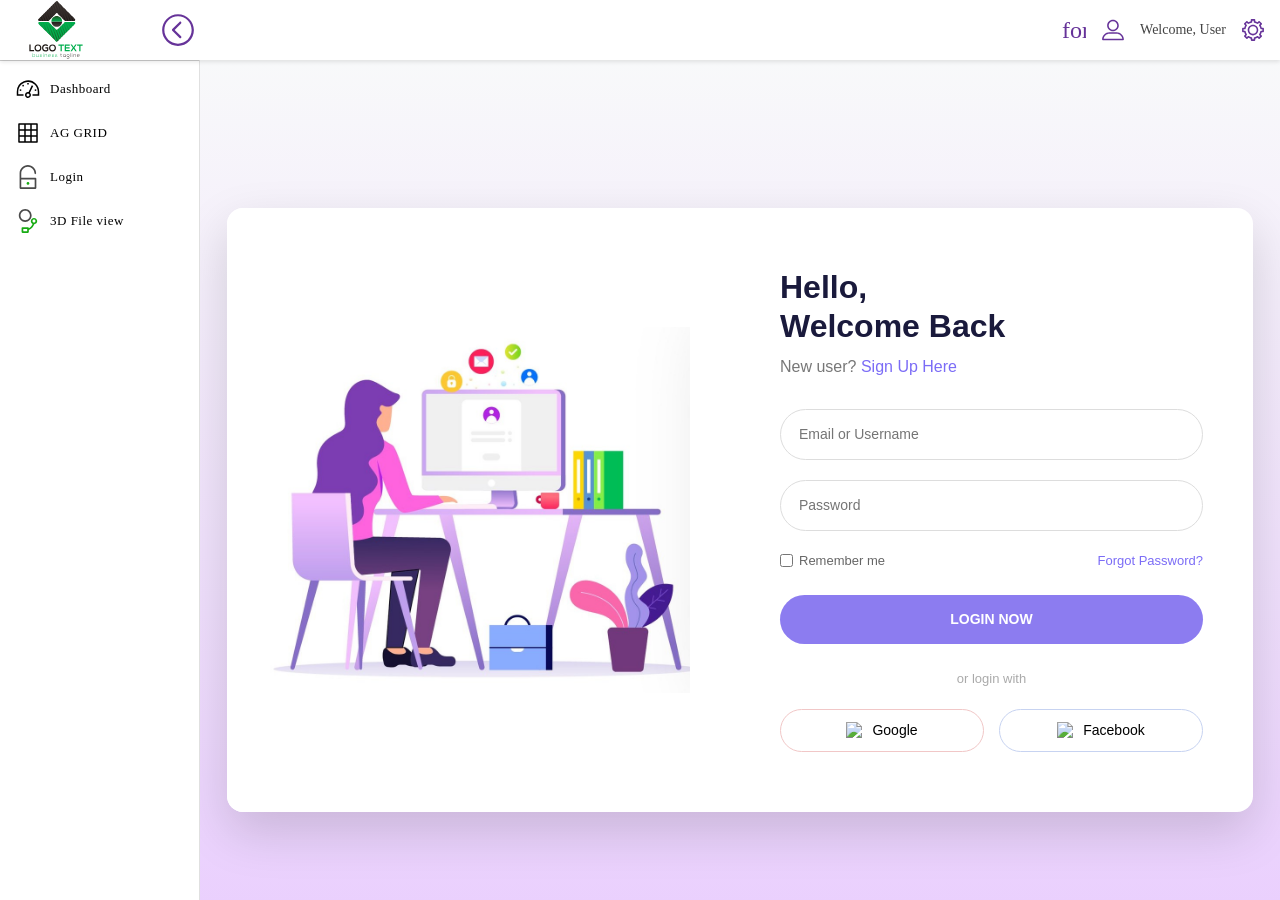
==== commit 8cca702b: "c" ====
--- a/index.html
+++ b/index.html
@@ -3,7 +3,7 @@
 <head><link rel="preconnect" href="https://fonts.gstatic.com" crossorigin>
   <meta charset="utf-8">
   <title>FullmasterClient</title>
-  <base href="/fullcode_pub/">
+  <base href="/">
   <meta name="viewport" content="width=device-width, initial-scale=1">
   <link rel="icon" type="image/x-icon" href="favicon.ico">
   <style>@font-face{font-family:'Roboto';font-style:normal;font-weight:300;font-stretch:100%;font-display:swap;src:url(https://fonts.gstatic.com/s/roboto/v50/KFO7CnqEu92Fr1ME7kSn66aGLdTylUAMa3GUBGEe.woff2) format('woff2');unicode-range:U+0460-052F, U+1C80-1C8A, U+20B4, U+2DE0-2DFF, U+A640-A69F, U+FE2E-FE2F;}@font-face{font-family:'Roboto';font-style:normal;font-weight:300;font-stretch:100%;font-display:swap;src:url(https://fonts.gstatic.com/s/roboto/v50/KFO7CnqEu92Fr1ME7kSn66aGLdTylUAMa3iUBGEe.woff2) format('woff2');unicode-range:U+0301, U+0400-045F, U+0490-0491, U+04B0-04B1, U+2116;}@font-face{font-family:'Roboto';font-style:normal;font-weight:300;font-stretch:100%;font-display:swap;src:url(https://fonts.gstatic.com/s/roboto/v50/KFO7CnqEu92Fr1ME7kSn66aGLdTylUAMa3CUBGEe.woff2) format('woff2');unicode-range:U+1F00-1FFF;}@font-face{font-family:'Roboto';font-style:normal;font-weight:300;font-stretch:100%;font-display:swap;src:url(https://fonts.gstatic.com/s/roboto/v50/KFO7CnqEu92Fr1ME7kSn66aGLdTylUAMa3-UBGEe.woff2) format('woff2');unicode-range:U+0370-0377, U+037A-037F, U+0384-038A, U+038C, U+038E-03A1, U+03A3-03FF;}@font-face{font-family:'Roboto';font-style:normal;font-weight:300;font-stretch:100%;font-display:swap;src:url(https://fonts.gstatic.com/s/roboto/v50/KFO7CnqEu92Fr1ME7kSn66aGLdTylUAMawCUBGEe.woff2) format('woff2');unicode-range:U+0302-0303, U+0305, U+0307-0308, U+0310, U+0312, U+0315, U+031A, U+0326-0327, U+032C, U+032F-0330, U+0332-0333, U+0338, U+033A, U+0346, U+034D, U+0391-03A1, U+03A3-03A9, U+03B1-03C9, U+03D1, U+03D5-03D6, U+03F0-03F1, U+03F4-03F5, U+2016-2017, U+2034-2038, U+203C, U+2040, U+2043, U+2047, U+2050, U+2057, U+205F, U+2070-2071, U+2074-208E, U+2090-209C, U+20D0-20DC, U+20E1, U+20E5-20EF, U+2100-2112, U+2114-2115, U+2117-2121, U+2123-214F, U+2190, U+2192, U+2194-21AE, U+21B0-21E5, U+21F1-21F2, U+21F4-2211, U+2213-2214, U+2216-22FF, U+2308-230B, U+2310, U+2319, U+231C-2321, U+2336-237A, U+237C, U+2395, U+239B-23B7, U+23D0, U+23DC-23E1, U+2474-2475, U+25AF, U+25B3, U+25B7, U+25BD, U+25C1, U+25CA, U+25CC, U+25FB, U+266D-266F, U+27C0-27FF, U+2900-2AFF, U+2B0E-2B11, U+2B30-2B4C, U+2BFE, U+3030, U+FF5B, U+FF5D, U+1D400-1D7FF, U+1EE00-1EEFF;}@font-face{font-family:'Roboto';font-style:normal;font-weight:300;font-stretch:100%;font-display:swap;src:url(https://fonts.gstatic.com/s/roboto/v50/KFO7CnqEu92Fr1ME7kSn66aGLdTylUAMaxKUBGEe.woff2) format('woff2');unicode-range:U+0001-000C, U+000E-001F, U+007F-009F, U+20DD-20E0, U+20E2-20E4, U+2150-218F, U+2190, U+2192, U+2194-2199, U+21AF, U+21E6-21F0, U+21F3, U+2218-2219, U+2299, U+22C4-22C6, U+2300-243F, U+2440-244A, U+2460-24FF, U+25A0-27BF, U+2800-28FF, U+2921-2922, U+2981, U+29BF, U+29EB, U+2B00-2BFF, U+4DC0-4DFF, U+FFF9-FFFB, U+10140-1018E, U+10190-1019C, U+101A0, U+101D0-101FD, U+102E0-102FB, U+10E60-10E7E, U+1D2C0-1D2D3, U+1D2E0-1D37F, U+1F000-1F0FF, U+1F100-1F1AD, U+1F1E6-1F1FF, U+1F30D-1F30F, U+1F315, U+1F31C, U+1F31E, U+1F320-1F32C, U+1F336, U+1F378, U+1F37D, U+1F382, U+1F393-1F39F, U+1F3A7-1F3A8, U+1F3AC-1F3AF, U+1F3C2, U+1F3C4-1F3C6, U+1F3CA-1F3CE, U+1F3D4-1F3E0, U+1F3ED, U+1F3F1-1F3F3, U+1F3F5-1F3F7, U+1F408, U+1F415, U+1F41F, U+1F426, U+1F43F, U+1F441-1F442, U+1F444, U+1F446-1F449, U+1F44C-1F44E, U+1F453, U+1F46A, U+1F47D, U+1F4A3, U+1F4B0, U+1F4B3, U+1F4B9, U+1F4BB, U+1F4BF, U+1F4C8-1F4CB, U+1F4D6, U+1F4DA, U+1F4DF, U+1F4E3-1F4E6, U+1F4EA-1F4ED, U+1F4F7, U+1F4F9-1F4FB, U+1F4FD-1F4FE, U+1F503, U+1F507-1F50B, U+1F50D, U+1F512-1F513, U+1F53E-1F54A, U+1F54F-1F5FA, U+1F610, U+1F650-1F67F, U+1F687, U+1F68D, U+1F691, U+1F694, U+1F698, U+1F6AD, U+1F6B2, U+1F6B9-1F6BA, U+1F6BC, U+1F6C6-1F6CF, U+1F6D3-1F6D7, U+1F6E0-1F6EA, U+1F6F0-1F6F3, U+1F6F7-1F6FC, U+1F700-1F7FF, U+1F800-1F80B, U+1F810-1F847, U+1F850-1F859, U+1F860-1F887, U+1F890-1F8AD, U+1F8B0-1F8BB, U+1F8C0-1F8C1, U+1F900-1F90B, U+1F93B, U+1F946, U+1F984, U+1F996, U+1F9E9, U+1FA00-1FA6F, U+1FA70-1FA7C, U+1FA80-1FA89, U+1FA8F-1FAC6, U+1FACE-1FADC, U+1FADF-1FAE9, U+1FAF0-1FAF8, U+1FB00-1FBFF;}@font-face{font-family:'Roboto';font-style:normal;font-weight:300;font-stretch:100%;font-display:swap;src:url(https://fonts.gstatic.com/s/roboto/v50/KFO7CnqEu92Fr1ME7kSn66aGLdTylUAMa3OUBGEe.woff2) format('woff2');unicode-range:U+0102-0103, U+0110-0111, U+0128-0129, U+0168-0169, U+01A0-01A1, U+01AF-01B0, U+0300-0301, U+0303-0304, U+0308-0309, U+0323, U+0329, U+1EA0-1EF9, U+20AB;}@font-face{font-family:'Roboto';font-style:normal;font-weight:300;font-stretch:100%;font-display:swap;src:url(https://fonts.gstatic.com/s/roboto/v50/KFO7CnqEu92Fr1ME7kSn66aGLdTylUAMa3KUBGEe.woff2) format('woff2');unicode-range:U+0100-02BA, U+02BD-02C5, U+02C7-02CC, U+02CE-02D7, U+02DD-02FF, U+0304, U+0308, U+0329, U+1D00-1DBF, U+1E00-1E9F, U+1EF2-1EFF, U+2020, U+20A0-20AB, U+20AD-20C0, U+2113, U+2C60-2C7F, U+A720-A7FF;}@font-face{font-family:'Roboto';font-style:normal;font-weight:300;font-stretch:100%;font-display:swap;src:url(https://fonts.gstatic.com/s/roboto/v50/KFO7CnqEu92Fr1ME7kSn66aGLdTylUAMa3yUBA.woff2) format('woff2');unicode-range:U+0000-00FF, U+0131, U+0152-0153, U+02BB-02BC, U+02C6, U+02DA, U+02DC, U+0304, U+0308, U+0329, U+2000-206F, U+20AC, U+2122, U+2191, U+2193, U+2212, U+2215, U+FEFF, U+FFFD;}@font-face{font-family:'Roboto';font-style:normal;font-weight:400;font-stretch:100%;font-display:swap;src:url(https://fonts.gstatic.com/s/roboto/v50/KFO7CnqEu92Fr1ME7kSn66aGLdTylUAMa3GUBGEe.woff2) format('woff2');unicode-range:U+0460-052F, U+1C80-1C8A, U+20B4, U+2DE0-2DFF, U+A640-A69F, U+FE2E-FE2F;}@font-face{font-family:'Roboto';font-style:normal;font-weight:400;font-stretch:100%;font-display:swap;src:url(https://fonts.gstatic.com/s/roboto/v50/KFO7CnqEu92Fr1ME7kSn66aGLdTylUAMa3iUBGEe.woff2) format('woff2');unicode-range:U+0301, U+0400-045F, U+0490-0491, U+04B0-04B1, U+2116;}@font-face{font-family:'Roboto';font-style:normal;font-weight:400;font-stretch:100%;font-display:swap;src:url(https://fonts.gstatic.com/s/roboto/v50/KFO7CnqEu92Fr1ME7kSn66aGLdTylUAMa3CUBGEe.woff2) format('woff2');unicode-range:U+1F00-1FFF;}@font-face{font-family:'Roboto';font-style:normal;font-weight:400;font-stretch:100%;font-display:swap;src:url(https://fonts.gstatic.com/s/roboto/v50/KFO7CnqEu92Fr1ME7kSn66aGLdTylUAMa3-UBGEe.woff2) format('woff2');unicode-range:U+0370-0377, U+037A-037F, U+0384-038A, U+038C, U+038E-03A1, U+03A3-03FF;}@font-face{font-family:'Roboto';font-style:normal;font-weight:400;font-stretch:100%;font-display:swap;src:url(https://fonts.gstatic.com/s/roboto/v50/KFO7CnqEu92Fr1ME7kSn66aGLdTylUAMawCUBGEe.woff2) format('woff2');unicode-range:U+0302-0303, U+0305, U+0307-0308, U+0310, U+0312, U+0315, U+031A, U+0326-0327, U+032C, U+032F-0330, U+0332-0333, U+0338, U+033A, U+0346, U+034D, U+0391-03A1, U+03A3-03A9, U+03B1-03C9, U+03D1, U+03D5-03D6, U+03F0-03F1, U+03F4-03F5, U+2016-2017, U+2034-2038, U+203C, U+2040, U+2043, U+2047, U+2050, U+2057, U+205F, U+2070-2071, U+2074-208E, U+2090-209C, U+20D0-20DC, U+20E1, U+20E5-20EF, U+2100-2112, U+2114-2115, U+2117-2121, U+2123-214F, U+2190, U+2192, U+2194-21AE, U+21B0-21E5, U+21F1-21F2, U+21F4-2211, U+2213-2214, U+2216-22FF, U+2308-230B, U+2310, U+2319, U+231C-2321, U+2336-237A, U+237C, U+2395, U+239B-23B7, U+23D0, U+23DC-23E1, U+2474-2475, U+25AF, U+25B3, U+25B7, U+25BD, U+25C1, U+25CA, U+25CC, U+25FB, U+266D-266F, U+27C0-27FF, U+2900-2AFF, U+2B0E-2B11, U+2B30-2B4C, U+2BFE, U+3030, U+FF5B, U+FF5D, U+1D400-1D7FF, U+1EE00-1EEFF;}@font-face{font-family:'Roboto';font-style:normal;font-weight:400;font-stretch:100%;font-display:swap;src:url(https://fonts.gstatic.com/s/roboto/v50/KFO7CnqEu92Fr1ME7kSn66aGLdTylUAMaxKUBGEe.woff2) format('woff2');unicode-range:U+0001-000C, U+000E-001F, U+007F-009F, U+20DD-20E0, U+20E2-20E4, U+2150-218F, U+2190, U+2192, U+2194-2199, U+21AF, U+21E6-21F0, U+21F3, U+2218-2219, U+2299, U+22C4-22C6, U+2300-243F, U+2440-244A, U+2460-24FF, U+25A0-27BF, U+2800-28FF, U+2921-2922, U+2981, U+29BF, U+29EB, U+2B00-2BFF, U+4DC0-4DFF, U+FFF9-FFFB, U+10140-1018E, U+10190-1019C, U+101A0, U+101D0-101FD, U+102E0-102FB, U+10E60-10E7E, U+1D2C0-1D2D3, U+1D2E0-1D37F, U+1F000-1F0FF, U+1F100-1F1AD, U+1F1E6-1F1FF, U+1F30D-1F30F, U+1F315, U+1F31C, U+1F31E, U+1F320-1F32C, U+1F336, U+1F378, U+1F37D, U+1F382, U+1F393-1F39F, U+1F3A7-1F3A8, U+1F3AC-1F3AF, U+1F3C2, U+1F3C4-1F3C6, U+1F3CA-1F3CE, U+1F3D4-1F3E0, U+1F3ED, U+1F3F1-1F3F3, U+1F3F5-1F3F7, U+1F408, U+1F415, U+1F41F, U+1F426, U+1F43F, U+1F441-1F442, U+1F444, U+1F446-1F449, U+1F44C-1F44E, U+1F453, U+1F46A, U+1F47D, U+1F4A3, U+1F4B0, U+1F4B3, U+1F4B9, U+1F4BB, U+1F4BF, U+1F4C8-1F4CB, U+1F4D6, U+1F4DA, U+1F4DF, U+1F4E3-1F4E6, U+1F4EA-1F4ED, U+1F4F7, U+1F4F9-1F4FB, U+1F4FD-1F4FE, U+1F503, U+1F507-1F50B, U+1F50D, U+1F512-1F513, U+1F53E-1F54A, U+1F54F-1F5FA, U+1F610, U+1F650-1F67F, U+1F687, U+1F68D, U+1F691, U+1F694, U+1F698, U+1F6AD, U+1F6B2, U+1F6B9-1F6BA, U+1F6BC, U+1F6C6-1F6CF, U+1F6D3-1F6D7, U+1F6E0-1F6EA, U+1F6F0-1F6F3, U+1F6F7-1F6FC, U+1F700-1F7FF, U+1F800-1F80B, U+1F810-1F847, U+1F850-1F859, U+1F860-1F887, U+1F890-1F8AD, U+1F8B0-1F8BB, U+1F8C0-1F8C1, U+1F900-1F90B, U+1F93B, U+1F946, U+1F984, U+1F996, U+1F9E9, U+1FA00-1FA6F, U+1FA70-1FA7C, U+1FA80-1FA89, U+1FA8F-1FAC6, U+1FACE-1FADC, U+1FADF-1FAE9, U+1FAF0-1FAF8, U+1FB00-1FBFF;}@font-face{font-family:'Roboto';font-style:normal;font-weight:400;font-stretch:100%;font-display:swap;src:url(https://fonts.gstatic.com/s/roboto/v50/KFO7CnqEu92Fr1ME7kSn66aGLdTylUAMa3OUBGEe.woff2) format('woff2');unicode-range:U+0102-0103, U+0110-0111, U+0128-0129, U+0168-0169, U+01A0-01A1, U+01AF-01B0, U+0300-0301, U+0303-0304, U+0308-0309, U+0323, U+0329, U+1EA0-1EF9, U+20AB;}@font-face{font-family:'Roboto';font-style:normal;font-weight:400;font-stretch:100%;font-display:swap;src:url(https://fonts.gstatic.com/s/roboto/v50/KFO7CnqEu92Fr1ME7kSn66aGLdTylUAMa3KUBGEe.woff2) format('woff2');unicode-range:U+0100-02BA, U+02BD-02C5, U+02C7-02CC, U+02CE-02D7, U+02DD-02FF, U+0304, U+0308, U+0329, U+1D00-1DBF, U+1E00-1E9F, U+1EF2-1EFF, U+2020, U+20A0-20AB, U+20AD-20C0, U+2113, U+2C60-2C7F, U+A720-A7FF;}@font-face{font-family:'Roboto';font-style:normal;font-weight:400;font-stretch:100%;font-display:swap;src:url(https://fonts.gstatic.com/s/roboto/v50/KFO7CnqEu92Fr1ME7kSn66aGLdTylUAMa3yUBA.woff2) format('woff2');unicode-range:U+0000-00FF, U+0131, U+0152-0153, U+02BB-02BC, U+02C6, U+02DA, U+02DC, U+0304, U+0308, U+0329, U+2000-206F, U+20AC, U+2122, U+2191, U+2193, U+2212, U+2215, U+FEFF, U+FFFD;}@font-face{font-family:'Roboto';font-style:normal;font-weight:500;font-stretch:100%;font-display:swap;src:url(https://fonts.gstatic.com/s/roboto/v50/KFO7CnqEu92Fr1ME7kSn66aGLdTylUAMa3GUBGEe.woff2) format('woff2');unicode-range:U+0460-052F, U+1C80-1C8A, U+20B4, U+2DE0-2DFF, U+A640-A69F, U+FE2E-FE2F;}@font-face{font-family:'Roboto';font-style:normal;font-weight:500;font-stretch:100%;font-display:swap;src:url(https://fonts.gstatic.com/s/roboto/v50/KFO7CnqEu92Fr1ME7kSn66aGLdTylUAMa3iUBGEe.woff2) format('woff2');unicode-range:U+0301, U+0400-045F, U+0490-0491, U+04B0-04B1, U+2116;}@font-face{font-family:'Roboto';font-style:normal;font-weight:500;font-stretch:100%;font-display:swap;src:url(https://fonts.gstatic.com/s/roboto/v50/KFO7CnqEu92Fr1ME7kSn66aGLdTylUAMa3CUBGEe.woff2) format('woff2');unicode-range:U+1F00-1FFF;}@font-face{font-family:'Roboto';font-style:normal;font-weight:500;font-stretch:100%;font-display:swap;src:url(https://fonts.gstatic.com/s/roboto/v50/KFO7CnqEu92Fr1ME7kSn66aGLdTylUAMa3-UBGEe.woff2) format('woff2');unicode-range:U+0370-0377, U+037A-037F, U+0384-038A, U+038C, U+038E-03A1, U+03A3-03FF;}@font-face{font-family:'Roboto';font-style:normal;font-weight:500;font-stretch:100%;font-display:swap;src:url(https://fonts.gstatic.com/s/roboto/v50/KFO7CnqEu92Fr1ME7kSn66aGLdTylUAMawCUBGEe.woff2) format('woff2');unicode-range:U+0302-0303, U+0305, U+0307-0308, U+0310, U+0312, U+0315, U+031A, U+0326-0327, U+032C, U+032F-0330, U+0332-0333, U+0338, U+033A, U+0346, U+034D, U+0391-03A1, U+03A3-03A9, U+03B1-03C9, U+03D1, U+03D5-03D6, U+03F0-03F1, U+03F4-03F5, U+2016-2017, U+2034-2038, U+203C, U+2040, U+2043, U+2047, U+2050, U+2057, U+205F, U+2070-2071, U+2074-208E, U+2090-209C, U+20D0-20DC, U+20E1, U+20E5-20EF, U+2100-2112, U+2114-2115, U+2117-2121, U+2123-214F, U+2190, U+2192, U+2194-21AE, U+21B0-21E5, U+21F1-21F2, U+21F4-2211, U+2213-2214, U+2216-22FF, U+2308-230B, U+2310, U+2319, U+231C-2321, U+2336-237A, U+237C, U+2395, U+239B-23B7, U+23D0, U+23DC-23E1, U+2474-2475, U+25AF, U+25B3, U+25B7, U+25BD, U+25C1, U+25CA, U+25CC, U+25FB, U+266D-266F, U+27C0-27FF, U+2900-2AFF, U+2B0E-2B11, U+2B30-2B4C, U+2BFE, U+3030, U+FF5B, U+FF5D, U+1D400-1D7FF, U+1EE00-1EEFF;}@font-face{font-family:'Roboto';font-style:normal;font-weight:500;font-stretch:100%;font-display:swap;src:url(https://fonts.gstatic.com/s/roboto/v50/KFO7CnqEu92Fr1ME7kSn66aGLdTylUAMaxKUBGEe.woff2) format('woff2');unicode-range:U+0001-000C, U+000E-001F, U+007F-009F, U+20DD-20E0, U+20E2-20E4, U+2150-218F, U+2190, U+2192, U+2194-2199, U+21AF, U+21E6-21F0, U+21F3, U+2218-2219, U+2299, U+22C4-22C6, U+2300-243F, U+2440-244A, U+2460-24FF, U+25A0-27BF, U+2800-28FF, U+2921-2922, U+2981, U+29BF, U+29EB, U+2B00-2BFF, U+4DC0-4DFF, U+FFF9-FFFB, U+10140-1018E, U+10190-1019C, U+101A0, U+101D0-101FD, U+102E0-102FB, U+10E60-10E7E, U+1D2C0-1D2D3, U+1D2E0-1D37F, U+1F000-1F0FF, U+1F100-1F1AD, U+1F1E6-1F1FF, U+1F30D-1F30F, U+1F315, U+1F31C, U+1F31E, U+1F320-1F32C, U+1F336, U+1F378, U+1F37D, U+1F382, U+1F393-1F39F, U+1F3A7-1F3A8, U+1F3AC-1F3AF, U+1F3C2, U+1F3C4-1F3C6, U+1F3CA-1F3CE, U+1F3D4-1F3E0, U+1F3ED, U+1F3F1-1F3F3, U+1F3F5-1F3F7, U+1F408, U+1F415, U+1F41F, U+1F426, U+1F43F, U+1F441-1F442, U+1F444, U+1F446-1F449, U+1F44C-1F44E, U+1F453, U+1F46A, U+1F47D, U+1F4A3, U+1F4B0, U+1F4B3, U+1F4B9, U+1F4BB, U+1F4BF, U+1F4C8-1F4CB, U+1F4D6, U+1F4DA, U+1F4DF, U+1F4E3-1F4E6, U+1F4EA-1F4ED, U+1F4F7, U+1F4F9-1F4FB, U+1F4FD-1F4FE, U+1F503, U+1F507-1F50B, U+1F50D, U+1F512-1F513, U+1F53E-1F54A, U+1F54F-1F5FA, U+1F610, U+1F650-1F67F, U+1F687, U+1F68D, U+1F691, U+1F694, U+1F698, U+1F6AD, U+1F6B2, U+1F6B9-1F6BA, U+1F6BC, U+1F6C6-1F6CF, U+1F6D3-1F6D7, U+1F6E0-1F6EA, U+1F6F0-1F6F3, U+1F6F7-1F6FC, U+1F700-1F7FF, U+1F800-1F80B, U+1F810-1F847, U+1F850-1F859, U+1F860-1F887, U+1F890-1F8AD, U+1F8B0-1F8BB, U+1F8C0-1F8C1, U+1F900-1F90B, U+1F93B, U+1F946, U+1F984, U+1F996, U+1F9E9, U+1FA00-1FA6F, U+1FA70-1FA7C, U+1FA80-1FA89, U+1FA8F-1FAC6, U+1FACE-1FADC, U+1FADF-1FAE9, U+1FAF0-1FAF8, U+1FB00-1FBFF;}@font-face{font-family:'Roboto';font-style:normal;font-weight:500;font-stretch:100%;font-display:swap;src:url(https://fonts.gstatic.com/s/roboto/v50/KFO7CnqEu92Fr1ME7kSn66aGLdTylUAMa3OUBGEe.woff2) format('woff2');unicode-range:U+0102-0103, U+0110-0111, U+0128-0129, U+0168-0169, U+01A0-01A1, U+01AF-01B0, U+0300-0301, U+0303-0304, U+0308-0309, U+0323, U+0329, U+1EA0-1EF9, U+20AB;}@font-face{font-family:'Roboto';font-style:normal;font-weight:500;font-stretch:100%;font-display:swap;src:url(https://fonts.gstatic.com/s/roboto/v50/KFO7CnqEu92Fr1ME7kSn66aGLdTylUAMa3KUBGEe.woff2) format('woff2');unicode-range:U+0100-02BA, U+02BD-02C5, U+02C7-02CC, U+02CE-02D7, U+02DD-02FF, U+0304, U+0308, U+0329, U+1D00-1DBF, U+1E00-1E9F, U+1EF2-1EFF, U+2020, U+20A0-20AB, U+20AD-20C0, U+2113, U+2C60-2C7F, U+A720-A7FF;}@font-face{font-family:'Roboto';font-style:normal;font-weight:500;font-stretch:100%;font-display:swap;src:url(https://fonts.gstatic.com/s/roboto/v50/KFO7CnqEu92Fr1ME7kSn66aGLdTylUAMa3yUBA.woff2) format('woff2');unicode-range:U+0000-00FF, U+0131, U+0152-0153, U+02BB-02BC, U+02C6, U+02DA, U+02DC, U+0304, U+0308, U+0329, U+2000-206F, U+20AC, U+2122, U+2191, U+2193, U+2212, U+2215, U+FEFF, U+FFFD;}</style>
@@ -14,5 +14,5 @@
 <style>:root{--bs-blue:#0d6efd;--bs-indigo:#6610f2;--bs-purple:#6f42c1;--bs-pink:#d63384;--bs-red:#dc3545;--bs-orange:#fd7e14;--bs-yellow:#ffc107;--bs-green:#198754;--bs-teal:#20c997;--bs-cyan:#0dcaf0;--bs-black:#000;--bs-white:#fff;--bs-gray:#6c757d;--bs-gray-dark:#343a40;--bs-gray-100:#f8f9fa;--bs-gray-200:#e9ecef;--bs-gray-300:#dee2e6;--bs-gray-400:#ced4da;--bs-gray-500:#adb5bd;--bs-gray-600:#6c757d;--bs-gray-700:#495057;--bs-gray-800:#343a40;--bs-gray-900:#212529;--bs-primary:#0d6efd;--bs-secondary:#6c757d;--bs-success:#198754;--bs-info:#0dcaf0;--bs-warning:#ffc107;--bs-danger:#dc3545;--bs-light:#f8f9fa;--bs-dark:#212529;--bs-primary-rgb:13,110,253;--bs-secondary-rgb:108,117,125;--bs-success-rgb:25,135,84;--bs-info-rgb:13,202,240;--bs-warning-rgb:255,193,7;--bs-danger-rgb:220,53,69;--bs-light-rgb:248,249,250;--bs-dark-rgb:33,37,41;--bs-primary-text-emphasis:#052c65;--bs-secondary-text-emphasis:#2b2f32;--bs-success-text-emphasis:#0a3622;--bs-info-text-emphasis:#055160;--bs-warning-text-emphasis:#664d03;--bs-danger-text-emphasis:#58151c;--bs-light-text-emphasis:#495057;--bs-dark-text-emphasis:#495057;--bs-primary-bg-subtle:#cfe2ff;--bs-secondary-bg-subtle:#e2e3e5;--bs-success-bg-subtle:#d1e7dd;--bs-info-bg-subtle:#cff4fc;--bs-warning-bg-subtle:#fff3cd;--bs-danger-bg-subtle:#f8d7da;--bs-light-bg-subtle:#fcfcfd;--bs-dark-bg-subtle:#ced4da;--bs-primary-border-subtle:#9ec5fe;--bs-secondary-border-subtle:#c4c8cb;--bs-success-border-subtle:#a3cfbb;--bs-info-border-subtle:#9eeaf9;--bs-warning-border-subtle:#ffe69c;--bs-danger-border-subtle:#f1aeb5;--bs-light-border-subtle:#e9ecef;--bs-dark-border-subtle:#adb5bd;--bs-white-rgb:255,255,255;--bs-black-rgb:0,0,0;--bs-font-sans-serif:system-ui,-apple-system,"Segoe UI",Roboto,"Helvetica Neue","Noto Sans","Liberation Sans",Arial,sans-serif,"Apple Color Emoji","Segoe UI Emoji","Segoe UI Symbol","Noto Color Emoji";--bs-font-monospace:SFMono-Regular,Menlo,Monaco,Consolas,"Liberation Mono","Courier New",monospace;--bs-gradient:linear-gradient(180deg, rgba(255, 255, 255, .15), rgba(255, 255, 255, 0));--bs-body-font-family:var(--bs-font-sans-serif);--bs-body-font-size:1rem;--bs-body-font-weight:400;--bs-body-line-height:1.5;--bs-body-color:#212529;--bs-body-color-rgb:33,37,41;--bs-body-bg:#fff;--bs-body-bg-rgb:255,255,255;--bs-emphasis-color:#000;--bs-emphasis-color-rgb:0,0,0;--bs-secondary-color:rgba(33, 37, 41, .75);--bs-secondary-color-rgb:33,37,41;--bs-secondary-bg:#e9ecef;--bs-secondary-bg-rgb:233,236,239;--bs-tertiary-color:rgba(33, 37, 41, .5);--bs-tertiary-color-rgb:33,37,41;--bs-tertiary-bg:#f8f9fa;--bs-tertiary-bg-rgb:248,249,250;--bs-heading-color:inherit;--bs-link-color:#0d6efd;--bs-link-color-rgb:13,110,253;--bs-link-decoration:underline;--bs-link-hover-color:#0a58ca;--bs-link-hover-color-rgb:10,88,202;--bs-code-color:#d63384;--bs-highlight-color:#212529;--bs-highlight-bg:#fff3cd;--bs-border-width:1px;--bs-border-style:solid;--bs-border-color:#dee2e6;--bs-border-color-translucent:rgba(0, 0, 0, .175);--bs-border-radius:.375rem;--bs-border-radius-sm:.25rem;--bs-border-radius-lg:.5rem;--bs-border-radius-xl:1rem;--bs-border-radius-xxl:2rem;--bs-border-radius-2xl:var(--bs-border-radius-xxl);--bs-border-radius-pill:50rem;--bs-box-shadow:0 .5rem 1rem rgba(0, 0, 0, .15);--bs-box-shadow-sm:0 .125rem .25rem rgba(0, 0, 0, .075);--bs-box-shadow-lg:0 1rem 3rem rgba(0, 0, 0, .175);--bs-box-shadow-inset:inset 0 1px 2px rgba(0, 0, 0, .075);--bs-focus-ring-width:.25rem;--bs-focus-ring-opacity:.25;--bs-focus-ring-color:rgba(13, 110, 253, .25);--bs-form-valid-color:#198754;--bs-form-valid-border-color:#198754;--bs-form-invalid-color:#dc3545;--bs-form-invalid-border-color:#dc3545}*,:after,:before{box-sizing:border-box}@media (prefers-reduced-motion:no-preference){:root{scroll-behavior:smooth}}body{margin:0;font-family:var(--bs-body-font-family);font-size:var(--bs-body-font-size);font-weight:var(--bs-body-font-weight);line-height:var(--bs-body-line-height);color:var(--bs-body-color);text-align:var(--bs-body-text-align);background-color:var(--bs-body-bg);-webkit-text-size-adjust:100%;-webkit-tap-highlight-color:transparent}:root{--bs-breakpoint-xs:0;--bs-breakpoint-sm:576px;--bs-breakpoint-md:768px;--bs-breakpoint-lg:992px;--bs-breakpoint-xl:1200px;--bs-breakpoint-xxl:1400px}:root{--bs-btn-close-filter: }:root{--bs-carousel-indicator-active-bg:#fff;--bs-carousel-caption-color:#fff;--bs-carousel-control-icon-filter: }html,body{height:100%}body{margin:0;font-family:Roboto,Helvetica Neue,sans-serif}html{--mat-sys-background:#faf9fd;--mat-sys-error:#ba1a1a;--mat-sys-error-container:#ffdad6;--mat-sys-inverse-on-surface:#f2f0f4;--mat-sys-inverse-primary:#abc7ff;--mat-sys-inverse-surface:#2f3033;--mat-sys-on-background:#1a1b1f;--mat-sys-on-error:#ffffff;--mat-sys-on-error-container:#93000a;--mat-sys-on-primary:#ffffff;--mat-sys-on-primary-container:#00458f;--mat-sys-on-primary-fixed:#001b3f;--mat-sys-on-primary-fixed-variant:#00458f;--mat-sys-on-secondary:#ffffff;--mat-sys-on-secondary-container:#3e4759;--mat-sys-on-secondary-fixed:#131c2b;--mat-sys-on-secondary-fixed-variant:#3e4759;--mat-sys-on-surface:#1a1b1f;--mat-sys-on-surface-variant:#44474e;--mat-sys-on-tertiary:#ffffff;--mat-sys-on-tertiary-container:#0000ef;--mat-sys-on-tertiary-fixed:#00006e;--mat-sys-on-tertiary-fixed-variant:#0000ef;--mat-sys-outline:#74777f;--mat-sys-outline-variant:#c4c6d0;--mat-sys-primary:#005cbb;--mat-sys-primary-container:#d7e3ff;--mat-sys-primary-fixed:#d7e3ff;--mat-sys-primary-fixed-dim:#abc7ff;--mat-sys-scrim:#000000;--mat-sys-secondary:#565e71;--mat-sys-secondary-container:#dae2f9;--mat-sys-secondary-fixed:#dae2f9;--mat-sys-secondary-fixed-dim:#bec6dc;--mat-sys-shadow:#000000;--mat-sys-surface:#faf9fd;--mat-sys-surface-bright:#faf9fd;--mat-sys-surface-container:#efedf0;--mat-sys-surface-container-high:#e9e7eb;--mat-sys-surface-container-highest:#e3e2e6;--mat-sys-surface-container-low:#f4f3f6;--mat-sys-surface-container-lowest:#ffffff;--mat-sys-surface-dim:#dbd9dd;--mat-sys-surface-tint:#005cbb;--mat-sys-surface-variant:#e0e2ec;--mat-sys-tertiary:#343dff;--mat-sys-tertiary-container:#e0e0ff;--mat-sys-tertiary-fixed:#e0e0ff;--mat-sys-tertiary-fixed-dim:#bec2ff;--mat-sys-neutral-variant20:#2d3038;--mat-sys-neutral10:#1a1b1f}html{--mat-sys-level0:0px 0px 0px 0px rgba(0, 0, 0, .2), 0px 0px 0px 0px rgba(0, 0, 0, .14), 0px 0px 0px 0px rgba(0, 0, 0, .12)}html{--mat-sys-level1:0px 2px 1px -1px rgba(0, 0, 0, .2), 0px 1px 1px 0px rgba(0, 0, 0, .14), 0px 1px 3px 0px rgba(0, 0, 0, .12)}html{--mat-sys-level2:0px 3px 3px -2px rgba(0, 0, 0, .2), 0px 3px 4px 0px rgba(0, 0, 0, .14), 0px 1px 8px 0px rgba(0, 0, 0, .12)}html{--mat-sys-level3:0px 3px 5px -1px rgba(0, 0, 0, .2), 0px 6px 10px 0px rgba(0, 0, 0, .14), 0px 1px 18px 0px rgba(0, 0, 0, .12)}html{--mat-sys-level4:0px 5px 5px -3px rgba(0, 0, 0, .2), 0px 8px 10px 1px rgba(0, 0, 0, .14), 0px 3px 14px 2px rgba(0, 0, 0, .12)}html{--mat-sys-level5:0px 7px 8px -4px rgba(0, 0, 0, .2), 0px 12px 17px 2px rgba(0, 0, 0, .14), 0px 5px 22px 4px rgba(0, 0, 0, .12)}html{--mat-sys-body-large:400 1rem / 1.5rem Roboto;--mat-sys-body-large-font:Roboto;--mat-sys-body-large-line-height:1.5rem;--mat-sys-body-large-size:1rem;--mat-sys-body-large-tracking:.031rem;--mat-sys-body-large-weight:400;--mat-sys-body-medium:400 .875rem / 1.25rem Roboto;--mat-sys-body-medium-font:Roboto;--mat-sys-body-medium-line-height:1.25rem;--mat-sys-body-medium-size:.875rem;--mat-sys-body-medium-tracking:.016rem;--mat-sys-body-medium-weight:400;--mat-sys-body-small:400 .75rem / 1rem Roboto;--mat-sys-body-small-font:Roboto;--mat-sys-body-small-line-height:1rem;--mat-sys-body-small-size:.75rem;--mat-sys-body-small-tracking:.025rem;--mat-sys-body-small-weight:400;--mat-sys-display-large:400 3.562rem / 4rem Roboto;--mat-sys-display-large-font:Roboto;--mat-sys-display-large-line-height:4rem;--mat-sys-display-large-size:3.562rem;--mat-sys-display-large-tracking:-.016rem;--mat-sys-display-large-weight:400;--mat-sys-display-medium:400 2.812rem / 3.25rem Roboto;--mat-sys-display-medium-font:Roboto;--mat-sys-display-medium-line-height:3.25rem;--mat-sys-display-medium-size:2.812rem;--mat-sys-display-medium-tracking:0;--mat-sys-display-medium-weight:400;--mat-sys-display-small:400 2.25rem / 2.75rem Roboto;--mat-sys-display-small-font:Roboto;--mat-sys-display-small-line-height:2.75rem;--mat-sys-display-small-size:2.25rem;--mat-sys-display-small-tracking:0;--mat-sys-display-small-weight:400;--mat-sys-headline-large:400 2rem / 2.5rem Roboto;--mat-sys-headline-large-font:Roboto;--mat-sys-headline-large-line-height:2.5rem;--mat-sys-headline-large-size:2rem;--mat-sys-headline-large-tracking:0;--mat-sys-headline-large-weight:400;--mat-sys-headline-medium:400 1.75rem / 2.25rem Roboto;--mat-sys-headline-medium-font:Roboto;--mat-sys-headline-medium-line-height:2.25rem;--mat-sys-headline-medium-size:1.75rem;--mat-sys-headline-medium-tracking:0;--mat-sys-headline-medium-weight:400;--mat-sys-headline-small:400 1.5rem / 2rem Roboto;--mat-sys-headline-small-font:Roboto;--mat-sys-headline-small-line-height:2rem;--mat-sys-headline-small-size:1.5rem;--mat-sys-headline-small-tracking:0;--mat-sys-headline-small-weight:400;--mat-sys-label-large:500 .875rem / 1.25rem Roboto;--mat-sys-label-large-font:Roboto;--mat-sys-label-large-line-height:1.25rem;--mat-sys-label-large-size:.875rem;--mat-sys-label-large-tracking:.006rem;--mat-sys-label-large-weight:500;--mat-sys-label-large-weight-prominent:700;--mat-sys-label-medium:500 .75rem / 1rem Roboto;--mat-sys-label-medium-font:Roboto;--mat-sys-label-medium-line-height:1rem;--mat-sys-label-medium-size:.75rem;--mat-sys-label-medium-tracking:.031rem;--mat-sys-label-medium-weight:500;--mat-sys-label-medium-weight-prominent:700;--mat-sys-label-small:500 .688rem / 1rem Roboto;--mat-sys-label-small-font:Roboto;--mat-sys-label-small-line-height:1rem;--mat-sys-label-small-size:.688rem;--mat-sys-label-small-tracking:.031rem;--mat-sys-label-small-weight:500;--mat-sys-title-large:400 1.375rem / 1.75rem Roboto;--mat-sys-title-large-font:Roboto;--mat-sys-title-large-line-height:1.75rem;--mat-sys-title-large-size:1.375rem;--mat-sys-title-large-tracking:0;--mat-sys-title-large-weight:400;--mat-sys-title-medium:500 1rem / 1.5rem Roboto;--mat-sys-title-medium-font:Roboto;--mat-sys-title-medium-line-height:1.5rem;--mat-sys-title-medium-size:1rem;--mat-sys-title-medium-tracking:.009rem;--mat-sys-title-medium-weight:500;--mat-sys-title-small:500 .875rem / 1.25rem Roboto;--mat-sys-title-small-font:Roboto;--mat-sys-title-small-line-height:1.25rem;--mat-sys-title-small-size:.875rem;--mat-sys-title-small-tracking:.006rem;--mat-sys-title-small-weight:500}html{--mat-sys-corner-extra-large:28px;--mat-sys-corner-extra-large-top:28px 28px 0 0;--mat-sys-corner-extra-small:4px;--mat-sys-corner-extra-small-top:4px 4px 0 0;--mat-sys-corner-full:9999px;--mat-sys-corner-large:16px;--mat-sys-corner-large-end:0 16px 16px 0;--mat-sys-corner-large-start:16px 0 0 16px;--mat-sys-corner-large-top:16px 16px 0 0;--mat-sys-corner-medium:12px;--mat-sys-corner-none:0;--mat-sys-corner-small:8px}html{--mat-sys-dragged-state-layer-opacity:.16;--mat-sys-focus-state-layer-opacity:.12;--mat-sys-hover-state-layer-opacity:.08;--mat-sys-pressed-state-layer-opacity:.12}html{--mat-form-field-container-height:40px;--mat-form-field-filled-label-display:none;--mat-form-field-container-vertical-padding:8px;--mat-form-field-filled-with-label-container-padding-top:8px;--mat-form-field-filled-with-label-container-padding-bottom:8px}body{margin:0;font-family:Roboto;overflow:hidden!important}*::-webkit-scrollbar{width:7px;height:9px}*::-webkit-scrollbar-track{background:transparent}*::-webkit-scrollbar-thumb{background-color:var(--brand-bg);border-radius:20px;border:1px solid #fff}@media only screen and (min-width: 767px){:root{scrollbar-width:thin;scrollbar-color:var(--anchor-hover-color) transparent!important}*{scrollbar-width:thin;scrollbar-color:var(--brand-bg) transparent}*::-webkit-scrollbar{width:9px;height:9px}*::-webkit-scrollbar-track{background:transparent}*::-webkit-scrollbar-thumb{background-color:var(--brand-bg);border-radius:20px;border:1px solid #fff}}</style><link rel="stylesheet" href="styles-56WP7JPK.css" media="print" onload="this.media='all'"><noscript><link rel="stylesheet" href="styles-56WP7JPK.css"></noscript></head>
 <body class="mat-typography">
   <app-root></app-root>
-<link rel="modulepreload" href="chunk-BQBGJPAV.js"><link rel="modulepreload" href="chunk-WWX6BADO.js"><script src="polyfills-B6TNHZQ6.js" type="module"></script><script src="scripts-Z5OFQL6W.js" defer></script><script src="main-LOQ3C2FB.js" type="module"></script></body>
+<link rel="modulepreload" href="chunk-BQBGJPAV.js"><link rel="modulepreload" href="chunk-WWX6BADO.js"><script src="polyfills-B6TNHZQ6.js" type="module"></script><script src="scripts-Z5OFQL6W.js" defer></script><script src="main-3POFYNVA.js" type="module"></script></body>
 </html>
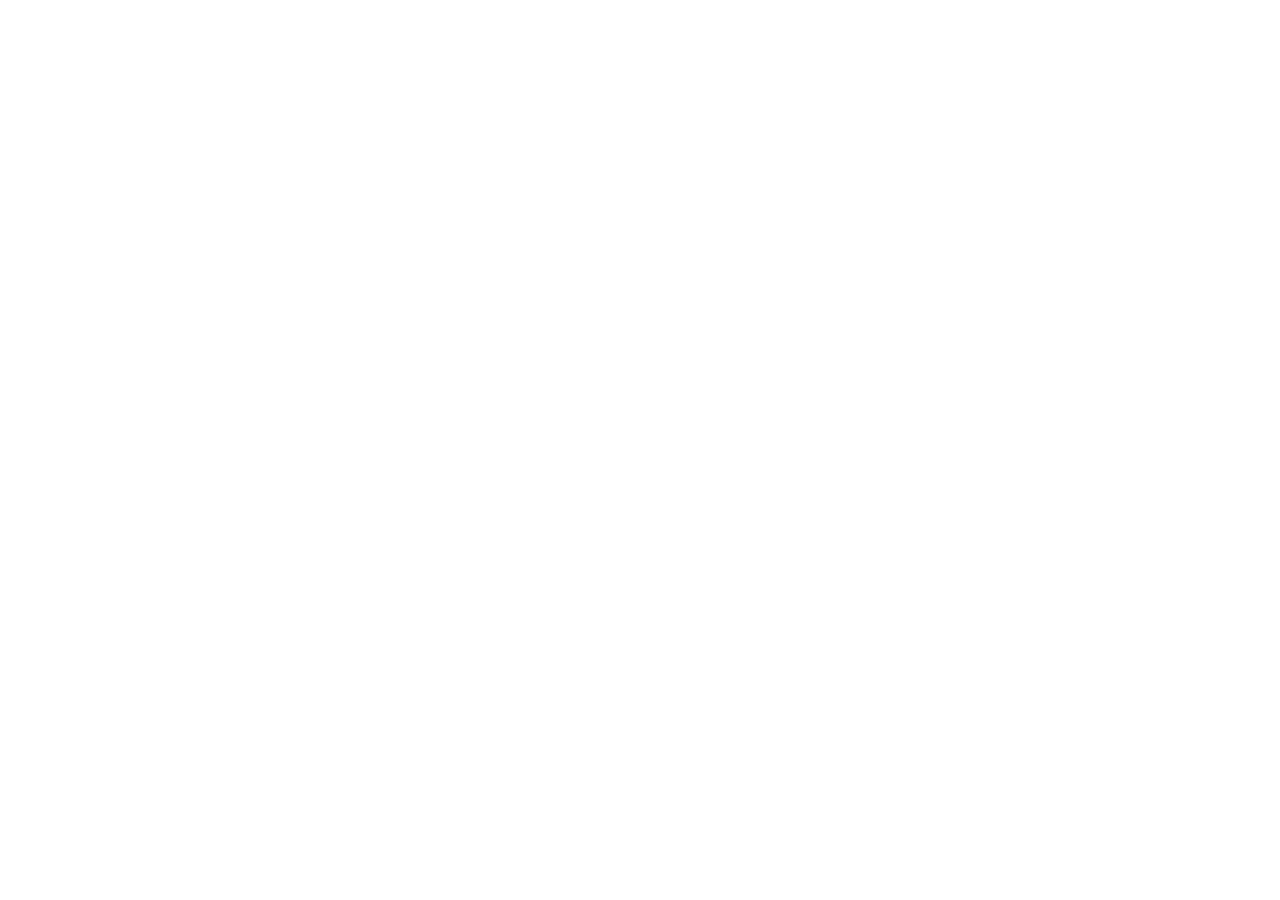
==== commit 9707b515: "Update index.html" ====
--- a/index.html
+++ b/index.html
@@ -3,7 +3,7 @@
 <head><link rel="preconnect" href="https://fonts.gstatic.com" crossorigin>
   <meta charset="utf-8">
   <title>FullmasterClient</title>
-  <base href="/">
+  <base href="/fullcode_pub/">
   <meta name="viewport" content="width=device-width, initial-scale=1">
   <link rel="icon" type="image/x-icon" href="favicon.ico">
   <style>@font-face{font-family:'Roboto';font-style:normal;font-weight:300;font-stretch:100%;font-display:swap;src:url(https://fonts.gstatic.com/s/roboto/v50/KFO7CnqEu92Fr1ME7kSn66aGLdTylUAMa3GUBGEe.woff2) format('woff2');unicode-range:U+0460-052F, U+1C80-1C8A, U+20B4, U+2DE0-2DFF, U+A640-A69F, U+FE2E-FE2F;}@font-face{font-family:'Roboto';font-style:normal;font-weight:300;font-stretch:100%;font-display:swap;src:url(https://fonts.gstatic.com/s/roboto/v50/KFO7CnqEu92Fr1ME7kSn66aGLdTylUAMa3iUBGEe.woff2) format('woff2');unicode-range:U+0301, U+0400-045F, U+0490-0491, U+04B0-04B1, U+2116;}@font-face{font-family:'Roboto';font-style:normal;font-weight:300;font-stretch:100%;font-display:swap;src:url(https://fonts.gstatic.com/s/roboto/v50/KFO7CnqEu92Fr1ME7kSn66aGLdTylUAMa3CUBGEe.woff2) format('woff2');unicode-range:U+1F00-1FFF;}@font-face{font-family:'Roboto';font-style:normal;font-weight:300;font-stretch:100%;font-display:swap;src:url(https://fonts.gstatic.com/s/roboto/v50/KFO7CnqEu92Fr1ME7kSn66aGLdTylUAMa3-UBGEe.woff2) format('woff2');unicode-range:U+0370-0377, U+037A-037F, U+0384-038A, U+038C, U+038E-03A1, U+03A3-03FF;}@font-face{font-family:'Roboto';font-style:normal;font-weight:300;font-stretch:100%;font-display:swap;src:url(https://fonts.gstatic.com/s/roboto/v50/KFO7CnqEu92Fr1ME7kSn66aGLdTylUAMawCUBGEe.woff2) format('woff2');unicode-range:U+0302-0303, U+0305, U+0307-0308, U+0310, U+0312, U+0315, U+031A, U+0326-0327, U+032C, U+032F-0330, U+0332-0333, U+0338, U+033A, U+0346, U+034D, U+0391-03A1, U+03A3-03A9, U+03B1-03C9, U+03D1, U+03D5-03D6, U+03F0-03F1, U+03F4-03F5, U+2016-2017, U+2034-2038, U+203C, U+2040, U+2043, U+2047, U+2050, U+2057, U+205F, U+2070-2071, U+2074-208E, U+2090-209C, U+20D0-20DC, U+20E1, U+20E5-20EF, U+2100-2112, U+2114-2115, U+2117-2121, U+2123-214F, U+2190, U+2192, U+2194-21AE, U+21B0-21E5, U+21F1-21F2, U+21F4-2211, U+2213-2214, U+2216-22FF, U+2308-230B, U+2310, U+2319, U+231C-2321, U+2336-237A, U+237C, U+2395, U+239B-23B7, U+23D0, U+23DC-23E1, U+2474-2475, U+25AF, U+25B3, U+25B7, U+25BD, U+25C1, U+25CA, U+25CC, U+25FB, U+266D-266F, U+27C0-27FF, U+2900-2AFF, U+2B0E-2B11, U+2B30-2B4C, U+2BFE, U+3030, U+FF5B, U+FF5D, U+1D400-1D7FF, U+1EE00-1EEFF;}@font-face{font-family:'Roboto';font-style:normal;font-weight:300;font-stretch:100%;font-display:swap;src:url(https://fonts.gstatic.com/s/roboto/v50/KFO7CnqEu92Fr1ME7kSn66aGLdTylUAMaxKUBGEe.woff2) format('woff2');unicode-range:U+0001-000C, U+000E-001F, U+007F-009F, U+20DD-20E0, U+20E2-20E4, U+2150-218F, U+2190, U+2192, U+2194-2199, U+21AF, U+21E6-21F0, U+21F3, U+2218-2219, U+2299, U+22C4-22C6, U+2300-243F, U+2440-244A, U+2460-24FF, U+25A0-27BF, U+2800-28FF, U+2921-2922, U+2981, U+29BF, U+29EB, U+2B00-2BFF, U+4DC0-4DFF, U+FFF9-FFFB, U+10140-1018E, U+10190-1019C, U+101A0, U+101D0-101FD, U+102E0-102FB, U+10E60-10E7E, U+1D2C0-1D2D3, U+1D2E0-1D37F, U+1F000-1F0FF, U+1F100-1F1AD, U+1F1E6-1F1FF, U+1F30D-1F30F, U+1F315, U+1F31C, U+1F31E, U+1F320-1F32C, U+1F336, U+1F378, U+1F37D, U+1F382, U+1F393-1F39F, U+1F3A7-1F3A8, U+1F3AC-1F3AF, U+1F3C2, U+1F3C4-1F3C6, U+1F3CA-1F3CE, U+1F3D4-1F3E0, U+1F3ED, U+1F3F1-1F3F3, U+1F3F5-1F3F7, U+1F408, U+1F415, U+1F41F, U+1F426, U+1F43F, U+1F441-1F442, U+1F444, U+1F446-1F449, U+1F44C-1F44E, U+1F453, U+1F46A, U+1F47D, U+1F4A3, U+1F4B0, U+1F4B3, U+1F4B9, U+1F4BB, U+1F4BF, U+1F4C8-1F4CB, U+1F4D6, U+1F4DA, U+1F4DF, U+1F4E3-1F4E6, U+1F4EA-1F4ED, U+1F4F7, U+1F4F9-1F4FB, U+1F4FD-1F4FE, U+1F503, U+1F507-1F50B, U+1F50D, U+1F512-1F513, U+1F53E-1F54A, U+1F54F-1F5FA, U+1F610, U+1F650-1F67F, U+1F687, U+1F68D, U+1F691, U+1F694, U+1F698, U+1F6AD, U+1F6B2, U+1F6B9-1F6BA, U+1F6BC, U+1F6C6-1F6CF, U+1F6D3-1F6D7, U+1F6E0-1F6EA, U+1F6F0-1F6F3, U+1F6F7-1F6FC, U+1F700-1F7FF, U+1F800-1F80B, U+1F810-1F847, U+1F850-1F859, U+1F860-1F887, U+1F890-1F8AD, U+1F8B0-1F8BB, U+1F8C0-1F8C1, U+1F900-1F90B, U+1F93B, U+1F946, U+1F984, U+1F996, U+1F9E9, U+1FA00-1FA6F, U+1FA70-1FA7C, U+1FA80-1FA89, U+1FA8F-1FAC6, U+1FACE-1FADC, U+1FADF-1FAE9, U+1FAF0-1FAF8, U+1FB00-1FBFF;}@font-face{font-family:'Roboto';font-style:normal;font-weight:300;font-stretch:100%;font-display:swap;src:url(https://fonts.gstatic.com/s/roboto/v50/KFO7CnqEu92Fr1ME7kSn66aGLdTylUAMa3OUBGEe.woff2) format('woff2');unicode-range:U+0102-0103, U+0110-0111, U+0128-0129, U+0168-0169, U+01A0-01A1, U+01AF-01B0, U+0300-0301, U+0303-0304, U+0308-0309, U+0323, U+0329, U+1EA0-1EF9, U+20AB;}@font-face{font-family:'Roboto';font-style:normal;font-weight:300;font-stretch:100%;font-display:swap;src:url(https://fonts.gstatic.com/s/roboto/v50/KFO7CnqEu92Fr1ME7kSn66aGLdTylUAMa3KUBGEe.woff2) format('woff2');unicode-range:U+0100-02BA, U+02BD-02C5, U+02C7-02CC, U+02CE-02D7, U+02DD-02FF, U+0304, U+0308, U+0329, U+1D00-1DBF, U+1E00-1E9F, U+1EF2-1EFF, U+2020, U+20A0-20AB, U+20AD-20C0, U+2113, U+2C60-2C7F, U+A720-A7FF;}@font-face{font-family:'Roboto';font-style:normal;font-weight:300;font-stretch:100%;font-display:swap;src:url(https://fonts.gstatic.com/s/roboto/v50/KFO7CnqEu92Fr1ME7kSn66aGLdTylUAMa3yUBA.woff2) format('woff2');unicode-range:U+0000-00FF, U+0131, U+0152-0153, U+02BB-02BC, U+02C6, U+02DA, U+02DC, U+0304, U+0308, U+0329, U+2000-206F, U+20AC, U+2122, U+2191, U+2193, U+2212, U+2215, U+FEFF, U+FFFD;}@font-face{font-family:'Roboto';font-style:normal;font-weight:400;font-stretch:100%;font-display:swap;src:url(https://fonts.gstatic.com/s/roboto/v50/KFO7CnqEu92Fr1ME7kSn66aGLdTylUAMa3GUBGEe.woff2) format('woff2');unicode-range:U+0460-052F, U+1C80-1C8A, U+20B4, U+2DE0-2DFF, U+A640-A69F, U+FE2E-FE2F;}@font-face{font-family:'Roboto';font-style:normal;font-weight:400;font-stretch:100%;font-display:swap;src:url(https://fonts.gstatic.com/s/roboto/v50/KFO7CnqEu92Fr1ME7kSn66aGLdTylUAMa3iUBGEe.woff2) format('woff2');unicode-range:U+0301, U+0400-045F, U+0490-0491, U+04B0-04B1, U+2116;}@font-face{font-family:'Roboto';font-style:normal;font-weight:400;font-stretch:100%;font-display:swap;src:url(https://fonts.gstatic.com/s/roboto/v50/KFO7CnqEu92Fr1ME7kSn66aGLdTylUAMa3CUBGEe.woff2) format('woff2');unicode-range:U+1F00-1FFF;}@font-face{font-family:'Roboto';font-style:normal;font-weight:400;font-stretch:100%;font-display:swap;src:url(https://fonts.gstatic.com/s/roboto/v50/KFO7CnqEu92Fr1ME7kSn66aGLdTylUAMa3-UBGEe.woff2) format('woff2');unicode-range:U+0370-0377, U+037A-037F, U+0384-038A, U+038C, U+038E-03A1, U+03A3-03FF;}@font-face{font-family:'Roboto';font-style:normal;font-weight:400;font-stretch:100%;font-display:swap;src:url(https://fonts.gstatic.com/s/roboto/v50/KFO7CnqEu92Fr1ME7kSn66aGLdTylUAMawCUBGEe.woff2) format('woff2');unicode-range:U+0302-0303, U+0305, U+0307-0308, U+0310, U+0312, U+0315, U+031A, U+0326-0327, U+032C, U+032F-0330, U+0332-0333, U+0338, U+033A, U+0346, U+034D, U+0391-03A1, U+03A3-03A9, U+03B1-03C9, U+03D1, U+03D5-03D6, U+03F0-03F1, U+03F4-03F5, U+2016-2017, U+2034-2038, U+203C, U+2040, U+2043, U+2047, U+2050, U+2057, U+205F, U+2070-2071, U+2074-208E, U+2090-209C, U+20D0-20DC, U+20E1, U+20E5-20EF, U+2100-2112, U+2114-2115, U+2117-2121, U+2123-214F, U+2190, U+2192, U+2194-21AE, U+21B0-21E5, U+21F1-21F2, U+21F4-2211, U+2213-2214, U+2216-22FF, U+2308-230B, U+2310, U+2319, U+231C-2321, U+2336-237A, U+237C, U+2395, U+239B-23B7, U+23D0, U+23DC-23E1, U+2474-2475, U+25AF, U+25B3, U+25B7, U+25BD, U+25C1, U+25CA, U+25CC, U+25FB, U+266D-266F, U+27C0-27FF, U+2900-2AFF, U+2B0E-2B11, U+2B30-2B4C, U+2BFE, U+3030, U+FF5B, U+FF5D, U+1D400-1D7FF, U+1EE00-1EEFF;}@font-face{font-family:'Roboto';font-style:normal;font-weight:400;font-stretch:100%;font-display:swap;src:url(https://fonts.gstatic.com/s/roboto/v50/KFO7CnqEu92Fr1ME7kSn66aGLdTylUAMaxKUBGEe.woff2) format('woff2');unicode-range:U+0001-000C, U+000E-001F, U+007F-009F, U+20DD-20E0, U+20E2-20E4, U+2150-218F, U+2190, U+2192, U+2194-2199, U+21AF, U+21E6-21F0, U+21F3, U+2218-2219, U+2299, U+22C4-22C6, U+2300-243F, U+2440-244A, U+2460-24FF, U+25A0-27BF, U+2800-28FF, U+2921-2922, U+2981, U+29BF, U+29EB, U+2B00-2BFF, U+4DC0-4DFF, U+FFF9-FFFB, U+10140-1018E, U+10190-1019C, U+101A0, U+101D0-101FD, U+102E0-102FB, U+10E60-10E7E, U+1D2C0-1D2D3, U+1D2E0-1D37F, U+1F000-1F0FF, U+1F100-1F1AD, U+1F1E6-1F1FF, U+1F30D-1F30F, U+1F315, U+1F31C, U+1F31E, U+1F320-1F32C, U+1F336, U+1F378, U+1F37D, U+1F382, U+1F393-1F39F, U+1F3A7-1F3A8, U+1F3AC-1F3AF, U+1F3C2, U+1F3C4-1F3C6, U+1F3CA-1F3CE, U+1F3D4-1F3E0, U+1F3ED, U+1F3F1-1F3F3, U+1F3F5-1F3F7, U+1F408, U+1F415, U+1F41F, U+1F426, U+1F43F, U+1F441-1F442, U+1F444, U+1F446-1F449, U+1F44C-1F44E, U+1F453, U+1F46A, U+1F47D, U+1F4A3, U+1F4B0, U+1F4B3, U+1F4B9, U+1F4BB, U+1F4BF, U+1F4C8-1F4CB, U+1F4D6, U+1F4DA, U+1F4DF, U+1F4E3-1F4E6, U+1F4EA-1F4ED, U+1F4F7, U+1F4F9-1F4FB, U+1F4FD-1F4FE, U+1F503, U+1F507-1F50B, U+1F50D, U+1F512-1F513, U+1F53E-1F54A, U+1F54F-1F5FA, U+1F610, U+1F650-1F67F, U+1F687, U+1F68D, U+1F691, U+1F694, U+1F698, U+1F6AD, U+1F6B2, U+1F6B9-1F6BA, U+1F6BC, U+1F6C6-1F6CF, U+1F6D3-1F6D7, U+1F6E0-1F6EA, U+1F6F0-1F6F3, U+1F6F7-1F6FC, U+1F700-1F7FF, U+1F800-1F80B, U+1F810-1F847, U+1F850-1F859, U+1F860-1F887, U+1F890-1F8AD, U+1F8B0-1F8BB, U+1F8C0-1F8C1, U+1F900-1F90B, U+1F93B, U+1F946, U+1F984, U+1F996, U+1F9E9, U+1FA00-1FA6F, U+1FA70-1FA7C, U+1FA80-1FA89, U+1FA8F-1FAC6, U+1FACE-1FADC, U+1FADF-1FAE9, U+1FAF0-1FAF8, U+1FB00-1FBFF;}@font-face{font-family:'Roboto';font-style:normal;font-weight:400;font-stretch:100%;font-display:swap;src:url(https://fonts.gstatic.com/s/roboto/v50/KFO7CnqEu92Fr1ME7kSn66aGLdTylUAMa3OUBGEe.woff2) format('woff2');unicode-range:U+0102-0103, U+0110-0111, U+0128-0129, U+0168-0169, U+01A0-01A1, U+01AF-01B0, U+0300-0301, U+0303-0304, U+0308-0309, U+0323, U+0329, U+1EA0-1EF9, U+20AB;}@font-face{font-family:'Roboto';font-style:normal;font-weight:400;font-stretch:100%;font-display:swap;src:url(https://fonts.gstatic.com/s/roboto/v50/KFO7CnqEu92Fr1ME7kSn66aGLdTylUAMa3KUBGEe.woff2) format('woff2');unicode-range:U+0100-02BA, U+02BD-02C5, U+02C7-02CC, U+02CE-02D7, U+02DD-02FF, U+0304, U+0308, U+0329, U+1D00-1DBF, U+1E00-1E9F, U+1EF2-1EFF, U+2020, U+20A0-20AB, U+20AD-20C0, U+2113, U+2C60-2C7F, U+A720-A7FF;}@font-face{font-family:'Roboto';font-style:normal;font-weight:400;font-stretch:100%;font-display:swap;src:url(https://fonts.gstatic.com/s/roboto/v50/KFO7CnqEu92Fr1ME7kSn66aGLdTylUAMa3yUBA.woff2) format('woff2');unicode-range:U+0000-00FF, U+0131, U+0152-0153, U+02BB-02BC, U+02C6, U+02DA, U+02DC, U+0304, U+0308, U+0329, U+2000-206F, U+20AC, U+2122, U+2191, U+2193, U+2212, U+2215, U+FEFF, U+FFFD;}@font-face{font-family:'Roboto';font-style:normal;font-weight:500;font-stretch:100%;font-display:swap;src:url(https://fonts.gstatic.com/s/roboto/v50/KFO7CnqEu92Fr1ME7kSn66aGLdTylUAMa3GUBGEe.woff2) format('woff2');unicode-range:U+0460-052F, U+1C80-1C8A, U+20B4, U+2DE0-2DFF, U+A640-A69F, U+FE2E-FE2F;}@font-face{font-family:'Roboto';font-style:normal;font-weight:500;font-stretch:100%;font-display:swap;src:url(https://fonts.gstatic.com/s/roboto/v50/KFO7CnqEu92Fr1ME7kSn66aGLdTylUAMa3iUBGEe.woff2) format('woff2');unicode-range:U+0301, U+0400-045F, U+0490-0491, U+04B0-04B1, U+2116;}@font-face{font-family:'Roboto';font-style:normal;font-weight:500;font-stretch:100%;font-display:swap;src:url(https://fonts.gstatic.com/s/roboto/v50/KFO7CnqEu92Fr1ME7kSn66aGLdTylUAMa3CUBGEe.woff2) format('woff2');unicode-range:U+1F00-1FFF;}@font-face{font-family:'Roboto';font-style:normal;font-weight:500;font-stretch:100%;font-display:swap;src:url(https://fonts.gstatic.com/s/roboto/v50/KFO7CnqEu92Fr1ME7kSn66aGLdTylUAMa3-UBGEe.woff2) format('woff2');unicode-range:U+0370-0377, U+037A-037F, U+0384-038A, U+038C, U+038E-03A1, U+03A3-03FF;}@font-face{font-family:'Roboto';font-style:normal;font-weight:500;font-stretch:100%;font-display:swap;src:url(https://fonts.gstatic.com/s/roboto/v50/KFO7CnqEu92Fr1ME7kSn66aGLdTylUAMawCUBGEe.woff2) format('woff2');unicode-range:U+0302-0303, U+0305, U+0307-0308, U+0310, U+0312, U+0315, U+031A, U+0326-0327, U+032C, U+032F-0330, U+0332-0333, U+0338, U+033A, U+0346, U+034D, U+0391-03A1, U+03A3-03A9, U+03B1-03C9, U+03D1, U+03D5-03D6, U+03F0-03F1, U+03F4-03F5, U+2016-2017, U+2034-2038, U+203C, U+2040, U+2043, U+2047, U+2050, U+2057, U+205F, U+2070-2071, U+2074-208E, U+2090-209C, U+20D0-20DC, U+20E1, U+20E5-20EF, U+2100-2112, U+2114-2115, U+2117-2121, U+2123-214F, U+2190, U+2192, U+2194-21AE, U+21B0-21E5, U+21F1-21F2, U+21F4-2211, U+2213-2214, U+2216-22FF, U+2308-230B, U+2310, U+2319, U+231C-2321, U+2336-237A, U+237C, U+2395, U+239B-23B7, U+23D0, U+23DC-23E1, U+2474-2475, U+25AF, U+25B3, U+25B7, U+25BD, U+25C1, U+25CA, U+25CC, U+25FB, U+266D-266F, U+27C0-27FF, U+2900-2AFF, U+2B0E-2B11, U+2B30-2B4C, U+2BFE, U+3030, U+FF5B, U+FF5D, U+1D400-1D7FF, U+1EE00-1EEFF;}@font-face{font-family:'Roboto';font-style:normal;font-weight:500;font-stretch:100%;font-display:swap;src:url(https://fonts.gstatic.com/s/roboto/v50/KFO7CnqEu92Fr1ME7kSn66aGLdTylUAMaxKUBGEe.woff2) format('woff2');unicode-range:U+0001-000C, U+000E-001F, U+007F-009F, U+20DD-20E0, U+20E2-20E4, U+2150-218F, U+2190, U+2192, U+2194-2199, U+21AF, U+21E6-21F0, U+21F3, U+2218-2219, U+2299, U+22C4-22C6, U+2300-243F, U+2440-244A, U+2460-24FF, U+25A0-27BF, U+2800-28FF, U+2921-2922, U+2981, U+29BF, U+29EB, U+2B00-2BFF, U+4DC0-4DFF, U+FFF9-FFFB, U+10140-1018E, U+10190-1019C, U+101A0, U+101D0-101FD, U+102E0-102FB, U+10E60-10E7E, U+1D2C0-1D2D3, U+1D2E0-1D37F, U+1F000-1F0FF, U+1F100-1F1AD, U+1F1E6-1F1FF, U+1F30D-1F30F, U+1F315, U+1F31C, U+1F31E, U+1F320-1F32C, U+1F336, U+1F378, U+1F37D, U+1F382, U+1F393-1F39F, U+1F3A7-1F3A8, U+1F3AC-1F3AF, U+1F3C2, U+1F3C4-1F3C6, U+1F3CA-1F3CE, U+1F3D4-1F3E0, U+1F3ED, U+1F3F1-1F3F3, U+1F3F5-1F3F7, U+1F408, U+1F415, U+1F41F, U+1F426, U+1F43F, U+1F441-1F442, U+1F444, U+1F446-1F449, U+1F44C-1F44E, U+1F453, U+1F46A, U+1F47D, U+1F4A3, U+1F4B0, U+1F4B3, U+1F4B9, U+1F4BB, U+1F4BF, U+1F4C8-1F4CB, U+1F4D6, U+1F4DA, U+1F4DF, U+1F4E3-1F4E6, U+1F4EA-1F4ED, U+1F4F7, U+1F4F9-1F4FB, U+1F4FD-1F4FE, U+1F503, U+1F507-1F50B, U+1F50D, U+1F512-1F513, U+1F53E-1F54A, U+1F54F-1F5FA, U+1F610, U+1F650-1F67F, U+1F687, U+1F68D, U+1F691, U+1F694, U+1F698, U+1F6AD, U+1F6B2, U+1F6B9-1F6BA, U+1F6BC, U+1F6C6-1F6CF, U+1F6D3-1F6D7, U+1F6E0-1F6EA, U+1F6F0-1F6F3, U+1F6F7-1F6FC, U+1F700-1F7FF, U+1F800-1F80B, U+1F810-1F847, U+1F850-1F859, U+1F860-1F887, U+1F890-1F8AD, U+1F8B0-1F8BB, U+1F8C0-1F8C1, U+1F900-1F90B, U+1F93B, U+1F946, U+1F984, U+1F996, U+1F9E9, U+1FA00-1FA6F, U+1FA70-1FA7C, U+1FA80-1FA89, U+1FA8F-1FAC6, U+1FACE-1FADC, U+1FADF-1FAE9, U+1FAF0-1FAF8, U+1FB00-1FBFF;}@font-face{font-family:'Roboto';font-style:normal;font-weight:500;font-stretch:100%;font-display:swap;src:url(https://fonts.gstatic.com/s/roboto/v50/KFO7CnqEu92Fr1ME7kSn66aGLdTylUAMa3OUBGEe.woff2) format('woff2');unicode-range:U+0102-0103, U+0110-0111, U+0128-0129, U+0168-0169, U+01A0-01A1, U+01AF-01B0, U+0300-0301, U+0303-0304, U+0308-0309, U+0323, U+0329, U+1EA0-1EF9, U+20AB;}@font-face{font-family:'Roboto';font-style:normal;font-weight:500;font-stretch:100%;font-display:swap;src:url(https://fonts.gstatic.com/s/roboto/v50/KFO7CnqEu92Fr1ME7kSn66aGLdTylUAMa3KUBGEe.woff2) format('woff2');unicode-range:U+0100-02BA, U+02BD-02C5, U+02C7-02CC, U+02CE-02D7, U+02DD-02FF, U+0304, U+0308, U+0329, U+1D00-1DBF, U+1E00-1E9F, U+1EF2-1EFF, U+2020, U+20A0-20AB, U+20AD-20C0, U+2113, U+2C60-2C7F, U+A720-A7FF;}@font-face{font-family:'Roboto';font-style:normal;font-weight:500;font-stretch:100%;font-display:swap;src:url(https://fonts.gstatic.com/s/roboto/v50/KFO7CnqEu92Fr1ME7kSn66aGLdTylUAMa3yUBA.woff2) format('woff2');unicode-range:U+0000-00FF, U+0131, U+0152-0153, U+02BB-02BC, U+02C6, U+02DA, U+02DC, U+0304, U+0308, U+0329, U+2000-206F, U+20AC, U+2122, U+2191, U+2193, U+2212, U+2215, U+FEFF, U+FFFD;}</style>
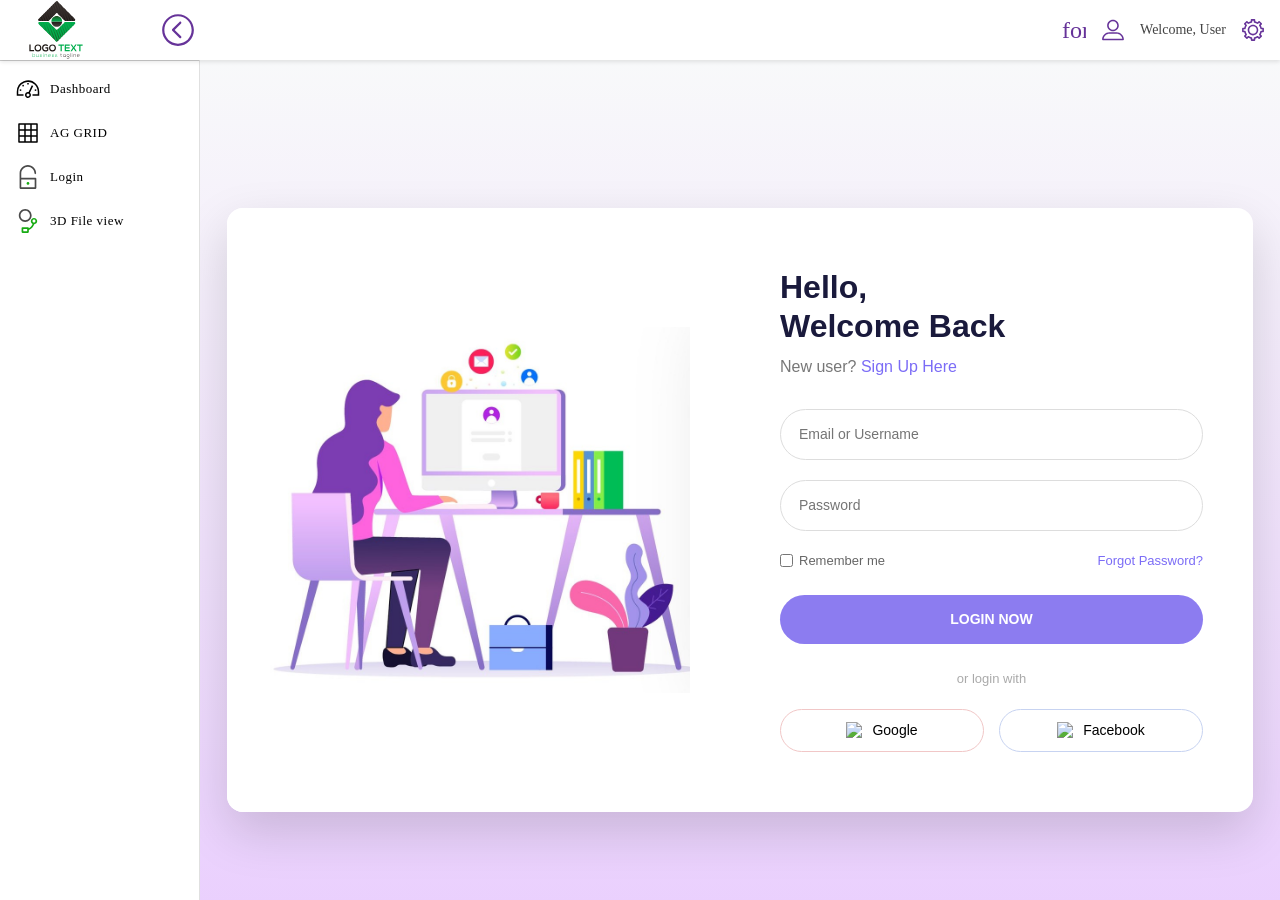
==== commit 3c2ece15: "c" ====
--- a/index.html
+++ b/index.html
@@ -3,7 +3,7 @@
 <head><link rel="preconnect" href="https://fonts.gstatic.com" crossorigin>
   <meta charset="utf-8">
   <title>FullmasterClient</title>
-  <base href="/fullcode_pub/">
+  <base href="/">
   <meta name="viewport" content="width=device-width, initial-scale=1">
   <link rel="icon" type="image/x-icon" href="favicon.ico">
   <style>@font-face{font-family:'Roboto';font-style:normal;font-weight:300;font-stretch:100%;font-display:swap;src:url(https://fonts.gstatic.com/s/roboto/v50/KFO7CnqEu92Fr1ME7kSn66aGLdTylUAMa3GUBGEe.woff2) format('woff2');unicode-range:U+0460-052F, U+1C80-1C8A, U+20B4, U+2DE0-2DFF, U+A640-A69F, U+FE2E-FE2F;}@font-face{font-family:'Roboto';font-style:normal;font-weight:300;font-stretch:100%;font-display:swap;src:url(https://fonts.gstatic.com/s/roboto/v50/KFO7CnqEu92Fr1ME7kSn66aGLdTylUAMa3iUBGEe.woff2) format('woff2');unicode-range:U+0301, U+0400-045F, U+0490-0491, U+04B0-04B1, U+2116;}@font-face{font-family:'Roboto';font-style:normal;font-weight:300;font-stretch:100%;font-display:swap;src:url(https://fonts.gstatic.com/s/roboto/v50/KFO7CnqEu92Fr1ME7kSn66aGLdTylUAMa3CUBGEe.woff2) format('woff2');unicode-range:U+1F00-1FFF;}@font-face{font-family:'Roboto';font-style:normal;font-weight:300;font-stretch:100%;font-display:swap;src:url(https://fonts.gstatic.com/s/roboto/v50/KFO7CnqEu92Fr1ME7kSn66aGLdTylUAMa3-UBGEe.woff2) format('woff2');unicode-range:U+0370-0377, U+037A-037F, U+0384-038A, U+038C, U+038E-03A1, U+03A3-03FF;}@font-face{font-family:'Roboto';font-style:normal;font-weight:300;font-stretch:100%;font-display:swap;src:url(https://fonts.gstatic.com/s/roboto/v50/KFO7CnqEu92Fr1ME7kSn66aGLdTylUAMawCUBGEe.woff2) format('woff2');unicode-range:U+0302-0303, U+0305, U+0307-0308, U+0310, U+0312, U+0315, U+031A, U+0326-0327, U+032C, U+032F-0330, U+0332-0333, U+0338, U+033A, U+0346, U+034D, U+0391-03A1, U+03A3-03A9, U+03B1-03C9, U+03D1, U+03D5-03D6, U+03F0-03F1, U+03F4-03F5, U+2016-2017, U+2034-2038, U+203C, U+2040, U+2043, U+2047, U+2050, U+2057, U+205F, U+2070-2071, U+2074-208E, U+2090-209C, U+20D0-20DC, U+20E1, U+20E5-20EF, U+2100-2112, U+2114-2115, U+2117-2121, U+2123-214F, U+2190, U+2192, U+2194-21AE, U+21B0-21E5, U+21F1-21F2, U+21F4-2211, U+2213-2214, U+2216-22FF, U+2308-230B, U+2310, U+2319, U+231C-2321, U+2336-237A, U+237C, U+2395, U+239B-23B7, U+23D0, U+23DC-23E1, U+2474-2475, U+25AF, U+25B3, U+25B7, U+25BD, U+25C1, U+25CA, U+25CC, U+25FB, U+266D-266F, U+27C0-27FF, U+2900-2AFF, U+2B0E-2B11, U+2B30-2B4C, U+2BFE, U+3030, U+FF5B, U+FF5D, U+1D400-1D7FF, U+1EE00-1EEFF;}@font-face{font-family:'Roboto';font-style:normal;font-weight:300;font-stretch:100%;font-display:swap;src:url(https://fonts.gstatic.com/s/roboto/v50/KFO7CnqEu92Fr1ME7kSn66aGLdTylUAMaxKUBGEe.woff2) format('woff2');unicode-range:U+0001-000C, U+000E-001F, U+007F-009F, U+20DD-20E0, U+20E2-20E4, U+2150-218F, U+2190, U+2192, U+2194-2199, U+21AF, U+21E6-21F0, U+21F3, U+2218-2219, U+2299, U+22C4-22C6, U+2300-243F, U+2440-244A, U+2460-24FF, U+25A0-27BF, U+2800-28FF, U+2921-2922, U+2981, U+29BF, U+29EB, U+2B00-2BFF, U+4DC0-4DFF, U+FFF9-FFFB, U+10140-1018E, U+10190-1019C, U+101A0, U+101D0-101FD, U+102E0-102FB, U+10E60-10E7E, U+1D2C0-1D2D3, U+1D2E0-1D37F, U+1F000-1F0FF, U+1F100-1F1AD, U+1F1E6-1F1FF, U+1F30D-1F30F, U+1F315, U+1F31C, U+1F31E, U+1F320-1F32C, U+1F336, U+1F378, U+1F37D, U+1F382, U+1F393-1F39F, U+1F3A7-1F3A8, U+1F3AC-1F3AF, U+1F3C2, U+1F3C4-1F3C6, U+1F3CA-1F3CE, U+1F3D4-1F3E0, U+1F3ED, U+1F3F1-1F3F3, U+1F3F5-1F3F7, U+1F408, U+1F415, U+1F41F, U+1F426, U+1F43F, U+1F441-1F442, U+1F444, U+1F446-1F449, U+1F44C-1F44E, U+1F453, U+1F46A, U+1F47D, U+1F4A3, U+1F4B0, U+1F4B3, U+1F4B9, U+1F4BB, U+1F4BF, U+1F4C8-1F4CB, U+1F4D6, U+1F4DA, U+1F4DF, U+1F4E3-1F4E6, U+1F4EA-1F4ED, U+1F4F7, U+1F4F9-1F4FB, U+1F4FD-1F4FE, U+1F503, U+1F507-1F50B, U+1F50D, U+1F512-1F513, U+1F53E-1F54A, U+1F54F-1F5FA, U+1F610, U+1F650-1F67F, U+1F687, U+1F68D, U+1F691, U+1F694, U+1F698, U+1F6AD, U+1F6B2, U+1F6B9-1F6BA, U+1F6BC, U+1F6C6-1F6CF, U+1F6D3-1F6D7, U+1F6E0-1F6EA, U+1F6F0-1F6F3, U+1F6F7-1F6FC, U+1F700-1F7FF, U+1F800-1F80B, U+1F810-1F847, U+1F850-1F859, U+1F860-1F887, U+1F890-1F8AD, U+1F8B0-1F8BB, U+1F8C0-1F8C1, U+1F900-1F90B, U+1F93B, U+1F946, U+1F984, U+1F996, U+1F9E9, U+1FA00-1FA6F, U+1FA70-1FA7C, U+1FA80-1FA89, U+1FA8F-1FAC6, U+1FACE-1FADC, U+1FADF-1FAE9, U+1FAF0-1FAF8, U+1FB00-1FBFF;}@font-face{font-family:'Roboto';font-style:normal;font-weight:300;font-stretch:100%;font-display:swap;src:url(https://fonts.gstatic.com/s/roboto/v50/KFO7CnqEu92Fr1ME7kSn66aGLdTylUAMa3OUBGEe.woff2) format('woff2');unicode-range:U+0102-0103, U+0110-0111, U+0128-0129, U+0168-0169, U+01A0-01A1, U+01AF-01B0, U+0300-0301, U+0303-0304, U+0308-0309, U+0323, U+0329, U+1EA0-1EF9, U+20AB;}@font-face{font-family:'Roboto';font-style:normal;font-weight:300;font-stretch:100%;font-display:swap;src:url(https://fonts.gstatic.com/s/roboto/v50/KFO7CnqEu92Fr1ME7kSn66aGLdTylUAMa3KUBGEe.woff2) format('woff2');unicode-range:U+0100-02BA, U+02BD-02C5, U+02C7-02CC, U+02CE-02D7, U+02DD-02FF, U+0304, U+0308, U+0329, U+1D00-1DBF, U+1E00-1E9F, U+1EF2-1EFF, U+2020, U+20A0-20AB, U+20AD-20C0, U+2113, U+2C60-2C7F, U+A720-A7FF;}@font-face{font-family:'Roboto';font-style:normal;font-weight:300;font-stretch:100%;font-display:swap;src:url(https://fonts.gstatic.com/s/roboto/v50/KFO7CnqEu92Fr1ME7kSn66aGLdTylUAMa3yUBA.woff2) format('woff2');unicode-range:U+0000-00FF, U+0131, U+0152-0153, U+02BB-02BC, U+02C6, U+02DA, U+02DC, U+0304, U+0308, U+0329, U+2000-206F, U+20AC, U+2122, U+2191, U+2193, U+2212, U+2215, U+FEFF, U+FFFD;}@font-face{font-family:'Roboto';font-style:normal;font-weight:400;font-stretch:100%;font-display:swap;src:url(https://fonts.gstatic.com/s/roboto/v50/KFO7CnqEu92Fr1ME7kSn66aGLdTylUAMa3GUBGEe.woff2) format('woff2');unicode-range:U+0460-052F, U+1C80-1C8A, U+20B4, U+2DE0-2DFF, U+A640-A69F, U+FE2E-FE2F;}@font-face{font-family:'Roboto';font-style:normal;font-weight:400;font-stretch:100%;font-display:swap;src:url(https://fonts.gstatic.com/s/roboto/v50/KFO7CnqEu92Fr1ME7kSn66aGLdTylUAMa3iUBGEe.woff2) format('woff2');unicode-range:U+0301, U+0400-045F, U+0490-0491, U+04B0-04B1, U+2116;}@font-face{font-family:'Roboto';font-style:normal;font-weight:400;font-stretch:100%;font-display:swap;src:url(https://fonts.gstatic.com/s/roboto/v50/KFO7CnqEu92Fr1ME7kSn66aGLdTylUAMa3CUBGEe.woff2) format('woff2');unicode-range:U+1F00-1FFF;}@font-face{font-family:'Roboto';font-style:normal;font-weight:400;font-stretch:100%;font-display:swap;src:url(https://fonts.gstatic.com/s/roboto/v50/KFO7CnqEu92Fr1ME7kSn66aGLdTylUAMa3-UBGEe.woff2) format('woff2');unicode-range:U+0370-0377, U+037A-037F, U+0384-038A, U+038C, U+038E-03A1, U+03A3-03FF;}@font-face{font-family:'Roboto';font-style:normal;font-weight:400;font-stretch:100%;font-display:swap;src:url(https://fonts.gstatic.com/s/roboto/v50/KFO7CnqEu92Fr1ME7kSn66aGLdTylUAMawCUBGEe.woff2) format('woff2');unicode-range:U+0302-0303, U+0305, U+0307-0308, U+0310, U+0312, U+0315, U+031A, U+0326-0327, U+032C, U+032F-0330, U+0332-0333, U+0338, U+033A, U+0346, U+034D, U+0391-03A1, U+03A3-03A9, U+03B1-03C9, U+03D1, U+03D5-03D6, U+03F0-03F1, U+03F4-03F5, U+2016-2017, U+2034-2038, U+203C, U+2040, U+2043, U+2047, U+2050, U+2057, U+205F, U+2070-2071, U+2074-208E, U+2090-209C, U+20D0-20DC, U+20E1, U+20E5-20EF, U+2100-2112, U+2114-2115, U+2117-2121, U+2123-214F, U+2190, U+2192, U+2194-21AE, U+21B0-21E5, U+21F1-21F2, U+21F4-2211, U+2213-2214, U+2216-22FF, U+2308-230B, U+2310, U+2319, U+231C-2321, U+2336-237A, U+237C, U+2395, U+239B-23B7, U+23D0, U+23DC-23E1, U+2474-2475, U+25AF, U+25B3, U+25B7, U+25BD, U+25C1, U+25CA, U+25CC, U+25FB, U+266D-266F, U+27C0-27FF, U+2900-2AFF, U+2B0E-2B11, U+2B30-2B4C, U+2BFE, U+3030, U+FF5B, U+FF5D, U+1D400-1D7FF, U+1EE00-1EEFF;}@font-face{font-family:'Roboto';font-style:normal;font-weight:400;font-stretch:100%;font-display:swap;src:url(https://fonts.gstatic.com/s/roboto/v50/KFO7CnqEu92Fr1ME7kSn66aGLdTylUAMaxKUBGEe.woff2) format('woff2');unicode-range:U+0001-000C, U+000E-001F, U+007F-009F, U+20DD-20E0, U+20E2-20E4, U+2150-218F, U+2190, U+2192, U+2194-2199, U+21AF, U+21E6-21F0, U+21F3, U+2218-2219, U+2299, U+22C4-22C6, U+2300-243F, U+2440-244A, U+2460-24FF, U+25A0-27BF, U+2800-28FF, U+2921-2922, U+2981, U+29BF, U+29EB, U+2B00-2BFF, U+4DC0-4DFF, U+FFF9-FFFB, U+10140-1018E, U+10190-1019C, U+101A0, U+101D0-101FD, U+102E0-102FB, U+10E60-10E7E, U+1D2C0-1D2D3, U+1D2E0-1D37F, U+1F000-1F0FF, U+1F100-1F1AD, U+1F1E6-1F1FF, U+1F30D-1F30F, U+1F315, U+1F31C, U+1F31E, U+1F320-1F32C, U+1F336, U+1F378, U+1F37D, U+1F382, U+1F393-1F39F, U+1F3A7-1F3A8, U+1F3AC-1F3AF, U+1F3C2, U+1F3C4-1F3C6, U+1F3CA-1F3CE, U+1F3D4-1F3E0, U+1F3ED, U+1F3F1-1F3F3, U+1F3F5-1F3F7, U+1F408, U+1F415, U+1F41F, U+1F426, U+1F43F, U+1F441-1F442, U+1F444, U+1F446-1F449, U+1F44C-1F44E, U+1F453, U+1F46A, U+1F47D, U+1F4A3, U+1F4B0, U+1F4B3, U+1F4B9, U+1F4BB, U+1F4BF, U+1F4C8-1F4CB, U+1F4D6, U+1F4DA, U+1F4DF, U+1F4E3-1F4E6, U+1F4EA-1F4ED, U+1F4F7, U+1F4F9-1F4FB, U+1F4FD-1F4FE, U+1F503, U+1F507-1F50B, U+1F50D, U+1F512-1F513, U+1F53E-1F54A, U+1F54F-1F5FA, U+1F610, U+1F650-1F67F, U+1F687, U+1F68D, U+1F691, U+1F694, U+1F698, U+1F6AD, U+1F6B2, U+1F6B9-1F6BA, U+1F6BC, U+1F6C6-1F6CF, U+1F6D3-1F6D7, U+1F6E0-1F6EA, U+1F6F0-1F6F3, U+1F6F7-1F6FC, U+1F700-1F7FF, U+1F800-1F80B, U+1F810-1F847, U+1F850-1F859, U+1F860-1F887, U+1F890-1F8AD, U+1F8B0-1F8BB, U+1F8C0-1F8C1, U+1F900-1F90B, U+1F93B, U+1F946, U+1F984, U+1F996, U+1F9E9, U+1FA00-1FA6F, U+1FA70-1FA7C, U+1FA80-1FA89, U+1FA8F-1FAC6, U+1FACE-1FADC, U+1FADF-1FAE9, U+1FAF0-1FAF8, U+1FB00-1FBFF;}@font-face{font-family:'Roboto';font-style:normal;font-weight:400;font-stretch:100%;font-display:swap;src:url(https://fonts.gstatic.com/s/roboto/v50/KFO7CnqEu92Fr1ME7kSn66aGLdTylUAMa3OUBGEe.woff2) format('woff2');unicode-range:U+0102-0103, U+0110-0111, U+0128-0129, U+0168-0169, U+01A0-01A1, U+01AF-01B0, U+0300-0301, U+0303-0304, U+0308-0309, U+0323, U+0329, U+1EA0-1EF9, U+20AB;}@font-face{font-family:'Roboto';font-style:normal;font-weight:400;font-stretch:100%;font-display:swap;src:url(https://fonts.gstatic.com/s/roboto/v50/KFO7CnqEu92Fr1ME7kSn66aGLdTylUAMa3KUBGEe.woff2) format('woff2');unicode-range:U+0100-02BA, U+02BD-02C5, U+02C7-02CC, U+02CE-02D7, U+02DD-02FF, U+0304, U+0308, U+0329, U+1D00-1DBF, U+1E00-1E9F, U+1EF2-1EFF, U+2020, U+20A0-20AB, U+20AD-20C0, U+2113, U+2C60-2C7F, U+A720-A7FF;}@font-face{font-family:'Roboto';font-style:normal;font-weight:400;font-stretch:100%;font-display:swap;src:url(https://fonts.gstatic.com/s/roboto/v50/KFO7CnqEu92Fr1ME7kSn66aGLdTylUAMa3yUBA.woff2) format('woff2');unicode-range:U+0000-00FF, U+0131, U+0152-0153, U+02BB-02BC, U+02C6, U+02DA, U+02DC, U+0304, U+0308, U+0329, U+2000-206F, U+20AC, U+2122, U+2191, U+2193, U+2212, U+2215, U+FEFF, U+FFFD;}@font-face{font-family:'Roboto';font-style:normal;font-weight:500;font-stretch:100%;font-display:swap;src:url(https://fonts.gstatic.com/s/roboto/v50/KFO7CnqEu92Fr1ME7kSn66aGLdTylUAMa3GUBGEe.woff2) format('woff2');unicode-range:U+0460-052F, U+1C80-1C8A, U+20B4, U+2DE0-2DFF, U+A640-A69F, U+FE2E-FE2F;}@font-face{font-family:'Roboto';font-style:normal;font-weight:500;font-stretch:100%;font-display:swap;src:url(https://fonts.gstatic.com/s/roboto/v50/KFO7CnqEu92Fr1ME7kSn66aGLdTylUAMa3iUBGEe.woff2) format('woff2');unicode-range:U+0301, U+0400-045F, U+0490-0491, U+04B0-04B1, U+2116;}@font-face{font-family:'Roboto';font-style:normal;font-weight:500;font-stretch:100%;font-display:swap;src:url(https://fonts.gstatic.com/s/roboto/v50/KFO7CnqEu92Fr1ME7kSn66aGLdTylUAMa3CUBGEe.woff2) format('woff2');unicode-range:U+1F00-1FFF;}@font-face{font-family:'Roboto';font-style:normal;font-weight:500;font-stretch:100%;font-display:swap;src:url(https://fonts.gstatic.com/s/roboto/v50/KFO7CnqEu92Fr1ME7kSn66aGLdTylUAMa3-UBGEe.woff2) format('woff2');unicode-range:U+0370-0377, U+037A-037F, U+0384-038A, U+038C, U+038E-03A1, U+03A3-03FF;}@font-face{font-family:'Roboto';font-style:normal;font-weight:500;font-stretch:100%;font-display:swap;src:url(https://fonts.gstatic.com/s/roboto/v50/KFO7CnqEu92Fr1ME7kSn66aGLdTylUAMawCUBGEe.woff2) format('woff2');unicode-range:U+0302-0303, U+0305, U+0307-0308, U+0310, U+0312, U+0315, U+031A, U+0326-0327, U+032C, U+032F-0330, U+0332-0333, U+0338, U+033A, U+0346, U+034D, U+0391-03A1, U+03A3-03A9, U+03B1-03C9, U+03D1, U+03D5-03D6, U+03F0-03F1, U+03F4-03F5, U+2016-2017, U+2034-2038, U+203C, U+2040, U+2043, U+2047, U+2050, U+2057, U+205F, U+2070-2071, U+2074-208E, U+2090-209C, U+20D0-20DC, U+20E1, U+20E5-20EF, U+2100-2112, U+2114-2115, U+2117-2121, U+2123-214F, U+2190, U+2192, U+2194-21AE, U+21B0-21E5, U+21F1-21F2, U+21F4-2211, U+2213-2214, U+2216-22FF, U+2308-230B, U+2310, U+2319, U+231C-2321, U+2336-237A, U+237C, U+2395, U+239B-23B7, U+23D0, U+23DC-23E1, U+2474-2475, U+25AF, U+25B3, U+25B7, U+25BD, U+25C1, U+25CA, U+25CC, U+25FB, U+266D-266F, U+27C0-27FF, U+2900-2AFF, U+2B0E-2B11, U+2B30-2B4C, U+2BFE, U+3030, U+FF5B, U+FF5D, U+1D400-1D7FF, U+1EE00-1EEFF;}@font-face{font-family:'Roboto';font-style:normal;font-weight:500;font-stretch:100%;font-display:swap;src:url(https://fonts.gstatic.com/s/roboto/v50/KFO7CnqEu92Fr1ME7kSn66aGLdTylUAMaxKUBGEe.woff2) format('woff2');unicode-range:U+0001-000C, U+000E-001F, U+007F-009F, U+20DD-20E0, U+20E2-20E4, U+2150-218F, U+2190, U+2192, U+2194-2199, U+21AF, U+21E6-21F0, U+21F3, U+2218-2219, U+2299, U+22C4-22C6, U+2300-243F, U+2440-244A, U+2460-24FF, U+25A0-27BF, U+2800-28FF, U+2921-2922, U+2981, U+29BF, U+29EB, U+2B00-2BFF, U+4DC0-4DFF, U+FFF9-FFFB, U+10140-1018E, U+10190-1019C, U+101A0, U+101D0-101FD, U+102E0-102FB, U+10E60-10E7E, U+1D2C0-1D2D3, U+1D2E0-1D37F, U+1F000-1F0FF, U+1F100-1F1AD, U+1F1E6-1F1FF, U+1F30D-1F30F, U+1F315, U+1F31C, U+1F31E, U+1F320-1F32C, U+1F336, U+1F378, U+1F37D, U+1F382, U+1F393-1F39F, U+1F3A7-1F3A8, U+1F3AC-1F3AF, U+1F3C2, U+1F3C4-1F3C6, U+1F3CA-1F3CE, U+1F3D4-1F3E0, U+1F3ED, U+1F3F1-1F3F3, U+1F3F5-1F3F7, U+1F408, U+1F415, U+1F41F, U+1F426, U+1F43F, U+1F441-1F442, U+1F444, U+1F446-1F449, U+1F44C-1F44E, U+1F453, U+1F46A, U+1F47D, U+1F4A3, U+1F4B0, U+1F4B3, U+1F4B9, U+1F4BB, U+1F4BF, U+1F4C8-1F4CB, U+1F4D6, U+1F4DA, U+1F4DF, U+1F4E3-1F4E6, U+1F4EA-1F4ED, U+1F4F7, U+1F4F9-1F4FB, U+1F4FD-1F4FE, U+1F503, U+1F507-1F50B, U+1F50D, U+1F512-1F513, U+1F53E-1F54A, U+1F54F-1F5FA, U+1F610, U+1F650-1F67F, U+1F687, U+1F68D, U+1F691, U+1F694, U+1F698, U+1F6AD, U+1F6B2, U+1F6B9-1F6BA, U+1F6BC, U+1F6C6-1F6CF, U+1F6D3-1F6D7, U+1F6E0-1F6EA, U+1F6F0-1F6F3, U+1F6F7-1F6FC, U+1F700-1F7FF, U+1F800-1F80B, U+1F810-1F847, U+1F850-1F859, U+1F860-1F887, U+1F890-1F8AD, U+1F8B0-1F8BB, U+1F8C0-1F8C1, U+1F900-1F90B, U+1F93B, U+1F946, U+1F984, U+1F996, U+1F9E9, U+1FA00-1FA6F, U+1FA70-1FA7C, U+1FA80-1FA89, U+1FA8F-1FAC6, U+1FACE-1FADC, U+1FADF-1FAE9, U+1FAF0-1FAF8, U+1FB00-1FBFF;}@font-face{font-family:'Roboto';font-style:normal;font-weight:500;font-stretch:100%;font-display:swap;src:url(https://fonts.gstatic.com/s/roboto/v50/KFO7CnqEu92Fr1ME7kSn66aGLdTylUAMa3OUBGEe.woff2) format('woff2');unicode-range:U+0102-0103, U+0110-0111, U+0128-0129, U+0168-0169, U+01A0-01A1, U+01AF-01B0, U+0300-0301, U+0303-0304, U+0308-0309, U+0323, U+0329, U+1EA0-1EF9, U+20AB;}@font-face{font-family:'Roboto';font-style:normal;font-weight:500;font-stretch:100%;font-display:swap;src:url(https://fonts.gstatic.com/s/roboto/v50/KFO7CnqEu92Fr1ME7kSn66aGLdTylUAMa3KUBGEe.woff2) format('woff2');unicode-range:U+0100-02BA, U+02BD-02C5, U+02C7-02CC, U+02CE-02D7, U+02DD-02FF, U+0304, U+0308, U+0329, U+1D00-1DBF, U+1E00-1E9F, U+1EF2-1EFF, U+2020, U+20A0-20AB, U+20AD-20C0, U+2113, U+2C60-2C7F, U+A720-A7FF;}@font-face{font-family:'Roboto';font-style:normal;font-weight:500;font-stretch:100%;font-display:swap;src:url(https://fonts.gstatic.com/s/roboto/v50/KFO7CnqEu92Fr1ME7kSn66aGLdTylUAMa3yUBA.woff2) format('woff2');unicode-range:U+0000-00FF, U+0131, U+0152-0153, U+02BB-02BC, U+02C6, U+02DA, U+02DC, U+0304, U+0308, U+0329, U+2000-206F, U+20AC, U+2122, U+2191, U+2193, U+2212, U+2215, U+FEFF, U+FFFD;}</style>
@@ -14,5 +14,5 @@
 <style>:root{--bs-blue:#0d6efd;--bs-indigo:#6610f2;--bs-purple:#6f42c1;--bs-pink:#d63384;--bs-red:#dc3545;--bs-orange:#fd7e14;--bs-yellow:#ffc107;--bs-green:#198754;--bs-teal:#20c997;--bs-cyan:#0dcaf0;--bs-black:#000;--bs-white:#fff;--bs-gray:#6c757d;--bs-gray-dark:#343a40;--bs-gray-100:#f8f9fa;--bs-gray-200:#e9ecef;--bs-gray-300:#dee2e6;--bs-gray-400:#ced4da;--bs-gray-500:#adb5bd;--bs-gray-600:#6c757d;--bs-gray-700:#495057;--bs-gray-800:#343a40;--bs-gray-900:#212529;--bs-primary:#0d6efd;--bs-secondary:#6c757d;--bs-success:#198754;--bs-info:#0dcaf0;--bs-warning:#ffc107;--bs-danger:#dc3545;--bs-light:#f8f9fa;--bs-dark:#212529;--bs-primary-rgb:13,110,253;--bs-secondary-rgb:108,117,125;--bs-success-rgb:25,135,84;--bs-info-rgb:13,202,240;--bs-warning-rgb:255,193,7;--bs-danger-rgb:220,53,69;--bs-light-rgb:248,249,250;--bs-dark-rgb:33,37,41;--bs-primary-text-emphasis:#052c65;--bs-secondary-text-emphasis:#2b2f32;--bs-success-text-emphasis:#0a3622;--bs-info-text-emphasis:#055160;--bs-warning-text-emphasis:#664d03;--bs-danger-text-emphasis:#58151c;--bs-light-text-emphasis:#495057;--bs-dark-text-emphasis:#495057;--bs-primary-bg-subtle:#cfe2ff;--bs-secondary-bg-subtle:#e2e3e5;--bs-success-bg-subtle:#d1e7dd;--bs-info-bg-subtle:#cff4fc;--bs-warning-bg-subtle:#fff3cd;--bs-danger-bg-subtle:#f8d7da;--bs-light-bg-subtle:#fcfcfd;--bs-dark-bg-subtle:#ced4da;--bs-primary-border-subtle:#9ec5fe;--bs-secondary-border-subtle:#c4c8cb;--bs-success-border-subtle:#a3cfbb;--bs-info-border-subtle:#9eeaf9;--bs-warning-border-subtle:#ffe69c;--bs-danger-border-subtle:#f1aeb5;--bs-light-border-subtle:#e9ecef;--bs-dark-border-subtle:#adb5bd;--bs-white-rgb:255,255,255;--bs-black-rgb:0,0,0;--bs-font-sans-serif:system-ui,-apple-system,"Segoe UI",Roboto,"Helvetica Neue","Noto Sans","Liberation Sans",Arial,sans-serif,"Apple Color Emoji","Segoe UI Emoji","Segoe UI Symbol","Noto Color Emoji";--bs-font-monospace:SFMono-Regular,Menlo,Monaco,Consolas,"Liberation Mono","Courier New",monospace;--bs-gradient:linear-gradient(180deg, rgba(255, 255, 255, .15), rgba(255, 255, 255, 0));--bs-body-font-family:var(--bs-font-sans-serif);--bs-body-font-size:1rem;--bs-body-font-weight:400;--bs-body-line-height:1.5;--bs-body-color:#212529;--bs-body-color-rgb:33,37,41;--bs-body-bg:#fff;--bs-body-bg-rgb:255,255,255;--bs-emphasis-color:#000;--bs-emphasis-color-rgb:0,0,0;--bs-secondary-color:rgba(33, 37, 41, .75);--bs-secondary-color-rgb:33,37,41;--bs-secondary-bg:#e9ecef;--bs-secondary-bg-rgb:233,236,239;--bs-tertiary-color:rgba(33, 37, 41, .5);--bs-tertiary-color-rgb:33,37,41;--bs-tertiary-bg:#f8f9fa;--bs-tertiary-bg-rgb:248,249,250;--bs-heading-color:inherit;--bs-link-color:#0d6efd;--bs-link-color-rgb:13,110,253;--bs-link-decoration:underline;--bs-link-hover-color:#0a58ca;--bs-link-hover-color-rgb:10,88,202;--bs-code-color:#d63384;--bs-highlight-color:#212529;--bs-highlight-bg:#fff3cd;--bs-border-width:1px;--bs-border-style:solid;--bs-border-color:#dee2e6;--bs-border-color-translucent:rgba(0, 0, 0, .175);--bs-border-radius:.375rem;--bs-border-radius-sm:.25rem;--bs-border-radius-lg:.5rem;--bs-border-radius-xl:1rem;--bs-border-radius-xxl:2rem;--bs-border-radius-2xl:var(--bs-border-radius-xxl);--bs-border-radius-pill:50rem;--bs-box-shadow:0 .5rem 1rem rgba(0, 0, 0, .15);--bs-box-shadow-sm:0 .125rem .25rem rgba(0, 0, 0, .075);--bs-box-shadow-lg:0 1rem 3rem rgba(0, 0, 0, .175);--bs-box-shadow-inset:inset 0 1px 2px rgba(0, 0, 0, .075);--bs-focus-ring-width:.25rem;--bs-focus-ring-opacity:.25;--bs-focus-ring-color:rgba(13, 110, 253, .25);--bs-form-valid-color:#198754;--bs-form-valid-border-color:#198754;--bs-form-invalid-color:#dc3545;--bs-form-invalid-border-color:#dc3545}*,:after,:before{box-sizing:border-box}@media (prefers-reduced-motion:no-preference){:root{scroll-behavior:smooth}}body{margin:0;font-family:var(--bs-body-font-family);font-size:var(--bs-body-font-size);font-weight:var(--bs-body-font-weight);line-height:var(--bs-body-line-height);color:var(--bs-body-color);text-align:var(--bs-body-text-align);background-color:var(--bs-body-bg);-webkit-text-size-adjust:100%;-webkit-tap-highlight-color:transparent}:root{--bs-breakpoint-xs:0;--bs-breakpoint-sm:576px;--bs-breakpoint-md:768px;--bs-breakpoint-lg:992px;--bs-breakpoint-xl:1200px;--bs-breakpoint-xxl:1400px}:root{--bs-btn-close-filter: }:root{--bs-carousel-indicator-active-bg:#fff;--bs-carousel-caption-color:#fff;--bs-carousel-control-icon-filter: }html,body{height:100%}body{margin:0;font-family:Roboto,Helvetica Neue,sans-serif}html{--mat-sys-background:#faf9fd;--mat-sys-error:#ba1a1a;--mat-sys-error-container:#ffdad6;--mat-sys-inverse-on-surface:#f2f0f4;--mat-sys-inverse-primary:#abc7ff;--mat-sys-inverse-surface:#2f3033;--mat-sys-on-background:#1a1b1f;--mat-sys-on-error:#ffffff;--mat-sys-on-error-container:#93000a;--mat-sys-on-primary:#ffffff;--mat-sys-on-primary-container:#00458f;--mat-sys-on-primary-fixed:#001b3f;--mat-sys-on-primary-fixed-variant:#00458f;--mat-sys-on-secondary:#ffffff;--mat-sys-on-secondary-container:#3e4759;--mat-sys-on-secondary-fixed:#131c2b;--mat-sys-on-secondary-fixed-variant:#3e4759;--mat-sys-on-surface:#1a1b1f;--mat-sys-on-surface-variant:#44474e;--mat-sys-on-tertiary:#ffffff;--mat-sys-on-tertiary-container:#0000ef;--mat-sys-on-tertiary-fixed:#00006e;--mat-sys-on-tertiary-fixed-variant:#0000ef;--mat-sys-outline:#74777f;--mat-sys-outline-variant:#c4c6d0;--mat-sys-primary:#005cbb;--mat-sys-primary-container:#d7e3ff;--mat-sys-primary-fixed:#d7e3ff;--mat-sys-primary-fixed-dim:#abc7ff;--mat-sys-scrim:#000000;--mat-sys-secondary:#565e71;--mat-sys-secondary-container:#dae2f9;--mat-sys-secondary-fixed:#dae2f9;--mat-sys-secondary-fixed-dim:#bec6dc;--mat-sys-shadow:#000000;--mat-sys-surface:#faf9fd;--mat-sys-surface-bright:#faf9fd;--mat-sys-surface-container:#efedf0;--mat-sys-surface-container-high:#e9e7eb;--mat-sys-surface-container-highest:#e3e2e6;--mat-sys-surface-container-low:#f4f3f6;--mat-sys-surface-container-lowest:#ffffff;--mat-sys-surface-dim:#dbd9dd;--mat-sys-surface-tint:#005cbb;--mat-sys-surface-variant:#e0e2ec;--mat-sys-tertiary:#343dff;--mat-sys-tertiary-container:#e0e0ff;--mat-sys-tertiary-fixed:#e0e0ff;--mat-sys-tertiary-fixed-dim:#bec2ff;--mat-sys-neutral-variant20:#2d3038;--mat-sys-neutral10:#1a1b1f}html{--mat-sys-level0:0px 0px 0px 0px rgba(0, 0, 0, .2), 0px 0px 0px 0px rgba(0, 0, 0, .14), 0px 0px 0px 0px rgba(0, 0, 0, .12)}html{--mat-sys-level1:0px 2px 1px -1px rgba(0, 0, 0, .2), 0px 1px 1px 0px rgba(0, 0, 0, .14), 0px 1px 3px 0px rgba(0, 0, 0, .12)}html{--mat-sys-level2:0px 3px 3px -2px rgba(0, 0, 0, .2), 0px 3px 4px 0px rgba(0, 0, 0, .14), 0px 1px 8px 0px rgba(0, 0, 0, .12)}html{--mat-sys-level3:0px 3px 5px -1px rgba(0, 0, 0, .2), 0px 6px 10px 0px rgba(0, 0, 0, .14), 0px 1px 18px 0px rgba(0, 0, 0, .12)}html{--mat-sys-level4:0px 5px 5px -3px rgba(0, 0, 0, .2), 0px 8px 10px 1px rgba(0, 0, 0, .14), 0px 3px 14px 2px rgba(0, 0, 0, .12)}html{--mat-sys-level5:0px 7px 8px -4px rgba(0, 0, 0, .2), 0px 12px 17px 2px rgba(0, 0, 0, .14), 0px 5px 22px 4px rgba(0, 0, 0, .12)}html{--mat-sys-body-large:400 1rem / 1.5rem Roboto;--mat-sys-body-large-font:Roboto;--mat-sys-body-large-line-height:1.5rem;--mat-sys-body-large-size:1rem;--mat-sys-body-large-tracking:.031rem;--mat-sys-body-large-weight:400;--mat-sys-body-medium:400 .875rem / 1.25rem Roboto;--mat-sys-body-medium-font:Roboto;--mat-sys-body-medium-line-height:1.25rem;--mat-sys-body-medium-size:.875rem;--mat-sys-body-medium-tracking:.016rem;--mat-sys-body-medium-weight:400;--mat-sys-body-small:400 .75rem / 1rem Roboto;--mat-sys-body-small-font:Roboto;--mat-sys-body-small-line-height:1rem;--mat-sys-body-small-size:.75rem;--mat-sys-body-small-tracking:.025rem;--mat-sys-body-small-weight:400;--mat-sys-display-large:400 3.562rem / 4rem Roboto;--mat-sys-display-large-font:Roboto;--mat-sys-display-large-line-height:4rem;--mat-sys-display-large-size:3.562rem;--mat-sys-display-large-tracking:-.016rem;--mat-sys-display-large-weight:400;--mat-sys-display-medium:400 2.812rem / 3.25rem Roboto;--mat-sys-display-medium-font:Roboto;--mat-sys-display-medium-line-height:3.25rem;--mat-sys-display-medium-size:2.812rem;--mat-sys-display-medium-tracking:0;--mat-sys-display-medium-weight:400;--mat-sys-display-small:400 2.25rem / 2.75rem Roboto;--mat-sys-display-small-font:Roboto;--mat-sys-display-small-line-height:2.75rem;--mat-sys-display-small-size:2.25rem;--mat-sys-display-small-tracking:0;--mat-sys-display-small-weight:400;--mat-sys-headline-large:400 2rem / 2.5rem Roboto;--mat-sys-headline-large-font:Roboto;--mat-sys-headline-large-line-height:2.5rem;--mat-sys-headline-large-size:2rem;--mat-sys-headline-large-tracking:0;--mat-sys-headline-large-weight:400;--mat-sys-headline-medium:400 1.75rem / 2.25rem Roboto;--mat-sys-headline-medium-font:Roboto;--mat-sys-headline-medium-line-height:2.25rem;--mat-sys-headline-medium-size:1.75rem;--mat-sys-headline-medium-tracking:0;--mat-sys-headline-medium-weight:400;--mat-sys-headline-small:400 1.5rem / 2rem Roboto;--mat-sys-headline-small-font:Roboto;--mat-sys-headline-small-line-height:2rem;--mat-sys-headline-small-size:1.5rem;--mat-sys-headline-small-tracking:0;--mat-sys-headline-small-weight:400;--mat-sys-label-large:500 .875rem / 1.25rem Roboto;--mat-sys-label-large-font:Roboto;--mat-sys-label-large-line-height:1.25rem;--mat-sys-label-large-size:.875rem;--mat-sys-label-large-tracking:.006rem;--mat-sys-label-large-weight:500;--mat-sys-label-large-weight-prominent:700;--mat-sys-label-medium:500 .75rem / 1rem Roboto;--mat-sys-label-medium-font:Roboto;--mat-sys-label-medium-line-height:1rem;--mat-sys-label-medium-size:.75rem;--mat-sys-label-medium-tracking:.031rem;--mat-sys-label-medium-weight:500;--mat-sys-label-medium-weight-prominent:700;--mat-sys-label-small:500 .688rem / 1rem Roboto;--mat-sys-label-small-font:Roboto;--mat-sys-label-small-line-height:1rem;--mat-sys-label-small-size:.688rem;--mat-sys-label-small-tracking:.031rem;--mat-sys-label-small-weight:500;--mat-sys-title-large:400 1.375rem / 1.75rem Roboto;--mat-sys-title-large-font:Roboto;--mat-sys-title-large-line-height:1.75rem;--mat-sys-title-large-size:1.375rem;--mat-sys-title-large-tracking:0;--mat-sys-title-large-weight:400;--mat-sys-title-medium:500 1rem / 1.5rem Roboto;--mat-sys-title-medium-font:Roboto;--mat-sys-title-medium-line-height:1.5rem;--mat-sys-title-medium-size:1rem;--mat-sys-title-medium-tracking:.009rem;--mat-sys-title-medium-weight:500;--mat-sys-title-small:500 .875rem / 1.25rem Roboto;--mat-sys-title-small-font:Roboto;--mat-sys-title-small-line-height:1.25rem;--mat-sys-title-small-size:.875rem;--mat-sys-title-small-tracking:.006rem;--mat-sys-title-small-weight:500}html{--mat-sys-corner-extra-large:28px;--mat-sys-corner-extra-large-top:28px 28px 0 0;--mat-sys-corner-extra-small:4px;--mat-sys-corner-extra-small-top:4px 4px 0 0;--mat-sys-corner-full:9999px;--mat-sys-corner-large:16px;--mat-sys-corner-large-end:0 16px 16px 0;--mat-sys-corner-large-start:16px 0 0 16px;--mat-sys-corner-large-top:16px 16px 0 0;--mat-sys-corner-medium:12px;--mat-sys-corner-none:0;--mat-sys-corner-small:8px}html{--mat-sys-dragged-state-layer-opacity:.16;--mat-sys-focus-state-layer-opacity:.12;--mat-sys-hover-state-layer-opacity:.08;--mat-sys-pressed-state-layer-opacity:.12}html{--mat-form-field-container-height:40px;--mat-form-field-filled-label-display:none;--mat-form-field-container-vertical-padding:8px;--mat-form-field-filled-with-label-container-padding-top:8px;--mat-form-field-filled-with-label-container-padding-bottom:8px}body{margin:0;font-family:Roboto;overflow:hidden!important}*::-webkit-scrollbar{width:7px;height:9px}*::-webkit-scrollbar-track{background:transparent}*::-webkit-scrollbar-thumb{background-color:var(--brand-bg);border-radius:20px;border:1px solid #fff}@media only screen and (min-width: 767px){:root{scrollbar-width:thin;scrollbar-color:var(--anchor-hover-color) transparent!important}*{scrollbar-width:thin;scrollbar-color:var(--brand-bg) transparent}*::-webkit-scrollbar{width:9px;height:9px}*::-webkit-scrollbar-track{background:transparent}*::-webkit-scrollbar-thumb{background-color:var(--brand-bg);border-radius:20px;border:1px solid #fff}}</style><link rel="stylesheet" href="styles-56WP7JPK.css" media="print" onload="this.media='all'"><noscript><link rel="stylesheet" href="styles-56WP7JPK.css"></noscript></head>
 <body class="mat-typography">
   <app-root></app-root>
-<link rel="modulepreload" href="chunk-BQBGJPAV.js"><link rel="modulepreload" href="chunk-WWX6BADO.js"><script src="polyfills-B6TNHZQ6.js" type="module"></script><script src="scripts-Z5OFQL6W.js" defer></script><script src="main-3POFYNVA.js" type="module"></script></body>
+<link rel="modulepreload" href="chunk-BQBGJPAV.js"><link rel="modulepreload" href="chunk-WWX6BADO.js"><script src="polyfills-B6TNHZQ6.js" type="module"></script><script src="scripts-Z5OFQL6W.js" defer></script><script src="main-AUMFV6K5.js" type="module"></script></body>
 </html>
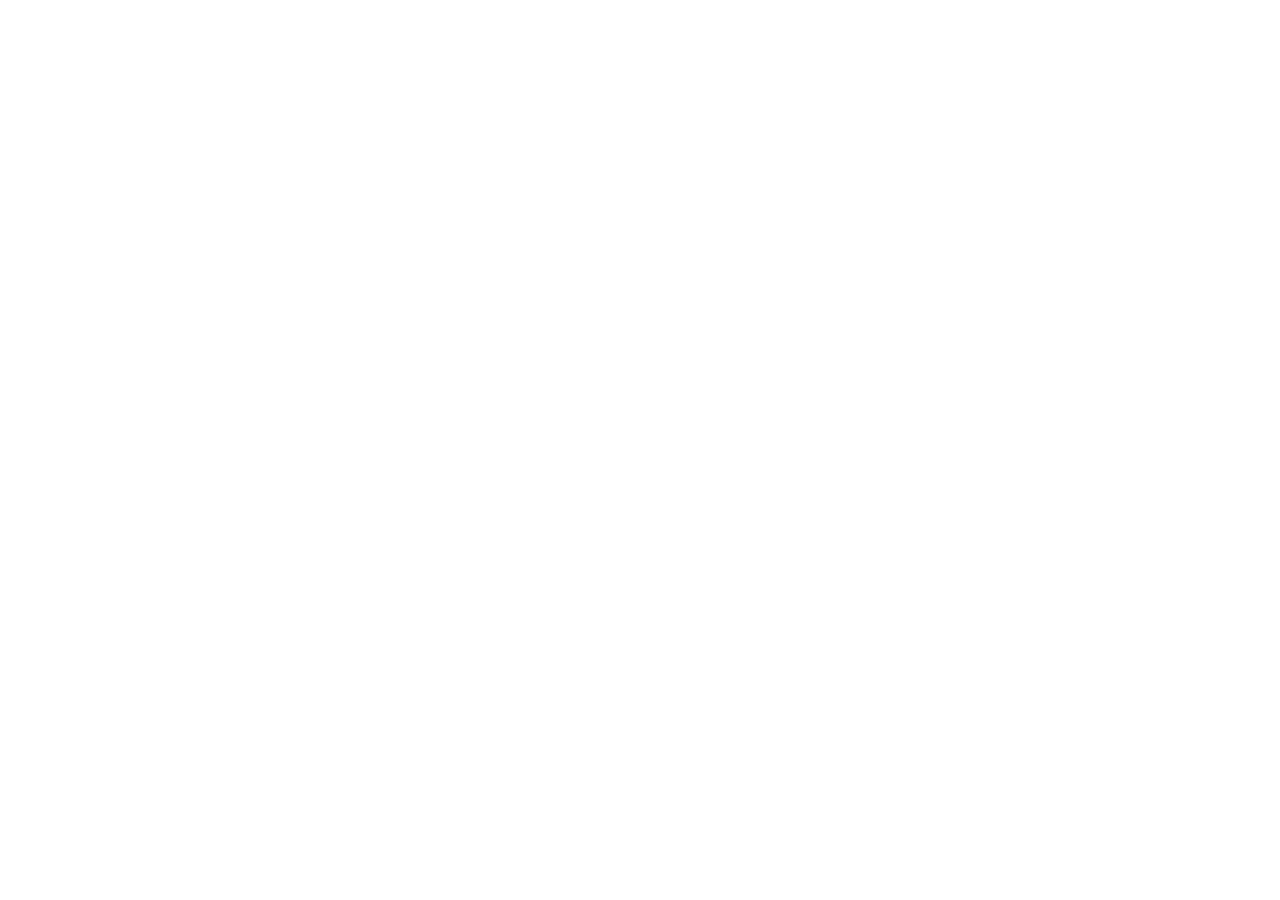
==== commit 8013e7d2: "c" ====
--- a/index.html
+++ b/index.html
@@ -3,7 +3,7 @@
 <head><link rel="preconnect" href="https://fonts.gstatic.com" crossorigin>
   <meta charset="utf-8">
   <title>FullmasterClient</title>
-  <base href="/">
+  <base href="/fullcode_pub/">
   <meta name="viewport" content="width=device-width, initial-scale=1">
   <link rel="icon" type="image/x-icon" href="favicon.ico">
   <style>@font-face{font-family:'Roboto';font-style:normal;font-weight:300;font-stretch:100%;font-display:swap;src:url(https://fonts.gstatic.com/s/roboto/v50/KFO7CnqEu92Fr1ME7kSn66aGLdTylUAMa3GUBGEe.woff2) format('woff2');unicode-range:U+0460-052F, U+1C80-1C8A, U+20B4, U+2DE0-2DFF, U+A640-A69F, U+FE2E-FE2F;}@font-face{font-family:'Roboto';font-style:normal;font-weight:300;font-stretch:100%;font-display:swap;src:url(https://fonts.gstatic.com/s/roboto/v50/KFO7CnqEu92Fr1ME7kSn66aGLdTylUAMa3iUBGEe.woff2) format('woff2');unicode-range:U+0301, U+0400-045F, U+0490-0491, U+04B0-04B1, U+2116;}@font-face{font-family:'Roboto';font-style:normal;font-weight:300;font-stretch:100%;font-display:swap;src:url(https://fonts.gstatic.com/s/roboto/v50/KFO7CnqEu92Fr1ME7kSn66aGLdTylUAMa3CUBGEe.woff2) format('woff2');unicode-range:U+1F00-1FFF;}@font-face{font-family:'Roboto';font-style:normal;font-weight:300;font-stretch:100%;font-display:swap;src:url(https://fonts.gstatic.com/s/roboto/v50/KFO7CnqEu92Fr1ME7kSn66aGLdTylUAMa3-UBGEe.woff2) format('woff2');unicode-range:U+0370-0377, U+037A-037F, U+0384-038A, U+038C, U+038E-03A1, U+03A3-03FF;}@font-face{font-family:'Roboto';font-style:normal;font-weight:300;font-stretch:100%;font-display:swap;src:url(https://fonts.gstatic.com/s/roboto/v50/KFO7CnqEu92Fr1ME7kSn66aGLdTylUAMawCUBGEe.woff2) format('woff2');unicode-range:U+0302-0303, U+0305, U+0307-0308, U+0310, U+0312, U+0315, U+031A, U+0326-0327, U+032C, U+032F-0330, U+0332-0333, U+0338, U+033A, U+0346, U+034D, U+0391-03A1, U+03A3-03A9, U+03B1-03C9, U+03D1, U+03D5-03D6, U+03F0-03F1, U+03F4-03F5, U+2016-2017, U+2034-2038, U+203C, U+2040, U+2043, U+2047, U+2050, U+2057, U+205F, U+2070-2071, U+2074-208E, U+2090-209C, U+20D0-20DC, U+20E1, U+20E5-20EF, U+2100-2112, U+2114-2115, U+2117-2121, U+2123-214F, U+2190, U+2192, U+2194-21AE, U+21B0-21E5, U+21F1-21F2, U+21F4-2211, U+2213-2214, U+2216-22FF, U+2308-230B, U+2310, U+2319, U+231C-2321, U+2336-237A, U+237C, U+2395, U+239B-23B7, U+23D0, U+23DC-23E1, U+2474-2475, U+25AF, U+25B3, U+25B7, U+25BD, U+25C1, U+25CA, U+25CC, U+25FB, U+266D-266F, U+27C0-27FF, U+2900-2AFF, U+2B0E-2B11, U+2B30-2B4C, U+2BFE, U+3030, U+FF5B, U+FF5D, U+1D400-1D7FF, U+1EE00-1EEFF;}@font-face{font-family:'Roboto';font-style:normal;font-weight:300;font-stretch:100%;font-display:swap;src:url(https://fonts.gstatic.com/s/roboto/v50/KFO7CnqEu92Fr1ME7kSn66aGLdTylUAMaxKUBGEe.woff2) format('woff2');unicode-range:U+0001-000C, U+000E-001F, U+007F-009F, U+20DD-20E0, U+20E2-20E4, U+2150-218F, U+2190, U+2192, U+2194-2199, U+21AF, U+21E6-21F0, U+21F3, U+2218-2219, U+2299, U+22C4-22C6, U+2300-243F, U+2440-244A, U+2460-24FF, U+25A0-27BF, U+2800-28FF, U+2921-2922, U+2981, U+29BF, U+29EB, U+2B00-2BFF, U+4DC0-4DFF, U+FFF9-FFFB, U+10140-1018E, U+10190-1019C, U+101A0, U+101D0-101FD, U+102E0-102FB, U+10E60-10E7E, U+1D2C0-1D2D3, U+1D2E0-1D37F, U+1F000-1F0FF, U+1F100-1F1AD, U+1F1E6-1F1FF, U+1F30D-1F30F, U+1F315, U+1F31C, U+1F31E, U+1F320-1F32C, U+1F336, U+1F378, U+1F37D, U+1F382, U+1F393-1F39F, U+1F3A7-1F3A8, U+1F3AC-1F3AF, U+1F3C2, U+1F3C4-1F3C6, U+1F3CA-1F3CE, U+1F3D4-1F3E0, U+1F3ED, U+1F3F1-1F3F3, U+1F3F5-1F3F7, U+1F408, U+1F415, U+1F41F, U+1F426, U+1F43F, U+1F441-1F442, U+1F444, U+1F446-1F449, U+1F44C-1F44E, U+1F453, U+1F46A, U+1F47D, U+1F4A3, U+1F4B0, U+1F4B3, U+1F4B9, U+1F4BB, U+1F4BF, U+1F4C8-1F4CB, U+1F4D6, U+1F4DA, U+1F4DF, U+1F4E3-1F4E6, U+1F4EA-1F4ED, U+1F4F7, U+1F4F9-1F4FB, U+1F4FD-1F4FE, U+1F503, U+1F507-1F50B, U+1F50D, U+1F512-1F513, U+1F53E-1F54A, U+1F54F-1F5FA, U+1F610, U+1F650-1F67F, U+1F687, U+1F68D, U+1F691, U+1F694, U+1F698, U+1F6AD, U+1F6B2, U+1F6B9-1F6BA, U+1F6BC, U+1F6C6-1F6CF, U+1F6D3-1F6D7, U+1F6E0-1F6EA, U+1F6F0-1F6F3, U+1F6F7-1F6FC, U+1F700-1F7FF, U+1F800-1F80B, U+1F810-1F847, U+1F850-1F859, U+1F860-1F887, U+1F890-1F8AD, U+1F8B0-1F8BB, U+1F8C0-1F8C1, U+1F900-1F90B, U+1F93B, U+1F946, U+1F984, U+1F996, U+1F9E9, U+1FA00-1FA6F, U+1FA70-1FA7C, U+1FA80-1FA89, U+1FA8F-1FAC6, U+1FACE-1FADC, U+1FADF-1FAE9, U+1FAF0-1FAF8, U+1FB00-1FBFF;}@font-face{font-family:'Roboto';font-style:normal;font-weight:300;font-stretch:100%;font-display:swap;src:url(https://fonts.gstatic.com/s/roboto/v50/KFO7CnqEu92Fr1ME7kSn66aGLdTylUAMa3OUBGEe.woff2) format('woff2');unicode-range:U+0102-0103, U+0110-0111, U+0128-0129, U+0168-0169, U+01A0-01A1, U+01AF-01B0, U+0300-0301, U+0303-0304, U+0308-0309, U+0323, U+0329, U+1EA0-1EF9, U+20AB;}@font-face{font-family:'Roboto';font-style:normal;font-weight:300;font-stretch:100%;font-display:swap;src:url(https://fonts.gstatic.com/s/roboto/v50/KFO7CnqEu92Fr1ME7kSn66aGLdTylUAMa3KUBGEe.woff2) format('woff2');unicode-range:U+0100-02BA, U+02BD-02C5, U+02C7-02CC, U+02CE-02D7, U+02DD-02FF, U+0304, U+0308, U+0329, U+1D00-1DBF, U+1E00-1E9F, U+1EF2-1EFF, U+2020, U+20A0-20AB, U+20AD-20C0, U+2113, U+2C60-2C7F, U+A720-A7FF;}@font-face{font-family:'Roboto';font-style:normal;font-weight:300;font-stretch:100%;font-display:swap;src:url(https://fonts.gstatic.com/s/roboto/v50/KFO7CnqEu92Fr1ME7kSn66aGLdTylUAMa3yUBA.woff2) format('woff2');unicode-range:U+0000-00FF, U+0131, U+0152-0153, U+02BB-02BC, U+02C6, U+02DA, U+02DC, U+0304, U+0308, U+0329, U+2000-206F, U+20AC, U+2122, U+2191, U+2193, U+2212, U+2215, U+FEFF, U+FFFD;}@font-face{font-family:'Roboto';font-style:normal;font-weight:400;font-stretch:100%;font-display:swap;src:url(https://fonts.gstatic.com/s/roboto/v50/KFO7CnqEu92Fr1ME7kSn66aGLdTylUAMa3GUBGEe.woff2) format('woff2');unicode-range:U+0460-052F, U+1C80-1C8A, U+20B4, U+2DE0-2DFF, U+A640-A69F, U+FE2E-FE2F;}@font-face{font-family:'Roboto';font-style:normal;font-weight:400;font-stretch:100%;font-display:swap;src:url(https://fonts.gstatic.com/s/roboto/v50/KFO7CnqEu92Fr1ME7kSn66aGLdTylUAMa3iUBGEe.woff2) format('woff2');unicode-range:U+0301, U+0400-045F, U+0490-0491, U+04B0-04B1, U+2116;}@font-face{font-family:'Roboto';font-style:normal;font-weight:400;font-stretch:100%;font-display:swap;src:url(https://fonts.gstatic.com/s/roboto/v50/KFO7CnqEu92Fr1ME7kSn66aGLdTylUAMa3CUBGEe.woff2) format('woff2');unicode-range:U+1F00-1FFF;}@font-face{font-family:'Roboto';font-style:normal;font-weight:400;font-stretch:100%;font-display:swap;src:url(https://fonts.gstatic.com/s/roboto/v50/KFO7CnqEu92Fr1ME7kSn66aGLdTylUAMa3-UBGEe.woff2) format('woff2');unicode-range:U+0370-0377, U+037A-037F, U+0384-038A, U+038C, U+038E-03A1, U+03A3-03FF;}@font-face{font-family:'Roboto';font-style:normal;font-weight:400;font-stretch:100%;font-display:swap;src:url(https://fonts.gstatic.com/s/roboto/v50/KFO7CnqEu92Fr1ME7kSn66aGLdTylUAMawCUBGEe.woff2) format('woff2');unicode-range:U+0302-0303, U+0305, U+0307-0308, U+0310, U+0312, U+0315, U+031A, U+0326-0327, U+032C, U+032F-0330, U+0332-0333, U+0338, U+033A, U+0346, U+034D, U+0391-03A1, U+03A3-03A9, U+03B1-03C9, U+03D1, U+03D5-03D6, U+03F0-03F1, U+03F4-03F5, U+2016-2017, U+2034-2038, U+203C, U+2040, U+2043, U+2047, U+2050, U+2057, U+205F, U+2070-2071, U+2074-208E, U+2090-209C, U+20D0-20DC, U+20E1, U+20E5-20EF, U+2100-2112, U+2114-2115, U+2117-2121, U+2123-214F, U+2190, U+2192, U+2194-21AE, U+21B0-21E5, U+21F1-21F2, U+21F4-2211, U+2213-2214, U+2216-22FF, U+2308-230B, U+2310, U+2319, U+231C-2321, U+2336-237A, U+237C, U+2395, U+239B-23B7, U+23D0, U+23DC-23E1, U+2474-2475, U+25AF, U+25B3, U+25B7, U+25BD, U+25C1, U+25CA, U+25CC, U+25FB, U+266D-266F, U+27C0-27FF, U+2900-2AFF, U+2B0E-2B11, U+2B30-2B4C, U+2BFE, U+3030, U+FF5B, U+FF5D, U+1D400-1D7FF, U+1EE00-1EEFF;}@font-face{font-family:'Roboto';font-style:normal;font-weight:400;font-stretch:100%;font-display:swap;src:url(https://fonts.gstatic.com/s/roboto/v50/KFO7CnqEu92Fr1ME7kSn66aGLdTylUAMaxKUBGEe.woff2) format('woff2');unicode-range:U+0001-000C, U+000E-001F, U+007F-009F, U+20DD-20E0, U+20E2-20E4, U+2150-218F, U+2190, U+2192, U+2194-2199, U+21AF, U+21E6-21F0, U+21F3, U+2218-2219, U+2299, U+22C4-22C6, U+2300-243F, U+2440-244A, U+2460-24FF, U+25A0-27BF, U+2800-28FF, U+2921-2922, U+2981, U+29BF, U+29EB, U+2B00-2BFF, U+4DC0-4DFF, U+FFF9-FFFB, U+10140-1018E, U+10190-1019C, U+101A0, U+101D0-101FD, U+102E0-102FB, U+10E60-10E7E, U+1D2C0-1D2D3, U+1D2E0-1D37F, U+1F000-1F0FF, U+1F100-1F1AD, U+1F1E6-1F1FF, U+1F30D-1F30F, U+1F315, U+1F31C, U+1F31E, U+1F320-1F32C, U+1F336, U+1F378, U+1F37D, U+1F382, U+1F393-1F39F, U+1F3A7-1F3A8, U+1F3AC-1F3AF, U+1F3C2, U+1F3C4-1F3C6, U+1F3CA-1F3CE, U+1F3D4-1F3E0, U+1F3ED, U+1F3F1-1F3F3, U+1F3F5-1F3F7, U+1F408, U+1F415, U+1F41F, U+1F426, U+1F43F, U+1F441-1F442, U+1F444, U+1F446-1F449, U+1F44C-1F44E, U+1F453, U+1F46A, U+1F47D, U+1F4A3, U+1F4B0, U+1F4B3, U+1F4B9, U+1F4BB, U+1F4BF, U+1F4C8-1F4CB, U+1F4D6, U+1F4DA, U+1F4DF, U+1F4E3-1F4E6, U+1F4EA-1F4ED, U+1F4F7, U+1F4F9-1F4FB, U+1F4FD-1F4FE, U+1F503, U+1F507-1F50B, U+1F50D, U+1F512-1F513, U+1F53E-1F54A, U+1F54F-1F5FA, U+1F610, U+1F650-1F67F, U+1F687, U+1F68D, U+1F691, U+1F694, U+1F698, U+1F6AD, U+1F6B2, U+1F6B9-1F6BA, U+1F6BC, U+1F6C6-1F6CF, U+1F6D3-1F6D7, U+1F6E0-1F6EA, U+1F6F0-1F6F3, U+1F6F7-1F6FC, U+1F700-1F7FF, U+1F800-1F80B, U+1F810-1F847, U+1F850-1F859, U+1F860-1F887, U+1F890-1F8AD, U+1F8B0-1F8BB, U+1F8C0-1F8C1, U+1F900-1F90B, U+1F93B, U+1F946, U+1F984, U+1F996, U+1F9E9, U+1FA00-1FA6F, U+1FA70-1FA7C, U+1FA80-1FA89, U+1FA8F-1FAC6, U+1FACE-1FADC, U+1FADF-1FAE9, U+1FAF0-1FAF8, U+1FB00-1FBFF;}@font-face{font-family:'Roboto';font-style:normal;font-weight:400;font-stretch:100%;font-display:swap;src:url(https://fonts.gstatic.com/s/roboto/v50/KFO7CnqEu92Fr1ME7kSn66aGLdTylUAMa3OUBGEe.woff2) format('woff2');unicode-range:U+0102-0103, U+0110-0111, U+0128-0129, U+0168-0169, U+01A0-01A1, U+01AF-01B0, U+0300-0301, U+0303-0304, U+0308-0309, U+0323, U+0329, U+1EA0-1EF9, U+20AB;}@font-face{font-family:'Roboto';font-style:normal;font-weight:400;font-stretch:100%;font-display:swap;src:url(https://fonts.gstatic.com/s/roboto/v50/KFO7CnqEu92Fr1ME7kSn66aGLdTylUAMa3KUBGEe.woff2) format('woff2');unicode-range:U+0100-02BA, U+02BD-02C5, U+02C7-02CC, U+02CE-02D7, U+02DD-02FF, U+0304, U+0308, U+0329, U+1D00-1DBF, U+1E00-1E9F, U+1EF2-1EFF, U+2020, U+20A0-20AB, U+20AD-20C0, U+2113, U+2C60-2C7F, U+A720-A7FF;}@font-face{font-family:'Roboto';font-style:normal;font-weight:400;font-stretch:100%;font-display:swap;src:url(https://fonts.gstatic.com/s/roboto/v50/KFO7CnqEu92Fr1ME7kSn66aGLdTylUAMa3yUBA.woff2) format('woff2');unicode-range:U+0000-00FF, U+0131, U+0152-0153, U+02BB-02BC, U+02C6, U+02DA, U+02DC, U+0304, U+0308, U+0329, U+2000-206F, U+20AC, U+2122, U+2191, U+2193, U+2212, U+2215, U+FEFF, U+FFFD;}@font-face{font-family:'Roboto';font-style:normal;font-weight:500;font-stretch:100%;font-display:swap;src:url(https://fonts.gstatic.com/s/roboto/v50/KFO7CnqEu92Fr1ME7kSn66aGLdTylUAMa3GUBGEe.woff2) format('woff2');unicode-range:U+0460-052F, U+1C80-1C8A, U+20B4, U+2DE0-2DFF, U+A640-A69F, U+FE2E-FE2F;}@font-face{font-family:'Roboto';font-style:normal;font-weight:500;font-stretch:100%;font-display:swap;src:url(https://fonts.gstatic.com/s/roboto/v50/KFO7CnqEu92Fr1ME7kSn66aGLdTylUAMa3iUBGEe.woff2) format('woff2');unicode-range:U+0301, U+0400-045F, U+0490-0491, U+04B0-04B1, U+2116;}@font-face{font-family:'Roboto';font-style:normal;font-weight:500;font-stretch:100%;font-display:swap;src:url(https://fonts.gstatic.com/s/roboto/v50/KFO7CnqEu92Fr1ME7kSn66aGLdTylUAMa3CUBGEe.woff2) format('woff2');unicode-range:U+1F00-1FFF;}@font-face{font-family:'Roboto';font-style:normal;font-weight:500;font-stretch:100%;font-display:swap;src:url(https://fonts.gstatic.com/s/roboto/v50/KFO7CnqEu92Fr1ME7kSn66aGLdTylUAMa3-UBGEe.woff2) format('woff2');unicode-range:U+0370-0377, U+037A-037F, U+0384-038A, U+038C, U+038E-03A1, U+03A3-03FF;}@font-face{font-family:'Roboto';font-style:normal;font-weight:500;font-stretch:100%;font-display:swap;src:url(https://fonts.gstatic.com/s/roboto/v50/KFO7CnqEu92Fr1ME7kSn66aGLdTylUAMawCUBGEe.woff2) format('woff2');unicode-range:U+0302-0303, U+0305, U+0307-0308, U+0310, U+0312, U+0315, U+031A, U+0326-0327, U+032C, U+032F-0330, U+0332-0333, U+0338, U+033A, U+0346, U+034D, U+0391-03A1, U+03A3-03A9, U+03B1-03C9, U+03D1, U+03D5-03D6, U+03F0-03F1, U+03F4-03F5, U+2016-2017, U+2034-2038, U+203C, U+2040, U+2043, U+2047, U+2050, U+2057, U+205F, U+2070-2071, U+2074-208E, U+2090-209C, U+20D0-20DC, U+20E1, U+20E5-20EF, U+2100-2112, U+2114-2115, U+2117-2121, U+2123-214F, U+2190, U+2192, U+2194-21AE, U+21B0-21E5, U+21F1-21F2, U+21F4-2211, U+2213-2214, U+2216-22FF, U+2308-230B, U+2310, U+2319, U+231C-2321, U+2336-237A, U+237C, U+2395, U+239B-23B7, U+23D0, U+23DC-23E1, U+2474-2475, U+25AF, U+25B3, U+25B7, U+25BD, U+25C1, U+25CA, U+25CC, U+25FB, U+266D-266F, U+27C0-27FF, U+2900-2AFF, U+2B0E-2B11, U+2B30-2B4C, U+2BFE, U+3030, U+FF5B, U+FF5D, U+1D400-1D7FF, U+1EE00-1EEFF;}@font-face{font-family:'Roboto';font-style:normal;font-weight:500;font-stretch:100%;font-display:swap;src:url(https://fonts.gstatic.com/s/roboto/v50/KFO7CnqEu92Fr1ME7kSn66aGLdTylUAMaxKUBGEe.woff2) format('woff2');unicode-range:U+0001-000C, U+000E-001F, U+007F-009F, U+20DD-20E0, U+20E2-20E4, U+2150-218F, U+2190, U+2192, U+2194-2199, U+21AF, U+21E6-21F0, U+21F3, U+2218-2219, U+2299, U+22C4-22C6, U+2300-243F, U+2440-244A, U+2460-24FF, U+25A0-27BF, U+2800-28FF, U+2921-2922, U+2981, U+29BF, U+29EB, U+2B00-2BFF, U+4DC0-4DFF, U+FFF9-FFFB, U+10140-1018E, U+10190-1019C, U+101A0, U+101D0-101FD, U+102E0-102FB, U+10E60-10E7E, U+1D2C0-1D2D3, U+1D2E0-1D37F, U+1F000-1F0FF, U+1F100-1F1AD, U+1F1E6-1F1FF, U+1F30D-1F30F, U+1F315, U+1F31C, U+1F31E, U+1F320-1F32C, U+1F336, U+1F378, U+1F37D, U+1F382, U+1F393-1F39F, U+1F3A7-1F3A8, U+1F3AC-1F3AF, U+1F3C2, U+1F3C4-1F3C6, U+1F3CA-1F3CE, U+1F3D4-1F3E0, U+1F3ED, U+1F3F1-1F3F3, U+1F3F5-1F3F7, U+1F408, U+1F415, U+1F41F, U+1F426, U+1F43F, U+1F441-1F442, U+1F444, U+1F446-1F449, U+1F44C-1F44E, U+1F453, U+1F46A, U+1F47D, U+1F4A3, U+1F4B0, U+1F4B3, U+1F4B9, U+1F4BB, U+1F4BF, U+1F4C8-1F4CB, U+1F4D6, U+1F4DA, U+1F4DF, U+1F4E3-1F4E6, U+1F4EA-1F4ED, U+1F4F7, U+1F4F9-1F4FB, U+1F4FD-1F4FE, U+1F503, U+1F507-1F50B, U+1F50D, U+1F512-1F513, U+1F53E-1F54A, U+1F54F-1F5FA, U+1F610, U+1F650-1F67F, U+1F687, U+1F68D, U+1F691, U+1F694, U+1F698, U+1F6AD, U+1F6B2, U+1F6B9-1F6BA, U+1F6BC, U+1F6C6-1F6CF, U+1F6D3-1F6D7, U+1F6E0-1F6EA, U+1F6F0-1F6F3, U+1F6F7-1F6FC, U+1F700-1F7FF, U+1F800-1F80B, U+1F810-1F847, U+1F850-1F859, U+1F860-1F887, U+1F890-1F8AD, U+1F8B0-1F8BB, U+1F8C0-1F8C1, U+1F900-1F90B, U+1F93B, U+1F946, U+1F984, U+1F996, U+1F9E9, U+1FA00-1FA6F, U+1FA70-1FA7C, U+1FA80-1FA89, U+1FA8F-1FAC6, U+1FACE-1FADC, U+1FADF-1FAE9, U+1FAF0-1FAF8, U+1FB00-1FBFF;}@font-face{font-family:'Roboto';font-style:normal;font-weight:500;font-stretch:100%;font-display:swap;src:url(https://fonts.gstatic.com/s/roboto/v50/KFO7CnqEu92Fr1ME7kSn66aGLdTylUAMa3OUBGEe.woff2) format('woff2');unicode-range:U+0102-0103, U+0110-0111, U+0128-0129, U+0168-0169, U+01A0-01A1, U+01AF-01B0, U+0300-0301, U+0303-0304, U+0308-0309, U+0323, U+0329, U+1EA0-1EF9, U+20AB;}@font-face{font-family:'Roboto';font-style:normal;font-weight:500;font-stretch:100%;font-display:swap;src:url(https://fonts.gstatic.com/s/roboto/v50/KFO7CnqEu92Fr1ME7kSn66aGLdTylUAMa3KUBGEe.woff2) format('woff2');unicode-range:U+0100-02BA, U+02BD-02C5, U+02C7-02CC, U+02CE-02D7, U+02DD-02FF, U+0304, U+0308, U+0329, U+1D00-1DBF, U+1E00-1E9F, U+1EF2-1EFF, U+2020, U+20A0-20AB, U+20AD-20C0, U+2113, U+2C60-2C7F, U+A720-A7FF;}@font-face{font-family:'Roboto';font-style:normal;font-weight:500;font-stretch:100%;font-display:swap;src:url(https://fonts.gstatic.com/s/roboto/v50/KFO7CnqEu92Fr1ME7kSn66aGLdTylUAMa3yUBA.woff2) format('woff2');unicode-range:U+0000-00FF, U+0131, U+0152-0153, U+02BB-02BC, U+02C6, U+02DA, U+02DC, U+0304, U+0308, U+0329, U+2000-206F, U+20AC, U+2122, U+2191, U+2193, U+2212, U+2215, U+FEFF, U+FFFD;}</style>
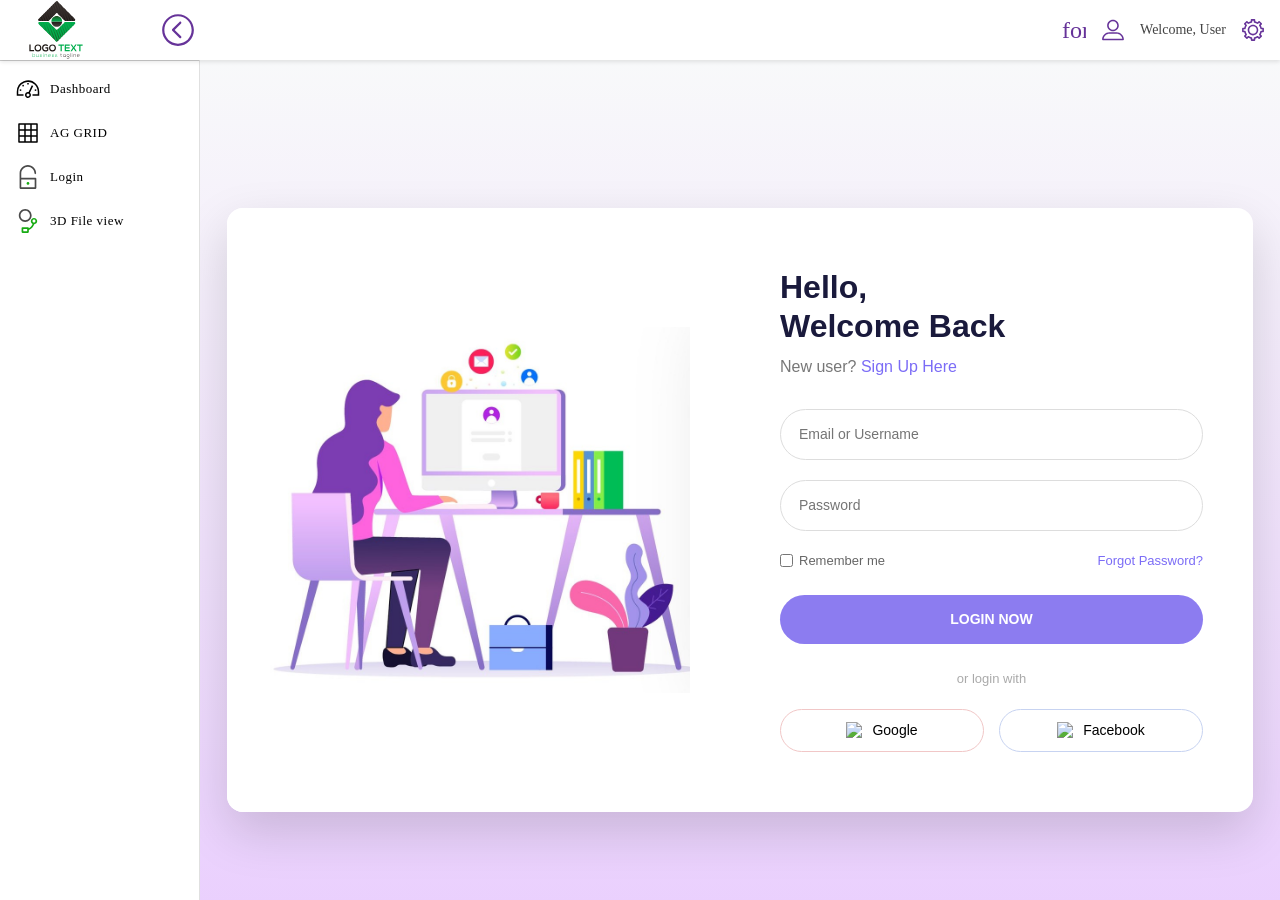
==== commit dd81ec60: "c" ====
--- a/index.html
+++ b/index.html
@@ -3,7 +3,7 @@
 <head><link rel="preconnect" href="https://fonts.gstatic.com" crossorigin>
   <meta charset="utf-8">
   <title>FullmasterClient</title>
-  <base href="/fullcode_pub/">
+  <base href="/">
   <meta name="viewport" content="width=device-width, initial-scale=1">
   <link rel="icon" type="image/x-icon" href="favicon.ico">
   <style>@font-face{font-family:'Roboto';font-style:normal;font-weight:300;font-stretch:100%;font-display:swap;src:url(https://fonts.gstatic.com/s/roboto/v50/KFO7CnqEu92Fr1ME7kSn66aGLdTylUAMa3GUBGEe.woff2) format('woff2');unicode-range:U+0460-052F, U+1C80-1C8A, U+20B4, U+2DE0-2DFF, U+A640-A69F, U+FE2E-FE2F;}@font-face{font-family:'Roboto';font-style:normal;font-weight:300;font-stretch:100%;font-display:swap;src:url(https://fonts.gstatic.com/s/roboto/v50/KFO7CnqEu92Fr1ME7kSn66aGLdTylUAMa3iUBGEe.woff2) format('woff2');unicode-range:U+0301, U+0400-045F, U+0490-0491, U+04B0-04B1, U+2116;}@font-face{font-family:'Roboto';font-style:normal;font-weight:300;font-stretch:100%;font-display:swap;src:url(https://fonts.gstatic.com/s/roboto/v50/KFO7CnqEu92Fr1ME7kSn66aGLdTylUAMa3CUBGEe.woff2) format('woff2');unicode-range:U+1F00-1FFF;}@font-face{font-family:'Roboto';font-style:normal;font-weight:300;font-stretch:100%;font-display:swap;src:url(https://fonts.gstatic.com/s/roboto/v50/KFO7CnqEu92Fr1ME7kSn66aGLdTylUAMa3-UBGEe.woff2) format('woff2');unicode-range:U+0370-0377, U+037A-037F, U+0384-038A, U+038C, U+038E-03A1, U+03A3-03FF;}@font-face{font-family:'Roboto';font-style:normal;font-weight:300;font-stretch:100%;font-display:swap;src:url(https://fonts.gstatic.com/s/roboto/v50/KFO7CnqEu92Fr1ME7kSn66aGLdTylUAMawCUBGEe.woff2) format('woff2');unicode-range:U+0302-0303, U+0305, U+0307-0308, U+0310, U+0312, U+0315, U+031A, U+0326-0327, U+032C, U+032F-0330, U+0332-0333, U+0338, U+033A, U+0346, U+034D, U+0391-03A1, U+03A3-03A9, U+03B1-03C9, U+03D1, U+03D5-03D6, U+03F0-03F1, U+03F4-03F5, U+2016-2017, U+2034-2038, U+203C, U+2040, U+2043, U+2047, U+2050, U+2057, U+205F, U+2070-2071, U+2074-208E, U+2090-209C, U+20D0-20DC, U+20E1, U+20E5-20EF, U+2100-2112, U+2114-2115, U+2117-2121, U+2123-214F, U+2190, U+2192, U+2194-21AE, U+21B0-21E5, U+21F1-21F2, U+21F4-2211, U+2213-2214, U+2216-22FF, U+2308-230B, U+2310, U+2319, U+231C-2321, U+2336-237A, U+237C, U+2395, U+239B-23B7, U+23D0, U+23DC-23E1, U+2474-2475, U+25AF, U+25B3, U+25B7, U+25BD, U+25C1, U+25CA, U+25CC, U+25FB, U+266D-266F, U+27C0-27FF, U+2900-2AFF, U+2B0E-2B11, U+2B30-2B4C, U+2BFE, U+3030, U+FF5B, U+FF5D, U+1D400-1D7FF, U+1EE00-1EEFF;}@font-face{font-family:'Roboto';font-style:normal;font-weight:300;font-stretch:100%;font-display:swap;src:url(https://fonts.gstatic.com/s/roboto/v50/KFO7CnqEu92Fr1ME7kSn66aGLdTylUAMaxKUBGEe.woff2) format('woff2');unicode-range:U+0001-000C, U+000E-001F, U+007F-009F, U+20DD-20E0, U+20E2-20E4, U+2150-218F, U+2190, U+2192, U+2194-2199, U+21AF, U+21E6-21F0, U+21F3, U+2218-2219, U+2299, U+22C4-22C6, U+2300-243F, U+2440-244A, U+2460-24FF, U+25A0-27BF, U+2800-28FF, U+2921-2922, U+2981, U+29BF, U+29EB, U+2B00-2BFF, U+4DC0-4DFF, U+FFF9-FFFB, U+10140-1018E, U+10190-1019C, U+101A0, U+101D0-101FD, U+102E0-102FB, U+10E60-10E7E, U+1D2C0-1D2D3, U+1D2E0-1D37F, U+1F000-1F0FF, U+1F100-1F1AD, U+1F1E6-1F1FF, U+1F30D-1F30F, U+1F315, U+1F31C, U+1F31E, U+1F320-1F32C, U+1F336, U+1F378, U+1F37D, U+1F382, U+1F393-1F39F, U+1F3A7-1F3A8, U+1F3AC-1F3AF, U+1F3C2, U+1F3C4-1F3C6, U+1F3CA-1F3CE, U+1F3D4-1F3E0, U+1F3ED, U+1F3F1-1F3F3, U+1F3F5-1F3F7, U+1F408, U+1F415, U+1F41F, U+1F426, U+1F43F, U+1F441-1F442, U+1F444, U+1F446-1F449, U+1F44C-1F44E, U+1F453, U+1F46A, U+1F47D, U+1F4A3, U+1F4B0, U+1F4B3, U+1F4B9, U+1F4BB, U+1F4BF, U+1F4C8-1F4CB, U+1F4D6, U+1F4DA, U+1F4DF, U+1F4E3-1F4E6, U+1F4EA-1F4ED, U+1F4F7, U+1F4F9-1F4FB, U+1F4FD-1F4FE, U+1F503, U+1F507-1F50B, U+1F50D, U+1F512-1F513, U+1F53E-1F54A, U+1F54F-1F5FA, U+1F610, U+1F650-1F67F, U+1F687, U+1F68D, U+1F691, U+1F694, U+1F698, U+1F6AD, U+1F6B2, U+1F6B9-1F6BA, U+1F6BC, U+1F6C6-1F6CF, U+1F6D3-1F6D7, U+1F6E0-1F6EA, U+1F6F0-1F6F3, U+1F6F7-1F6FC, U+1F700-1F7FF, U+1F800-1F80B, U+1F810-1F847, U+1F850-1F859, U+1F860-1F887, U+1F890-1F8AD, U+1F8B0-1F8BB, U+1F8C0-1F8C1, U+1F900-1F90B, U+1F93B, U+1F946, U+1F984, U+1F996, U+1F9E9, U+1FA00-1FA6F, U+1FA70-1FA7C, U+1FA80-1FA89, U+1FA8F-1FAC6, U+1FACE-1FADC, U+1FADF-1FAE9, U+1FAF0-1FAF8, U+1FB00-1FBFF;}@font-face{font-family:'Roboto';font-style:normal;font-weight:300;font-stretch:100%;font-display:swap;src:url(https://fonts.gstatic.com/s/roboto/v50/KFO7CnqEu92Fr1ME7kSn66aGLdTylUAMa3OUBGEe.woff2) format('woff2');unicode-range:U+0102-0103, U+0110-0111, U+0128-0129, U+0168-0169, U+01A0-01A1, U+01AF-01B0, U+0300-0301, U+0303-0304, U+0308-0309, U+0323, U+0329, U+1EA0-1EF9, U+20AB;}@font-face{font-family:'Roboto';font-style:normal;font-weight:300;font-stretch:100%;font-display:swap;src:url(https://fonts.gstatic.com/s/roboto/v50/KFO7CnqEu92Fr1ME7kSn66aGLdTylUAMa3KUBGEe.woff2) format('woff2');unicode-range:U+0100-02BA, U+02BD-02C5, U+02C7-02CC, U+02CE-02D7, U+02DD-02FF, U+0304, U+0308, U+0329, U+1D00-1DBF, U+1E00-1E9F, U+1EF2-1EFF, U+2020, U+20A0-20AB, U+20AD-20C0, U+2113, U+2C60-2C7F, U+A720-A7FF;}@font-face{font-family:'Roboto';font-style:normal;font-weight:300;font-stretch:100%;font-display:swap;src:url(https://fonts.gstatic.com/s/roboto/v50/KFO7CnqEu92Fr1ME7kSn66aGLdTylUAMa3yUBA.woff2) format('woff2');unicode-range:U+0000-00FF, U+0131, U+0152-0153, U+02BB-02BC, U+02C6, U+02DA, U+02DC, U+0304, U+0308, U+0329, U+2000-206F, U+20AC, U+2122, U+2191, U+2193, U+2212, U+2215, U+FEFF, U+FFFD;}@font-face{font-family:'Roboto';font-style:normal;font-weight:400;font-stretch:100%;font-display:swap;src:url(https://fonts.gstatic.com/s/roboto/v50/KFO7CnqEu92Fr1ME7kSn66aGLdTylUAMa3GUBGEe.woff2) format('woff2');unicode-range:U+0460-052F, U+1C80-1C8A, U+20B4, U+2DE0-2DFF, U+A640-A69F, U+FE2E-FE2F;}@font-face{font-family:'Roboto';font-style:normal;font-weight:400;font-stretch:100%;font-display:swap;src:url(https://fonts.gstatic.com/s/roboto/v50/KFO7CnqEu92Fr1ME7kSn66aGLdTylUAMa3iUBGEe.woff2) format('woff2');unicode-range:U+0301, U+0400-045F, U+0490-0491, U+04B0-04B1, U+2116;}@font-face{font-family:'Roboto';font-style:normal;font-weight:400;font-stretch:100%;font-display:swap;src:url(https://fonts.gstatic.com/s/roboto/v50/KFO7CnqEu92Fr1ME7kSn66aGLdTylUAMa3CUBGEe.woff2) format('woff2');unicode-range:U+1F00-1FFF;}@font-face{font-family:'Roboto';font-style:normal;font-weight:400;font-stretch:100%;font-display:swap;src:url(https://fonts.gstatic.com/s/roboto/v50/KFO7CnqEu92Fr1ME7kSn66aGLdTylUAMa3-UBGEe.woff2) format('woff2');unicode-range:U+0370-0377, U+037A-037F, U+0384-038A, U+038C, U+038E-03A1, U+03A3-03FF;}@font-face{font-family:'Roboto';font-style:normal;font-weight:400;font-stretch:100%;font-display:swap;src:url(https://fonts.gstatic.com/s/roboto/v50/KFO7CnqEu92Fr1ME7kSn66aGLdTylUAMawCUBGEe.woff2) format('woff2');unicode-range:U+0302-0303, U+0305, U+0307-0308, U+0310, U+0312, U+0315, U+031A, U+0326-0327, U+032C, U+032F-0330, U+0332-0333, U+0338, U+033A, U+0346, U+034D, U+0391-03A1, U+03A3-03A9, U+03B1-03C9, U+03D1, U+03D5-03D6, U+03F0-03F1, U+03F4-03F5, U+2016-2017, U+2034-2038, U+203C, U+2040, U+2043, U+2047, U+2050, U+2057, U+205F, U+2070-2071, U+2074-208E, U+2090-209C, U+20D0-20DC, U+20E1, U+20E5-20EF, U+2100-2112, U+2114-2115, U+2117-2121, U+2123-214F, U+2190, U+2192, U+2194-21AE, U+21B0-21E5, U+21F1-21F2, U+21F4-2211, U+2213-2214, U+2216-22FF, U+2308-230B, U+2310, U+2319, U+231C-2321, U+2336-237A, U+237C, U+2395, U+239B-23B7, U+23D0, U+23DC-23E1, U+2474-2475, U+25AF, U+25B3, U+25B7, U+25BD, U+25C1, U+25CA, U+25CC, U+25FB, U+266D-266F, U+27C0-27FF, U+2900-2AFF, U+2B0E-2B11, U+2B30-2B4C, U+2BFE, U+3030, U+FF5B, U+FF5D, U+1D400-1D7FF, U+1EE00-1EEFF;}@font-face{font-family:'Roboto';font-style:normal;font-weight:400;font-stretch:100%;font-display:swap;src:url(https://fonts.gstatic.com/s/roboto/v50/KFO7CnqEu92Fr1ME7kSn66aGLdTylUAMaxKUBGEe.woff2) format('woff2');unicode-range:U+0001-000C, U+000E-001F, U+007F-009F, U+20DD-20E0, U+20E2-20E4, U+2150-218F, U+2190, U+2192, U+2194-2199, U+21AF, U+21E6-21F0, U+21F3, U+2218-2219, U+2299, U+22C4-22C6, U+2300-243F, U+2440-244A, U+2460-24FF, U+25A0-27BF, U+2800-28FF, U+2921-2922, U+2981, U+29BF, U+29EB, U+2B00-2BFF, U+4DC0-4DFF, U+FFF9-FFFB, U+10140-1018E, U+10190-1019C, U+101A0, U+101D0-101FD, U+102E0-102FB, U+10E60-10E7E, U+1D2C0-1D2D3, U+1D2E0-1D37F, U+1F000-1F0FF, U+1F100-1F1AD, U+1F1E6-1F1FF, U+1F30D-1F30F, U+1F315, U+1F31C, U+1F31E, U+1F320-1F32C, U+1F336, U+1F378, U+1F37D, U+1F382, U+1F393-1F39F, U+1F3A7-1F3A8, U+1F3AC-1F3AF, U+1F3C2, U+1F3C4-1F3C6, U+1F3CA-1F3CE, U+1F3D4-1F3E0, U+1F3ED, U+1F3F1-1F3F3, U+1F3F5-1F3F7, U+1F408, U+1F415, U+1F41F, U+1F426, U+1F43F, U+1F441-1F442, U+1F444, U+1F446-1F449, U+1F44C-1F44E, U+1F453, U+1F46A, U+1F47D, U+1F4A3, U+1F4B0, U+1F4B3, U+1F4B9, U+1F4BB, U+1F4BF, U+1F4C8-1F4CB, U+1F4D6, U+1F4DA, U+1F4DF, U+1F4E3-1F4E6, U+1F4EA-1F4ED, U+1F4F7, U+1F4F9-1F4FB, U+1F4FD-1F4FE, U+1F503, U+1F507-1F50B, U+1F50D, U+1F512-1F513, U+1F53E-1F54A, U+1F54F-1F5FA, U+1F610, U+1F650-1F67F, U+1F687, U+1F68D, U+1F691, U+1F694, U+1F698, U+1F6AD, U+1F6B2, U+1F6B9-1F6BA, U+1F6BC, U+1F6C6-1F6CF, U+1F6D3-1F6D7, U+1F6E0-1F6EA, U+1F6F0-1F6F3, U+1F6F7-1F6FC, U+1F700-1F7FF, U+1F800-1F80B, U+1F810-1F847, U+1F850-1F859, U+1F860-1F887, U+1F890-1F8AD, U+1F8B0-1F8BB, U+1F8C0-1F8C1, U+1F900-1F90B, U+1F93B, U+1F946, U+1F984, U+1F996, U+1F9E9, U+1FA00-1FA6F, U+1FA70-1FA7C, U+1FA80-1FA89, U+1FA8F-1FAC6, U+1FACE-1FADC, U+1FADF-1FAE9, U+1FAF0-1FAF8, U+1FB00-1FBFF;}@font-face{font-family:'Roboto';font-style:normal;font-weight:400;font-stretch:100%;font-display:swap;src:url(https://fonts.gstatic.com/s/roboto/v50/KFO7CnqEu92Fr1ME7kSn66aGLdTylUAMa3OUBGEe.woff2) format('woff2');unicode-range:U+0102-0103, U+0110-0111, U+0128-0129, U+0168-0169, U+01A0-01A1, U+01AF-01B0, U+0300-0301, U+0303-0304, U+0308-0309, U+0323, U+0329, U+1EA0-1EF9, U+20AB;}@font-face{font-family:'Roboto';font-style:normal;font-weight:400;font-stretch:100%;font-display:swap;src:url(https://fonts.gstatic.com/s/roboto/v50/KFO7CnqEu92Fr1ME7kSn66aGLdTylUAMa3KUBGEe.woff2) format('woff2');unicode-range:U+0100-02BA, U+02BD-02C5, U+02C7-02CC, U+02CE-02D7, U+02DD-02FF, U+0304, U+0308, U+0329, U+1D00-1DBF, U+1E00-1E9F, U+1EF2-1EFF, U+2020, U+20A0-20AB, U+20AD-20C0, U+2113, U+2C60-2C7F, U+A720-A7FF;}@font-face{font-family:'Roboto';font-style:normal;font-weight:400;font-stretch:100%;font-display:swap;src:url(https://fonts.gstatic.com/s/roboto/v50/KFO7CnqEu92Fr1ME7kSn66aGLdTylUAMa3yUBA.woff2) format('woff2');unicode-range:U+0000-00FF, U+0131, U+0152-0153, U+02BB-02BC, U+02C6, U+02DA, U+02DC, U+0304, U+0308, U+0329, U+2000-206F, U+20AC, U+2122, U+2191, U+2193, U+2212, U+2215, U+FEFF, U+FFFD;}@font-face{font-family:'Roboto';font-style:normal;font-weight:500;font-stretch:100%;font-display:swap;src:url(https://fonts.gstatic.com/s/roboto/v50/KFO7CnqEu92Fr1ME7kSn66aGLdTylUAMa3GUBGEe.woff2) format('woff2');unicode-range:U+0460-052F, U+1C80-1C8A, U+20B4, U+2DE0-2DFF, U+A640-A69F, U+FE2E-FE2F;}@font-face{font-family:'Roboto';font-style:normal;font-weight:500;font-stretch:100%;font-display:swap;src:url(https://fonts.gstatic.com/s/roboto/v50/KFO7CnqEu92Fr1ME7kSn66aGLdTylUAMa3iUBGEe.woff2) format('woff2');unicode-range:U+0301, U+0400-045F, U+0490-0491, U+04B0-04B1, U+2116;}@font-face{font-family:'Roboto';font-style:normal;font-weight:500;font-stretch:100%;font-display:swap;src:url(https://fonts.gstatic.com/s/roboto/v50/KFO7CnqEu92Fr1ME7kSn66aGLdTylUAMa3CUBGEe.woff2) format('woff2');unicode-range:U+1F00-1FFF;}@font-face{font-family:'Roboto';font-style:normal;font-weight:500;font-stretch:100%;font-display:swap;src:url(https://fonts.gstatic.com/s/roboto/v50/KFO7CnqEu92Fr1ME7kSn66aGLdTylUAMa3-UBGEe.woff2) format('woff2');unicode-range:U+0370-0377, U+037A-037F, U+0384-038A, U+038C, U+038E-03A1, U+03A3-03FF;}@font-face{font-family:'Roboto';font-style:normal;font-weight:500;font-stretch:100%;font-display:swap;src:url(https://fonts.gstatic.com/s/roboto/v50/KFO7CnqEu92Fr1ME7kSn66aGLdTylUAMawCUBGEe.woff2) format('woff2');unicode-range:U+0302-0303, U+0305, U+0307-0308, U+0310, U+0312, U+0315, U+031A, U+0326-0327, U+032C, U+032F-0330, U+0332-0333, U+0338, U+033A, U+0346, U+034D, U+0391-03A1, U+03A3-03A9, U+03B1-03C9, U+03D1, U+03D5-03D6, U+03F0-03F1, U+03F4-03F5, U+2016-2017, U+2034-2038, U+203C, U+2040, U+2043, U+2047, U+2050, U+2057, U+205F, U+2070-2071, U+2074-208E, U+2090-209C, U+20D0-20DC, U+20E1, U+20E5-20EF, U+2100-2112, U+2114-2115, U+2117-2121, U+2123-214F, U+2190, U+2192, U+2194-21AE, U+21B0-21E5, U+21F1-21F2, U+21F4-2211, U+2213-2214, U+2216-22FF, U+2308-230B, U+2310, U+2319, U+231C-2321, U+2336-237A, U+237C, U+2395, U+239B-23B7, U+23D0, U+23DC-23E1, U+2474-2475, U+25AF, U+25B3, U+25B7, U+25BD, U+25C1, U+25CA, U+25CC, U+25FB, U+266D-266F, U+27C0-27FF, U+2900-2AFF, U+2B0E-2B11, U+2B30-2B4C, U+2BFE, U+3030, U+FF5B, U+FF5D, U+1D400-1D7FF, U+1EE00-1EEFF;}@font-face{font-family:'Roboto';font-style:normal;font-weight:500;font-stretch:100%;font-display:swap;src:url(https://fonts.gstatic.com/s/roboto/v50/KFO7CnqEu92Fr1ME7kSn66aGLdTylUAMaxKUBGEe.woff2) format('woff2');unicode-range:U+0001-000C, U+000E-001F, U+007F-009F, U+20DD-20E0, U+20E2-20E4, U+2150-218F, U+2190, U+2192, U+2194-2199, U+21AF, U+21E6-21F0, U+21F3, U+2218-2219, U+2299, U+22C4-22C6, U+2300-243F, U+2440-244A, U+2460-24FF, U+25A0-27BF, U+2800-28FF, U+2921-2922, U+2981, U+29BF, U+29EB, U+2B00-2BFF, U+4DC0-4DFF, U+FFF9-FFFB, U+10140-1018E, U+10190-1019C, U+101A0, U+101D0-101FD, U+102E0-102FB, U+10E60-10E7E, U+1D2C0-1D2D3, U+1D2E0-1D37F, U+1F000-1F0FF, U+1F100-1F1AD, U+1F1E6-1F1FF, U+1F30D-1F30F, U+1F315, U+1F31C, U+1F31E, U+1F320-1F32C, U+1F336, U+1F378, U+1F37D, U+1F382, U+1F393-1F39F, U+1F3A7-1F3A8, U+1F3AC-1F3AF, U+1F3C2, U+1F3C4-1F3C6, U+1F3CA-1F3CE, U+1F3D4-1F3E0, U+1F3ED, U+1F3F1-1F3F3, U+1F3F5-1F3F7, U+1F408, U+1F415, U+1F41F, U+1F426, U+1F43F, U+1F441-1F442, U+1F444, U+1F446-1F449, U+1F44C-1F44E, U+1F453, U+1F46A, U+1F47D, U+1F4A3, U+1F4B0, U+1F4B3, U+1F4B9, U+1F4BB, U+1F4BF, U+1F4C8-1F4CB, U+1F4D6, U+1F4DA, U+1F4DF, U+1F4E3-1F4E6, U+1F4EA-1F4ED, U+1F4F7, U+1F4F9-1F4FB, U+1F4FD-1F4FE, U+1F503, U+1F507-1F50B, U+1F50D, U+1F512-1F513, U+1F53E-1F54A, U+1F54F-1F5FA, U+1F610, U+1F650-1F67F, U+1F687, U+1F68D, U+1F691, U+1F694, U+1F698, U+1F6AD, U+1F6B2, U+1F6B9-1F6BA, U+1F6BC, U+1F6C6-1F6CF, U+1F6D3-1F6D7, U+1F6E0-1F6EA, U+1F6F0-1F6F3, U+1F6F7-1F6FC, U+1F700-1F7FF, U+1F800-1F80B, U+1F810-1F847, U+1F850-1F859, U+1F860-1F887, U+1F890-1F8AD, U+1F8B0-1F8BB, U+1F8C0-1F8C1, U+1F900-1F90B, U+1F93B, U+1F946, U+1F984, U+1F996, U+1F9E9, U+1FA00-1FA6F, U+1FA70-1FA7C, U+1FA80-1FA89, U+1FA8F-1FAC6, U+1FACE-1FADC, U+1FADF-1FAE9, U+1FAF0-1FAF8, U+1FB00-1FBFF;}@font-face{font-family:'Roboto';font-style:normal;font-weight:500;font-stretch:100%;font-display:swap;src:url(https://fonts.gstatic.com/s/roboto/v50/KFO7CnqEu92Fr1ME7kSn66aGLdTylUAMa3OUBGEe.woff2) format('woff2');unicode-range:U+0102-0103, U+0110-0111, U+0128-0129, U+0168-0169, U+01A0-01A1, U+01AF-01B0, U+0300-0301, U+0303-0304, U+0308-0309, U+0323, U+0329, U+1EA0-1EF9, U+20AB;}@font-face{font-family:'Roboto';font-style:normal;font-weight:500;font-stretch:100%;font-display:swap;src:url(https://fonts.gstatic.com/s/roboto/v50/KFO7CnqEu92Fr1ME7kSn66aGLdTylUAMa3KUBGEe.woff2) format('woff2');unicode-range:U+0100-02BA, U+02BD-02C5, U+02C7-02CC, U+02CE-02D7, U+02DD-02FF, U+0304, U+0308, U+0329, U+1D00-1DBF, U+1E00-1E9F, U+1EF2-1EFF, U+2020, U+20A0-20AB, U+20AD-20C0, U+2113, U+2C60-2C7F, U+A720-A7FF;}@font-face{font-family:'Roboto';font-style:normal;font-weight:500;font-stretch:100%;font-display:swap;src:url(https://fonts.gstatic.com/s/roboto/v50/KFO7CnqEu92Fr1ME7kSn66aGLdTylUAMa3yUBA.woff2) format('woff2');unicode-range:U+0000-00FF, U+0131, U+0152-0153, U+02BB-02BC, U+02C6, U+02DA, U+02DC, U+0304, U+0308, U+0329, U+2000-206F, U+20AC, U+2122, U+2191, U+2193, U+2212, U+2215, U+FEFF, U+FFFD;}</style>
@@ -14,5 +14,5 @@
 <style>:root{--bs-blue:#0d6efd;--bs-indigo:#6610f2;--bs-purple:#6f42c1;--bs-pink:#d63384;--bs-red:#dc3545;--bs-orange:#fd7e14;--bs-yellow:#ffc107;--bs-green:#198754;--bs-teal:#20c997;--bs-cyan:#0dcaf0;--bs-black:#000;--bs-white:#fff;--bs-gray:#6c757d;--bs-gray-dark:#343a40;--bs-gray-100:#f8f9fa;--bs-gray-200:#e9ecef;--bs-gray-300:#dee2e6;--bs-gray-400:#ced4da;--bs-gray-500:#adb5bd;--bs-gray-600:#6c757d;--bs-gray-700:#495057;--bs-gray-800:#343a40;--bs-gray-900:#212529;--bs-primary:#0d6efd;--bs-secondary:#6c757d;--bs-success:#198754;--bs-info:#0dcaf0;--bs-warning:#ffc107;--bs-danger:#dc3545;--bs-light:#f8f9fa;--bs-dark:#212529;--bs-primary-rgb:13,110,253;--bs-secondary-rgb:108,117,125;--bs-success-rgb:25,135,84;--bs-info-rgb:13,202,240;--bs-warning-rgb:255,193,7;--bs-danger-rgb:220,53,69;--bs-light-rgb:248,249,250;--bs-dark-rgb:33,37,41;--bs-primary-text-emphasis:#052c65;--bs-secondary-text-emphasis:#2b2f32;--bs-success-text-emphasis:#0a3622;--bs-info-text-emphasis:#055160;--bs-warning-text-emphasis:#664d03;--bs-danger-text-emphasis:#58151c;--bs-light-text-emphasis:#495057;--bs-dark-text-emphasis:#495057;--bs-primary-bg-subtle:#cfe2ff;--bs-secondary-bg-subtle:#e2e3e5;--bs-success-bg-subtle:#d1e7dd;--bs-info-bg-subtle:#cff4fc;--bs-warning-bg-subtle:#fff3cd;--bs-danger-bg-subtle:#f8d7da;--bs-light-bg-subtle:#fcfcfd;--bs-dark-bg-subtle:#ced4da;--bs-primary-border-subtle:#9ec5fe;--bs-secondary-border-subtle:#c4c8cb;--bs-success-border-subtle:#a3cfbb;--bs-info-border-subtle:#9eeaf9;--bs-warning-border-subtle:#ffe69c;--bs-danger-border-subtle:#f1aeb5;--bs-light-border-subtle:#e9ecef;--bs-dark-border-subtle:#adb5bd;--bs-white-rgb:255,255,255;--bs-black-rgb:0,0,0;--bs-font-sans-serif:system-ui,-apple-system,"Segoe UI",Roboto,"Helvetica Neue","Noto Sans","Liberation Sans",Arial,sans-serif,"Apple Color Emoji","Segoe UI Emoji","Segoe UI Symbol","Noto Color Emoji";--bs-font-monospace:SFMono-Regular,Menlo,Monaco,Consolas,"Liberation Mono","Courier New",monospace;--bs-gradient:linear-gradient(180deg, rgba(255, 255, 255, .15), rgba(255, 255, 255, 0));--bs-body-font-family:var(--bs-font-sans-serif);--bs-body-font-size:1rem;--bs-body-font-weight:400;--bs-body-line-height:1.5;--bs-body-color:#212529;--bs-body-color-rgb:33,37,41;--bs-body-bg:#fff;--bs-body-bg-rgb:255,255,255;--bs-emphasis-color:#000;--bs-emphasis-color-rgb:0,0,0;--bs-secondary-color:rgba(33, 37, 41, .75);--bs-secondary-color-rgb:33,37,41;--bs-secondary-bg:#e9ecef;--bs-secondary-bg-rgb:233,236,239;--bs-tertiary-color:rgba(33, 37, 41, .5);--bs-tertiary-color-rgb:33,37,41;--bs-tertiary-bg:#f8f9fa;--bs-tertiary-bg-rgb:248,249,250;--bs-heading-color:inherit;--bs-link-color:#0d6efd;--bs-link-color-rgb:13,110,253;--bs-link-decoration:underline;--bs-link-hover-color:#0a58ca;--bs-link-hover-color-rgb:10,88,202;--bs-code-color:#d63384;--bs-highlight-color:#212529;--bs-highlight-bg:#fff3cd;--bs-border-width:1px;--bs-border-style:solid;--bs-border-color:#dee2e6;--bs-border-color-translucent:rgba(0, 0, 0, .175);--bs-border-radius:.375rem;--bs-border-radius-sm:.25rem;--bs-border-radius-lg:.5rem;--bs-border-radius-xl:1rem;--bs-border-radius-xxl:2rem;--bs-border-radius-2xl:var(--bs-border-radius-xxl);--bs-border-radius-pill:50rem;--bs-box-shadow:0 .5rem 1rem rgba(0, 0, 0, .15);--bs-box-shadow-sm:0 .125rem .25rem rgba(0, 0, 0, .075);--bs-box-shadow-lg:0 1rem 3rem rgba(0, 0, 0, .175);--bs-box-shadow-inset:inset 0 1px 2px rgba(0, 0, 0, .075);--bs-focus-ring-width:.25rem;--bs-focus-ring-opacity:.25;--bs-focus-ring-color:rgba(13, 110, 253, .25);--bs-form-valid-color:#198754;--bs-form-valid-border-color:#198754;--bs-form-invalid-color:#dc3545;--bs-form-invalid-border-color:#dc3545}*,:after,:before{box-sizing:border-box}@media (prefers-reduced-motion:no-preference){:root{scroll-behavior:smooth}}body{margin:0;font-family:var(--bs-body-font-family);font-size:var(--bs-body-font-size);font-weight:var(--bs-body-font-weight);line-height:var(--bs-body-line-height);color:var(--bs-body-color);text-align:var(--bs-body-text-align);background-color:var(--bs-body-bg);-webkit-text-size-adjust:100%;-webkit-tap-highlight-color:transparent}:root{--bs-breakpoint-xs:0;--bs-breakpoint-sm:576px;--bs-breakpoint-md:768px;--bs-breakpoint-lg:992px;--bs-breakpoint-xl:1200px;--bs-breakpoint-xxl:1400px}:root{--bs-btn-close-filter: }:root{--bs-carousel-indicator-active-bg:#fff;--bs-carousel-caption-color:#fff;--bs-carousel-control-icon-filter: }html,body{height:100%}body{margin:0;font-family:Roboto,Helvetica Neue,sans-serif}html{--mat-sys-background:#faf9fd;--mat-sys-error:#ba1a1a;--mat-sys-error-container:#ffdad6;--mat-sys-inverse-on-surface:#f2f0f4;--mat-sys-inverse-primary:#abc7ff;--mat-sys-inverse-surface:#2f3033;--mat-sys-on-background:#1a1b1f;--mat-sys-on-error:#ffffff;--mat-sys-on-error-container:#93000a;--mat-sys-on-primary:#ffffff;--mat-sys-on-primary-container:#00458f;--mat-sys-on-primary-fixed:#001b3f;--mat-sys-on-primary-fixed-variant:#00458f;--mat-sys-on-secondary:#ffffff;--mat-sys-on-secondary-container:#3e4759;--mat-sys-on-secondary-fixed:#131c2b;--mat-sys-on-secondary-fixed-variant:#3e4759;--mat-sys-on-surface:#1a1b1f;--mat-sys-on-surface-variant:#44474e;--mat-sys-on-tertiary:#ffffff;--mat-sys-on-tertiary-container:#0000ef;--mat-sys-on-tertiary-fixed:#00006e;--mat-sys-on-tertiary-fixed-variant:#0000ef;--mat-sys-outline:#74777f;--mat-sys-outline-variant:#c4c6d0;--mat-sys-primary:#005cbb;--mat-sys-primary-container:#d7e3ff;--mat-sys-primary-fixed:#d7e3ff;--mat-sys-primary-fixed-dim:#abc7ff;--mat-sys-scrim:#000000;--mat-sys-secondary:#565e71;--mat-sys-secondary-container:#dae2f9;--mat-sys-secondary-fixed:#dae2f9;--mat-sys-secondary-fixed-dim:#bec6dc;--mat-sys-shadow:#000000;--mat-sys-surface:#faf9fd;--mat-sys-surface-bright:#faf9fd;--mat-sys-surface-container:#efedf0;--mat-sys-surface-container-high:#e9e7eb;--mat-sys-surface-container-highest:#e3e2e6;--mat-sys-surface-container-low:#f4f3f6;--mat-sys-surface-container-lowest:#ffffff;--mat-sys-surface-dim:#dbd9dd;--mat-sys-surface-tint:#005cbb;--mat-sys-surface-variant:#e0e2ec;--mat-sys-tertiary:#343dff;--mat-sys-tertiary-container:#e0e0ff;--mat-sys-tertiary-fixed:#e0e0ff;--mat-sys-tertiary-fixed-dim:#bec2ff;--mat-sys-neutral-variant20:#2d3038;--mat-sys-neutral10:#1a1b1f}html{--mat-sys-level0:0px 0px 0px 0px rgba(0, 0, 0, .2), 0px 0px 0px 0px rgba(0, 0, 0, .14), 0px 0px 0px 0px rgba(0, 0, 0, .12)}html{--mat-sys-level1:0px 2px 1px -1px rgba(0, 0, 0, .2), 0px 1px 1px 0px rgba(0, 0, 0, .14), 0px 1px 3px 0px rgba(0, 0, 0, .12)}html{--mat-sys-level2:0px 3px 3px -2px rgba(0, 0, 0, .2), 0px 3px 4px 0px rgba(0, 0, 0, .14), 0px 1px 8px 0px rgba(0, 0, 0, .12)}html{--mat-sys-level3:0px 3px 5px -1px rgba(0, 0, 0, .2), 0px 6px 10px 0px rgba(0, 0, 0, .14), 0px 1px 18px 0px rgba(0, 0, 0, .12)}html{--mat-sys-level4:0px 5px 5px -3px rgba(0, 0, 0, .2), 0px 8px 10px 1px rgba(0, 0, 0, .14), 0px 3px 14px 2px rgba(0, 0, 0, .12)}html{--mat-sys-level5:0px 7px 8px -4px rgba(0, 0, 0, .2), 0px 12px 17px 2px rgba(0, 0, 0, .14), 0px 5px 22px 4px rgba(0, 0, 0, .12)}html{--mat-sys-body-large:400 1rem / 1.5rem Roboto;--mat-sys-body-large-font:Roboto;--mat-sys-body-large-line-height:1.5rem;--mat-sys-body-large-size:1rem;--mat-sys-body-large-tracking:.031rem;--mat-sys-body-large-weight:400;--mat-sys-body-medium:400 .875rem / 1.25rem Roboto;--mat-sys-body-medium-font:Roboto;--mat-sys-body-medium-line-height:1.25rem;--mat-sys-body-medium-size:.875rem;--mat-sys-body-medium-tracking:.016rem;--mat-sys-body-medium-weight:400;--mat-sys-body-small:400 .75rem / 1rem Roboto;--mat-sys-body-small-font:Roboto;--mat-sys-body-small-line-height:1rem;--mat-sys-body-small-size:.75rem;--mat-sys-body-small-tracking:.025rem;--mat-sys-body-small-weight:400;--mat-sys-display-large:400 3.562rem / 4rem Roboto;--mat-sys-display-large-font:Roboto;--mat-sys-display-large-line-height:4rem;--mat-sys-display-large-size:3.562rem;--mat-sys-display-large-tracking:-.016rem;--mat-sys-display-large-weight:400;--mat-sys-display-medium:400 2.812rem / 3.25rem Roboto;--mat-sys-display-medium-font:Roboto;--mat-sys-display-medium-line-height:3.25rem;--mat-sys-display-medium-size:2.812rem;--mat-sys-display-medium-tracking:0;--mat-sys-display-medium-weight:400;--mat-sys-display-small:400 2.25rem / 2.75rem Roboto;--mat-sys-display-small-font:Roboto;--mat-sys-display-small-line-height:2.75rem;--mat-sys-display-small-size:2.25rem;--mat-sys-display-small-tracking:0;--mat-sys-display-small-weight:400;--mat-sys-headline-large:400 2rem / 2.5rem Roboto;--mat-sys-headline-large-font:Roboto;--mat-sys-headline-large-line-height:2.5rem;--mat-sys-headline-large-size:2rem;--mat-sys-headline-large-tracking:0;--mat-sys-headline-large-weight:400;--mat-sys-headline-medium:400 1.75rem / 2.25rem Roboto;--mat-sys-headline-medium-font:Roboto;--mat-sys-headline-medium-line-height:2.25rem;--mat-sys-headline-medium-size:1.75rem;--mat-sys-headline-medium-tracking:0;--mat-sys-headline-medium-weight:400;--mat-sys-headline-small:400 1.5rem / 2rem Roboto;--mat-sys-headline-small-font:Roboto;--mat-sys-headline-small-line-height:2rem;--mat-sys-headline-small-size:1.5rem;--mat-sys-headline-small-tracking:0;--mat-sys-headline-small-weight:400;--mat-sys-label-large:500 .875rem / 1.25rem Roboto;--mat-sys-label-large-font:Roboto;--mat-sys-label-large-line-height:1.25rem;--mat-sys-label-large-size:.875rem;--mat-sys-label-large-tracking:.006rem;--mat-sys-label-large-weight:500;--mat-sys-label-large-weight-prominent:700;--mat-sys-label-medium:500 .75rem / 1rem Roboto;--mat-sys-label-medium-font:Roboto;--mat-sys-label-medium-line-height:1rem;--mat-sys-label-medium-size:.75rem;--mat-sys-label-medium-tracking:.031rem;--mat-sys-label-medium-weight:500;--mat-sys-label-medium-weight-prominent:700;--mat-sys-label-small:500 .688rem / 1rem Roboto;--mat-sys-label-small-font:Roboto;--mat-sys-label-small-line-height:1rem;--mat-sys-label-small-size:.688rem;--mat-sys-label-small-tracking:.031rem;--mat-sys-label-small-weight:500;--mat-sys-title-large:400 1.375rem / 1.75rem Roboto;--mat-sys-title-large-font:Roboto;--mat-sys-title-large-line-height:1.75rem;--mat-sys-title-large-size:1.375rem;--mat-sys-title-large-tracking:0;--mat-sys-title-large-weight:400;--mat-sys-title-medium:500 1rem / 1.5rem Roboto;--mat-sys-title-medium-font:Roboto;--mat-sys-title-medium-line-height:1.5rem;--mat-sys-title-medium-size:1rem;--mat-sys-title-medium-tracking:.009rem;--mat-sys-title-medium-weight:500;--mat-sys-title-small:500 .875rem / 1.25rem Roboto;--mat-sys-title-small-font:Roboto;--mat-sys-title-small-line-height:1.25rem;--mat-sys-title-small-size:.875rem;--mat-sys-title-small-tracking:.006rem;--mat-sys-title-small-weight:500}html{--mat-sys-corner-extra-large:28px;--mat-sys-corner-extra-large-top:28px 28px 0 0;--mat-sys-corner-extra-small:4px;--mat-sys-corner-extra-small-top:4px 4px 0 0;--mat-sys-corner-full:9999px;--mat-sys-corner-large:16px;--mat-sys-corner-large-end:0 16px 16px 0;--mat-sys-corner-large-start:16px 0 0 16px;--mat-sys-corner-large-top:16px 16px 0 0;--mat-sys-corner-medium:12px;--mat-sys-corner-none:0;--mat-sys-corner-small:8px}html{--mat-sys-dragged-state-layer-opacity:.16;--mat-sys-focus-state-layer-opacity:.12;--mat-sys-hover-state-layer-opacity:.08;--mat-sys-pressed-state-layer-opacity:.12}html{--mat-form-field-container-height:40px;--mat-form-field-filled-label-display:none;--mat-form-field-container-vertical-padding:8px;--mat-form-field-filled-with-label-container-padding-top:8px;--mat-form-field-filled-with-label-container-padding-bottom:8px}body{margin:0;font-family:Roboto;overflow:hidden!important}*::-webkit-scrollbar{width:7px;height:9px}*::-webkit-scrollbar-track{background:transparent}*::-webkit-scrollbar-thumb{background-color:var(--brand-bg);border-radius:20px;border:1px solid #fff}@media only screen and (min-width: 767px){:root{scrollbar-width:thin;scrollbar-color:var(--anchor-hover-color) transparent!important}*{scrollbar-width:thin;scrollbar-color:var(--brand-bg) transparent}*::-webkit-scrollbar{width:9px;height:9px}*::-webkit-scrollbar-track{background:transparent}*::-webkit-scrollbar-thumb{background-color:var(--brand-bg);border-radius:20px;border:1px solid #fff}}</style><link rel="stylesheet" href="styles-56WP7JPK.css" media="print" onload="this.media='all'"><noscript><link rel="stylesheet" href="styles-56WP7JPK.css"></noscript></head>
 <body class="mat-typography">
   <app-root></app-root>
-<link rel="modulepreload" href="chunk-BQBGJPAV.js"><link rel="modulepreload" href="chunk-WWX6BADO.js"><script src="polyfills-B6TNHZQ6.js" type="module"></script><script src="scripts-Z5OFQL6W.js" defer></script><script src="main-AUMFV6K5.js" type="module"></script></body>
+<link rel="modulepreload" href="chunk-BQBGJPAV.js"><link rel="modulepreload" href="chunk-WWX6BADO.js"><script src="polyfills-B6TNHZQ6.js" type="module"></script><script src="scripts-Z5OFQL6W.js" defer></script><script src="main-YEGDS3ST.js" type="module"></script></body>
 </html>
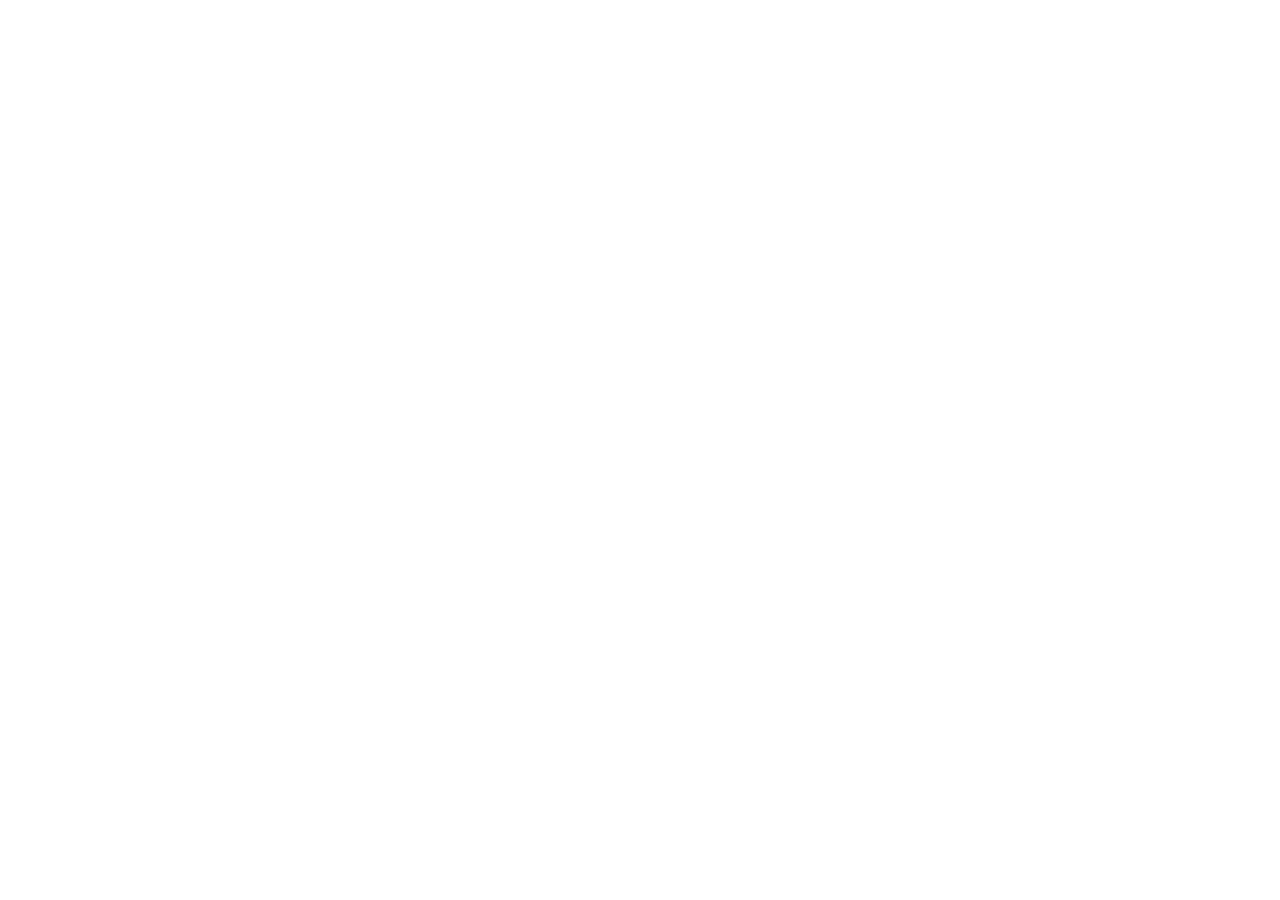
==== commit a4715b34: "Update index.html" ====
--- a/index.html
+++ b/index.html
@@ -3,7 +3,7 @@
 <head><link rel="preconnect" href="https://fonts.gstatic.com" crossorigin>
   <meta charset="utf-8">
   <title>FullmasterClient</title>
-  <base href="/">
+  <base href="/fullcode_pub/">
   <meta name="viewport" content="width=device-width, initial-scale=1">
   <link rel="icon" type="image/x-icon" href="favicon.ico">
   <style>@font-face{font-family:'Roboto';font-style:normal;font-weight:300;font-stretch:100%;font-display:swap;src:url(https://fonts.gstatic.com/s/roboto/v50/KFO7CnqEu92Fr1ME7kSn66aGLdTylUAMa3GUBGEe.woff2) format('woff2');unicode-range:U+0460-052F, U+1C80-1C8A, U+20B4, U+2DE0-2DFF, U+A640-A69F, U+FE2E-FE2F;}@font-face{font-family:'Roboto';font-style:normal;font-weight:300;font-stretch:100%;font-display:swap;src:url(https://fonts.gstatic.com/s/roboto/v50/KFO7CnqEu92Fr1ME7kSn66aGLdTylUAMa3iUBGEe.woff2) format('woff2');unicode-range:U+0301, U+0400-045F, U+0490-0491, U+04B0-04B1, U+2116;}@font-face{font-family:'Roboto';font-style:normal;font-weight:300;font-stretch:100%;font-display:swap;src:url(https://fonts.gstatic.com/s/roboto/v50/KFO7CnqEu92Fr1ME7kSn66aGLdTylUAMa3CUBGEe.woff2) format('woff2');unicode-range:U+1F00-1FFF;}@font-face{font-family:'Roboto';font-style:normal;font-weight:300;font-stretch:100%;font-display:swap;src:url(https://fonts.gstatic.com/s/roboto/v50/KFO7CnqEu92Fr1ME7kSn66aGLdTylUAMa3-UBGEe.woff2) format('woff2');unicode-range:U+0370-0377, U+037A-037F, U+0384-038A, U+038C, U+038E-03A1, U+03A3-03FF;}@font-face{font-family:'Roboto';font-style:normal;font-weight:300;font-stretch:100%;font-display:swap;src:url(https://fonts.gstatic.com/s/roboto/v50/KFO7CnqEu92Fr1ME7kSn66aGLdTylUAMawCUBGEe.woff2) format('woff2');unicode-range:U+0302-0303, U+0305, U+0307-0308, U+0310, U+0312, U+0315, U+031A, U+0326-0327, U+032C, U+032F-0330, U+0332-0333, U+0338, U+033A, U+0346, U+034D, U+0391-03A1, U+03A3-03A9, U+03B1-03C9, U+03D1, U+03D5-03D6, U+03F0-03F1, U+03F4-03F5, U+2016-2017, U+2034-2038, U+203C, U+2040, U+2043, U+2047, U+2050, U+2057, U+205F, U+2070-2071, U+2074-208E, U+2090-209C, U+20D0-20DC, U+20E1, U+20E5-20EF, U+2100-2112, U+2114-2115, U+2117-2121, U+2123-214F, U+2190, U+2192, U+2194-21AE, U+21B0-21E5, U+21F1-21F2, U+21F4-2211, U+2213-2214, U+2216-22FF, U+2308-230B, U+2310, U+2319, U+231C-2321, U+2336-237A, U+237C, U+2395, U+239B-23B7, U+23D0, U+23DC-23E1, U+2474-2475, U+25AF, U+25B3, U+25B7, U+25BD, U+25C1, U+25CA, U+25CC, U+25FB, U+266D-266F, U+27C0-27FF, U+2900-2AFF, U+2B0E-2B11, U+2B30-2B4C, U+2BFE, U+3030, U+FF5B, U+FF5D, U+1D400-1D7FF, U+1EE00-1EEFF;}@font-face{font-family:'Roboto';font-style:normal;font-weight:300;font-stretch:100%;font-display:swap;src:url(https://fonts.gstatic.com/s/roboto/v50/KFO7CnqEu92Fr1ME7kSn66aGLdTylUAMaxKUBGEe.woff2) format('woff2');unicode-range:U+0001-000C, U+000E-001F, U+007F-009F, U+20DD-20E0, U+20E2-20E4, U+2150-218F, U+2190, U+2192, U+2194-2199, U+21AF, U+21E6-21F0, U+21F3, U+2218-2219, U+2299, U+22C4-22C6, U+2300-243F, U+2440-244A, U+2460-24FF, U+25A0-27BF, U+2800-28FF, U+2921-2922, U+2981, U+29BF, U+29EB, U+2B00-2BFF, U+4DC0-4DFF, U+FFF9-FFFB, U+10140-1018E, U+10190-1019C, U+101A0, U+101D0-101FD, U+102E0-102FB, U+10E60-10E7E, U+1D2C0-1D2D3, U+1D2E0-1D37F, U+1F000-1F0FF, U+1F100-1F1AD, U+1F1E6-1F1FF, U+1F30D-1F30F, U+1F315, U+1F31C, U+1F31E, U+1F320-1F32C, U+1F336, U+1F378, U+1F37D, U+1F382, U+1F393-1F39F, U+1F3A7-1F3A8, U+1F3AC-1F3AF, U+1F3C2, U+1F3C4-1F3C6, U+1F3CA-1F3CE, U+1F3D4-1F3E0, U+1F3ED, U+1F3F1-1F3F3, U+1F3F5-1F3F7, U+1F408, U+1F415, U+1F41F, U+1F426, U+1F43F, U+1F441-1F442, U+1F444, U+1F446-1F449, U+1F44C-1F44E, U+1F453, U+1F46A, U+1F47D, U+1F4A3, U+1F4B0, U+1F4B3, U+1F4B9, U+1F4BB, U+1F4BF, U+1F4C8-1F4CB, U+1F4D6, U+1F4DA, U+1F4DF, U+1F4E3-1F4E6, U+1F4EA-1F4ED, U+1F4F7, U+1F4F9-1F4FB, U+1F4FD-1F4FE, U+1F503, U+1F507-1F50B, U+1F50D, U+1F512-1F513, U+1F53E-1F54A, U+1F54F-1F5FA, U+1F610, U+1F650-1F67F, U+1F687, U+1F68D, U+1F691, U+1F694, U+1F698, U+1F6AD, U+1F6B2, U+1F6B9-1F6BA, U+1F6BC, U+1F6C6-1F6CF, U+1F6D3-1F6D7, U+1F6E0-1F6EA, U+1F6F0-1F6F3, U+1F6F7-1F6FC, U+1F700-1F7FF, U+1F800-1F80B, U+1F810-1F847, U+1F850-1F859, U+1F860-1F887, U+1F890-1F8AD, U+1F8B0-1F8BB, U+1F8C0-1F8C1, U+1F900-1F90B, U+1F93B, U+1F946, U+1F984, U+1F996, U+1F9E9, U+1FA00-1FA6F, U+1FA70-1FA7C, U+1FA80-1FA89, U+1FA8F-1FAC6, U+1FACE-1FADC, U+1FADF-1FAE9, U+1FAF0-1FAF8, U+1FB00-1FBFF;}@font-face{font-family:'Roboto';font-style:normal;font-weight:300;font-stretch:100%;font-display:swap;src:url(https://fonts.gstatic.com/s/roboto/v50/KFO7CnqEu92Fr1ME7kSn66aGLdTylUAMa3OUBGEe.woff2) format('woff2');unicode-range:U+0102-0103, U+0110-0111, U+0128-0129, U+0168-0169, U+01A0-01A1, U+01AF-01B0, U+0300-0301, U+0303-0304, U+0308-0309, U+0323, U+0329, U+1EA0-1EF9, U+20AB;}@font-face{font-family:'Roboto';font-style:normal;font-weight:300;font-stretch:100%;font-display:swap;src:url(https://fonts.gstatic.com/s/roboto/v50/KFO7CnqEu92Fr1ME7kSn66aGLdTylUAMa3KUBGEe.woff2) format('woff2');unicode-range:U+0100-02BA, U+02BD-02C5, U+02C7-02CC, U+02CE-02D7, U+02DD-02FF, U+0304, U+0308, U+0329, U+1D00-1DBF, U+1E00-1E9F, U+1EF2-1EFF, U+2020, U+20A0-20AB, U+20AD-20C0, U+2113, U+2C60-2C7F, U+A720-A7FF;}@font-face{font-family:'Roboto';font-style:normal;font-weight:300;font-stretch:100%;font-display:swap;src:url(https://fonts.gstatic.com/s/roboto/v50/KFO7CnqEu92Fr1ME7kSn66aGLdTylUAMa3yUBA.woff2) format('woff2');unicode-range:U+0000-00FF, U+0131, U+0152-0153, U+02BB-02BC, U+02C6, U+02DA, U+02DC, U+0304, U+0308, U+0329, U+2000-206F, U+20AC, U+2122, U+2191, U+2193, U+2212, U+2215, U+FEFF, U+FFFD;}@font-face{font-family:'Roboto';font-style:normal;font-weight:400;font-stretch:100%;font-display:swap;src:url(https://fonts.gstatic.com/s/roboto/v50/KFO7CnqEu92Fr1ME7kSn66aGLdTylUAMa3GUBGEe.woff2) format('woff2');unicode-range:U+0460-052F, U+1C80-1C8A, U+20B4, U+2DE0-2DFF, U+A640-A69F, U+FE2E-FE2F;}@font-face{font-family:'Roboto';font-style:normal;font-weight:400;font-stretch:100%;font-display:swap;src:url(https://fonts.gstatic.com/s/roboto/v50/KFO7CnqEu92Fr1ME7kSn66aGLdTylUAMa3iUBGEe.woff2) format('woff2');unicode-range:U+0301, U+0400-045F, U+0490-0491, U+04B0-04B1, U+2116;}@font-face{font-family:'Roboto';font-style:normal;font-weight:400;font-stretch:100%;font-display:swap;src:url(https://fonts.gstatic.com/s/roboto/v50/KFO7CnqEu92Fr1ME7kSn66aGLdTylUAMa3CUBGEe.woff2) format('woff2');unicode-range:U+1F00-1FFF;}@font-face{font-family:'Roboto';font-style:normal;font-weight:400;font-stretch:100%;font-display:swap;src:url(https://fonts.gstatic.com/s/roboto/v50/KFO7CnqEu92Fr1ME7kSn66aGLdTylUAMa3-UBGEe.woff2) format('woff2');unicode-range:U+0370-0377, U+037A-037F, U+0384-038A, U+038C, U+038E-03A1, U+03A3-03FF;}@font-face{font-family:'Roboto';font-style:normal;font-weight:400;font-stretch:100%;font-display:swap;src:url(https://fonts.gstatic.com/s/roboto/v50/KFO7CnqEu92Fr1ME7kSn66aGLdTylUAMawCUBGEe.woff2) format('woff2');unicode-range:U+0302-0303, U+0305, U+0307-0308, U+0310, U+0312, U+0315, U+031A, U+0326-0327, U+032C, U+032F-0330, U+0332-0333, U+0338, U+033A, U+0346, U+034D, U+0391-03A1, U+03A3-03A9, U+03B1-03C9, U+03D1, U+03D5-03D6, U+03F0-03F1, U+03F4-03F5, U+2016-2017, U+2034-2038, U+203C, U+2040, U+2043, U+2047, U+2050, U+2057, U+205F, U+2070-2071, U+2074-208E, U+2090-209C, U+20D0-20DC, U+20E1, U+20E5-20EF, U+2100-2112, U+2114-2115, U+2117-2121, U+2123-214F, U+2190, U+2192, U+2194-21AE, U+21B0-21E5, U+21F1-21F2, U+21F4-2211, U+2213-2214, U+2216-22FF, U+2308-230B, U+2310, U+2319, U+231C-2321, U+2336-237A, U+237C, U+2395, U+239B-23B7, U+23D0, U+23DC-23E1, U+2474-2475, U+25AF, U+25B3, U+25B7, U+25BD, U+25C1, U+25CA, U+25CC, U+25FB, U+266D-266F, U+27C0-27FF, U+2900-2AFF, U+2B0E-2B11, U+2B30-2B4C, U+2BFE, U+3030, U+FF5B, U+FF5D, U+1D400-1D7FF, U+1EE00-1EEFF;}@font-face{font-family:'Roboto';font-style:normal;font-weight:400;font-stretch:100%;font-display:swap;src:url(https://fonts.gstatic.com/s/roboto/v50/KFO7CnqEu92Fr1ME7kSn66aGLdTylUAMaxKUBGEe.woff2) format('woff2');unicode-range:U+0001-000C, U+000E-001F, U+007F-009F, U+20DD-20E0, U+20E2-20E4, U+2150-218F, U+2190, U+2192, U+2194-2199, U+21AF, U+21E6-21F0, U+21F3, U+2218-2219, U+2299, U+22C4-22C6, U+2300-243F, U+2440-244A, U+2460-24FF, U+25A0-27BF, U+2800-28FF, U+2921-2922, U+2981, U+29BF, U+29EB, U+2B00-2BFF, U+4DC0-4DFF, U+FFF9-FFFB, U+10140-1018E, U+10190-1019C, U+101A0, U+101D0-101FD, U+102E0-102FB, U+10E60-10E7E, U+1D2C0-1D2D3, U+1D2E0-1D37F, U+1F000-1F0FF, U+1F100-1F1AD, U+1F1E6-1F1FF, U+1F30D-1F30F, U+1F315, U+1F31C, U+1F31E, U+1F320-1F32C, U+1F336, U+1F378, U+1F37D, U+1F382, U+1F393-1F39F, U+1F3A7-1F3A8, U+1F3AC-1F3AF, U+1F3C2, U+1F3C4-1F3C6, U+1F3CA-1F3CE, U+1F3D4-1F3E0, U+1F3ED, U+1F3F1-1F3F3, U+1F3F5-1F3F7, U+1F408, U+1F415, U+1F41F, U+1F426, U+1F43F, U+1F441-1F442, U+1F444, U+1F446-1F449, U+1F44C-1F44E, U+1F453, U+1F46A, U+1F47D, U+1F4A3, U+1F4B0, U+1F4B3, U+1F4B9, U+1F4BB, U+1F4BF, U+1F4C8-1F4CB, U+1F4D6, U+1F4DA, U+1F4DF, U+1F4E3-1F4E6, U+1F4EA-1F4ED, U+1F4F7, U+1F4F9-1F4FB, U+1F4FD-1F4FE, U+1F503, U+1F507-1F50B, U+1F50D, U+1F512-1F513, U+1F53E-1F54A, U+1F54F-1F5FA, U+1F610, U+1F650-1F67F, U+1F687, U+1F68D, U+1F691, U+1F694, U+1F698, U+1F6AD, U+1F6B2, U+1F6B9-1F6BA, U+1F6BC, U+1F6C6-1F6CF, U+1F6D3-1F6D7, U+1F6E0-1F6EA, U+1F6F0-1F6F3, U+1F6F7-1F6FC, U+1F700-1F7FF, U+1F800-1F80B, U+1F810-1F847, U+1F850-1F859, U+1F860-1F887, U+1F890-1F8AD, U+1F8B0-1F8BB, U+1F8C0-1F8C1, U+1F900-1F90B, U+1F93B, U+1F946, U+1F984, U+1F996, U+1F9E9, U+1FA00-1FA6F, U+1FA70-1FA7C, U+1FA80-1FA89, U+1FA8F-1FAC6, U+1FACE-1FADC, U+1FADF-1FAE9, U+1FAF0-1FAF8, U+1FB00-1FBFF;}@font-face{font-family:'Roboto';font-style:normal;font-weight:400;font-stretch:100%;font-display:swap;src:url(https://fonts.gstatic.com/s/roboto/v50/KFO7CnqEu92Fr1ME7kSn66aGLdTylUAMa3OUBGEe.woff2) format('woff2');unicode-range:U+0102-0103, U+0110-0111, U+0128-0129, U+0168-0169, U+01A0-01A1, U+01AF-01B0, U+0300-0301, U+0303-0304, U+0308-0309, U+0323, U+0329, U+1EA0-1EF9, U+20AB;}@font-face{font-family:'Roboto';font-style:normal;font-weight:400;font-stretch:100%;font-display:swap;src:url(https://fonts.gstatic.com/s/roboto/v50/KFO7CnqEu92Fr1ME7kSn66aGLdTylUAMa3KUBGEe.woff2) format('woff2');unicode-range:U+0100-02BA, U+02BD-02C5, U+02C7-02CC, U+02CE-02D7, U+02DD-02FF, U+0304, U+0308, U+0329, U+1D00-1DBF, U+1E00-1E9F, U+1EF2-1EFF, U+2020, U+20A0-20AB, U+20AD-20C0, U+2113, U+2C60-2C7F, U+A720-A7FF;}@font-face{font-family:'Roboto';font-style:normal;font-weight:400;font-stretch:100%;font-display:swap;src:url(https://fonts.gstatic.com/s/roboto/v50/KFO7CnqEu92Fr1ME7kSn66aGLdTylUAMa3yUBA.woff2) format('woff2');unicode-range:U+0000-00FF, U+0131, U+0152-0153, U+02BB-02BC, U+02C6, U+02DA, U+02DC, U+0304, U+0308, U+0329, U+2000-206F, U+20AC, U+2122, U+2191, U+2193, U+2212, U+2215, U+FEFF, U+FFFD;}@font-face{font-family:'Roboto';font-style:normal;font-weight:500;font-stretch:100%;font-display:swap;src:url(https://fonts.gstatic.com/s/roboto/v50/KFO7CnqEu92Fr1ME7kSn66aGLdTylUAMa3GUBGEe.woff2) format('woff2');unicode-range:U+0460-052F, U+1C80-1C8A, U+20B4, U+2DE0-2DFF, U+A640-A69F, U+FE2E-FE2F;}@font-face{font-family:'Roboto';font-style:normal;font-weight:500;font-stretch:100%;font-display:swap;src:url(https://fonts.gstatic.com/s/roboto/v50/KFO7CnqEu92Fr1ME7kSn66aGLdTylUAMa3iUBGEe.woff2) format('woff2');unicode-range:U+0301, U+0400-045F, U+0490-0491, U+04B0-04B1, U+2116;}@font-face{font-family:'Roboto';font-style:normal;font-weight:500;font-stretch:100%;font-display:swap;src:url(https://fonts.gstatic.com/s/roboto/v50/KFO7CnqEu92Fr1ME7kSn66aGLdTylUAMa3CUBGEe.woff2) format('woff2');unicode-range:U+1F00-1FFF;}@font-face{font-family:'Roboto';font-style:normal;font-weight:500;font-stretch:100%;font-display:swap;src:url(https://fonts.gstatic.com/s/roboto/v50/KFO7CnqEu92Fr1ME7kSn66aGLdTylUAMa3-UBGEe.woff2) format('woff2');unicode-range:U+0370-0377, U+037A-037F, U+0384-038A, U+038C, U+038E-03A1, U+03A3-03FF;}@font-face{font-family:'Roboto';font-style:normal;font-weight:500;font-stretch:100%;font-display:swap;src:url(https://fonts.gstatic.com/s/roboto/v50/KFO7CnqEu92Fr1ME7kSn66aGLdTylUAMawCUBGEe.woff2) format('woff2');unicode-range:U+0302-0303, U+0305, U+0307-0308, U+0310, U+0312, U+0315, U+031A, U+0326-0327, U+032C, U+032F-0330, U+0332-0333, U+0338, U+033A, U+0346, U+034D, U+0391-03A1, U+03A3-03A9, U+03B1-03C9, U+03D1, U+03D5-03D6, U+03F0-03F1, U+03F4-03F5, U+2016-2017, U+2034-2038, U+203C, U+2040, U+2043, U+2047, U+2050, U+2057, U+205F, U+2070-2071, U+2074-208E, U+2090-209C, U+20D0-20DC, U+20E1, U+20E5-20EF, U+2100-2112, U+2114-2115, U+2117-2121, U+2123-214F, U+2190, U+2192, U+2194-21AE, U+21B0-21E5, U+21F1-21F2, U+21F4-2211, U+2213-2214, U+2216-22FF, U+2308-230B, U+2310, U+2319, U+231C-2321, U+2336-237A, U+237C, U+2395, U+239B-23B7, U+23D0, U+23DC-23E1, U+2474-2475, U+25AF, U+25B3, U+25B7, U+25BD, U+25C1, U+25CA, U+25CC, U+25FB, U+266D-266F, U+27C0-27FF, U+2900-2AFF, U+2B0E-2B11, U+2B30-2B4C, U+2BFE, U+3030, U+FF5B, U+FF5D, U+1D400-1D7FF, U+1EE00-1EEFF;}@font-face{font-family:'Roboto';font-style:normal;font-weight:500;font-stretch:100%;font-display:swap;src:url(https://fonts.gstatic.com/s/roboto/v50/KFO7CnqEu92Fr1ME7kSn66aGLdTylUAMaxKUBGEe.woff2) format('woff2');unicode-range:U+0001-000C, U+000E-001F, U+007F-009F, U+20DD-20E0, U+20E2-20E4, U+2150-218F, U+2190, U+2192, U+2194-2199, U+21AF, U+21E6-21F0, U+21F3, U+2218-2219, U+2299, U+22C4-22C6, U+2300-243F, U+2440-244A, U+2460-24FF, U+25A0-27BF, U+2800-28FF, U+2921-2922, U+2981, U+29BF, U+29EB, U+2B00-2BFF, U+4DC0-4DFF, U+FFF9-FFFB, U+10140-1018E, U+10190-1019C, U+101A0, U+101D0-101FD, U+102E0-102FB, U+10E60-10E7E, U+1D2C0-1D2D3, U+1D2E0-1D37F, U+1F000-1F0FF, U+1F100-1F1AD, U+1F1E6-1F1FF, U+1F30D-1F30F, U+1F315, U+1F31C, U+1F31E, U+1F320-1F32C, U+1F336, U+1F378, U+1F37D, U+1F382, U+1F393-1F39F, U+1F3A7-1F3A8, U+1F3AC-1F3AF, U+1F3C2, U+1F3C4-1F3C6, U+1F3CA-1F3CE, U+1F3D4-1F3E0, U+1F3ED, U+1F3F1-1F3F3, U+1F3F5-1F3F7, U+1F408, U+1F415, U+1F41F, U+1F426, U+1F43F, U+1F441-1F442, U+1F444, U+1F446-1F449, U+1F44C-1F44E, U+1F453, U+1F46A, U+1F47D, U+1F4A3, U+1F4B0, U+1F4B3, U+1F4B9, U+1F4BB, U+1F4BF, U+1F4C8-1F4CB, U+1F4D6, U+1F4DA, U+1F4DF, U+1F4E3-1F4E6, U+1F4EA-1F4ED, U+1F4F7, U+1F4F9-1F4FB, U+1F4FD-1F4FE, U+1F503, U+1F507-1F50B, U+1F50D, U+1F512-1F513, U+1F53E-1F54A, U+1F54F-1F5FA, U+1F610, U+1F650-1F67F, U+1F687, U+1F68D, U+1F691, U+1F694, U+1F698, U+1F6AD, U+1F6B2, U+1F6B9-1F6BA, U+1F6BC, U+1F6C6-1F6CF, U+1F6D3-1F6D7, U+1F6E0-1F6EA, U+1F6F0-1F6F3, U+1F6F7-1F6FC, U+1F700-1F7FF, U+1F800-1F80B, U+1F810-1F847, U+1F850-1F859, U+1F860-1F887, U+1F890-1F8AD, U+1F8B0-1F8BB, U+1F8C0-1F8C1, U+1F900-1F90B, U+1F93B, U+1F946, U+1F984, U+1F996, U+1F9E9, U+1FA00-1FA6F, U+1FA70-1FA7C, U+1FA80-1FA89, U+1FA8F-1FAC6, U+1FACE-1FADC, U+1FADF-1FAE9, U+1FAF0-1FAF8, U+1FB00-1FBFF;}@font-face{font-family:'Roboto';font-style:normal;font-weight:500;font-stretch:100%;font-display:swap;src:url(https://fonts.gstatic.com/s/roboto/v50/KFO7CnqEu92Fr1ME7kSn66aGLdTylUAMa3OUBGEe.woff2) format('woff2');unicode-range:U+0102-0103, U+0110-0111, U+0128-0129, U+0168-0169, U+01A0-01A1, U+01AF-01B0, U+0300-0301, U+0303-0304, U+0308-0309, U+0323, U+0329, U+1EA0-1EF9, U+20AB;}@font-face{font-family:'Roboto';font-style:normal;font-weight:500;font-stretch:100%;font-display:swap;src:url(https://fonts.gstatic.com/s/roboto/v50/KFO7CnqEu92Fr1ME7kSn66aGLdTylUAMa3KUBGEe.woff2) format('woff2');unicode-range:U+0100-02BA, U+02BD-02C5, U+02C7-02CC, U+02CE-02D7, U+02DD-02FF, U+0304, U+0308, U+0329, U+1D00-1DBF, U+1E00-1E9F, U+1EF2-1EFF, U+2020, U+20A0-20AB, U+20AD-20C0, U+2113, U+2C60-2C7F, U+A720-A7FF;}@font-face{font-family:'Roboto';font-style:normal;font-weight:500;font-stretch:100%;font-display:swap;src:url(https://fonts.gstatic.com/s/roboto/v50/KFO7CnqEu92Fr1ME7kSn66aGLdTylUAMa3yUBA.woff2) format('woff2');unicode-range:U+0000-00FF, U+0131, U+0152-0153, U+02BB-02BC, U+02C6, U+02DA, U+02DC, U+0304, U+0308, U+0329, U+2000-206F, U+20AC, U+2122, U+2191, U+2193, U+2212, U+2215, U+FEFF, U+FFFD;}</style>
